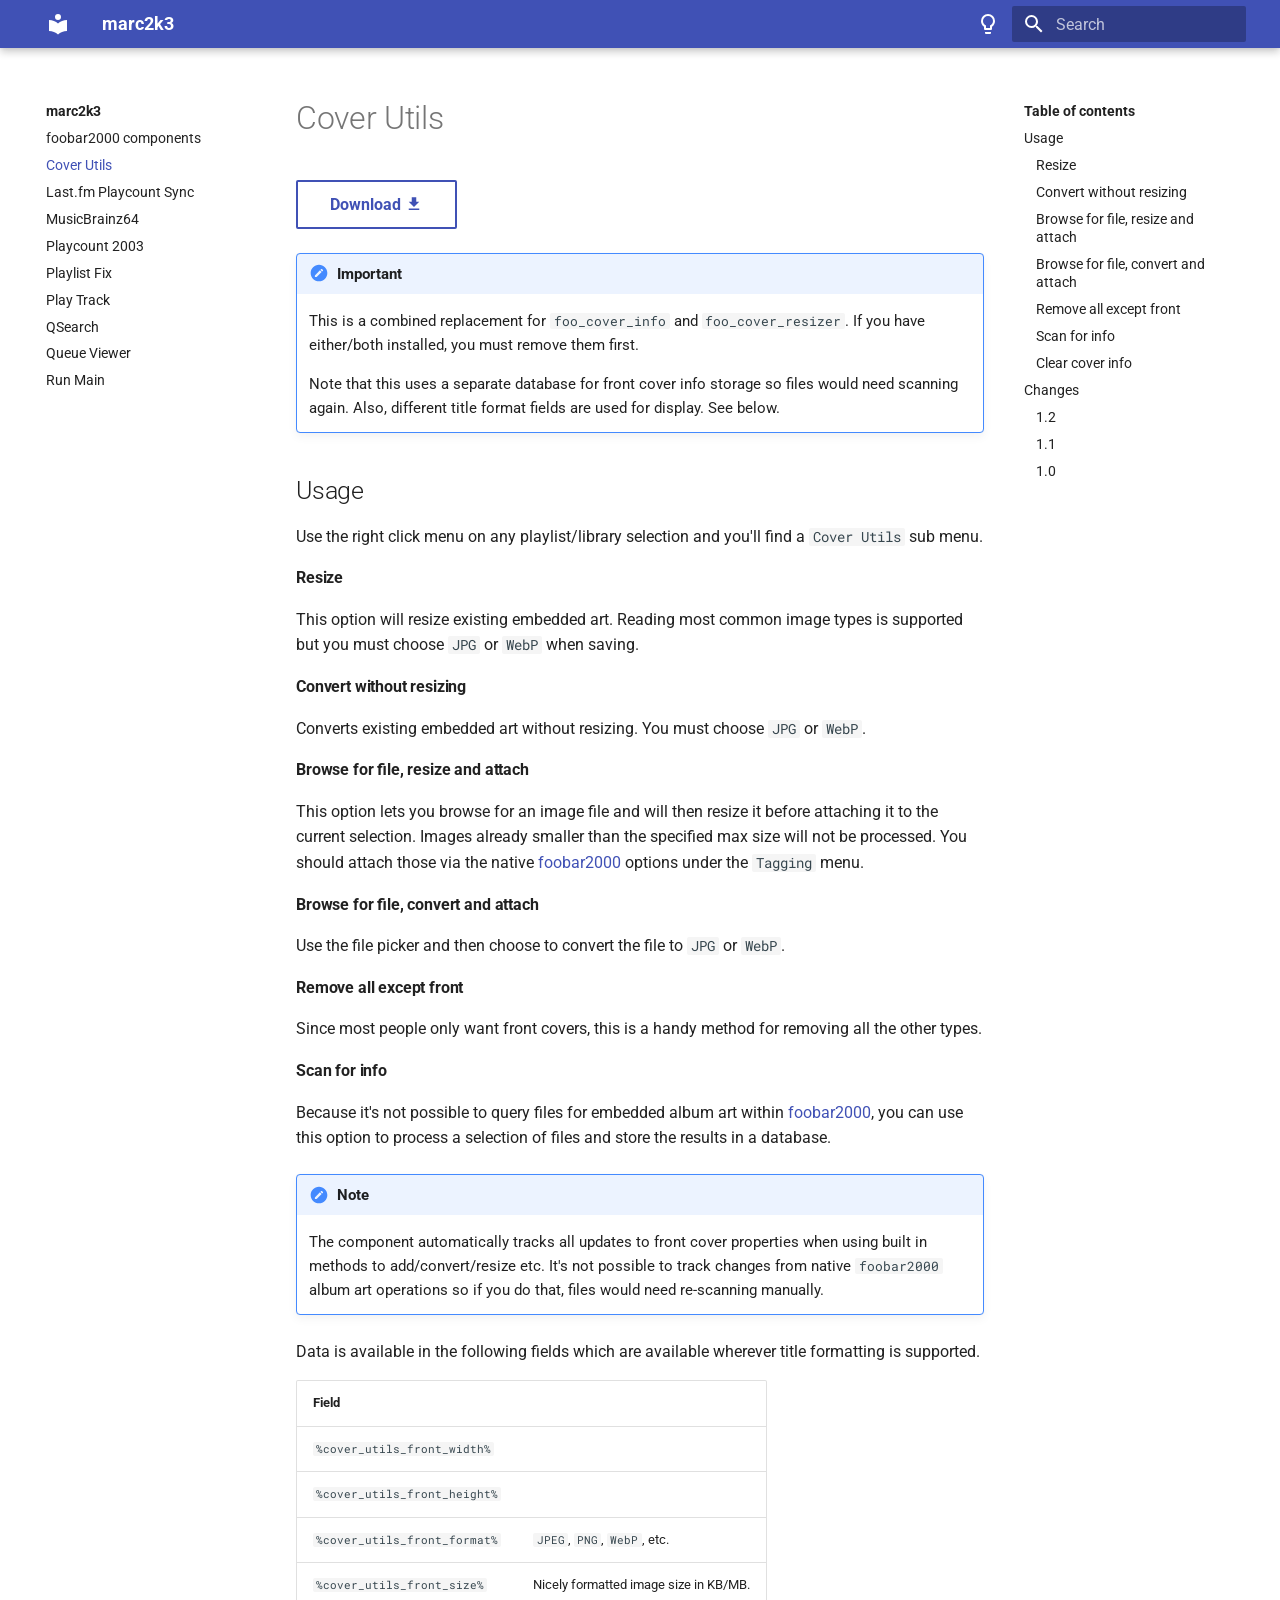
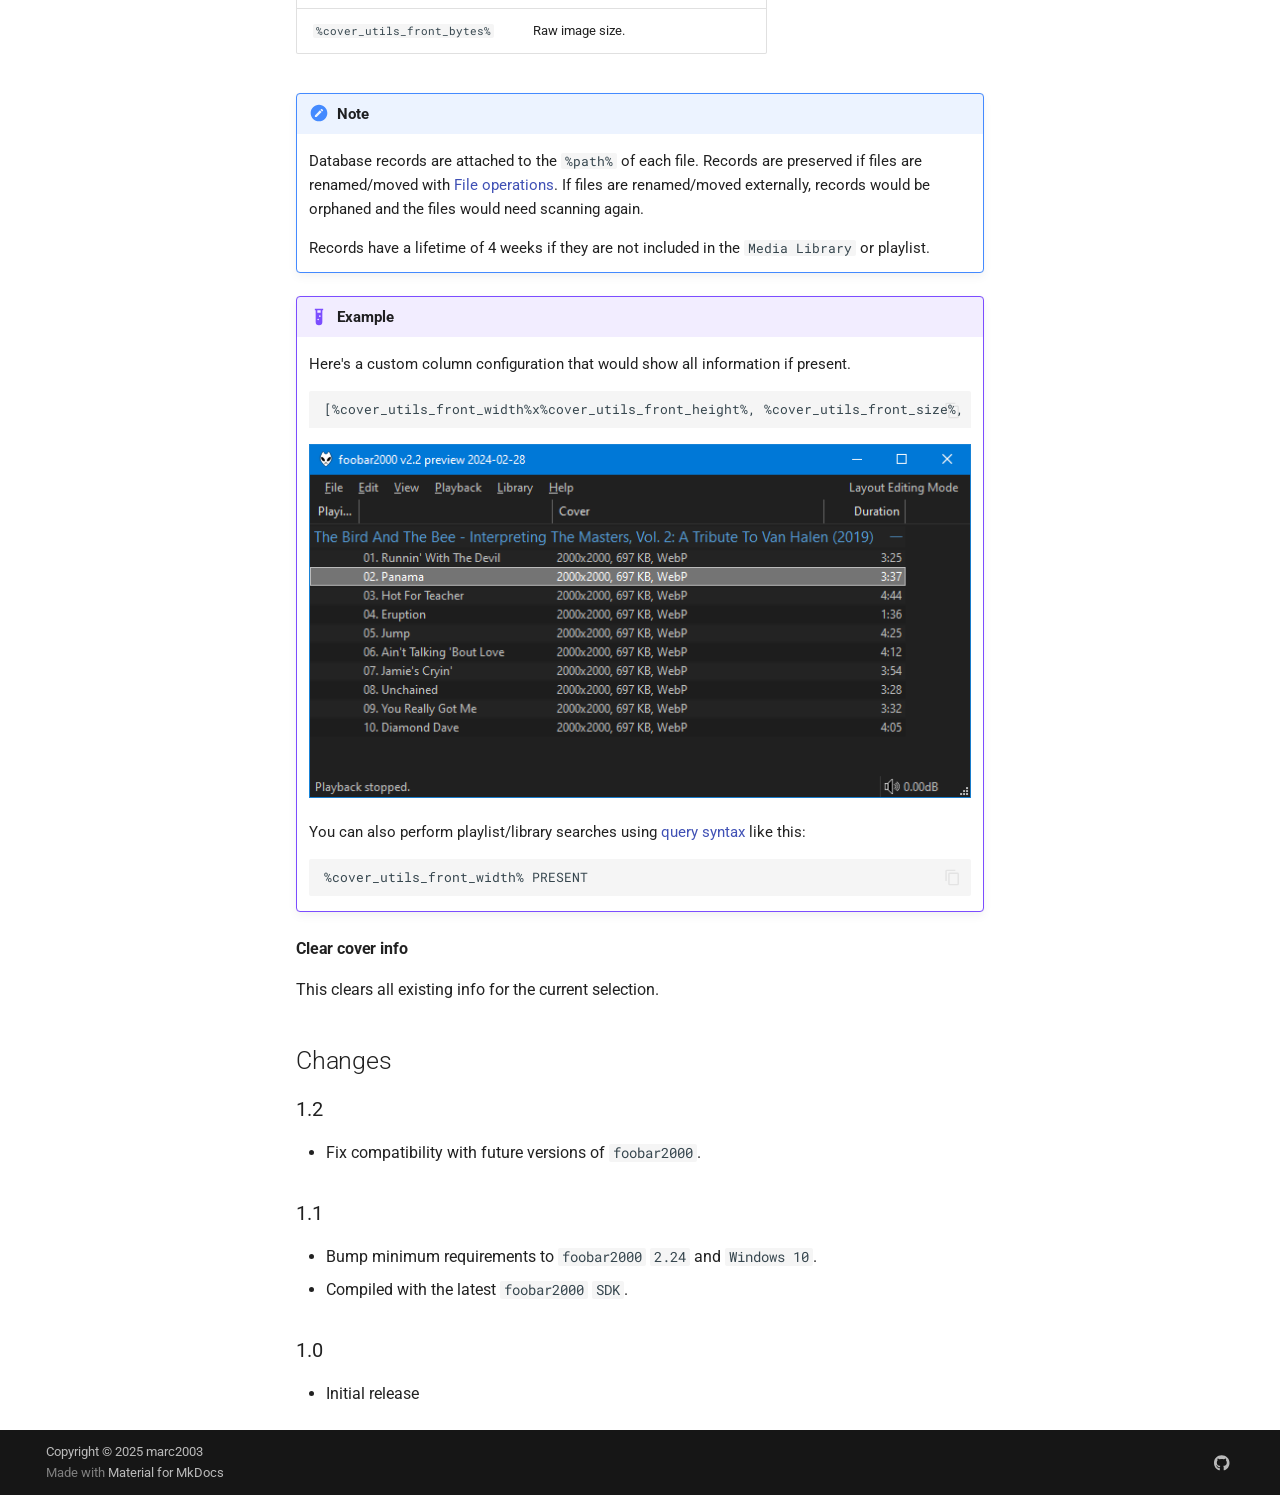
==== component/cover-utils/index.html @ f394acb6 "Deployed d3b11fa with MkDocs version: 1.6.1" ====
<!doctype html>
<html lang="en" class="no-js">
  <head>
    
      <meta charset="utf-8">
      <meta name="viewport" content="width=device-width,initial-scale=1">
      
      
      
      
        <link rel="prev" href="../..">
      
      
        <link rel="next" href="../lastfm-playcount-sync/">
      
      
      <link rel="icon" href="../../assets/images/favicon.png">
      <meta name="generator" content="mkdocs-1.6.1, mkdocs-material-9.6.12">
    
    
      
        <title>Cover Utils - marc2k3</title>
      
    
    
      <link rel="stylesheet" href="../../assets/stylesheets/main.2afb09e1.min.css">
      
        
        <link rel="stylesheet" href="../../assets/stylesheets/palette.06af60db.min.css">
      
      


    
    
      
    
    
      
        
        
        <link rel="preconnect" href="https://fonts.gstatic.com" crossorigin>
        <link rel="stylesheet" href="https://fonts.googleapis.com/css?family=Roboto:300,300i,400,400i,700,700i%7CRoboto+Mono:400,400i,700,700i&display=fallback">
        <style>:root{--md-text-font:"Roboto";--md-code-font:"Roboto Mono"}</style>
      
    
    
      <link rel="stylesheet" href="../../stylesheets/extra.css">
    
    <script>__md_scope=new URL("../..",location),__md_hash=e=>[...e].reduce(((e,_)=>(e<<5)-e+_.charCodeAt(0)),0),__md_get=(e,_=localStorage,t=__md_scope)=>JSON.parse(_.getItem(t.pathname+"."+e)),__md_set=(e,_,t=localStorage,a=__md_scope)=>{try{t.setItem(a.pathname+"."+e,JSON.stringify(_))}catch(e){}}</script>
    
      

    
    
    
  </head>
  
  
    
    
      
    
    
    
    
    <body dir="ltr" data-md-color-scheme="default" data-md-color-primary="indigo" data-md-color-accent="indigo">
  
    
    <input class="md-toggle" data-md-toggle="drawer" type="checkbox" id="__drawer" autocomplete="off">
    <input class="md-toggle" data-md-toggle="search" type="checkbox" id="__search" autocomplete="off">
    <label class="md-overlay" for="__drawer"></label>
    <div data-md-component="skip">
      
        
        <a href="#cover-utils" class="md-skip">
          Skip to content
        </a>
      
    </div>
    <div data-md-component="announce">
      
    </div>
    
    
      

  

<header class="md-header md-header--shadow" data-md-component="header">
  <nav class="md-header__inner md-grid" aria-label="Header">
    <a href="../.." title="marc2k3" class="md-header__button md-logo" aria-label="marc2k3" data-md-component="logo">
      
  
  <svg xmlns="http://www.w3.org/2000/svg" viewBox="0 0 24 24"><path d="M12 8a3 3 0 0 0 3-3 3 3 0 0 0-3-3 3 3 0 0 0-3 3 3 3 0 0 0 3 3m0 3.54C9.64 9.35 6.5 8 3 8v11c3.5 0 6.64 1.35 9 3.54 2.36-2.19 5.5-3.54 9-3.54V8c-3.5 0-6.64 1.35-9 3.54"/></svg>

    </a>
    <label class="md-header__button md-icon" for="__drawer">
      
      <svg xmlns="http://www.w3.org/2000/svg" viewBox="0 0 24 24"><path d="M3 6h18v2H3zm0 5h18v2H3zm0 5h18v2H3z"/></svg>
    </label>
    <div class="md-header__title" data-md-component="header-title">
      <div class="md-header__ellipsis">
        <div class="md-header__topic">
          <span class="md-ellipsis">
            marc2k3
          </span>
        </div>
        <div class="md-header__topic" data-md-component="header-topic">
          <span class="md-ellipsis">
            
              Cover Utils
            
          </span>
        </div>
      </div>
    </div>
    
      
        <form class="md-header__option" data-md-component="palette">
  
    
    
    
    <input class="md-option" data-md-color-media="" data-md-color-scheme="default" data-md-color-primary="indigo" data-md-color-accent="indigo"  aria-label="Switch to dark mode"  type="radio" name="__palette" id="__palette_0">
    
      <label class="md-header__button md-icon" title="Switch to dark mode" for="__palette_1" hidden>
        <svg xmlns="http://www.w3.org/2000/svg" viewBox="0 0 24 24"><path d="M12 2a7 7 0 0 1 7 7c0 2.38-1.19 4.47-3 5.74V17a1 1 0 0 1-1 1H9a1 1 0 0 1-1-1v-2.26C6.19 13.47 5 11.38 5 9a7 7 0 0 1 7-7M9 21v-1h6v1a1 1 0 0 1-1 1h-4a1 1 0 0 1-1-1m3-17a5 5 0 0 0-5 5c0 2.05 1.23 3.81 3 4.58V16h4v-2.42c1.77-.77 3-2.53 3-4.58a5 5 0 0 0-5-5"/></svg>
      </label>
    
  
    
    
    
    <input class="md-option" data-md-color-media="" data-md-color-scheme="slate" data-md-color-primary="indigo" data-md-color-accent="indigo"  aria-label="Switch to light mode"  type="radio" name="__palette" id="__palette_1">
    
      <label class="md-header__button md-icon" title="Switch to light mode" for="__palette_0" hidden>
        <svg xmlns="http://www.w3.org/2000/svg" viewBox="0 0 24 24"><path d="M12 2a7 7 0 0 0-7 7c0 2.38 1.19 4.47 3 5.74V17a1 1 0 0 0 1 1h6a1 1 0 0 0 1-1v-2.26c1.81-1.27 3-3.36 3-5.74a7 7 0 0 0-7-7M9 21a1 1 0 0 0 1 1h4a1 1 0 0 0 1-1v-1H9z"/></svg>
      </label>
    
  
</form>
      
    
    
      <script>var palette=__md_get("__palette");if(palette&&palette.color){if("(prefers-color-scheme)"===palette.color.media){var media=matchMedia("(prefers-color-scheme: light)"),input=document.querySelector(media.matches?"[data-md-color-media='(prefers-color-scheme: light)']":"[data-md-color-media='(prefers-color-scheme: dark)']");palette.color.media=input.getAttribute("data-md-color-media"),palette.color.scheme=input.getAttribute("data-md-color-scheme"),palette.color.primary=input.getAttribute("data-md-color-primary"),palette.color.accent=input.getAttribute("data-md-color-accent")}for(var[key,value]of Object.entries(palette.color))document.body.setAttribute("data-md-color-"+key,value)}</script>
    
    
    
      
      
        <label class="md-header__button md-icon" for="__search">
          
          <svg xmlns="http://www.w3.org/2000/svg" viewBox="0 0 24 24"><path d="M9.5 3A6.5 6.5 0 0 1 16 9.5c0 1.61-.59 3.09-1.56 4.23l.27.27h.79l5 5-1.5 1.5-5-5v-.79l-.27-.27A6.52 6.52 0 0 1 9.5 16 6.5 6.5 0 0 1 3 9.5 6.5 6.5 0 0 1 9.5 3m0 2C7 5 5 7 5 9.5S7 14 9.5 14 14 12 14 9.5 12 5 9.5 5"/></svg>
        </label>
        <div class="md-search" data-md-component="search" role="dialog">
  <label class="md-search__overlay" for="__search"></label>
  <div class="md-search__inner" role="search">
    <form class="md-search__form" name="search">
      <input type="text" class="md-search__input" name="query" aria-label="Search" placeholder="Search" autocapitalize="off" autocorrect="off" autocomplete="off" spellcheck="false" data-md-component="search-query" required>
      <label class="md-search__icon md-icon" for="__search">
        
        <svg xmlns="http://www.w3.org/2000/svg" viewBox="0 0 24 24"><path d="M9.5 3A6.5 6.5 0 0 1 16 9.5c0 1.61-.59 3.09-1.56 4.23l.27.27h.79l5 5-1.5 1.5-5-5v-.79l-.27-.27A6.52 6.52 0 0 1 9.5 16 6.5 6.5 0 0 1 3 9.5 6.5 6.5 0 0 1 9.5 3m0 2C7 5 5 7 5 9.5S7 14 9.5 14 14 12 14 9.5 12 5 9.5 5"/></svg>
        
        <svg xmlns="http://www.w3.org/2000/svg" viewBox="0 0 24 24"><path d="M20 11v2H8l5.5 5.5-1.42 1.42L4.16 12l7.92-7.92L13.5 5.5 8 11z"/></svg>
      </label>
      <nav class="md-search__options" aria-label="Search">
        
        <button type="reset" class="md-search__icon md-icon" title="Clear" aria-label="Clear" tabindex="-1">
          
          <svg xmlns="http://www.w3.org/2000/svg" viewBox="0 0 24 24"><path d="M19 6.41 17.59 5 12 10.59 6.41 5 5 6.41 10.59 12 5 17.59 6.41 19 12 13.41 17.59 19 19 17.59 13.41 12z"/></svg>
        </button>
      </nav>
      
    </form>
    <div class="md-search__output">
      <div class="md-search__scrollwrap" tabindex="0" data-md-scrollfix>
        <div class="md-search-result" data-md-component="search-result">
          <div class="md-search-result__meta">
            Initializing search
          </div>
          <ol class="md-search-result__list" role="presentation"></ol>
        </div>
      </div>
    </div>
  </div>
</div>
      
    
    
  </nav>
  
</header>
    
    <div class="md-container" data-md-component="container">
      
      
        
          
        
      
      <main class="md-main" data-md-component="main">
        <div class="md-main__inner md-grid">
          
            
              
              <div class="md-sidebar md-sidebar--primary" data-md-component="sidebar" data-md-type="navigation" >
                <div class="md-sidebar__scrollwrap">
                  <div class="md-sidebar__inner">
                    



<nav class="md-nav md-nav--primary" aria-label="Navigation" data-md-level="0">
  <label class="md-nav__title" for="__drawer">
    <a href="../.." title="marc2k3" class="md-nav__button md-logo" aria-label="marc2k3" data-md-component="logo">
      
  
  <svg xmlns="http://www.w3.org/2000/svg" viewBox="0 0 24 24"><path d="M12 8a3 3 0 0 0 3-3 3 3 0 0 0-3-3 3 3 0 0 0-3 3 3 3 0 0 0 3 3m0 3.54C9.64 9.35 6.5 8 3 8v11c3.5 0 6.64 1.35 9 3.54 2.36-2.19 5.5-3.54 9-3.54V8c-3.5 0-6.64 1.35-9 3.54"/></svg>

    </a>
    marc2k3
  </label>
  
  <ul class="md-nav__list" data-md-scrollfix>
    
      
      
  
  
  
  
    <li class="md-nav__item">
      <a href="../.." class="md-nav__link">
        
  
  
  <span class="md-ellipsis">
    foobar2000 components
    
  </span>
  

      </a>
    </li>
  

    
      
      
  
  
    
  
  
  
    <li class="md-nav__item md-nav__item--active">
      
      <input class="md-nav__toggle md-toggle" type="checkbox" id="__toc">
      
      
        
      
      
        <label class="md-nav__link md-nav__link--active" for="__toc">
          
  
  
  <span class="md-ellipsis">
    Cover Utils
    
  </span>
  

          <span class="md-nav__icon md-icon"></span>
        </label>
      
      <a href="./" class="md-nav__link md-nav__link--active">
        
  
  
  <span class="md-ellipsis">
    Cover Utils
    
  </span>
  

      </a>
      
        

<nav class="md-nav md-nav--secondary" aria-label="Table of contents">
  
  
  
    
  
  
    <label class="md-nav__title" for="__toc">
      <span class="md-nav__icon md-icon"></span>
      Table of contents
    </label>
    <ul class="md-nav__list" data-md-component="toc" data-md-scrollfix>
      
        <li class="md-nav__item">
  <a href="#usage" class="md-nav__link">
    <span class="md-ellipsis">
      Usage
    </span>
  </a>
  
    <nav class="md-nav" aria-label="Usage">
      <ul class="md-nav__list">
        
          <li class="md-nav__item">
  <a href="#resize" class="md-nav__link">
    <span class="md-ellipsis">
      Resize
    </span>
  </a>
  
</li>
        
          <li class="md-nav__item">
  <a href="#convert-without-resizing" class="md-nav__link">
    <span class="md-ellipsis">
      Convert without resizing
    </span>
  </a>
  
</li>
        
          <li class="md-nav__item">
  <a href="#browse-for-file-resize-and-attach" class="md-nav__link">
    <span class="md-ellipsis">
      Browse for file, resize and attach
    </span>
  </a>
  
</li>
        
          <li class="md-nav__item">
  <a href="#browse-for-file-convert-and-attach" class="md-nav__link">
    <span class="md-ellipsis">
      Browse for file, convert and attach
    </span>
  </a>
  
</li>
        
          <li class="md-nav__item">
  <a href="#remove-all-except-front" class="md-nav__link">
    <span class="md-ellipsis">
      Remove all except front
    </span>
  </a>
  
</li>
        
          <li class="md-nav__item">
  <a href="#scan-for-info" class="md-nav__link">
    <span class="md-ellipsis">
      Scan for info
    </span>
  </a>
  
</li>
        
          <li class="md-nav__item">
  <a href="#clear-cover-info" class="md-nav__link">
    <span class="md-ellipsis">
      Clear cover info
    </span>
  </a>
  
</li>
        
      </ul>
    </nav>
  
</li>
      
        <li class="md-nav__item">
  <a href="#changes" class="md-nav__link">
    <span class="md-ellipsis">
      Changes
    </span>
  </a>
  
    <nav class="md-nav" aria-label="Changes">
      <ul class="md-nav__list">
        
          <li class="md-nav__item">
  <a href="#12" class="md-nav__link">
    <span class="md-ellipsis">
      1.2
    </span>
  </a>
  
</li>
        
          <li class="md-nav__item">
  <a href="#11" class="md-nav__link">
    <span class="md-ellipsis">
      1.1
    </span>
  </a>
  
</li>
        
          <li class="md-nav__item">
  <a href="#10" class="md-nav__link">
    <span class="md-ellipsis">
      1.0
    </span>
  </a>
  
</li>
        
      </ul>
    </nav>
  
</li>
      
    </ul>
  
</nav>
      
    </li>
  

    
      
      
  
  
  
  
    <li class="md-nav__item">
      <a href="../lastfm-playcount-sync/" class="md-nav__link">
        
  
  
  <span class="md-ellipsis">
    Last.fm Playcount Sync
    
  </span>
  

      </a>
    </li>
  

    
      
      
  
  
  
  
    <li class="md-nav__item">
      <a href="../musicbrainz64/" class="md-nav__link">
        
  
  
  <span class="md-ellipsis">
    MusicBrainz64
    
  </span>
  

      </a>
    </li>
  

    
      
      
  
  
  
  
    <li class="md-nav__item">
      <a href="../playcount-2003/" class="md-nav__link">
        
  
  
  <span class="md-ellipsis">
    Playcount 2003
    
  </span>
  

      </a>
    </li>
  

    
      
      
  
  
  
  
    <li class="md-nav__item">
      <a href="../playlist-fix/" class="md-nav__link">
        
  
  
  <span class="md-ellipsis">
    Playlist Fix
    
  </span>
  

      </a>
    </li>
  

    
      
      
  
  
  
  
    <li class="md-nav__item">
      <a href="../play-track/" class="md-nav__link">
        
  
  
  <span class="md-ellipsis">
    Play Track
    
  </span>
  

      </a>
    </li>
  

    
      
      
  
  
  
  
    <li class="md-nav__item">
      <a href="../qsearch/" class="md-nav__link">
        
  
  
  <span class="md-ellipsis">
    QSearch
    
  </span>
  

      </a>
    </li>
  

    
      
      
  
  
  
  
    <li class="md-nav__item">
      <a href="../queue-viewer/" class="md-nav__link">
        
  
  
  <span class="md-ellipsis">
    Queue Viewer
    
  </span>
  

      </a>
    </li>
  

    
      
      
  
  
  
  
    <li class="md-nav__item">
      <a href="../run-main/" class="md-nav__link">
        
  
  
  <span class="md-ellipsis">
    Run Main
    
  </span>
  

      </a>
    </li>
  

    
  </ul>
</nav>
                  </div>
                </div>
              </div>
            
            
              
              <div class="md-sidebar md-sidebar--secondary" data-md-component="sidebar" data-md-type="toc" >
                <div class="md-sidebar__scrollwrap">
                  <div class="md-sidebar__inner">
                    

<nav class="md-nav md-nav--secondary" aria-label="Table of contents">
  
  
  
    
  
  
    <label class="md-nav__title" for="__toc">
      <span class="md-nav__icon md-icon"></span>
      Table of contents
    </label>
    <ul class="md-nav__list" data-md-component="toc" data-md-scrollfix>
      
        <li class="md-nav__item">
  <a href="#usage" class="md-nav__link">
    <span class="md-ellipsis">
      Usage
    </span>
  </a>
  
    <nav class="md-nav" aria-label="Usage">
      <ul class="md-nav__list">
        
          <li class="md-nav__item">
  <a href="#resize" class="md-nav__link">
    <span class="md-ellipsis">
      Resize
    </span>
  </a>
  
</li>
        
          <li class="md-nav__item">
  <a href="#convert-without-resizing" class="md-nav__link">
    <span class="md-ellipsis">
      Convert without resizing
    </span>
  </a>
  
</li>
        
          <li class="md-nav__item">
  <a href="#browse-for-file-resize-and-attach" class="md-nav__link">
    <span class="md-ellipsis">
      Browse for file, resize and attach
    </span>
  </a>
  
</li>
        
          <li class="md-nav__item">
  <a href="#browse-for-file-convert-and-attach" class="md-nav__link">
    <span class="md-ellipsis">
      Browse for file, convert and attach
    </span>
  </a>
  
</li>
        
          <li class="md-nav__item">
  <a href="#remove-all-except-front" class="md-nav__link">
    <span class="md-ellipsis">
      Remove all except front
    </span>
  </a>
  
</li>
        
          <li class="md-nav__item">
  <a href="#scan-for-info" class="md-nav__link">
    <span class="md-ellipsis">
      Scan for info
    </span>
  </a>
  
</li>
        
          <li class="md-nav__item">
  <a href="#clear-cover-info" class="md-nav__link">
    <span class="md-ellipsis">
      Clear cover info
    </span>
  </a>
  
</li>
        
      </ul>
    </nav>
  
</li>
      
        <li class="md-nav__item">
  <a href="#changes" class="md-nav__link">
    <span class="md-ellipsis">
      Changes
    </span>
  </a>
  
    <nav class="md-nav" aria-label="Changes">
      <ul class="md-nav__list">
        
          <li class="md-nav__item">
  <a href="#12" class="md-nav__link">
    <span class="md-ellipsis">
      1.2
    </span>
  </a>
  
</li>
        
          <li class="md-nav__item">
  <a href="#11" class="md-nav__link">
    <span class="md-ellipsis">
      1.1
    </span>
  </a>
  
</li>
        
          <li class="md-nav__item">
  <a href="#10" class="md-nav__link">
    <span class="md-ellipsis">
      1.0
    </span>
  </a>
  
</li>
        
      </ul>
    </nav>
  
</li>
      
    </ul>
  
</nav>
                  </div>
                </div>
              </div>
            
          
          
            <div class="md-content" data-md-component="content">
              <article class="md-content__inner md-typeset">
                
                  



<h1 id="cover-utils">Cover Utils<a class="headerlink" href="#cover-utils" title="Permanent link">#</a></h1>
<p><a class="md-button" href="https://github.com/marc2k3/marc2k3/releases">Download <span class="twemoji"><svg xmlns="http://www.w3.org/2000/svg" viewBox="0 0 24 24"><path d="M5 20h14v-2H5m14-9h-4V3H9v6H5l7 7z"/></svg></span></a></p>
<div class="admonition important">
<p class="admonition-title">Important</p>
<p>This is a combined replacement for <code>foo_cover_info</code> and
<code>foo_cover_resizer</code>. If you have either/both installed,
you must remove them first.</p>
<p>Note that this uses a separate database for front cover info
storage so files would need scanning again. Also, different title
format fields are used for display. See below.</p>
</div>
<h2 id="usage">Usage<a class="headerlink" href="#usage" title="Permanent link">#</a></h2>
<p>Use the right click menu on any playlist/library selection and you'll find
a <code>Cover Utils</code> sub menu.</p>
<h4 id="resize">Resize<a class="headerlink" href="#resize" title="Permanent link">#</a></h4>
<p>This option will resize existing embedded art. Reading most common image
types is supported but you must choose <code>JPG</code> or <code>WebP</code> when saving.</p>
<h4 id="convert-without-resizing">Convert without resizing<a class="headerlink" href="#convert-without-resizing" title="Permanent link">#</a></h4>
<p>Converts existing embedded art without resizing. You must choose
<code>JPG</code> or <code>WebP</code>.</p>
<h4 id="browse-for-file-resize-and-attach">Browse for file, resize and attach<a class="headerlink" href="#browse-for-file-resize-and-attach" title="Permanent link">#</a></h4>
<p>This option lets you browse for an image file and will then resize it
before attaching it to the current selection. Images already smaller than
the specified max size will not be processed. You should attach those
via the native <a href="https://www.foobar2000.org">foobar2000</a> options under the
<code>Tagging</code> menu.</p>
<h4 id="browse-for-file-convert-and-attach">Browse for file, convert and attach<a class="headerlink" href="#browse-for-file-convert-and-attach" title="Permanent link">#</a></h4>
<p>Use the file picker and then choose to convert the file to <code>JPG</code> or <code>WebP</code>.</p>
<h4 id="remove-all-except-front">Remove all except front<a class="headerlink" href="#remove-all-except-front" title="Permanent link">#</a></h4>
<p>Since most people only want front covers, this is a handy method for
removing all the other types.</p>
<h4 id="scan-for-info">Scan for info<a class="headerlink" href="#scan-for-info" title="Permanent link">#</a></h4>
<p>Because it's not possible to query files for embedded album art within
<a href="https://www.foobar2000.org">foobar2000</a>, you can use this option
to process a selection of files and store the results in a database.</p>
<div class="admonition note">
<p class="admonition-title">Note</p>
<p>The component automatically tracks all updates to front cover
properties when using built in methods to add/convert/resize etc.
It's not possible to track changes from native <code>foobar2000</code> album art
operations so if you do that, files would need re-scanning
manually.</p>
</div>
<p>Data is available in the following fields which are available wherever
title formatting is supported.</p>
<table>
<thead>
<tr>
<th>Field</th>
<th></th>
</tr>
</thead>
<tbody>
<tr>
<td><code>%cover_utils_front_width%</code></td>
<td></td>
</tr>
<tr>
<td><code>%cover_utils_front_height%</code></td>
<td></td>
</tr>
<tr>
<td><code>%cover_utils_front_format%</code></td>
<td><code>JPEG</code>, <code>PNG</code>, <code>WebP</code>, etc.</td>
</tr>
<tr>
<td><code>%cover_utils_front_size%</code></td>
<td>Nicely formatted image size in KB/MB.</td>
</tr>
<tr>
<td><code>%cover_utils_front_bytes%</code></td>
<td>Raw image size.</td>
</tr>
</tbody>
</table>
<div class="admonition note">
<p class="admonition-title">Note</p>
<p>Database records are attached to the <code>%path%</code> of each file. Records
are preserved if files are renamed/moved with <a href="https://wiki.hydrogenaud.io/index.php?title=Foobar2000:File_operations">File operations</a>.
If files are renamed/moved externally, records would be orphaned and the files would need
scanning again.</p>
<p>Records have a lifetime of 4 weeks if they are
not included in the <code>Media Library</code> or playlist.</p>
</div>
<div class="admonition example">
<p class="admonition-title">Example</p>
<p>Here's a custom column configuration that would show all information
if present.</p>
<div class="highlight"><pre><span></span><code>[%cover_utils_front_width%x%cover_utils_front_height%, %cover_utils_front_size%, %cover_utils_front_format%]
</code></pre></div>
<p><img alt="cover info" src="../../images/cover-info.png" /></p>
<p>You can also perform playlist/library searches using <a href="https://wiki.hydrogenaud.io/index.php?title=Foobar2000:Query_syntax">query syntax</a> like this:</p>
<div class="highlight"><pre><span></span><code>%cover_utils_front_width% PRESENT
</code></pre></div>
</div>
<h4 id="clear-cover-info">Clear cover info<a class="headerlink" href="#clear-cover-info" title="Permanent link">#</a></h4>
<p>This clears all existing info for the current selection.</p>
<h2 id="changes">Changes<a class="headerlink" href="#changes" title="Permanent link">#</a></h2>
<h3 id="12">1.2<a class="headerlink" href="#12" title="Permanent link">#</a></h3>
<ul>
<li>Fix compatibility with future versions of <code>foobar2000</code>.</li>
</ul>
<h3 id="11">1.1<a class="headerlink" href="#11" title="Permanent link">#</a></h3>
<ul>
<li>Bump minimum requirements to <code>foobar2000</code> <code>2.24</code> and <code>Windows 10</code>.</li>
<li>Compiled with the latest <code>foobar2000</code> <code>SDK</code>.</li>
</ul>
<h3 id="10">1.0<a class="headerlink" href="#10" title="Permanent link">#</a></h3>
<ul>
<li>Initial release</li>
</ul>












                
              </article>
            </div>
          
          
<script>var target=document.getElementById(location.hash.slice(1));target&&target.name&&(target.checked=target.name.startsWith("__tabbed_"))</script>
        </div>
        
      </main>
      
        <footer class="md-footer">
  
  <div class="md-footer-meta md-typeset">
    <div class="md-footer-meta__inner md-grid">
      <div class="md-copyright">
  
    <div class="md-copyright__highlight">
      Copyright &copy; 2025 marc2003
    </div>
  
  
    Made with
    <a href="https://squidfunk.github.io/mkdocs-material/" target="_blank" rel="noopener">
      Material for MkDocs
    </a>
  
</div>
      
        <div class="md-social">
  
    
    
    
    
      
      
    
    <a href="https://github.com/marc2k3" target="_blank" rel="noopener" title="github.com" class="md-social__link">
      <svg xmlns="http://www.w3.org/2000/svg" viewBox="0 0 496 512"><!--! Font Awesome Free 6.7.2 by @fontawesome - https://fontawesome.com License - https://fontawesome.com/license/free (Icons: CC BY 4.0, Fonts: SIL OFL 1.1, Code: MIT License) Copyright 2024 Fonticons, Inc.--><path d="M165.9 397.4c0 2-2.3 3.6-5.2 3.6-3.3.3-5.6-1.3-5.6-3.6 0-2 2.3-3.6 5.2-3.6 3-.3 5.6 1.3 5.6 3.6m-31.1-4.5c-.7 2 1.3 4.3 4.3 4.9 2.6 1 5.6 0 6.2-2s-1.3-4.3-4.3-5.2c-2.6-.7-5.5.3-6.2 2.3m44.2-1.7c-2.9.7-4.9 2.6-4.6 4.9.3 2 2.9 3.3 5.9 2.6 2.9-.7 4.9-2.6 4.6-4.6-.3-1.9-3-3.2-5.9-2.9M244.8 8C106.1 8 0 113.3 0 252c0 110.9 69.8 205.8 169.5 239.2 12.8 2.3 17.3-5.6 17.3-12.1 0-6.2-.3-40.4-.3-61.4 0 0-70 15-84.7-29.8 0 0-11.4-29.1-27.8-36.6 0 0-22.9-15.7 1.6-15.4 0 0 24.9 2 38.6 25.8 21.9 38.6 58.6 27.5 72.9 20.9 2.3-16 8.8-27.1 16-33.7-55.9-6.2-112.3-14.3-112.3-110.5 0-27.5 7.6-41.3 23.6-58.9-2.6-6.5-11.1-33.3 2.6-67.9 20.9-6.5 69 27 69 27 20-5.6 41.5-8.5 62.8-8.5s42.8 2.9 62.8 8.5c0 0 48.1-33.6 69-27 13.7 34.7 5.2 61.4 2.6 67.9 16 17.7 25.8 31.5 25.8 58.9 0 96.5-58.9 104.2-114.8 110.5 9.2 7.9 17 22.9 17 46.4 0 33.7-.3 75.4-.3 83.6 0 6.5 4.6 14.4 17.3 12.1C428.2 457.8 496 362.9 496 252 496 113.3 383.5 8 244.8 8M97.2 352.9c-1.3 1-1 3.3.7 5.2 1.6 1.6 3.9 2.3 5.2 1 1.3-1 1-3.3-.7-5.2-1.6-1.6-3.9-2.3-5.2-1m-10.8-8.1c-.7 1.3.3 2.9 2.3 3.9 1.6 1 3.6.7 4.3-.7.7-1.3-.3-2.9-2.3-3.9-2-.6-3.6-.3-4.3.7m32.4 35.6c-1.6 1.3-1 4.3 1.3 6.2 2.3 2.3 5.2 2.6 6.5 1 1.3-1.3.7-4.3-1.3-6.2-2.2-2.3-5.2-2.6-6.5-1m-11.4-14.7c-1.6 1-1.6 3.6 0 5.9s4.3 3.3 5.6 2.3c1.6-1.3 1.6-3.9 0-6.2-1.4-2.3-4-3.3-5.6-2"/></svg>
    </a>
  
</div>
      
    </div>
  </div>
</footer>
      
    </div>
    <div class="md-dialog" data-md-component="dialog">
      <div class="md-dialog__inner md-typeset"></div>
    </div>
    
    
    
      
      <script id="__config" type="application/json">{"base": "../..", "features": ["content.code.copy", "navigation.sections"], "search": "../../assets/javascripts/workers/search.f8cc74c7.min.js", "tags": null, "translations": {"clipboard.copied": "Copied to clipboard", "clipboard.copy": "Copy to clipboard", "search.result.more.one": "1 more on this page", "search.result.more.other": "# more on this page", "search.result.none": "No matching documents", "search.result.one": "1 matching document", "search.result.other": "# matching documents", "search.result.placeholder": "Type to start searching", "search.result.term.missing": "Missing", "select.version": "Select version"}, "version": null}</script>
    
    
      <script src="../../assets/javascripts/bundle.c8b220af.min.js"></script>
      
    
  </body>
</html>
---- assets/stylesheets/main.2afb09e1.min.css ----
@charset "UTF-8";html{-webkit-text-size-adjust:none;-moz-text-size-adjust:none;text-size-adjust:none;box-sizing:border-box}*,:after,:before{box-sizing:inherit}@media (prefers-reduced-motion){*,:after,:before{transition:none!important}}body{margin:0}a,button,input,label{-webkit-tap-highlight-color:transparent}a{color:inherit;text-decoration:none}hr{border:0;box-sizing:initial;display:block;height:.05rem;overflow:visible;padding:0}small{font-size:80%}sub,sup{line-height:1em}img{border-style:none}table{border-collapse:initial;border-spacing:0}td,th{font-weight:400;vertical-align:top}button{background:#0000;border:0;font-family:inherit;font-size:inherit;margin:0;padding:0}input{border:0;outline:none}:root{--md-primary-fg-color:#4051b5;--md-primary-fg-color--light:#5d6cc0;--md-primary-fg-color--dark:#303fa1;--md-primary-bg-color:#fff;--md-primary-bg-color--light:#ffffffb3;--md-accent-fg-color:#526cfe;--md-accent-fg-color--transparent:#526cfe1a;--md-accent-bg-color:#fff;--md-accent-bg-color--light:#ffffffb3}[data-md-color-scheme=default]{color-scheme:light}[data-md-color-scheme=default] img[src$="#gh-dark-mode-only"],[data-md-color-scheme=default] img[src$="#only-dark"]{display:none}:root,[data-md-color-scheme=default]{--md-hue:225deg;--md-default-fg-color:#000000de;--md-default-fg-color--light:#0000008a;--md-default-fg-color--lighter:#00000052;--md-default-fg-color--lightest:#00000012;--md-default-bg-color:#fff;--md-default-bg-color--light:#ffffffb3;--md-default-bg-color--lighter:#ffffff4d;--md-default-bg-color--lightest:#ffffff1f;--md-code-fg-color:#36464e;--md-code-bg-color:#f5f5f5;--md-code-hl-color:#4287ff;--md-code-hl-color--light:#4287ff1a;--md-code-hl-number-color:#d52a2a;--md-code-hl-special-color:#db1457;--md-code-hl-function-color:#a846b9;--md-code-hl-constant-color:#6e59d9;--md-code-hl-keyword-color:#3f6ec6;--md-code-hl-string-color:#1c7d4d;--md-code-hl-name-color:var(--md-code-fg-color);--md-code-hl-operator-color:var(--md-default-fg-color--light);--md-code-hl-punctuation-color:var(--md-default-fg-color--light);--md-code-hl-comment-color:var(--md-default-fg-color--light);--md-code-hl-generic-color:var(--md-default-fg-color--light);--md-code-hl-variable-color:var(--md-default-fg-color--light);--md-typeset-color:var(--md-default-fg-color);--md-typeset-a-color:var(--md-primary-fg-color);--md-typeset-del-color:#f5503d26;--md-typeset-ins-color:#0bd57026;--md-typeset-kbd-color:#fafafa;--md-typeset-kbd-accent-color:#fff;--md-typeset-kbd-border-color:#b8b8b8;--md-typeset-mark-color:#ffff0080;--md-typeset-table-color:#0000001f;--md-typeset-table-color--light:rgba(0,0,0,.035);--md-admonition-fg-color:var(--md-default-fg-color);--md-admonition-bg-color:var(--md-default-bg-color);--md-warning-fg-color:#000000de;--md-warning-bg-color:#ff9;--md-footer-fg-color:#fff;--md-footer-fg-color--light:#ffffffb3;--md-footer-fg-color--lighter:#ffffff73;--md-footer-bg-color:#000000de;--md-footer-bg-color--dark:#00000052;--md-shadow-z1:0 0.2rem 0.5rem #0000000d,0 0 0.05rem #0000001a;--md-shadow-z2:0 0.2rem 0.5rem #0000001a,0 0 0.05rem #00000040;--md-shadow-z3:0 0.2rem 0.5rem #0003,0 0 0.05rem #00000059}.md-icon svg{fill:currentcolor;display:block;height:1.2rem;width:1.2rem}body{-webkit-font-smoothing:antialiased;-moz-osx-font-smoothing:grayscale;--md-text-font-family:var(--md-text-font,_),-apple-system,BlinkMacSystemFont,Helvetica,Arial,sans-serif;--md-code-font-family:var(--md-code-font,_),SFMono-Regular,Consolas,Menlo,monospace}aside,body,input{font-feature-settings:"kern","liga";color:var(--md-typeset-color);font-family:var(--md-text-font-family)}code,kbd,pre{font-feature-settings:"kern";font-family:var(--md-code-font-family)}:root{--md-typeset-table-sort-icon:url('data:image/svg+xml;charset=utf-8,<svg xmlns="http://www.w3.org/2000/svg" viewBox="0 0 24 24"><path d="m18 21-4-4h3V7h-3l4-4 4 4h-3v10h3M2 19v-2h10v2M2 13v-2h7v2M2 7V5h4v2z"/></svg>');--md-typeset-table-sort-icon--asc:url('data:image/svg+xml;charset=utf-8,<svg xmlns="http://www.w3.org/2000/svg" viewBox="0 0 24 24"><path d="M19 17h3l-4 4-4-4h3V3h2M2 17h10v2H2M6 5v2H2V5m0 6h7v2H2z"/></svg>');--md-typeset-table-sort-icon--desc:url('data:image/svg+xml;charset=utf-8,<svg xmlns="http://www.w3.org/2000/svg" viewBox="0 0 24 24"><path d="M19 7h3l-4-4-4 4h3v14h2M2 17h10v2H2M6 5v2H2V5m0 6h7v2H2z"/></svg>')}.md-typeset{-webkit-print-color-adjust:exact;color-adjust:exact;font-size:.8rem;line-height:1.6;overflow-wrap:break-word}@media print{.md-typeset{font-size:.68rem}}.md-typeset blockquote,.md-typeset dl,.md-typeset figure,.md-typeset ol,.md-typeset pre,.md-typeset ul{margin-bottom:1em;margin-top:1em}.md-typeset h1{color:var(--md-default-fg-color--light);font-size:2em;line-height:1.3;margin:0 0 1.25em}.md-typeset h1,.md-typeset h2{font-weight:300;letter-spacing:-.01em}.md-typeset h2{font-size:1.5625em;line-height:1.4;margin:1.6em 0 .64em}.md-typeset h3{font-size:1.25em;font-weight:400;letter-spacing:-.01em;line-height:1.5;margin:1.6em 0 .8em}.md-typeset h2+h3{margin-top:.8em}.md-typeset h4{font-weight:700;letter-spacing:-.01em;margin:1em 0}.md-typeset h5,.md-typeset h6{color:var(--md-default-fg-color--light);font-size:.8em;font-weight:700;letter-spacing:-.01em;margin:1.25em 0}.md-typeset h5{text-transform:uppercase}.md-typeset h5 code{text-transform:none}.md-typeset hr{border-bottom:.05rem solid var(--md-default-fg-color--lightest);display:flow-root;margin:1.5em 0}.md-typeset a{color:var(--md-typeset-a-color);word-break:break-word}.md-typeset a,.md-typeset a:before{transition:color 125ms}.md-typeset a:focus,.md-typeset a:hover{color:var(--md-accent-fg-color)}.md-typeset a:focus code,.md-typeset a:hover code{background-color:var(--md-accent-fg-color--transparent)}.md-typeset a code{color:currentcolor;transition:background-color 125ms}.md-typeset a.focus-visible{outline-color:var(--md-accent-fg-color);outline-offset:.2rem}.md-typeset code,.md-typeset kbd,.md-typeset pre{color:var(--md-code-fg-color);direction:ltr;font-variant-ligatures:none}@media print{.md-typeset code,.md-typeset kbd,.md-typeset pre{white-space:pre-wrap}}.md-typeset code{background-color:var(--md-code-bg-color);border-radius:.1rem;-webkit-box-decoration-break:clone;box-decoration-break:clone;font-size:.85em;padding:0 .2941176471em;word-break:break-word}.md-typeset code:not(.focus-visible){-webkit-tap-highlight-color:transparent;outline:none}.md-typeset pre{display:flow-root;line-height:1.4;position:relative}.md-typeset pre>code{-webkit-box-decoration-break:slice;box-decoration-break:slice;box-shadow:none;display:block;margin:0;outline-color:var(--md-accent-fg-color);overflow:auto;padding:.7720588235em 1.1764705882em;scrollbar-color:var(--md-default-fg-color--lighter) #0000;scrollbar-width:thin;touch-action:auto;word-break:normal}.md-typeset pre>code:hover{scrollbar-color:var(--md-accent-fg-color) #0000}.md-typeset pre>code::-webkit-scrollbar{height:.2rem;width:.2rem}.md-typeset pre>code::-webkit-scrollbar-thumb{background-color:var(--md-default-fg-color--lighter)}.md-typeset pre>code::-webkit-scrollbar-thumb:hover{background-color:var(--md-accent-fg-color)}.md-typeset kbd{background-color:var(--md-typeset-kbd-color);border-radius:.1rem;box-shadow:0 .1rem 0 .05rem var(--md-typeset-kbd-border-color),0 .1rem 0 var(--md-typeset-kbd-border-color),0 -.1rem .2rem var(--md-typeset-kbd-accent-color) inset;color:var(--md-default-fg-color);display:inline-block;font-size:.75em;padding:0 .6666666667em;vertical-align:text-top;word-break:break-word}.md-typeset mark{background-color:var(--md-typeset-mark-color);-webkit-box-decoration-break:clone;box-decoration-break:clone;color:inherit;word-break:break-word}.md-typeset abbr{border-bottom:.05rem dotted var(--md-default-fg-color--light);cursor:help;text-decoration:none}.md-typeset small{opacity:.75}[dir=ltr] .md-typeset sub,[dir=ltr] .md-typeset sup{margin-left:.078125em}[dir=rtl] .md-typeset sub,[dir=rtl] .md-typeset sup{margin-right:.078125em}[dir=ltr] .md-typeset blockquote{padding-left:.6rem}[dir=rtl] .md-typeset blockquote{padding-right:.6rem}[dir=ltr] .md-typeset blockquote{border-left:.2rem solid var(--md-default-fg-color--lighter)}[dir=rtl] .md-typeset blockquote{border-right:.2rem solid var(--md-default-fg-color--lighter)}.md-typeset blockquote{color:var(--md-default-fg-color--light);margin-left:0;margin-right:0}.md-typeset ul{list-style-type:disc}.md-typeset ul[type]{list-style-type:revert-layer}[dir=ltr] .md-typeset ol,[dir=ltr] .md-typeset ul{margin-left:.625em}[dir=rtl] .md-typeset ol,[dir=rtl] .md-typeset ul{margin-right:.625em}.md-typeset ol,.md-typeset ul{padding:0}.md-typeset ol:not([hidden]),.md-typeset ul:not([hidden]){display:flow-root}.md-typeset ol ol,.md-typeset ul ol{list-style-type:lower-alpha}.md-typeset ol ol ol,.md-typeset ul ol ol{list-style-type:lower-roman}.md-typeset ol ol ol ol,.md-typeset ul ol ol ol{list-style-type:upper-alpha}.md-typeset ol ol ol ol ol,.md-typeset ul ol ol ol ol{list-style-type:upper-roman}.md-typeset ol[type],.md-typeset ul[type]{list-style-type:revert-layer}[dir=ltr] .md-typeset ol li,[dir=ltr] .md-typeset ul li{margin-left:1.25em}[dir=rtl] .md-typeset ol li,[dir=rtl] .md-typeset ul li{margin-right:1.25em}.md-typeset ol li,.md-typeset ul li{margin-bottom:.5em}.md-typeset ol li blockquote,.md-typeset ol li p,.md-typeset ul li blockquote,.md-typeset ul li p{margin:.5em 0}.md-typeset ol li:last-child,.md-typeset ul li:last-child{margin-bottom:0}[dir=ltr] .md-typeset ol li ol,[dir=ltr] .md-typeset ol li ul,[dir=ltr] .md-typeset ul li ol,[dir=ltr] .md-typeset ul li ul{margin-left:.625em}[dir=rtl] .md-typeset ol li ol,[dir=rtl] .md-typeset ol li ul,[dir=rtl] .md-typeset ul li ol,[dir=rtl] .md-typeset ul li ul{margin-right:.625em}.md-typeset ol li ol,.md-typeset ol li ul,.md-typeset ul li ol,.md-typeset ul li ul{margin-bottom:.5em;margin-top:.5em}[dir=ltr] .md-typeset dd{margin-left:1.875em}[dir=rtl] .md-typeset dd{margin-right:1.875em}.md-typeset dd{margin-bottom:1.5em;margin-top:1em}.md-typeset img,.md-typeset svg,.md-typeset video{height:auto;max-width:100%}.md-typeset img[align=left]{margin:1em 1em 1em 0}.md-typeset img[align=right]{margin:1em 0 1em 1em}.md-typeset img[align]:only-child{margin-top:0}.md-typeset figure{display:flow-root;margin:1em auto;max-width:100%;text-align:center;width:-moz-fit-content;width:fit-content}.md-typeset figure img{display:block;margin:0 auto}.md-typeset figcaption{font-style:italic;margin:1em auto;max-width:24rem}.md-typeset iframe{max-width:100%}.md-typeset table:not([class]){background-color:var(--md-default-bg-color);border:.05rem solid var(--md-typeset-table-color);border-radius:.1rem;display:inline-block;font-size:.64rem;max-width:100%;overflow:auto;touch-action:auto}@media print{.md-typeset table:not([class]){display:table}}.md-typeset table:not([class])+*{margin-top:1.5em}.md-typeset table:not([class]) td>:first-child,.md-typeset table:not([class]) th>:first-child{margin-top:0}.md-typeset table:not([class]) td>:last-child,.md-typeset table:not([class]) th>:last-child{margin-bottom:0}.md-typeset table:not([class]) td:not([align]),.md-typeset table:not([class]) th:not([align]){text-align:left}[dir=rtl] .md-typeset table:not([class]) td:not([align]),[dir=rtl] .md-typeset table:not([class]) th:not([align]){text-align:right}.md-typeset table:not([class]) th{font-weight:700;min-width:5rem;padding:.9375em 1.25em;vertical-align:top}.md-typeset table:not([class]) td{border-top:.05rem solid var(--md-typeset-table-color);padding:.9375em 1.25em;vertical-align:top}.md-typeset table:not([class]) tbody tr{transition:background-color 125ms}.md-typeset table:not([class]) tbody tr:hover{background-color:var(--md-typeset-table-color--light);box-shadow:0 .05rem 0 var(--md-default-bg-color) inset}.md-typeset table:not([class]) a{word-break:normal}.md-typeset table th[role=columnheader]{cursor:pointer}[dir=ltr] .md-typeset table th[role=columnheader]:after{margin-left:.5em}[dir=rtl] .md-typeset table th[role=columnheader]:after{margin-right:.5em}.md-typeset table th[role=columnheader]:after{content:"";display:inline-block;height:1.2em;-webkit-mask-image:var(--md-typeset-table-sort-icon);mask-image:var(--md-typeset-table-sort-icon);-webkit-mask-repeat:no-repeat;mask-repeat:no-repeat;-webkit-mask-size:contain;mask-size:contain;transition:background-color 125ms;vertical-align:text-bottom;width:1.2em}.md-typeset table th[role=columnheader]:hover:after{background-color:var(--md-default-fg-color--lighter)}.md-typeset table th[role=columnheader][aria-sort=ascending]:after{background-color:var(--md-default-fg-color--light);-webkit-mask-image:var(--md-typeset-table-sort-icon--asc);mask-image:var(--md-typeset-table-sort-icon--asc)}.md-typeset table th[role=columnheader][aria-sort=descending]:after{background-color:var(--md-default-fg-color--light);-webkit-mask-image:var(--md-typeset-table-sort-icon--desc);mask-image:var(--md-typeset-table-sort-icon--desc)}.md-typeset__scrollwrap{margin:1em -.8rem;overflow-x:auto;touch-action:auto}.md-typeset__table{display:inline-block;margin-bottom:.5em;padding:0 .8rem}@media print{.md-typeset__table{display:block}}html .md-typeset__table table{display:table;margin:0;overflow:hidden;width:100%}@media screen and (max-width:44.984375em){.md-content__inner>pre{margin:1em -.8rem}.md-content__inner>pre code{border-radius:0}}.md-typeset .md-author{border-radius:100%;display:block;flex-shrink:0;height:1.6rem;overflow:hidden;position:relative;transition:color 125ms,transform 125ms;width:1.6rem}.md-typeset .md-author img{display:block}.md-typeset .md-author--more{background:var(--md-default-fg-color--lightest);color:var(--md-default-fg-color--lighter);font-size:.6rem;font-weight:700;line-height:1.6rem;text-align:center}.md-typeset .md-author--long{height:2.4rem;width:2.4rem}.md-typeset a.md-author{transform:scale(1)}.md-typeset a.md-author img{border-radius:100%;filter:grayscale(100%) opacity(75%);transition:filter 125ms}.md-typeset a.md-author:focus,.md-typeset a.md-author:hover{transform:scale(1.1);z-index:1}.md-typeset a.md-author:focus img,.md-typeset a.md-author:hover img{filter:grayscale(0)}.md-banner{background-color:var(--md-footer-bg-color);color:var(--md-footer-fg-color);overflow:auto}@media print{.md-banner{display:none}}.md-banner--warning{background-color:var(--md-warning-bg-color);color:var(--md-warning-fg-color)}.md-banner__inner{font-size:.7rem;margin:.6rem auto;padding:0 .8rem}[dir=ltr] .md-banner__button{float:right}[dir=rtl] .md-banner__button{float:left}.md-banner__button{color:inherit;cursor:pointer;transition:opacity .25s}.no-js .md-banner__button{display:none}.md-banner__button:hover{opacity:.7}html{font-size:125%;height:100%;overflow-x:hidden}@media screen and (min-width:100em){html{font-size:137.5%}}@media screen and (min-width:125em){html{font-size:150%}}body{background-color:var(--md-default-bg-color);display:flex;flex-direction:column;font-size:.5rem;min-height:100%;position:relative;width:100%}@media print{body{display:block}}@media screen and (max-width:59.984375em){body[data-md-scrolllock]{position:fixed}}.md-grid{margin-left:auto;margin-right:auto;max-width:61rem}.md-container{display:flex;flex-direction:column;flex-grow:1}@media print{.md-container{display:block}}.md-main{flex-grow:1}.md-main__inner{display:flex;height:100%;margin-top:1.5rem}.md-ellipsis{overflow:hidden;text-overflow:ellipsis}.md-toggle{display:none}.md-option{height:0;opacity:0;position:absolute;width:0}.md-option:checked+label:not([hidden]){display:block}.md-option.focus-visible+label{outline-color:var(--md-accent-fg-color);outline-style:auto}.md-skip{background-color:var(--md-default-fg-color);border-radius:.1rem;color:var(--md-default-bg-color);font-size:.64rem;margin:.5rem;opacity:0;outline-color:var(--md-accent-fg-color);padding:.3rem .5rem;position:fixed;transform:translateY(.4rem);z-index:-1}.md-skip:focus{opacity:1;transform:translateY(0);transition:transform .25s cubic-bezier(.4,0,.2,1),opacity 175ms 75ms;z-index:10}@page{margin:25mm}:root{--md-clipboard-icon:url('data:image/svg+xml;charset=utf-8,<svg xmlns="http://www.w3.org/2000/svg" viewBox="0 0 24 24"><path d="M19 21H8V7h11m0-2H8a2 2 0 0 0-2 2v14a2 2 0 0 0 2 2h11a2 2 0 0 0 2-2V7a2 2 0 0 0-2-2m-3-4H4a2 2 0 0 0-2 2v14h2V3h12z"/></svg>')}.md-clipboard{border-radius:.1rem;color:var(--md-default-fg-color--lightest);cursor:pointer;height:1.5em;outline-color:var(--md-accent-fg-color);outline-offset:.1rem;position:absolute;right:.5em;top:.5em;transition:color .25s;width:1.5em;z-index:1}@media print{.md-clipboard{display:none}}.md-clipboard:not(.focus-visible){-webkit-tap-highlight-color:transparent;outline:none}:hover>.md-clipboard{color:var(--md-default-fg-color--light)}.md-clipboard:focus,.md-clipboard:hover{color:var(--md-accent-fg-color)}.md-clipboard:after{background-color:currentcolor;content:"";display:block;height:1.125em;margin:0 auto;-webkit-mask-image:var(--md-clipboard-icon);mask-image:var(--md-clipboard-icon);-webkit-mask-position:center;mask-position:center;-webkit-mask-repeat:no-repeat;mask-repeat:no-repeat;-webkit-mask-size:contain;mask-size:contain;width:1.125em}.md-clipboard--inline{cursor:pointer}.md-clipboard--inline code{transition:color .25s,background-color .25s}.md-clipboard--inline:focus code,.md-clipboard--inline:hover code{background-color:var(--md-accent-fg-color--transparent);color:var(--md-accent-fg-color)}.md-typeset .md-code__content{display:grid}@keyframes consent{0%{opacity:0;transform:translateY(100%)}to{opacity:1;transform:translateY(0)}}@keyframes overlay{0%{opacity:0}to{opacity:1}}.md-consent__overlay{animation:overlay .25s both;-webkit-backdrop-filter:blur(.1rem);backdrop-filter:blur(.1rem);background-color:#0000008a;height:100%;opacity:1;position:fixed;top:0;width:100%;z-index:5}.md-consent__inner{animation:consent .5s cubic-bezier(.1,.7,.1,1) both;background-color:var(--md-default-bg-color);border:0;border-radius:.1rem;bottom:0;box-shadow:0 0 .2rem #0000001a,0 .2rem .4rem #0003;max-height:100%;overflow:auto;padding:0;position:fixed;width:100%;z-index:5}.md-consent__form{padding:.8rem}.md-consent__settings{display:none;margin:1em 0}input:checked+.md-consent__settings{display:block}.md-consent__controls{margin-bottom:.8rem}.md-typeset .md-consent__controls .md-button{display:inline}@media screen and (max-width:44.984375em){.md-typeset .md-consent__controls .md-button{display:block;margin-top:.4rem;text-align:center;width:100%}}.md-consent label{cursor:pointer}.md-content{flex-grow:1;min-width:0}.md-content__inner{margin:0 .8rem 1.2rem;padding-top:.6rem}@media screen and (min-width:76.25em){[dir=ltr] .md-sidebar--primary:not([hidden])~.md-content>.md-content__inner{margin-left:1.2rem}[dir=ltr] .md-sidebar--secondary:not([hidden])~.md-content>.md-content__inner,[dir=rtl] .md-sidebar--primary:not([hidden])~.md-content>.md-content__inner{margin-right:1.2rem}[dir=rtl] .md-sidebar--secondary:not([hidden])~.md-content>.md-content__inner{margin-left:1.2rem}}.md-content__inner:before{content:"";display:block;height:.4rem}.md-content__inner>:last-child{margin-bottom:0}[dir=ltr] .md-content__button{float:right}[dir=rtl] .md-content__button{float:left}[dir=ltr] .md-content__button{margin-left:.4rem}[dir=rtl] .md-content__button{margin-right:.4rem}.md-content__button{margin:.4rem 0;padding:0}@media print{.md-content__button{display:none}}.md-typeset .md-content__button{color:var(--md-default-fg-color--lighter)}.md-content__button svg{display:inline;vertical-align:top}[dir=rtl] .md-content__button svg{transform:scaleX(-1)}[dir=ltr] .md-dialog{right:.8rem}[dir=rtl] .md-dialog{left:.8rem}.md-dialog{background-color:var(--md-default-fg-color);border-radius:.1rem;bottom:.8rem;box-shadow:var(--md-shadow-z3);min-width:11.1rem;opacity:0;padding:.4rem .6rem;pointer-events:none;position:fixed;transform:translateY(100%);transition:transform 0ms .4s,opacity .4s;z-index:4}@media print{.md-dialog{display:none}}.md-dialog--active{opacity:1;pointer-events:auto;transform:translateY(0);transition:transform .4s cubic-bezier(.075,.85,.175,1),opacity .4s}.md-dialog__inner{color:var(--md-default-bg-color);font-size:.7rem}.md-feedback{margin:2em 0 1em;text-align:center}.md-feedback fieldset{border:none;margin:0;padding:0}.md-feedback__title{font-weight:700;margin:1em auto}.md-feedback__inner{position:relative}.md-feedback__list{display:flex;flex-wrap:wrap;place-content:baseline center;position:relative}.md-feedback__list:hover .md-icon:not(:disabled){color:var(--md-default-fg-color--lighter)}:disabled .md-feedback__list{min-height:1.8rem}.md-feedback__icon{color:var(--md-default-fg-color--light);cursor:pointer;flex-shrink:0;margin:0 .1rem;transition:color 125ms}.md-feedback__icon:not(:disabled).md-icon:hover{color:var(--md-accent-fg-color)}.md-feedback__icon:disabled{color:var(--md-default-fg-color--lightest);pointer-events:none}.md-feedback__note{opacity:0;position:relative;transform:translateY(.4rem);transition:transform .4s cubic-bezier(.1,.7,.1,1),opacity .15s}.md-feedback__note>*{margin:0 auto;max-width:16rem}:disabled .md-feedback__note{opacity:1;transform:translateY(0)}@media print{.md-feedback{display:none}}.md-footer{background-color:var(--md-footer-bg-color);color:var(--md-footer-fg-color)}@media print{.md-footer{display:none}}.md-footer__inner{justify-content:space-between;overflow:auto;padding:.2rem}.md-footer__inner:not([hidden]){display:flex}.md-footer__link{align-items:end;display:flex;flex-grow:0.01;margin-bottom:.4rem;margin-top:1rem;max-width:100%;outline-color:var(--md-accent-fg-color);overflow:hidden;transition:opacity .25s}.md-footer__link:focus,.md-footer__link:hover{opacity:.7}[dir=rtl] .md-footer__link svg{transform:scaleX(-1)}@media screen and (max-width:44.984375em){.md-footer__link--prev{flex-shrink:0}.md-footer__link--prev .md-footer__title{display:none}}[dir=ltr] .md-footer__link--next{margin-left:auto}[dir=rtl] .md-footer__link--next{margin-right:auto}.md-footer__link--next{text-align:right}[dir=rtl] .md-footer__link--next{text-align:left}.md-footer__title{flex-grow:1;font-size:.9rem;margin-bottom:.7rem;max-width:calc(100% - 2.4rem);padding:0 1rem;white-space:nowrap}.md-footer__button{margin:.2rem;padding:.4rem}.md-footer__direction{font-size:.64rem;opacity:.7}.md-footer-meta{background-color:var(--md-footer-bg-color--dark)}.md-footer-meta__inner{display:flex;flex-wrap:wrap;justify-content:space-between;padding:.2rem}html .md-footer-meta.md-typeset a{color:var(--md-footer-fg-color--light)}html .md-footer-meta.md-typeset a:focus,html .md-footer-meta.md-typeset a:hover{color:var(--md-footer-fg-color)}.md-copyright{color:var(--md-footer-fg-color--lighter);font-size:.64rem;margin:auto .6rem;padding:.4rem 0;width:100%}@media screen and (min-width:45em){.md-copyright{width:auto}}.md-copyright__highlight{color:var(--md-footer-fg-color--light)}.md-social{display:inline-flex;gap:.2rem;margin:0 .4rem;padding:.2rem 0 .6rem}@media screen and (min-width:45em){.md-social{padding:.6rem 0}}.md-social__link{display:inline-block;height:1.6rem;text-align:center;width:1.6rem}.md-social__link:before{line-height:1.9}.md-social__link svg{fill:currentcolor;max-height:.8rem;vertical-align:-25%}.md-typeset .md-button{border:.1rem solid;border-radius:.1rem;color:var(--md-primary-fg-color);cursor:pointer;display:inline-block;font-weight:700;padding:.625em 2em;transition:color 125ms,background-color 125ms,border-color 125ms}.md-typeset .md-button--primary{background-color:var(--md-primary-fg-color);border-color:var(--md-primary-fg-color);color:var(--md-primary-bg-color)}.md-typeset .md-button:focus,.md-typeset .md-button:hover{background-color:var(--md-accent-fg-color);border-color:var(--md-accent-fg-color);color:var(--md-accent-bg-color)}[dir=ltr] .md-typeset .md-input{border-top-left-radius:.1rem}[dir=ltr] .md-typeset .md-input,[dir=rtl] .md-typeset .md-input{border-top-right-radius:.1rem}[dir=rtl] .md-typeset .md-input{border-top-left-radius:.1rem}.md-typeset .md-input{border-bottom:.1rem solid var(--md-default-fg-color--lighter);box-shadow:var(--md-shadow-z1);font-size:.8rem;height:1.8rem;padding:0 .6rem;transition:border .25s,box-shadow .25s}.md-typeset .md-input:focus,.md-typeset .md-input:hover{border-bottom-color:var(--md-accent-fg-color);box-shadow:var(--md-shadow-z2)}.md-typeset .md-input--stretch{width:100%}.md-header{background-color:var(--md-primary-fg-color);box-shadow:0 0 .2rem #0000,0 .2rem .4rem #0000;color:var(--md-primary-bg-color);display:block;left:0;position:sticky;right:0;top:0;z-index:4}@media print{.md-header{display:none}}.md-header[hidden]{transform:translateY(-100%);transition:transform .25s cubic-bezier(.8,0,.6,1),box-shadow .25s}.md-header--shadow{box-shadow:0 0 .2rem #0000001a,0 .2rem .4rem #0003;transition:transform .25s cubic-bezier(.1,.7,.1,1),box-shadow .25s}.md-header__inner{align-items:center;display:flex;padding:0 .2rem}.md-header__button{color:currentcolor;cursor:pointer;margin:.2rem;outline-color:var(--md-accent-fg-color);padding:.4rem;position:relative;transition:opacity .25s;vertical-align:middle;z-index:1}.md-header__button:hover{opacity:.7}.md-header__button:not([hidden]){display:inline-block}.md-header__button:not(.focus-visible){-webkit-tap-highlight-color:transparent;outline:none}.md-header__button.md-logo{margin:.2rem;padding:.4rem}@media screen and (max-width:76.234375em){.md-header__button.md-logo{display:none}}.md-header__button.md-logo img,.md-header__button.md-logo svg{fill:currentcolor;display:block;height:1.2rem;width:auto}@media screen and (min-width:60em){.md-header__button[for=__search]{display:none}}.no-js .md-header__button[for=__search]{display:none}[dir=rtl] .md-header__button[for=__search] svg{transform:scaleX(-1)}@media screen and (min-width:76.25em){.md-header__button[for=__drawer]{display:none}}.md-header__topic{display:flex;max-width:100%;position:absolute;transition:transform .4s cubic-bezier(.1,.7,.1,1),opacity .15s;white-space:nowrap}.md-header__topic+.md-header__topic{opacity:0;pointer-events:none;transform:translateX(1.25rem);transition:transform .4s cubic-bezier(1,.7,.1,.1),opacity .15s;z-index:-1}[dir=rtl] .md-header__topic+.md-header__topic{transform:translateX(-1.25rem)}.md-header__topic:first-child{font-weight:700}[dir=ltr] .md-header__title{margin-left:1rem;margin-right:.4rem}[dir=rtl] .md-header__title{margin-left:.4rem;margin-right:1rem}.md-header__title{flex-grow:1;font-size:.9rem;height:2.4rem;line-height:2.4rem}.md-header__title--active .md-header__topic{opacity:0;pointer-events:none;transform:translateX(-1.25rem);transition:transform .4s cubic-bezier(1,.7,.1,.1),opacity .15s;z-index:-1}[dir=rtl] .md-header__title--active .md-header__topic{transform:translateX(1.25rem)}.md-header__title--active .md-header__topic+.md-header__topic{opacity:1;pointer-events:auto;transform:translateX(0);transition:transform .4s cubic-bezier(.1,.7,.1,1),opacity .15s;z-index:0}.md-header__title>.md-header__ellipsis{height:100%;position:relative;width:100%}.md-header__option{display:flex;flex-shrink:0;max-width:100%;transition:max-width 0ms .25s,opacity .25s .25s;white-space:nowrap}[data-md-toggle=search]:checked~.md-header .md-header__option{max-width:0;opacity:0;transition:max-width 0ms,opacity 0ms}.md-header__option>input{bottom:0}.md-header__source{display:none}@media screen and (min-width:60em){[dir=ltr] .md-header__source{margin-left:1rem}[dir=rtl] .md-header__source{margin-right:1rem}.md-header__source{display:block;max-width:11.7rem;width:11.7rem}}@media screen and (min-width:76.25em){[dir=ltr] .md-header__source{margin-left:1.4rem}[dir=rtl] .md-header__source{margin-right:1.4rem}}.md-meta{color:var(--md-default-fg-color--light);font-size:.7rem;line-height:1.3}.md-meta__list{display:inline-flex;flex-wrap:wrap;list-style:none;margin:0;padding:0}.md-meta__item:not(:last-child):after{content:"·";margin-left:.2rem;margin-right:.2rem}.md-meta__link{color:var(--md-typeset-a-color)}.md-meta__link:focus,.md-meta__link:hover{color:var(--md-accent-fg-color)}.md-draft{background-color:#ff1744;border-radius:.125em;color:#fff;display:inline-block;font-weight:700;padding-left:.5714285714em;padding-right:.5714285714em}:root{--md-nav-icon--prev:url('data:image/svg+xml;charset=utf-8,<svg xmlns="http://www.w3.org/2000/svg" viewBox="0 0 24 24"><path d="M20 11v2H8l5.5 5.5-1.42 1.42L4.16 12l7.92-7.92L13.5 5.5 8 11z"/></svg>');--md-nav-icon--next:url('data:image/svg+xml;charset=utf-8,<svg xmlns="http://www.w3.org/2000/svg" viewBox="0 0 24 24"><path d="M8.59 16.58 13.17 12 8.59 7.41 10 6l6 6-6 6z"/></svg>');--md-toc-icon:url('data:image/svg+xml;charset=utf-8,<svg xmlns="http://www.w3.org/2000/svg" viewBox="0 0 24 24"><path d="M3 9h14V7H3zm0 4h14v-2H3zm0 4h14v-2H3zm16 0h2v-2h-2zm0-10v2h2V7zm0 6h2v-2h-2z"/></svg>')}.md-nav{font-size:.7rem;line-height:1.3}.md-nav__title{color:var(--md-default-fg-color--light);display:block;font-weight:700;overflow:hidden;padding:0 .6rem;text-overflow:ellipsis}.md-nav__title .md-nav__button{display:none}.md-nav__title .md-nav__button img{height:100%;width:auto}.md-nav__title .md-nav__button.md-logo img,.md-nav__title .md-nav__button.md-logo svg{fill:currentcolor;display:block;height:2.4rem;max-width:100%;object-fit:contain;width:auto}.md-nav__list{list-style:none;margin:0;padding:0}.md-nav__link{align-items:flex-start;display:flex;gap:.4rem;margin-top:.625em;scroll-snap-align:start;transition:color 125ms}.md-nav__link--passed{color:var(--md-default-fg-color--light)}.md-nav__item .md-nav__link--active,.md-nav__item .md-nav__link--active code{color:var(--md-typeset-a-color)}.md-nav__link .md-ellipsis{position:relative}[dir=ltr] .md-nav__link .md-icon:last-child{margin-left:auto}[dir=rtl] .md-nav__link .md-icon:last-child{margin-right:auto}.md-nav__link svg{fill:currentcolor;flex-shrink:0;height:1.3em;position:relative}.md-nav__link[for]:focus,.md-nav__link[for]:hover,.md-nav__link[href]:focus,.md-nav__link[href]:hover{color:var(--md-accent-fg-color);cursor:pointer}.md-nav__link.focus-visible{outline-color:var(--md-accent-fg-color);outline-offset:.2rem}.md-nav--primary .md-nav__link[for=__toc]{display:none}.md-nav--primary .md-nav__link[for=__toc] .md-icon:after{background-color:currentcolor;display:block;height:100%;-webkit-mask-image:var(--md-toc-icon);mask-image:var(--md-toc-icon);width:100%}.md-nav--primary .md-nav__link[for=__toc]~.md-nav{display:none}.md-nav__container>.md-nav__link{margin-top:0}.md-nav__container>.md-nav__link:first-child{flex-grow:1;min-width:0}.md-nav__icon{flex-shrink:0}.md-nav__source{display:none}@media screen and (max-width:76.234375em){.md-nav--primary,.md-nav--primary .md-nav{background-color:var(--md-default-bg-color);display:flex;flex-direction:column;height:100%;left:0;position:absolute;right:0;top:0;z-index:1}.md-nav--primary .md-nav__item,.md-nav--primary .md-nav__title{font-size:.8rem;line-height:1.5}.md-nav--primary .md-nav__title{background-color:var(--md-default-fg-color--lightest);color:var(--md-default-fg-color--light);cursor:pointer;height:5.6rem;line-height:2.4rem;padding:3rem .8rem .2rem;position:relative;white-space:nowrap}[dir=ltr] .md-nav--primary .md-nav__title .md-nav__icon{left:.4rem}[dir=rtl] .md-nav--primary .md-nav__title .md-nav__icon{right:.4rem}.md-nav--primary .md-nav__title .md-nav__icon{display:block;height:1.2rem;margin:.2rem;position:absolute;top:.4rem;width:1.2rem}.md-nav--primary .md-nav__title .md-nav__icon:after{background-color:currentcolor;content:"";display:block;height:100%;-webkit-mask-image:var(--md-nav-icon--prev);mask-image:var(--md-nav-icon--prev);-webkit-mask-position:center;mask-position:center;-webkit-mask-repeat:no-repeat;mask-repeat:no-repeat;-webkit-mask-size:contain;mask-size:contain;width:100%}.md-nav--primary .md-nav__title~.md-nav__list{background-color:var(--md-default-bg-color);box-shadow:0 .05rem 0 var(--md-default-fg-color--lightest) inset;overflow-y:auto;scroll-snap-type:y mandatory;touch-action:pan-y}.md-nav--primary .md-nav__title~.md-nav__list>:first-child{border-top:0}.md-nav--primary .md-nav__title[for=__drawer]{background-color:var(--md-primary-fg-color);color:var(--md-primary-bg-color);font-weight:700}.md-nav--primary .md-nav__title .md-logo{display:block;left:.2rem;margin:.2rem;padding:.4rem;position:absolute;right:.2rem;top:.2rem}.md-nav--primary .md-nav__list{flex:1}.md-nav--primary .md-nav__item{border-top:.05rem solid var(--md-default-fg-color--lightest)}.md-nav--primary .md-nav__item--active>.md-nav__link{color:var(--md-typeset-a-color)}.md-nav--primary .md-nav__item--active>.md-nav__link:focus,.md-nav--primary .md-nav__item--active>.md-nav__link:hover{color:var(--md-accent-fg-color)}.md-nav--primary .md-nav__link{margin-top:0;padding:.6rem .8rem}.md-nav--primary .md-nav__link svg{margin-top:.1em}.md-nav--primary .md-nav__link>.md-nav__link{padding:0}[dir=ltr] .md-nav--primary .md-nav__link .md-nav__icon{margin-right:-.2rem}[dir=rtl] .md-nav--primary .md-nav__link .md-nav__icon{margin-left:-.2rem}.md-nav--primary .md-nav__link .md-nav__icon{font-size:1.2rem;height:1.2rem;width:1.2rem}.md-nav--primary .md-nav__link .md-nav__icon:after{background-color:currentcolor;content:"";display:block;height:100%;-webkit-mask-image:var(--md-nav-icon--next);mask-image:var(--md-nav-icon--next);-webkit-mask-position:center;mask-position:center;-webkit-mask-repeat:no-repeat;mask-repeat:no-repeat;-webkit-mask-size:contain;mask-size:contain;width:100%}[dir=rtl] .md-nav--primary .md-nav__icon:after{transform:scale(-1)}.md-nav--primary .md-nav--secondary .md-nav{background-color:initial;position:static}[dir=ltr] .md-nav--primary .md-nav--secondary .md-nav .md-nav__link{padding-left:1.4rem}[dir=rtl] .md-nav--primary .md-nav--secondary .md-nav .md-nav__link{padding-right:1.4rem}[dir=ltr] .md-nav--primary .md-nav--secondary .md-nav .md-nav .md-nav__link{padding-left:2rem}[dir=rtl] .md-nav--primary .md-nav--secondary .md-nav .md-nav .md-nav__link{padding-right:2rem}[dir=ltr] .md-nav--primary .md-nav--secondary .md-nav .md-nav .md-nav .md-nav__link{padding-left:2.6rem}[dir=rtl] .md-nav--primary .md-nav--secondary .md-nav .md-nav .md-nav .md-nav__link{padding-right:2.6rem}[dir=ltr] .md-nav--primary .md-nav--secondary .md-nav .md-nav .md-nav .md-nav .md-nav__link{padding-left:3.2rem}[dir=rtl] .md-nav--primary .md-nav--secondary .md-nav .md-nav .md-nav .md-nav .md-nav__link{padding-right:3.2rem}.md-nav--secondary{background-color:initial}.md-nav__toggle~.md-nav{display:flex;opacity:0;transform:translateX(100%);transition:transform .25s cubic-bezier(.8,0,.6,1),opacity 125ms 50ms}[dir=rtl] .md-nav__toggle~.md-nav{transform:translateX(-100%)}.md-nav__toggle:checked~.md-nav{opacity:1;transform:translateX(0);transition:transform .25s cubic-bezier(.4,0,.2,1),opacity 125ms 125ms}.md-nav__toggle:checked~.md-nav>.md-nav__list{-webkit-backface-visibility:hidden;backface-visibility:hidden}}@media screen and (max-width:59.984375em){.md-nav--primary .md-nav__link[for=__toc]{display:flex}.md-nav--primary .md-nav__link[for=__toc] .md-icon:after{content:""}.md-nav--primary .md-nav__link[for=__toc]+.md-nav__link{display:none}.md-nav--primary .md-nav__link[for=__toc]~.md-nav{display:flex}.md-nav__source{background-color:var(--md-primary-fg-color--dark);color:var(--md-primary-bg-color);display:block;padding:0 .2rem}}@media screen and (min-width:60em) and (max-width:76.234375em){.md-nav--integrated .md-nav__link[for=__toc]{display:flex}.md-nav--integrated .md-nav__link[for=__toc] .md-icon:after{content:""}.md-nav--integrated .md-nav__link[for=__toc]+.md-nav__link{display:none}.md-nav--integrated .md-nav__link[for=__toc]~.md-nav{display:flex}}@media screen and (min-width:60em){.md-nav{margin-bottom:-.4rem}.md-nav--secondary .md-nav__title{background:var(--md-default-bg-color);box-shadow:0 0 .4rem .4rem var(--md-default-bg-color);position:sticky;top:0;z-index:1}.md-nav--secondary .md-nav__title[for=__toc]{scroll-snap-align:start}.md-nav--secondary .md-nav__title .md-nav__icon{display:none}[dir=ltr] .md-nav--secondary .md-nav__list{padding-left:.6rem}[dir=rtl] .md-nav--secondary .md-nav__list{padding-right:.6rem}.md-nav--secondary .md-nav__list{padding-bottom:.4rem}[dir=ltr] .md-nav--secondary .md-nav__item>.md-nav__link{margin-right:.4rem}[dir=rtl] .md-nav--secondary .md-nav__item>.md-nav__link{margin-left:.4rem}}@media screen and (min-width:76.25em){.md-nav{margin-bottom:-.4rem;transition:max-height .25s cubic-bezier(.86,0,.07,1)}.md-nav--primary .md-nav__title{background:var(--md-default-bg-color);box-shadow:0 0 .4rem .4rem var(--md-default-bg-color);position:sticky;top:0;z-index:1}.md-nav--primary .md-nav__title[for=__drawer]{scroll-snap-align:start}.md-nav--primary .md-nav__title .md-nav__icon{display:none}[dir=ltr] .md-nav--primary .md-nav__list{padding-left:.6rem}[dir=rtl] .md-nav--primary .md-nav__list{padding-right:.6rem}.md-nav--primary .md-nav__list{padding-bottom:.4rem}[dir=ltr] .md-nav--primary .md-nav__item>.md-nav__link{margin-right:.4rem}[dir=rtl] .md-nav--primary .md-nav__item>.md-nav__link{margin-left:.4rem}.md-nav__toggle~.md-nav{display:grid;grid-template-rows:minmax(.4rem,0fr);opacity:0;transition:grid-template-rows .25s cubic-bezier(.86,0,.07,1),opacity .25s,visibility 0ms .25s;visibility:collapse}.md-nav__toggle~.md-nav>.md-nav__list{overflow:hidden}.md-nav__toggle.md-toggle--indeterminate~.md-nav,.md-nav__toggle:checked~.md-nav{grid-template-rows:minmax(.4rem,1fr);opacity:1;transition:grid-template-rows .25s cubic-bezier(.86,0,.07,1),opacity .15s .1s,visibility 0ms;visibility:visible}.md-nav__toggle.md-toggle--indeterminate~.md-nav{transition:none}.md-nav__item--nested>.md-nav>.md-nav__title{display:none}.md-nav__item--section{display:block;margin:1.25em 0}.md-nav__item--section:last-child{margin-bottom:0}.md-nav__item--section>.md-nav__link{font-weight:700}.md-nav__item--section>.md-nav__link[for]{color:var(--md-default-fg-color--light)}.md-nav__item--section>.md-nav__link:not(.md-nav__container){pointer-events:none}.md-nav__item--section>.md-nav__link .md-icon,.md-nav__item--section>.md-nav__link>[for]{display:none}[dir=ltr] .md-nav__item--section>.md-nav{margin-left:-.6rem}[dir=rtl] .md-nav__item--section>.md-nav{margin-right:-.6rem}.md-nav__item--section>.md-nav{display:block;opacity:1;visibility:visible}.md-nav__item--section>.md-nav>.md-nav__list>.md-nav__item{padding:0}.md-nav__icon{border-radius:100%;height:.9rem;transition:background-color .25s;width:.9rem}.md-nav__icon:hover{background-color:var(--md-accent-fg-color--transparent)}.md-nav__icon:after{background-color:currentcolor;border-radius:100%;content:"";display:inline-block;height:100%;-webkit-mask-image:var(--md-nav-icon--next);mask-image:var(--md-nav-icon--next);-webkit-mask-position:center;mask-position:center;-webkit-mask-repeat:no-repeat;mask-repeat:no-repeat;-webkit-mask-size:contain;mask-size:contain;transition:transform .25s;vertical-align:-.1rem;width:100%}[dir=rtl] .md-nav__icon:after{transform:rotate(180deg)}.md-nav__item--nested .md-nav__toggle:checked~.md-nav__link .md-nav__icon:after,.md-nav__item--nested .md-toggle--indeterminate~.md-nav__link .md-nav__icon:after{transform:rotate(90deg)}.md-nav--lifted>.md-nav__list>.md-nav__item,.md-nav--lifted>.md-nav__title{display:none}.md-nav--lifted>.md-nav__list>.md-nav__item--active{display:block}.md-nav--lifted>.md-nav__list>.md-nav__item--active>.md-nav__link{background:var(--md-default-bg-color);box-shadow:0 0 .4rem .4rem var(--md-default-bg-color);margin-top:0;position:sticky;top:0;z-index:1}.md-nav--lifted>.md-nav__list>.md-nav__item--active>.md-nav__link:not(.md-nav__container){pointer-events:none}.md-nav--lifted>.md-nav__list>.md-nav__item--active.md-nav__item--section{margin:0}[dir=ltr] .md-nav--lifted>.md-nav__list>.md-nav__item>.md-nav:not(.md-nav--secondary){margin-left:-.6rem}[dir=rtl] .md-nav--lifted>.md-nav__list>.md-nav__item>.md-nav:not(.md-nav--secondary){margin-right:-.6rem}.md-nav--lifted>.md-nav__list>.md-nav__item>[for]{color:var(--md-default-fg-color--light)}.md-nav--lifted .md-nav[data-md-level="1"]{grid-template-rows:minmax(.4rem,1fr);opacity:1;visibility:visible}[dir=ltr] .md-nav--integrated>.md-nav__list>.md-nav__item--active .md-nav--secondary{border-left:.05rem solid var(--md-primary-fg-color)}[dir=rtl] .md-nav--integrated>.md-nav__list>.md-nav__item--active .md-nav--secondary{border-right:.05rem solid var(--md-primary-fg-color)}.md-nav--integrated>.md-nav__list>.md-nav__item--active .md-nav--secondary{display:block;margin-bottom:1.25em;opacity:1;visibility:visible}.md-nav--integrated>.md-nav__list>.md-nav__item--active .md-nav--secondary>.md-nav__list{overflow:visible;padding-bottom:0}.md-nav--integrated>.md-nav__list>.md-nav__item--active .md-nav--secondary>.md-nav__title{display:none}}.md-pagination{font-size:.8rem;font-weight:700;gap:.4rem}.md-pagination,.md-pagination>*{align-items:center;display:flex;justify-content:center}.md-pagination>*{border-radius:.2rem;height:1.8rem;min-width:1.8rem;text-align:center}.md-pagination__current{background-color:var(--md-default-fg-color--lightest);color:var(--md-default-fg-color--light)}.md-pagination__link{transition:color 125ms,background-color 125ms}.md-pagination__link:focus,.md-pagination__link:hover{background-color:var(--md-accent-fg-color--transparent);color:var(--md-accent-fg-color)}.md-pagination__link:focus svg,.md-pagination__link:hover svg{color:var(--md-accent-fg-color)}.md-pagination__link.focus-visible{outline-color:var(--md-accent-fg-color);outline-offset:.2rem}.md-pagination__link svg{fill:currentcolor;color:var(--md-default-fg-color--lighter);display:block;max-height:100%;width:1.2rem}.md-post__back{border-bottom:.05rem solid var(--md-default-fg-color--lightest);margin-bottom:1.2rem;padding-bottom:1.2rem}@media screen and (max-width:76.234375em){.md-post__back{display:none}}[dir=rtl] .md-post__back svg{transform:scaleX(-1)}.md-post__authors{display:flex;flex-direction:column;gap:.6rem;margin:0 .6rem 1.2rem}.md-post .md-post__meta a{transition:color 125ms}.md-post .md-post__meta a:focus,.md-post .md-post__meta a:hover{color:var(--md-accent-fg-color)}.md-post__title{color:var(--md-default-fg-color--light);font-weight:700}.md-post--excerpt{margin-bottom:3.2rem}.md-post--excerpt .md-post__header{align-items:center;display:flex;gap:.6rem;min-height:1.6rem}.md-post--excerpt .md-post__authors{align-items:center;display:inline-flex;flex-direction:row;gap:.2rem;margin:0;min-height:2.4rem}[dir=ltr] .md-post--excerpt .md-post__meta .md-meta__list{margin-right:.4rem}[dir=rtl] .md-post--excerpt .md-post__meta .md-meta__list{margin-left:.4rem}.md-post--excerpt .md-post__content>:first-child{--md-scroll-margin:6rem;margin-top:0}.md-post>.md-nav--secondary{margin:1em 0}.md-profile{align-items:center;display:flex;font-size:.7rem;gap:.6rem;line-height:1.4;width:100%}.md-profile__description{flex-grow:1}.md-content--post{display:flex}@media screen and (max-width:76.234375em){.md-content--post{flex-flow:column-reverse}}.md-content--post>.md-content__inner{flex-grow:1;min-width:0}@media screen and (min-width:76.25em){[dir=ltr] .md-content--post>.md-content__inner{margin-left:1.2rem}[dir=rtl] .md-content--post>.md-content__inner{margin-right:1.2rem}}@media screen and (max-width:76.234375em){.md-sidebar.md-sidebar--post{padding:0;position:static;width:100%}.md-sidebar.md-sidebar--post .md-sidebar__scrollwrap{overflow:visible}.md-sidebar.md-sidebar--post .md-sidebar__inner{padding:0}.md-sidebar.md-sidebar--post .md-post__meta{margin-left:.6rem;margin-right:.6rem}.md-sidebar.md-sidebar--post .md-nav__item{border:none;display:inline}.md-sidebar.md-sidebar--post .md-nav__list{display:inline-flex;flex-wrap:wrap;gap:.6rem;padding-bottom:.6rem;padding-top:.6rem}.md-sidebar.md-sidebar--post .md-nav__link{padding:0}.md-sidebar.md-sidebar--post .md-nav{height:auto;margin-bottom:0;position:static}}:root{--md-progress-value:0;--md-progress-delay:400ms}.md-progress{background:var(--md-primary-bg-color);height:.075rem;opacity:min(clamp(0,var(--md-progress-value),1),clamp(0,100 - var(--md-progress-value),1));position:fixed;top:0;transform:scaleX(calc(var(--md-progress-value)*1%));transform-origin:left;transition:transform .5s cubic-bezier(.19,1,.22,1),opacity .25s var(--md-progress-delay);width:100%;z-index:4}:root{--md-search-result-icon:url('data:image/svg+xml;charset=utf-8,<svg xmlns="http://www.w3.org/2000/svg" viewBox="0 0 24 24"><path d="M14 2H6a2 2 0 0 0-2 2v16a2 2 0 0 0 2 2h7c-.41-.25-.8-.56-1.14-.9-.33-.33-.61-.7-.86-1.1H6V4h7v5h5v1.18c.71.16 1.39.43 2 .82V8zm6.31 16.9c1.33-2.11.69-4.9-1.4-6.22-2.11-1.33-4.91-.68-6.22 1.4-1.34 2.11-.69 4.89 1.4 6.22 1.46.93 3.32.93 4.79.02L22 23.39 23.39 22zm-3.81.1a2.5 2.5 0 0 1-2.5-2.5 2.5 2.5 0 0 1 2.5-2.5 2.5 2.5 0 0 1 2.5 2.5 2.5 2.5 0 0 1-2.5 2.5"/></svg>')}.md-search{position:relative}@media screen and (min-width:60em){.md-search{padding:.2rem 0}}.no-js .md-search{display:none}.md-search__overlay{opacity:0;z-index:1}@media screen and (max-width:59.984375em){[dir=ltr] .md-search__overlay{left:-2.2rem}[dir=rtl] .md-search__overlay{right:-2.2rem}.md-search__overlay{background-color:var(--md-default-bg-color);border-radius:1rem;height:2rem;overflow:hidden;pointer-events:none;position:absolute;top:-1rem;transform-origin:center;transition:transform .3s .1s,opacity .2s .2s;width:2rem}[data-md-toggle=search]:checked~.md-header .md-search__overlay{opacity:1;transition:transform .4s,opacity .1s}}@media screen and (min-width:60em){[dir=ltr] .md-search__overlay{left:0}[dir=rtl] .md-search__overlay{right:0}.md-search__overlay{background-color:#0000008a;cursor:pointer;height:0;position:fixed;top:0;transition:width 0ms .25s,height 0ms .25s,opacity .25s;width:0}[data-md-toggle=search]:checked~.md-header .md-search__overlay{height:200vh;opacity:1;transition:width 0ms,height 0ms,opacity .25s;width:100%}}@media screen and (max-width:29.984375em){[data-md-toggle=search]:checked~.md-header .md-search__overlay{transform:scale(45)}}@media screen and (min-width:30em) and (max-width:44.984375em){[data-md-toggle=search]:checked~.md-header .md-search__overlay{transform:scale(60)}}@media screen and (min-width:45em) and (max-width:59.984375em){[data-md-toggle=search]:checked~.md-header .md-search__overlay{transform:scale(75)}}.md-search__inner{-webkit-backface-visibility:hidden;backface-visibility:hidden}@media screen and (max-width:59.984375em){[dir=ltr] .md-search__inner{left:0}[dir=rtl] .md-search__inner{right:0}.md-search__inner{height:0;opacity:0;overflow:hidden;position:fixed;top:0;transform:translateX(5%);transition:width 0ms .3s,height 0ms .3s,transform .15s cubic-bezier(.4,0,.2,1) .15s,opacity .15s .15s;width:0;z-index:2}[dir=rtl] .md-search__inner{transform:translateX(-5%)}[data-md-toggle=search]:checked~.md-header .md-search__inner{height:100%;opacity:1;transform:translateX(0);transition:width 0ms 0ms,height 0ms 0ms,transform .15s cubic-bezier(.1,.7,.1,1) .15s,opacity .15s .15s;width:100%}}@media screen and (min-width:60em){[dir=ltr] .md-search__inner{float:right}[dir=rtl] .md-search__inner{float:left}.md-search__inner{padding:.1rem 0;position:relative;transition:width .25s cubic-bezier(.1,.7,.1,1);width:11.7rem}}@media screen and (min-width:60em) and (max-width:76.234375em){[data-md-toggle=search]:checked~.md-header .md-search__inner{width:23.4rem}}@media screen and (min-width:76.25em){[data-md-toggle=search]:checked~.md-header .md-search__inner{width:34.4rem}}.md-search__form{background-color:var(--md-default-bg-color);box-shadow:0 0 .6rem #0000;height:2.4rem;position:relative;transition:color .25s,background-color .25s;z-index:2}@media screen and (min-width:60em){.md-search__form{background-color:#00000042;border-radius:.1rem;height:1.8rem}.md-search__form:hover{background-color:#ffffff1f}}[data-md-toggle=search]:checked~.md-header .md-search__form{background-color:var(--md-default-bg-color);border-radius:.1rem .1rem 0 0;box-shadow:0 0 .6rem #00000012;color:var(--md-default-fg-color)}[dir=ltr] .md-search__input{padding-left:3.6rem;padding-right:2.2rem}[dir=rtl] .md-search__input{padding-left:2.2rem;padding-right:3.6rem}.md-search__input{background:#0000;font-size:.9rem;height:100%;position:relative;text-overflow:ellipsis;width:100%;z-index:2}.md-search__input::placeholder{transition:color .25s}.md-search__input::placeholder,.md-search__input~.md-search__icon{color:var(--md-default-fg-color--light)}.md-search__input::-ms-clear{display:none}@media screen and (max-width:59.984375em){.md-search__input{font-size:.9rem;height:2.4rem;width:100%}}@media screen and (min-width:60em){[dir=ltr] .md-search__input{padding-left:2.2rem}[dir=rtl] .md-search__input{padding-right:2.2rem}.md-search__input{color:inherit;font-size:.8rem}.md-search__input::placeholder{color:var(--md-primary-bg-color--light)}.md-search__input+.md-search__icon{color:var(--md-primary-bg-color)}[data-md-toggle=search]:checked~.md-header .md-search__input{text-overflow:clip}[data-md-toggle=search]:checked~.md-header .md-search__input+.md-search__icon{color:var(--md-default-fg-color--light)}[data-md-toggle=search]:checked~.md-header .md-search__input::placeholder{color:#0000}}.md-search__icon{cursor:pointer;display:inline-block;height:1.2rem;transition:color .25s,opacity .25s;width:1.2rem}.md-search__icon:hover{opacity:.7}[dir=ltr] .md-search__icon[for=__search]{left:.5rem}[dir=rtl] .md-search__icon[for=__search]{right:.5rem}.md-search__icon[for=__search]{position:absolute;top:.3rem;z-index:2}[dir=rtl] .md-search__icon[for=__search] svg{transform:scaleX(-1)}@media screen and (max-width:59.984375em){[dir=ltr] .md-search__icon[for=__search]{left:.8rem}[dir=rtl] .md-search__icon[for=__search]{right:.8rem}.md-search__icon[for=__search]{top:.6rem}.md-search__icon[for=__search] svg:first-child{display:none}}@media screen and (min-width:60em){.md-search__icon[for=__search]{pointer-events:none}.md-search__icon[for=__search] svg:last-child{display:none}}[dir=ltr] .md-search__options{right:.5rem}[dir=rtl] .md-search__options{left:.5rem}.md-search__options{pointer-events:none;position:absolute;top:.3rem;z-index:2}@media screen and (max-width:59.984375em){[dir=ltr] .md-search__options{right:.8rem}[dir=rtl] .md-search__options{left:.8rem}.md-search__options{top:.6rem}}[dir=ltr] .md-search__options>.md-icon{margin-left:.2rem}[dir=rtl] .md-search__options>.md-icon{margin-right:.2rem}.md-search__options>.md-icon{color:var(--md-default-fg-color--light);opacity:0;transform:scale(.75);transition:transform .15s cubic-bezier(.1,.7,.1,1),opacity .15s}.md-search__options>.md-icon:not(.focus-visible){-webkit-tap-highlight-color:transparent;outline:none}[data-md-toggle=search]:checked~.md-header .md-search__input:valid~.md-search__options>.md-icon{opacity:1;pointer-events:auto;transform:scale(1)}[data-md-toggle=search]:checked~.md-header .md-search__input:valid~.md-search__options>.md-icon:hover{opacity:.7}[dir=ltr] .md-search__suggest{padding-left:3.6rem;padding-right:2.2rem}[dir=rtl] .md-search__suggest{padding-left:2.2rem;padding-right:3.6rem}.md-search__suggest{align-items:center;color:var(--md-default-fg-color--lighter);display:flex;font-size:.9rem;height:100%;opacity:0;position:absolute;top:0;transition:opacity 50ms;white-space:nowrap;width:100%}@media screen and (min-width:60em){[dir=ltr] .md-search__suggest{padding-left:2.2rem}[dir=rtl] .md-search__suggest{padding-right:2.2rem}.md-search__suggest{font-size:.8rem}}[data-md-toggle=search]:checked~.md-header .md-search__suggest{opacity:1;transition:opacity .3s .1s}[dir=ltr] .md-search__output{border-bottom-left-radius:.1rem}[dir=ltr] .md-search__output,[dir=rtl] .md-search__output{border-bottom-right-radius:.1rem}[dir=rtl] .md-search__output{border-bottom-left-radius:.1rem}.md-search__output{overflow:hidden;position:absolute;width:100%;z-index:1}@media screen and (max-width:59.984375em){.md-search__output{bottom:0;top:2.4rem}}@media screen and (min-width:60em){.md-search__output{opacity:0;top:1.9rem;transition:opacity .4s}[data-md-toggle=search]:checked~.md-header .md-search__output{box-shadow:var(--md-shadow-z3);opacity:1}}.md-search__scrollwrap{-webkit-backface-visibility:hidden;backface-visibility:hidden;background-color:var(--md-default-bg-color);height:100%;overflow-y:auto;touch-action:pan-y}@media (-webkit-max-device-pixel-ratio:1),(max-resolution:1dppx){.md-search__scrollwrap{transform:translateZ(0)}}@media screen and (min-width:60em) and (max-width:76.234375em){.md-search__scrollwrap{width:23.4rem}}@media screen and (min-width:76.25em){.md-search__scrollwrap{width:34.4rem}}@media screen and (min-width:60em){.md-search__scrollwrap{max-height:0;scrollbar-color:var(--md-default-fg-color--lighter) #0000;scrollbar-width:thin}[data-md-toggle=search]:checked~.md-header .md-search__scrollwrap{max-height:75vh}.md-search__scrollwrap:hover{scrollbar-color:var(--md-accent-fg-color) #0000}.md-search__scrollwrap::-webkit-scrollbar{height:.2rem;width:.2rem}.md-search__scrollwrap::-webkit-scrollbar-thumb{background-color:var(--md-default-fg-color--lighter)}.md-search__scrollwrap::-webkit-scrollbar-thumb:hover{background-color:var(--md-accent-fg-color)}}.md-search-result{color:var(--md-default-fg-color);word-break:break-word}.md-search-result__meta{background-color:var(--md-default-fg-color--lightest);color:var(--md-default-fg-color--light);font-size:.64rem;line-height:1.8rem;padding:0 .8rem;scroll-snap-align:start}@media screen and (min-width:60em){[dir=ltr] .md-search-result__meta{padding-left:2.2rem}[dir=rtl] .md-search-result__meta{padding-right:2.2rem}}.md-search-result__list{list-style:none;margin:0;padding:0;-webkit-user-select:none;user-select:none}.md-search-result__item{box-shadow:0 -.05rem var(--md-default-fg-color--lightest)}.md-search-result__item:first-child{box-shadow:none}.md-search-result__link{display:block;outline:none;scroll-snap-align:start;transition:background-color .25s}.md-search-result__link:focus,.md-search-result__link:hover{background-color:var(--md-accent-fg-color--transparent)}.md-search-result__link:last-child p:last-child{margin-bottom:.6rem}.md-search-result__more>summary{cursor:pointer;display:block;outline:none;position:sticky;scroll-snap-align:start;top:0;z-index:1}.md-search-result__more>summary::marker{display:none}.md-search-result__more>summary::-webkit-details-marker{display:none}.md-search-result__more>summary>div{color:var(--md-typeset-a-color);font-size:.64rem;padding:.75em .8rem;transition:color .25s,background-color .25s}@media screen and (min-width:60em){[dir=ltr] .md-search-result__more>summary>div{padding-left:2.2rem}[dir=rtl] .md-search-result__more>summary>div{padding-right:2.2rem}}.md-search-result__more>summary:focus>div,.md-search-result__more>summary:hover>div{background-color:var(--md-accent-fg-color--transparent);color:var(--md-accent-fg-color)}.md-search-result__more[open]>summary{background-color:var(--md-default-bg-color)}.md-search-result__article{overflow:hidden;padding:0 .8rem;position:relative}@media screen and (min-width:60em){[dir=ltr] .md-search-result__article{padding-left:2.2rem}[dir=rtl] .md-search-result__article{padding-right:2.2rem}}[dir=ltr] .md-search-result__icon{left:0}[dir=rtl] .md-search-result__icon{right:0}.md-search-result__icon{color:var(--md-default-fg-color--light);height:1.2rem;margin:.5rem;position:absolute;width:1.2rem}@media screen and (max-width:59.984375em){.md-search-result__icon{display:none}}.md-search-result__icon:after{background-color:currentcolor;content:"";display:inline-block;height:100%;-webkit-mask-image:var(--md-search-result-icon);mask-image:var(--md-search-result-icon);-webkit-mask-position:center;mask-position:center;-webkit-mask-repeat:no-repeat;mask-repeat:no-repeat;-webkit-mask-size:contain;mask-size:contain;width:100%}[dir=rtl] .md-search-result__icon:after{transform:scaleX(-1)}.md-search-result .md-typeset{color:var(--md-default-fg-color--light);font-size:.64rem;line-height:1.6}.md-search-result .md-typeset h1{color:var(--md-default-fg-color);font-size:.8rem;font-weight:400;line-height:1.4;margin:.55rem 0}.md-search-result .md-typeset h1 mark{text-decoration:none}.md-search-result .md-typeset h2{color:var(--md-default-fg-color);font-size:.64rem;font-weight:700;line-height:1.6;margin:.5em 0}.md-search-result .md-typeset h2 mark{text-decoration:none}.md-search-result__terms{color:var(--md-default-fg-color);display:block;font-size:.64rem;font-style:italic;margin:.5em 0}.md-search-result mark{background-color:initial;color:var(--md-accent-fg-color);text-decoration:underline}.md-select{position:relative;z-index:1}.md-select__inner{background-color:var(--md-default-bg-color);border-radius:.1rem;box-shadow:var(--md-shadow-z2);color:var(--md-default-fg-color);left:50%;margin-top:.2rem;max-height:0;opacity:0;position:absolute;top:calc(100% - .2rem);transform:translate3d(-50%,.3rem,0);transition:transform .25s 375ms,opacity .25s .25s,max-height 0ms .5s}.md-select:focus-within .md-select__inner,.md-select:hover .md-select__inner{max-height:10rem;opacity:1;transform:translate3d(-50%,0,0);transition:transform .25s cubic-bezier(.1,.7,.1,1),opacity .25s,max-height 0ms}.md-select__inner:after{border-bottom:.2rem solid #0000;border-bottom-color:var(--md-default-bg-color);border-left:.2rem solid #0000;border-right:.2rem solid #0000;border-top:0;content:"";height:0;left:50%;margin-left:-.2rem;margin-top:-.2rem;position:absolute;top:0;width:0}.md-select__list{border-radius:.1rem;font-size:.8rem;list-style-type:none;margin:0;max-height:inherit;overflow:auto;padding:0}.md-select__item{line-height:1.8rem}[dir=ltr] .md-select__link{padding-left:.6rem;padding-right:1.2rem}[dir=rtl] .md-select__link{padding-left:1.2rem;padding-right:.6rem}.md-select__link{cursor:pointer;display:block;outline:none;scroll-snap-align:start;transition:background-color .25s,color .25s;width:100%}.md-select__link:focus,.md-select__link:hover{color:var(--md-accent-fg-color)}.md-select__link:focus{background-color:var(--md-default-fg-color--lightest)}.md-sidebar{align-self:flex-start;flex-shrink:0;padding:1.2rem 0;position:sticky;top:2.4rem;width:12.1rem}@media print{.md-sidebar{display:none}}@media screen and (max-width:76.234375em){[dir=ltr] .md-sidebar--primary{left:-12.1rem}[dir=rtl] .md-sidebar--primary{right:-12.1rem}.md-sidebar--primary{background-color:var(--md-default-bg-color);display:block;height:100%;position:fixed;top:0;transform:translateX(0);transition:transform .25s cubic-bezier(.4,0,.2,1),box-shadow .25s;width:12.1rem;z-index:5}[data-md-toggle=drawer]:checked~.md-container .md-sidebar--primary{box-shadow:var(--md-shadow-z3);transform:translateX(12.1rem)}[dir=rtl] [data-md-toggle=drawer]:checked~.md-container .md-sidebar--primary{transform:translateX(-12.1rem)}.md-sidebar--primary .md-sidebar__scrollwrap{bottom:0;left:0;margin:0;overflow:hidden;position:absolute;right:0;scroll-snap-type:none;top:0}}@media screen and (min-width:76.25em){.md-sidebar{height:0}.no-js .md-sidebar{height:auto}.md-header--lifted~.md-container .md-sidebar{top:4.8rem}}.md-sidebar--secondary{display:none;order:2}@media screen and (min-width:60em){.md-sidebar--secondary{height:0}.no-js .md-sidebar--secondary{height:auto}.md-sidebar--secondary:not([hidden]){display:block}.md-sidebar--secondary .md-sidebar__scrollwrap{touch-action:pan-y}}.md-sidebar__scrollwrap{-webkit-backface-visibility:hidden;backface-visibility:hidden;margin:0 .2rem;overflow-y:auto;scrollbar-color:var(--md-default-fg-color--lighter) #0000}@media screen and (min-width:60em){.md-sidebar__scrollwrap{scrollbar-gutter:stable;scrollbar-width:thin}}.md-sidebar__scrollwrap::-webkit-scrollbar{height:.2rem;width:.2rem}.md-sidebar__scrollwrap:focus-within,.md-sidebar__scrollwrap:hover{scrollbar-color:var(--md-accent-fg-color) #0000}.md-sidebar__scrollwrap:focus-within::-webkit-scrollbar-thumb,.md-sidebar__scrollwrap:hover::-webkit-scrollbar-thumb{background-color:var(--md-default-fg-color--lighter)}.md-sidebar__scrollwrap:focus-within::-webkit-scrollbar-thumb:hover,.md-sidebar__scrollwrap:hover::-webkit-scrollbar-thumb:hover{background-color:var(--md-accent-fg-color)}@supports selector(::-webkit-scrollbar){.md-sidebar__scrollwrap{scrollbar-gutter:auto}[dir=ltr] .md-sidebar__inner{padding-right:calc(100% - 11.5rem)}[dir=rtl] .md-sidebar__inner{padding-left:calc(100% - 11.5rem)}}@media screen and (max-width:76.234375em){.md-overlay{background-color:#0000008a;height:0;opacity:0;position:fixed;top:0;transition:width 0ms .25s,height 0ms .25s,opacity .25s;width:0;z-index:5}[data-md-toggle=drawer]:checked~.md-overlay{height:100%;opacity:1;transition:width 0ms,height 0ms,opacity .25s;width:100%}}@keyframes facts{0%{height:0}to{height:.65rem}}@keyframes fact{0%{opacity:0;transform:translateY(100%)}50%{opacity:0}to{opacity:1;transform:translateY(0)}}:root{--md-source-forks-icon:url('data:image/svg+xml;charset=utf-8,<svg xmlns="http://www.w3.org/2000/svg" viewBox="0 0 16 16"><path d="M5 5.372v.878c0 .414.336.75.75.75h4.5a.75.75 0 0 0 .75-.75v-.878a2.25 2.25 0 1 1 1.5 0v.878a2.25 2.25 0 0 1-2.25 2.25h-1.5v2.128a2.251 2.251 0 1 1-1.5 0V8.5h-1.5A2.25 2.25 0 0 1 3.5 6.25v-.878a2.25 2.25 0 1 1 1.5 0M5 3.25a.75.75 0 1 0-1.5 0 .75.75 0 0 0 1.5 0m6.75.75a.75.75 0 1 0 0-1.5.75.75 0 0 0 0 1.5m-3 8.75a.75.75 0 1 0-1.5 0 .75.75 0 0 0 1.5 0"/></svg>');--md-source-repositories-icon:url('data:image/svg+xml;charset=utf-8,<svg xmlns="http://www.w3.org/2000/svg" viewBox="0 0 16 16"><path d="M2 2.5A2.5 2.5 0 0 1 4.5 0h8.75a.75.75 0 0 1 .75.75v12.5a.75.75 0 0 1-.75.75h-2.5a.75.75 0 0 1 0-1.5h1.75v-2h-8a1 1 0 0 0-.714 1.7.75.75 0 1 1-1.072 1.05A2.5 2.5 0 0 1 2 11.5Zm10.5-1h-8a1 1 0 0 0-1 1v6.708A2.5 2.5 0 0 1 4.5 9h8ZM5 12.25a.25.25 0 0 1 .25-.25h3.5a.25.25 0 0 1 .25.25v3.25a.25.25 0 0 1-.4.2l-1.45-1.087a.25.25 0 0 0-.3 0L5.4 15.7a.25.25 0 0 1-.4-.2Z"/></svg>');--md-source-stars-icon:url('data:image/svg+xml;charset=utf-8,<svg xmlns="http://www.w3.org/2000/svg" viewBox="0 0 16 16"><path d="M8 .25a.75.75 0 0 1 .673.418l1.882 3.815 4.21.612a.75.75 0 0 1 .416 1.279l-3.046 2.97.719 4.192a.751.751 0 0 1-1.088.791L8 12.347l-3.766 1.98a.75.75 0 0 1-1.088-.79l.72-4.194L.818 6.374a.75.75 0 0 1 .416-1.28l4.21-.611L7.327.668A.75.75 0 0 1 8 .25m0 2.445L6.615 5.5a.75.75 0 0 1-.564.41l-3.097.45 2.24 2.184a.75.75 0 0 1 .216.664l-.528 3.084 2.769-1.456a.75.75 0 0 1 .698 0l2.77 1.456-.53-3.084a.75.75 0 0 1 .216-.664l2.24-2.183-3.096-.45a.75.75 0 0 1-.564-.41z"/></svg>');--md-source-version-icon:url('data:image/svg+xml;charset=utf-8,<svg xmlns="http://www.w3.org/2000/svg" viewBox="0 0 16 16"><path d="M1 7.775V2.75C1 1.784 1.784 1 2.75 1h5.025c.464 0 .91.184 1.238.513l6.25 6.25a1.75 1.75 0 0 1 0 2.474l-5.026 5.026a1.75 1.75 0 0 1-2.474 0l-6.25-6.25A1.75 1.75 0 0 1 1 7.775m1.5 0c0 .066.026.13.073.177l6.25 6.25a.25.25 0 0 0 .354 0l5.025-5.025a.25.25 0 0 0 0-.354l-6.25-6.25a.25.25 0 0 0-.177-.073H2.75a.25.25 0 0 0-.25.25ZM6 5a1 1 0 1 1 0 2 1 1 0 0 1 0-2"/></svg>')}.md-source{-webkit-backface-visibility:hidden;backface-visibility:hidden;display:block;font-size:.65rem;line-height:1.2;outline-color:var(--md-accent-fg-color);transition:opacity .25s;white-space:nowrap}.md-source:hover{opacity:.7}.md-source__icon{display:inline-block;height:2.4rem;vertical-align:middle;width:2rem}[dir=ltr] .md-source__icon svg{margin-left:.6rem}[dir=rtl] .md-source__icon svg{margin-right:.6rem}.md-source__icon svg{margin-top:.6rem}[dir=ltr] .md-source__icon+.md-source__repository{padding-left:2rem}[dir=rtl] .md-source__icon+.md-source__repository{padding-right:2rem}[dir=ltr] .md-source__icon+.md-source__repository{margin-left:-2rem}[dir=rtl] .md-source__icon+.md-source__repository{margin-right:-2rem}[dir=ltr] .md-source__repository{margin-left:.6rem}[dir=rtl] .md-source__repository{margin-right:.6rem}.md-source__repository{display:inline-block;max-width:calc(100% - 1.2rem);overflow:hidden;text-overflow:ellipsis;vertical-align:middle}.md-source__facts{display:flex;font-size:.55rem;gap:.4rem;list-style-type:none;margin:.1rem 0 0;opacity:.75;overflow:hidden;padding:0;width:100%}.md-source__repository--active .md-source__facts{animation:facts .25s ease-in}.md-source__fact{overflow:hidden;text-overflow:ellipsis}.md-source__repository--active .md-source__fact{animation:fact .4s ease-out}[dir=ltr] .md-source__fact:before{margin-right:.1rem}[dir=rtl] .md-source__fact:before{margin-left:.1rem}.md-source__fact:before{background-color:currentcolor;content:"";display:inline-block;height:.6rem;-webkit-mask-position:center;mask-position:center;-webkit-mask-repeat:no-repeat;mask-repeat:no-repeat;-webkit-mask-size:contain;mask-size:contain;vertical-align:text-top;width:.6rem}.md-source__fact:nth-child(1n+2){flex-shrink:0}.md-source__fact--version:before{-webkit-mask-image:var(--md-source-version-icon);mask-image:var(--md-source-version-icon)}.md-source__fact--stars:before{-webkit-mask-image:var(--md-source-stars-icon);mask-image:var(--md-source-stars-icon)}.md-source__fact--forks:before{-webkit-mask-image:var(--md-source-forks-icon);mask-image:var(--md-source-forks-icon)}.md-source__fact--repositories:before{-webkit-mask-image:var(--md-source-repositories-icon);mask-image:var(--md-source-repositories-icon)}.md-source-file{margin:1em 0}[dir=ltr] .md-source-file__fact{margin-right:.6rem}[dir=rtl] .md-source-file__fact{margin-left:.6rem}.md-source-file__fact{align-items:center;color:var(--md-default-fg-color--light);display:inline-flex;font-size:.68rem;gap:.3rem}.md-source-file__fact .md-icon{flex-shrink:0;margin-bottom:.05rem}[dir=ltr] .md-source-file__fact .md-author{float:left}[dir=rtl] .md-source-file__fact .md-author{float:right}.md-source-file__fact .md-author{margin-right:.2rem}.md-source-file__fact svg{width:.9rem}:root{--md-status:url('data:image/svg+xml;charset=utf-8,<svg xmlns="http://www.w3.org/2000/svg" viewBox="0 0 24 24"><path d="M11 9h2V7h-2m1 13c-4.41 0-8-3.59-8-8s3.59-8 8-8 8 3.59 8 8-3.59 8-8 8m0-18A10 10 0 0 0 2 12a10 10 0 0 0 10 10 10 10 0 0 0 10-10A10 10 0 0 0 12 2m-1 15h2v-6h-2z"/></svg>');--md-status--new:url('data:image/svg+xml;charset=utf-8,<svg xmlns="http://www.w3.org/2000/svg" viewBox="0 0 24 24"><path d="m23 12-2.44-2.78.34-3.68-3.61-.82-1.89-3.18L12 3 8.6 1.54 6.71 4.72l-3.61.81.34 3.68L1 12l2.44 2.78-.34 3.69 3.61.82 1.89 3.18L12 21l3.4 1.46 1.89-3.18 3.61-.82-.34-3.68zm-10 5h-2v-2h2zm0-4h-2V7h2z"/></svg>');--md-status--deprecated:url('data:image/svg+xml;charset=utf-8,<svg xmlns="http://www.w3.org/2000/svg" viewBox="0 0 24 24"><path d="M9 3v1H4v2h1v13a2 2 0 0 0 2 2h10a2 2 0 0 0 2-2V6h1V4h-5V3zm0 5h2v9H9zm4 0h2v9h-2z"/></svg>');--md-status--encrypted:url('data:image/svg+xml;charset=utf-8,<svg xmlns="http://www.w3.org/2000/svg" viewBox="0 0 24 24"><path d="M12 1 3 5v6c0 5.55 3.84 10.74 9 12 5.16-1.26 9-6.45 9-12V5zm0 6c1.4 0 2.8 1.1 2.8 2.5V11c.6 0 1.2.6 1.2 1.3v3.5c0 .6-.6 1.2-1.3 1.2H9.2c-.6 0-1.2-.6-1.2-1.3v-3.5c0-.6.6-1.2 1.2-1.2V9.5C9.2 8.1 10.6 7 12 7m0 1.2c-.8 0-1.5.5-1.5 1.3V11h3V9.5c0-.8-.7-1.3-1.5-1.3"/></svg>')}.md-status:after{background-color:var(--md-default-fg-color--light);content:"";display:inline-block;height:1.125em;-webkit-mask-image:var(--md-status);mask-image:var(--md-status);-webkit-mask-position:center;mask-position:center;-webkit-mask-repeat:no-repeat;mask-repeat:no-repeat;-webkit-mask-size:contain;mask-size:contain;vertical-align:text-bottom;width:1.125em}.md-status:hover:after{background-color:currentcolor}.md-status--new:after{-webkit-mask-image:var(--md-status--new);mask-image:var(--md-status--new)}.md-status--deprecated:after{-webkit-mask-image:var(--md-status--deprecated);mask-image:var(--md-status--deprecated)}.md-status--encrypted:after{-webkit-mask-image:var(--md-status--encrypted);mask-image:var(--md-status--encrypted)}.md-tabs{background-color:var(--md-primary-fg-color);color:var(--md-primary-bg-color);display:block;line-height:1.3;overflow:auto;width:100%;z-index:3}@media print{.md-tabs{display:none}}@media screen and (max-width:76.234375em){.md-tabs{display:none}}.md-tabs[hidden]{pointer-events:none}[dir=ltr] .md-tabs__list{margin-left:.2rem}[dir=rtl] .md-tabs__list{margin-right:.2rem}.md-tabs__list{contain:content;display:flex;list-style:none;margin:0;overflow:auto;padding:0;scrollbar-width:none;white-space:nowrap}.md-tabs__list::-webkit-scrollbar{display:none}.md-tabs__item{height:2.4rem;padding-left:.6rem;padding-right:.6rem}.md-tabs__item--active .md-tabs__link{color:inherit;opacity:1}.md-tabs__link{-webkit-backface-visibility:hidden;backface-visibility:hidden;display:flex;font-size:.7rem;margin-top:.8rem;opacity:.7;outline-color:var(--md-accent-fg-color);outline-offset:.2rem;transition:transform .4s cubic-bezier(.1,.7,.1,1),opacity .25s}.md-tabs__link:focus,.md-tabs__link:hover{color:inherit;opacity:1}[dir=ltr] .md-tabs__link svg{margin-right:.4rem}[dir=rtl] .md-tabs__link svg{margin-left:.4rem}.md-tabs__link svg{fill:currentcolor;height:1.3em}.md-tabs__item:nth-child(2) .md-tabs__link{transition-delay:20ms}.md-tabs__item:nth-child(3) .md-tabs__link{transition-delay:40ms}.md-tabs__item:nth-child(4) .md-tabs__link{transition-delay:60ms}.md-tabs__item:nth-child(5) .md-tabs__link{transition-delay:80ms}.md-tabs__item:nth-child(6) .md-tabs__link{transition-delay:.1s}.md-tabs__item:nth-child(7) .md-tabs__link{transition-delay:.12s}.md-tabs__item:nth-child(8) .md-tabs__link{transition-delay:.14s}.md-tabs__item:nth-child(9) .md-tabs__link{transition-delay:.16s}.md-tabs__item:nth-child(10) .md-tabs__link{transition-delay:.18s}.md-tabs__item:nth-child(11) .md-tabs__link{transition-delay:.2s}.md-tabs__item:nth-child(12) .md-tabs__link{transition-delay:.22s}.md-tabs__item:nth-child(13) .md-tabs__link{transition-delay:.24s}.md-tabs__item:nth-child(14) .md-tabs__link{transition-delay:.26s}.md-tabs__item:nth-child(15) .md-tabs__link{transition-delay:.28s}.md-tabs__item:nth-child(16) .md-tabs__link{transition-delay:.3s}.md-tabs[hidden] .md-tabs__link{opacity:0;transform:translateY(50%);transition:transform 0ms .1s,opacity .1s}:root{--md-tag-icon:url('data:image/svg+xml;charset=utf-8,<svg xmlns="http://www.w3.org/2000/svg" viewBox="0 0 24 24"><path d="m5.41 21 .71-4h-4l.35-2h4l1.06-6h-4l.35-2h4l.71-4h2l-.71 4h6l.71-4h2l-.71 4h4l-.35 2h-4l-1.06 6h4l-.35 2h-4l-.71 4h-2l.71-4h-6l-.71 4zM9.53 9l-1.06 6h6l1.06-6z"/></svg>')}.md-typeset .md-tags:not([hidden]){display:inline-flex;flex-wrap:wrap;gap:.5em;margin-bottom:.75em;margin-top:-.125em}.md-typeset .md-tag{align-items:center;background:var(--md-default-fg-color--lightest);border-radius:2.4rem;display:inline-flex;font-size:.64rem;font-size:min(.8em,.64rem);font-weight:700;gap:.5em;letter-spacing:normal;line-height:1.6;padding:.3125em .78125em}.md-typeset .md-tag[href]{-webkit-tap-highlight-color:transparent;color:inherit;outline:none;transition:color 125ms,background-color 125ms}.md-typeset .md-tag[href]:focus,.md-typeset .md-tag[href]:hover{background-color:var(--md-accent-fg-color);color:var(--md-accent-bg-color)}[id]>.md-typeset .md-tag{vertical-align:text-top}.md-typeset .md-tag-icon:before{background-color:var(--md-default-fg-color--lighter);content:"";display:inline-block;height:1.2em;-webkit-mask-image:var(--md-tag-icon);mask-image:var(--md-tag-icon);-webkit-mask-position:center;mask-position:center;-webkit-mask-repeat:no-repeat;mask-repeat:no-repeat;-webkit-mask-size:contain;mask-size:contain;transition:background-color 125ms;vertical-align:text-bottom;width:1.2em}.md-typeset .md-tag-icon[href]:focus:before,.md-typeset .md-tag-icon[href]:hover:before{background-color:var(--md-accent-bg-color)}@keyframes pulse{0%{transform:scale(.95)}75%{transform:scale(1)}to{transform:scale(.95)}}:root{--md-annotation-bg-icon:url('data:image/svg+xml;charset=utf-8,<svg xmlns="http://www.w3.org/2000/svg" viewBox="0 0 24 24"><path d="M12 2A10 10 0 0 0 2 12a10 10 0 0 0 10 10 10 10 0 0 0 10-10A10 10 0 0 0 12 2"/></svg>');--md-annotation-icon:url('data:image/svg+xml;charset=utf-8,<svg xmlns="http://www.w3.org/2000/svg" viewBox="0 0 24 24"><path d="M17 13h-4v4h-2v-4H7v-2h4V7h2v4h4m-5-9A10 10 0 0 0 2 12a10 10 0 0 0 10 10 10 10 0 0 0 10-10A10 10 0 0 0 12 2"/></svg>')}.md-tooltip{-webkit-backface-visibility:hidden;backface-visibility:hidden;background-color:var(--md-default-bg-color);border-radius:.1rem;box-shadow:var(--md-shadow-z2);color:var(--md-default-fg-color);font-family:var(--md-text-font-family);left:clamp(var(--md-tooltip-0,0rem) + .8rem,var(--md-tooltip-x),100vw + var(--md-tooltip-0,0rem) + .8rem - var(--md-tooltip-width) - 2 * .8rem);max-width:calc(100vw - 1.6rem);opacity:0;position:absolute;top:var(--md-tooltip-y);transform:translateY(-.4rem);transition:transform 0ms .25s,opacity .25s,z-index .25s;width:var(--md-tooltip-width);z-index:0}.md-tooltip--active{opacity:1;transform:translateY(0);transition:transform .25s cubic-bezier(.1,.7,.1,1),opacity .25s,z-index 0ms;z-index:2}.md-tooltip--inline{font-weight:700;-webkit-user-select:none;user-select:none;width:auto}.md-tooltip--inline:not(.md-tooltip--active){transform:translateY(.2rem) scale(.9)}.md-tooltip--inline .md-tooltip__inner{font-size:.5rem;padding:.2rem .4rem}[hidden]+.md-tooltip--inline{display:none}.focus-visible>.md-tooltip,.md-tooltip:target{outline:var(--md-accent-fg-color) auto}.md-tooltip__inner{font-size:.64rem;padding:.8rem}.md-tooltip__inner.md-typeset>:first-child{margin-top:0}.md-tooltip__inner.md-typeset>:last-child{margin-bottom:0}.md-annotation{font-style:normal;font-weight:400;outline:none;text-align:initial;vertical-align:text-bottom;white-space:normal}[dir=rtl] .md-annotation{direction:rtl}code .md-annotation{font-family:var(--md-code-font-family);font-size:inherit}.md-annotation:not([hidden]){display:inline-block;line-height:1.25}.md-annotation__index{border-radius:.01px;cursor:pointer;display:inline-block;margin-left:.4ch;margin-right:.4ch;outline:none;overflow:hidden;position:relative;-webkit-user-select:none;user-select:none;vertical-align:text-top;z-index:0}.md-annotation .md-annotation__index{transition:z-index .25s}@media screen{.md-annotation__index{width:2.2ch}[data-md-visible]>.md-annotation__index{animation:pulse 2s infinite}.md-annotation__index:before{background:var(--md-default-bg-color);-webkit-mask-image:var(--md-annotation-bg-icon);mask-image:var(--md-annotation-bg-icon)}.md-annotation__index:after,.md-annotation__index:before{content:"";height:2.2ch;-webkit-mask-position:center;mask-position:center;-webkit-mask-repeat:no-repeat;mask-repeat:no-repeat;-webkit-mask-size:contain;mask-size:contain;position:absolute;top:-.1ch;width:2.2ch;z-index:-1}.md-annotation__index:after{background-color:var(--md-default-fg-color--lighter);-webkit-mask-image:var(--md-annotation-icon);mask-image:var(--md-annotation-icon);transform:scale(1.0001);transition:background-color .25s,transform .25s}.md-tooltip--active+.md-annotation__index:after{transform:rotate(45deg)}.md-tooltip--active+.md-annotation__index:after,:hover>.md-annotation__index:after{background-color:var(--md-accent-fg-color)}}.md-tooltip--active+.md-annotation__index{animation-play-state:paused;transition-duration:0ms;z-index:2}.md-annotation__index [data-md-annotation-id]{display:inline-block}@media print{.md-annotation__index [data-md-annotation-id]{background:var(--md-default-fg-color--lighter);border-radius:2ch;color:var(--md-default-bg-color);font-weight:700;padding:0 .6ch;white-space:nowrap}.md-annotation__index [data-md-annotation-id]:after{content:attr(data-md-annotation-id)}}.md-typeset .md-annotation-list{counter-reset:xxx;list-style:none}.md-typeset .md-annotation-list li{position:relative}[dir=ltr] .md-typeset .md-annotation-list li:before{left:-2.125em}[dir=rtl] .md-typeset .md-annotation-list li:before{right:-2.125em}.md-typeset .md-annotation-list li:before{background:var(--md-default-fg-color--lighter);border-radius:2ch;color:var(--md-default-bg-color);content:counter(xxx);counter-increment:xxx;font-size:.8875em;font-weight:700;height:2ch;line-height:1.25;min-width:2ch;padding:0 .6ch;position:absolute;text-align:center;top:.25em}:root{--md-tooltip-width:20rem;--md-tooltip-tail:0.3rem}.md-tooltip2{-webkit-backface-visibility:hidden;backface-visibility:hidden;color:var(--md-default-fg-color);font-family:var(--md-text-font-family);opacity:0;pointer-events:none;position:absolute;top:calc(var(--md-tooltip-host-y) + var(--md-tooltip-y));transform:translateY(-.4rem);transform-origin:calc(var(--md-tooltip-host-x) + var(--md-tooltip-x)) 0;transition:transform 0ms .25s,opacity .25s,z-index .25s;width:100%;z-index:0}.md-tooltip2:before{border-left:var(--md-tooltip-tail) solid #0000;border-right:var(--md-tooltip-tail) solid #0000;content:"";display:block;left:clamp(1.5 * .8rem,var(--md-tooltip-host-x) + var(--md-tooltip-x) - var(--md-tooltip-tail),100vw - 2 * var(--md-tooltip-tail) - 1.5 * .8rem);position:absolute;z-index:1}.md-tooltip2--top:before{border-top:var(--md-tooltip-tail) solid var(--md-default-bg-color);bottom:calc(var(--md-tooltip-tail)*-1 + .025rem);filter:drop-shadow(0 1px 0 hsla(0,0%,0%,.05))}.md-tooltip2--bottom:before{border-bottom:var(--md-tooltip-tail) solid var(--md-default-bg-color);filter:drop-shadow(0 -1px 0 hsla(0,0%,0%,.05));top:calc(var(--md-tooltip-tail)*-1 + .025rem)}.md-tooltip2--active{opacity:1;transform:translateY(0);transition:transform .4s cubic-bezier(0,1,.5,1),opacity .25s,z-index 0ms;z-index:2}.md-tooltip2__inner{scrollbar-gutter:stable;background-color:var(--md-default-bg-color);border-radius:.1rem;box-shadow:var(--md-shadow-z2);left:clamp(.8rem,var(--md-tooltip-host-x) - .8rem,100vw - var(--md-tooltip-width) - .8rem);max-height:40vh;max-width:calc(100vw - 1.6rem);position:relative;scrollbar-width:thin}.md-tooltip2__inner::-webkit-scrollbar{height:.2rem;width:.2rem}.md-tooltip2__inner::-webkit-scrollbar-thumb{background-color:var(--md-default-fg-color--lighter)}.md-tooltip2__inner::-webkit-scrollbar-thumb:hover{background-color:var(--md-accent-fg-color)}[role=tooltip]>.md-tooltip2__inner{font-size:.5rem;font-weight:700;left:clamp(.8rem,var(--md-tooltip-host-x) + var(--md-tooltip-x) - var(--md-tooltip-width)/2,100vw - var(--md-tooltip-width) - .8rem);max-width:min(100vw - 2 * .8rem,400px);padding:.2rem .4rem;-webkit-user-select:none;user-select:none;width:-moz-fit-content;width:fit-content}.md-tooltip2__inner.md-typeset>:first-child{margin-top:0}.md-tooltip2__inner.md-typeset>:last-child{margin-bottom:0}[dir=ltr] .md-top{margin-left:50%}[dir=rtl] .md-top{margin-right:50%}.md-top{background-color:var(--md-default-bg-color);border-radius:1.6rem;box-shadow:var(--md-shadow-z2);color:var(--md-default-fg-color--light);cursor:pointer;display:block;font-size:.7rem;outline:none;padding:.4rem .8rem;position:fixed;top:3.2rem;transform:translate(-50%);transition:color 125ms,background-color 125ms,transform 125ms cubic-bezier(.4,0,.2,1),opacity 125ms;z-index:2}@media print{.md-top{display:none}}[dir=rtl] .md-top{transform:translate(50%)}.md-top[hidden]{opacity:0;pointer-events:none;transform:translate(-50%,.2rem);transition-duration:0ms}[dir=rtl] .md-top[hidden]{transform:translate(50%,.2rem)}.md-top:focus,.md-top:hover{background-color:var(--md-accent-fg-color);color:var(--md-accent-bg-color)}.md-top svg{display:inline-block;vertical-align:-.5em}@keyframes hoverfix{0%{pointer-events:none}}:root{--md-version-icon:url('data:image/svg+xml;charset=utf-8,<svg xmlns="http://www.w3.org/2000/svg" viewBox="0 0 320 512"><!--! Font Awesome Free 6.7.2 by @fontawesome - https://fontawesome.com License - https://fontawesome.com/license/free (Icons: CC BY 4.0, Fonts: SIL OFL 1.1, Code: MIT License) Copyright 2024 Fonticons, Inc.--><path d="M137.4 374.6c12.5 12.5 32.8 12.5 45.3 0l128-128c9.2-9.2 11.9-22.9 6.9-34.9S301 191.9 288 191.9L32 192c-12.9 0-24.6 7.8-29.6 19.8s-2.2 25.7 6.9 34.9l128 128z"/></svg>')}.md-version{flex-shrink:0;font-size:.8rem;height:2.4rem}[dir=ltr] .md-version__current{margin-left:1.4rem;margin-right:.4rem}[dir=rtl] .md-version__current{margin-left:.4rem;margin-right:1.4rem}.md-version__current{color:inherit;cursor:pointer;outline:none;position:relative;top:.05rem}[dir=ltr] .md-version__current:after{margin-left:.4rem}[dir=rtl] .md-version__current:after{margin-right:.4rem}.md-version__current:after{background-color:currentcolor;content:"";display:inline-block;height:.6rem;-webkit-mask-image:var(--md-version-icon);mask-image:var(--md-version-icon);-webkit-mask-position:center;mask-position:center;-webkit-mask-repeat:no-repeat;mask-repeat:no-repeat;-webkit-mask-size:contain;mask-size:contain;width:.4rem}.md-version__alias{margin-left:.3rem;opacity:.7}.md-version__list{background-color:var(--md-default-bg-color);border-radius:.1rem;box-shadow:var(--md-shadow-z2);color:var(--md-default-fg-color);list-style-type:none;margin:.2rem .8rem;max-height:0;opacity:0;overflow:auto;padding:0;position:absolute;scroll-snap-type:y mandatory;top:.15rem;transition:max-height 0ms .5s,opacity .25s .25s;z-index:3}.md-version:focus-within .md-version__list,.md-version:hover .md-version__list{max-height:10rem;opacity:1;transition:max-height 0ms,opacity .25s}@media (hover:none),(pointer:coarse){.md-version:hover .md-version__list{animation:hoverfix .25s forwards}.md-version:focus-within .md-version__list{animation:none}}.md-version__item{line-height:1.8rem}[dir=ltr] .md-version__link{padding-left:.6rem;padding-right:1.2rem}[dir=rtl] .md-version__link{padding-left:1.2rem;padding-right:.6rem}.md-version__link{cursor:pointer;display:block;outline:none;scroll-snap-align:start;transition:color .25s,background-color .25s;white-space:nowrap;width:100%}.md-version__link:focus,.md-version__link:hover{color:var(--md-accent-fg-color)}.md-version__link:focus{background-color:var(--md-default-fg-color--lightest)}:root{--md-admonition-icon--note:url('data:image/svg+xml;charset=utf-8,<svg xmlns="http://www.w3.org/2000/svg" viewBox="0 0 24 24"><path d="M12 2C6.47 2 2 6.47 2 12s4.47 10 10 10 10-4.47 10-10S17.53 2 12 2m3.1 5.07c.14 0 .28.05.4.16l1.27 1.27c.23.22.23.57 0 .78l-1 1-2.05-2.05 1-1c.1-.11.24-.16.38-.16m-1.97 1.74 2.06 2.06-6.06 6.06H7.07v-2.06z"/></svg>');--md-admonition-icon--abstract:url('data:image/svg+xml;charset=utf-8,<svg xmlns="http://www.w3.org/2000/svg" viewBox="0 0 24 24"><path d="M17 9H7V7h10m0 6H7v-2h10m-3 6H7v-2h7M12 3a1 1 0 0 1 1 1 1 1 0 0 1-1 1 1 1 0 0 1-1-1 1 1 0 0 1 1-1m7 0h-4.18C14.4 1.84 13.3 1 12 1s-2.4.84-2.82 2H5a2 2 0 0 0-2 2v14a2 2 0 0 0 2 2h14a2 2 0 0 0 2-2V5a2 2 0 0 0-2-2"/></svg>');--md-admonition-icon--info:url('data:image/svg+xml;charset=utf-8,<svg xmlns="http://www.w3.org/2000/svg" viewBox="0 0 24 24"><path d="M13 9h-2V7h2m0 10h-2v-6h2m-1-9A10 10 0 0 0 2 12a10 10 0 0 0 10 10 10 10 0 0 0 10-10A10 10 0 0 0 12 2"/></svg>');--md-admonition-icon--tip:url('data:image/svg+xml;charset=utf-8,<svg xmlns="http://www.w3.org/2000/svg" viewBox="0 0 24 24"><path d="M17.66 11.2c-.23-.3-.51-.56-.77-.82-.67-.6-1.43-1.03-2.07-1.66C13.33 7.26 13 4.85 13.95 3c-.95.23-1.78.75-2.49 1.32-2.59 2.08-3.61 5.75-2.39 8.9.04.1.08.2.08.33 0 .22-.15.42-.35.5-.23.1-.47.04-.66-.12a.6.6 0 0 1-.14-.17c-1.13-1.43-1.31-3.48-.55-5.12C5.78 10 4.87 12.3 5 14.47c.06.5.12 1 .29 1.5.14.6.41 1.2.71 1.73 1.08 1.73 2.95 2.97 4.96 3.22 2.14.27 4.43-.12 6.07-1.6 1.83-1.66 2.47-4.32 1.53-6.6l-.13-.26c-.21-.46-.77-1.26-.77-1.26m-3.16 6.3c-.28.24-.74.5-1.1.6-1.12.4-2.24-.16-2.9-.82 1.19-.28 1.9-1.16 2.11-2.05.17-.8-.15-1.46-.28-2.23-.12-.74-.1-1.37.17-2.06.19.38.39.76.63 1.06.77 1 1.98 1.44 2.24 2.8.04.14.06.28.06.43.03.82-.33 1.72-.93 2.27"/></svg>');--md-admonition-icon--success:url('data:image/svg+xml;charset=utf-8,<svg xmlns="http://www.w3.org/2000/svg" viewBox="0 0 24 24"><path d="M21 7 9 19l-5.5-5.5 1.41-1.41L9 16.17 19.59 5.59z"/></svg>');--md-admonition-icon--question:url('data:image/svg+xml;charset=utf-8,<svg xmlns="http://www.w3.org/2000/svg" viewBox="0 0 24 24"><path d="m15.07 11.25-.9.92C13.45 12.89 13 13.5 13 15h-2v-.5c0-1.11.45-2.11 1.17-2.83l1.24-1.26c.37-.36.59-.86.59-1.41a2 2 0 0 0-2-2 2 2 0 0 0-2 2H8a4 4 0 0 1 4-4 4 4 0 0 1 4 4 3.2 3.2 0 0 1-.93 2.25M13 19h-2v-2h2M12 2A10 10 0 0 0 2 12a10 10 0 0 0 10 10 10 10 0 0 0 10-10c0-5.53-4.5-10-10-10"/></svg>');--md-admonition-icon--warning:url('data:image/svg+xml;charset=utf-8,<svg xmlns="http://www.w3.org/2000/svg" viewBox="0 0 24 24"><path d="M13 14h-2V9h2m0 9h-2v-2h2M1 21h22L12 2z"/></svg>');--md-admonition-icon--failure:url('data:image/svg+xml;charset=utf-8,<svg xmlns="http://www.w3.org/2000/svg" viewBox="0 0 24 24"><path d="M19 6.41 17.59 5 12 10.59 6.41 5 5 6.41 10.59 12 5 17.59 6.41 19 12 13.41 17.59 19 19 17.59 13.41 12z"/></svg>');--md-admonition-icon--danger:url('data:image/svg+xml;charset=utf-8,<svg xmlns="http://www.w3.org/2000/svg" viewBox="0 0 24 24"><path d="m11.5 20 4.86-9.73H13V4l-5 9.73h3.5zM12 2c2.75 0 5.1 1 7.05 2.95S22 9.25 22 12s-1 5.1-2.95 7.05S14.75 22 12 22s-5.1-1-7.05-2.95S2 14.75 2 12s1-5.1 2.95-7.05S9.25 2 12 2"/></svg>');--md-admonition-icon--bug:url('data:image/svg+xml;charset=utf-8,<svg xmlns="http://www.w3.org/2000/svg" viewBox="0 0 24 24"><path d="M11 13h2v1h-2zm10-8v6c0 5.5-3.8 10.7-9 12-5.2-1.3-9-6.5-9-12V5l9-4zm-4 5h-2.2c-.2-.6-.6-1.1-1.1-1.5l1.2-1.2-.7-.7L12.8 8H12c-.2 0-.5 0-.7.1L9.9 6.6l-.8.8 1.2 1.2c-.5.3-.9.8-1.1 1.4H7v1h2v1H7v1h2v1H7v1h2.2c.4 1.2 1.5 2 2.8 2s2.4-.8 2.8-2H17v-1h-2v-1h2v-1h-2v-1h2zm-6 2h2v-1h-2z"/></svg>');--md-admonition-icon--example:url('data:image/svg+xml;charset=utf-8,<svg xmlns="http://www.w3.org/2000/svg" viewBox="0 0 24 24"><path d="M7 2v2h1v14a4 4 0 0 0 4 4 4 4 0 0 0 4-4V4h1V2zm4 14c-.6 0-1-.4-1-1s.4-1 1-1 1 .4 1 1-.4 1-1 1m2-4c-.6 0-1-.4-1-1s.4-1 1-1 1 .4 1 1-.4 1-1 1m1-5h-4V4h4z"/></svg>');--md-admonition-icon--quote:url('data:image/svg+xml;charset=utf-8,<svg xmlns="http://www.w3.org/2000/svg" viewBox="0 0 24 24"><path d="M14 17h3l2-4V7h-6v6h3M6 17h3l2-4V7H5v6h3z"/></svg>')}.md-typeset .admonition,.md-typeset details{background-color:var(--md-admonition-bg-color);border:.075rem solid #448aff;border-radius:.2rem;box-shadow:var(--md-shadow-z1);color:var(--md-admonition-fg-color);display:flow-root;font-size:.64rem;margin:1.5625em 0;padding:0 .6rem;page-break-inside:avoid;transition:box-shadow 125ms}@media print{.md-typeset .admonition,.md-typeset details{box-shadow:none}}.md-typeset .admonition:focus-within,.md-typeset details:focus-within{box-shadow:0 0 0 .2rem #448aff1a}.md-typeset .admonition>*,.md-typeset details>*{box-sizing:border-box}.md-typeset .admonition .admonition,.md-typeset .admonition details,.md-typeset details .admonition,.md-typeset details details{margin-bottom:1em;margin-top:1em}.md-typeset .admonition .md-typeset__scrollwrap,.md-typeset details .md-typeset__scrollwrap{margin:1em -.6rem}.md-typeset .admonition .md-typeset__table,.md-typeset details .md-typeset__table{padding:0 .6rem}.md-typeset .admonition>.tabbed-set:only-child,.md-typeset details>.tabbed-set:only-child{margin-top:0}html .md-typeset .admonition>:last-child,html .md-typeset details>:last-child{margin-bottom:.6rem}[dir=ltr] .md-typeset .admonition-title,[dir=ltr] .md-typeset summary{padding-left:2rem;padding-right:.6rem}[dir=rtl] .md-typeset .admonition-title,[dir=rtl] .md-typeset summary{padding-left:.6rem;padding-right:2rem}[dir=ltr] .md-typeset .admonition-title,[dir=ltr] .md-typeset summary{border-left-width:.2rem}[dir=rtl] .md-typeset .admonition-title,[dir=rtl] .md-typeset summary{border-right-width:.2rem}[dir=ltr] .md-typeset .admonition-title,[dir=ltr] .md-typeset summary{border-top-left-radius:.1rem}[dir=ltr] .md-typeset .admonition-title,[dir=ltr] .md-typeset summary,[dir=rtl] .md-typeset .admonition-title,[dir=rtl] .md-typeset summary{border-top-right-radius:.1rem}[dir=rtl] .md-typeset .admonition-title,[dir=rtl] .md-typeset summary{border-top-left-radius:.1rem}.md-typeset .admonition-title,.md-typeset summary{background-color:#448aff1a;border:none;font-weight:700;margin:0 -.6rem;padding-bottom:.4rem;padding-top:.4rem;position:relative}html .md-typeset .admonition-title:last-child,html .md-typeset summary:last-child{margin-bottom:0}[dir=ltr] .md-typeset .admonition-title:before,[dir=ltr] .md-typeset summary:before{left:.6rem}[dir=rtl] .md-typeset .admonition-title:before,[dir=rtl] .md-typeset summary:before{right:.6rem}.md-typeset .admonition-title:before,.md-typeset summary:before{background-color:#448aff;content:"";height:1rem;-webkit-mask-image:var(--md-admonition-icon--note);mask-image:var(--md-admonition-icon--note);-webkit-mask-position:center;mask-position:center;-webkit-mask-repeat:no-repeat;mask-repeat:no-repeat;-webkit-mask-size:contain;mask-size:contain;position:absolute;top:.625em;width:1rem}.md-typeset .admonition-title code,.md-typeset summary code{box-shadow:0 0 0 .05rem var(--md-default-fg-color--lightest)}.md-typeset .admonition.note,.md-typeset details.note{border-color:#448aff}.md-typeset .admonition.note:focus-within,.md-typeset details.note:focus-within{box-shadow:0 0 0 .2rem #448aff1a}.md-typeset .note>.admonition-title,.md-typeset .note>summary{background-color:#448aff1a}.md-typeset .note>.admonition-title:before,.md-typeset .note>summary:before{background-color:#448aff;-webkit-mask-image:var(--md-admonition-icon--note);mask-image:var(--md-admonition-icon--note)}.md-typeset .note>.admonition-title:after,.md-typeset .note>summary:after{color:#448aff}.md-typeset .admonition.abstract,.md-typeset details.abstract{border-color:#00b0ff}.md-typeset .admonition.abstract:focus-within,.md-typeset details.abstract:focus-within{box-shadow:0 0 0 .2rem #00b0ff1a}.md-typeset .abstract>.admonition-title,.md-typeset .abstract>summary{background-color:#00b0ff1a}.md-typeset .abstract>.admonition-title:before,.md-typeset .abstract>summary:before{background-color:#00b0ff;-webkit-mask-image:var(--md-admonition-icon--abstract);mask-image:var(--md-admonition-icon--abstract)}.md-typeset .abstract>.admonition-title:after,.md-typeset .abstract>summary:after{color:#00b0ff}.md-typeset .admonition.info,.md-typeset details.info{border-color:#00b8d4}.md-typeset .admonition.info:focus-within,.md-typeset details.info:focus-within{box-shadow:0 0 0 .2rem #00b8d41a}.md-typeset .info>.admonition-title,.md-typeset .info>summary{background-color:#00b8d41a}.md-typeset .info>.admonition-title:before,.md-typeset .info>summary:before{background-color:#00b8d4;-webkit-mask-image:var(--md-admonition-icon--info);mask-image:var(--md-admonition-icon--info)}.md-typeset .info>.admonition-title:after,.md-typeset .info>summary:after{color:#00b8d4}.md-typeset .admonition.tip,.md-typeset details.tip{border-color:#00bfa5}.md-typeset .admonition.tip:focus-within,.md-typeset details.tip:focus-within{box-shadow:0 0 0 .2rem #00bfa51a}.md-typeset .tip>.admonition-title,.md-typeset .tip>summary{background-color:#00bfa51a}.md-typeset .tip>.admonition-title:before,.md-typeset .tip>summary:before{background-color:#00bfa5;-webkit-mask-image:var(--md-admonition-icon--tip);mask-image:var(--md-admonition-icon--tip)}.md-typeset .tip>.admonition-title:after,.md-typeset .tip>summary:after{color:#00bfa5}.md-typeset .admonition.success,.md-typeset details.success{border-color:#00c853}.md-typeset .admonition.success:focus-within,.md-typeset details.success:focus-within{box-shadow:0 0 0 .2rem #00c8531a}.md-typeset .success>.admonition-title,.md-typeset .success>summary{background-color:#00c8531a}.md-typeset .success>.admonition-title:before,.md-typeset .success>summary:before{background-color:#00c853;-webkit-mask-image:var(--md-admonition-icon--success);mask-image:var(--md-admonition-icon--success)}.md-typeset .success>.admonition-title:after,.md-typeset .success>summary:after{color:#00c853}.md-typeset .admonition.question,.md-typeset details.question{border-color:#64dd17}.md-typeset .admonition.question:focus-within,.md-typeset details.question:focus-within{box-shadow:0 0 0 .2rem #64dd171a}.md-typeset .question>.admonition-title,.md-typeset .question>summary{background-color:#64dd171a}.md-typeset .question>.admonition-title:before,.md-typeset .question>summary:before{background-color:#64dd17;-webkit-mask-image:var(--md-admonition-icon--question);mask-image:var(--md-admonition-icon--question)}.md-typeset .question>.admonition-title:after,.md-typeset .question>summary:after{color:#64dd17}.md-typeset .admonition.warning,.md-typeset details.warning{border-color:#ff9100}.md-typeset .admonition.warning:focus-within,.md-typeset details.warning:focus-within{box-shadow:0 0 0 .2rem #ff91001a}.md-typeset .warning>.admonition-title,.md-typeset .warning>summary{background-color:#ff91001a}.md-typeset .warning>.admonition-title:before,.md-typeset .warning>summary:before{background-color:#ff9100;-webkit-mask-image:var(--md-admonition-icon--warning);mask-image:var(--md-admonition-icon--warning)}.md-typeset .warning>.admonition-title:after,.md-typeset .warning>summary:after{color:#ff9100}.md-typeset .admonition.failure,.md-typeset details.failure{border-color:#ff5252}.md-typeset .admonition.failure:focus-within,.md-typeset details.failure:focus-within{box-shadow:0 0 0 .2rem #ff52521a}.md-typeset .failure>.admonition-title,.md-typeset .failure>summary{background-color:#ff52521a}.md-typeset .failure>.admonition-title:before,.md-typeset .failure>summary:before{background-color:#ff5252;-webkit-mask-image:var(--md-admonition-icon--failure);mask-image:var(--md-admonition-icon--failure)}.md-typeset .failure>.admonition-title:after,.md-typeset .failure>summary:after{color:#ff5252}.md-typeset .admonition.danger,.md-typeset details.danger{border-color:#ff1744}.md-typeset .admonition.danger:focus-within,.md-typeset details.danger:focus-within{box-shadow:0 0 0 .2rem #ff17441a}.md-typeset .danger>.admonition-title,.md-typeset .danger>summary{background-color:#ff17441a}.md-typeset .danger>.admonition-title:before,.md-typeset .danger>summary:before{background-color:#ff1744;-webkit-mask-image:var(--md-admonition-icon--danger);mask-image:var(--md-admonition-icon--danger)}.md-typeset .danger>.admonition-title:after,.md-typeset .danger>summary:after{color:#ff1744}.md-typeset .admonition.bug,.md-typeset details.bug{border-color:#f50057}.md-typeset .admonition.bug:focus-within,.md-typeset details.bug:focus-within{box-shadow:0 0 0 .2rem #f500571a}.md-typeset .bug>.admonition-title,.md-typeset .bug>summary{background-color:#f500571a}.md-typeset .bug>.admonition-title:before,.md-typeset .bug>summary:before{background-color:#f50057;-webkit-mask-image:var(--md-admonition-icon--bug);mask-image:var(--md-admonition-icon--bug)}.md-typeset .bug>.admonition-title:after,.md-typeset .bug>summary:after{color:#f50057}.md-typeset .admonition.example,.md-typeset details.example{border-color:#7c4dff}.md-typeset .admonition.example:focus-within,.md-typeset details.example:focus-within{box-shadow:0 0 0 .2rem #7c4dff1a}.md-typeset .example>.admonition-title,.md-typeset .example>summary{background-color:#7c4dff1a}.md-typeset .example>.admonition-title:before,.md-typeset .example>summary:before{background-color:#7c4dff;-webkit-mask-image:var(--md-admonition-icon--example);mask-image:var(--md-admonition-icon--example)}.md-typeset .example>.admonition-title:after,.md-typeset .example>summary:after{color:#7c4dff}.md-typeset .admonition.quote,.md-typeset details.quote{border-color:#9e9e9e}.md-typeset .admonition.quote:focus-within,.md-typeset details.quote:focus-within{box-shadow:0 0 0 .2rem #9e9e9e1a}.md-typeset .quote>.admonition-title,.md-typeset .quote>summary{background-color:#9e9e9e1a}.md-typeset .quote>.admonition-title:before,.md-typeset .quote>summary:before{background-color:#9e9e9e;-webkit-mask-image:var(--md-admonition-icon--quote);mask-image:var(--md-admonition-icon--quote)}.md-typeset .quote>.admonition-title:after,.md-typeset .quote>summary:after{color:#9e9e9e}:root{--md-footnotes-icon:url('data:image/svg+xml;charset=utf-8,<svg xmlns="http://www.w3.org/2000/svg" viewBox="0 0 24 24"><path d="M19 7v4H5.83l3.58-3.59L8 6l-6 6 6 6 1.41-1.42L5.83 13H21V7z"/></svg>')}.md-typeset .footnote{color:var(--md-default-fg-color--light);font-size:.64rem}[dir=ltr] .md-typeset .footnote>ol{margin-left:0}[dir=rtl] .md-typeset .footnote>ol{margin-right:0}.md-typeset .footnote>ol>li{transition:color 125ms}.md-typeset .footnote>ol>li:target{color:var(--md-default-fg-color)}.md-typeset .footnote>ol>li:focus-within .footnote-backref{opacity:1;transform:translateX(0);transition:none}.md-typeset .footnote>ol>li:hover .footnote-backref,.md-typeset .footnote>ol>li:target .footnote-backref{opacity:1;transform:translateX(0)}.md-typeset .footnote>ol>li>:first-child{margin-top:0}.md-typeset .footnote-ref{font-size:.75em;font-weight:700}html .md-typeset .footnote-ref{outline-offset:.1rem}.md-typeset [id^="fnref:"]:target>.footnote-ref{outline:auto}.md-typeset .footnote-backref{color:var(--md-typeset-a-color);display:inline-block;font-size:0;opacity:0;transform:translateX(.25rem);transition:color .25s,transform .25s .25s,opacity 125ms .25s;vertical-align:text-bottom}@media print{.md-typeset .footnote-backref{color:var(--md-typeset-a-color);opacity:1;transform:translateX(0)}}[dir=rtl] .md-typeset .footnote-backref{transform:translateX(-.25rem)}.md-typeset .footnote-backref:hover{color:var(--md-accent-fg-color)}.md-typeset .footnote-backref:before{background-color:currentcolor;content:"";display:inline-block;height:.8rem;-webkit-mask-image:var(--md-footnotes-icon);mask-image:var(--md-footnotes-icon);-webkit-mask-position:center;mask-position:center;-webkit-mask-repeat:no-repeat;mask-repeat:no-repeat;-webkit-mask-size:contain;mask-size:contain;width:.8rem}[dir=rtl] .md-typeset .footnote-backref:before{transform:scaleX(-1)}[dir=ltr] .md-typeset .headerlink{margin-left:.5rem}[dir=rtl] .md-typeset .headerlink{margin-right:.5rem}.md-typeset .headerlink{color:var(--md-default-fg-color--lighter);display:inline-block;opacity:0;transition:color .25s,opacity 125ms}@media print{.md-typeset .headerlink{display:none}}.md-typeset .headerlink:focus,.md-typeset :hover>.headerlink,.md-typeset :target>.headerlink{opacity:1;transition:color .25s,opacity 125ms}.md-typeset .headerlink:focus,.md-typeset .headerlink:hover,.md-typeset :target>.headerlink{color:var(--md-accent-fg-color)}.md-typeset :target{--md-scroll-margin:3.6rem;--md-scroll-offset:0rem;scroll-margin-top:calc(var(--md-scroll-margin) - var(--md-scroll-offset))}@media screen and (min-width:76.25em){.md-header--lifted~.md-container .md-typeset :target{--md-scroll-margin:6rem}}.md-typeset h1:target,.md-typeset h2:target,.md-typeset h3:target{--md-scroll-offset:0.2rem}.md-typeset h4:target{--md-scroll-offset:0.15rem}.md-typeset div.arithmatex{overflow:auto}@media screen and (max-width:44.984375em){.md-typeset div.arithmatex{margin:0 -.8rem}.md-typeset div.arithmatex>*{width:min-content}}.md-typeset div.arithmatex>*{margin-left:auto!important;margin-right:auto!important;padding:0 .8rem;touch-action:auto}.md-typeset div.arithmatex>* mjx-container{margin:0!important}.md-typeset div.arithmatex mjx-assistive-mml{height:0}.md-typeset del.critic{background-color:var(--md-typeset-del-color)}.md-typeset del.critic,.md-typeset ins.critic{-webkit-box-decoration-break:clone;box-decoration-break:clone}.md-typeset ins.critic{background-color:var(--md-typeset-ins-color)}.md-typeset .critic.comment{-webkit-box-decoration-break:clone;box-decoration-break:clone;color:var(--md-code-hl-comment-color)}.md-typeset .critic.comment:before{content:"/* "}.md-typeset .critic.comment:after{content:" */"}.md-typeset .critic.block{box-shadow:none;display:block;margin:1em 0;overflow:auto;padding-left:.8rem;padding-right:.8rem}.md-typeset .critic.block>:first-child{margin-top:.5em}.md-typeset .critic.block>:last-child{margin-bottom:.5em}:root{--md-details-icon:url('data:image/svg+xml;charset=utf-8,<svg xmlns="http://www.w3.org/2000/svg" viewBox="0 0 24 24"><path d="M8.59 16.58 13.17 12 8.59 7.41 10 6l6 6-6 6z"/></svg>')}.md-typeset details{display:flow-root;overflow:visible;padding-top:0}.md-typeset details[open]>summary:after{transform:rotate(90deg)}.md-typeset details:not([open]){box-shadow:none;padding-bottom:0}.md-typeset details:not([open])>summary{border-radius:.1rem}[dir=ltr] .md-typeset summary{padding-right:1.8rem}[dir=rtl] .md-typeset summary{padding-left:1.8rem}[dir=ltr] .md-typeset summary{border-top-left-radius:.1rem}[dir=ltr] .md-typeset summary,[dir=rtl] .md-typeset summary{border-top-right-radius:.1rem}[dir=rtl] .md-typeset summary{border-top-left-radius:.1rem}.md-typeset summary{cursor:pointer;display:block;min-height:1rem;overflow:hidden}.md-typeset summary.focus-visible{outline-color:var(--md-accent-fg-color);outline-offset:.2rem}.md-typeset summary:not(.focus-visible){-webkit-tap-highlight-color:transparent;outline:none}[dir=ltr] .md-typeset summary:after{right:.4rem}[dir=rtl] .md-typeset summary:after{left:.4rem}.md-typeset summary:after{background-color:currentcolor;content:"";height:1rem;-webkit-mask-image:var(--md-details-icon);mask-image:var(--md-details-icon);-webkit-mask-position:center;mask-position:center;-webkit-mask-repeat:no-repeat;mask-repeat:no-repeat;-webkit-mask-size:contain;mask-size:contain;position:absolute;top:.625em;transform:rotate(0deg);transition:transform .25s;width:1rem}[dir=rtl] .md-typeset summary:after{transform:rotate(180deg)}.md-typeset summary::marker{display:none}.md-typeset summary::-webkit-details-marker{display:none}.md-typeset .emojione,.md-typeset .gemoji,.md-typeset .twemoji{--md-icon-size:1.125em;display:inline-flex;height:var(--md-icon-size);vertical-align:text-top}.md-typeset .emojione svg,.md-typeset .gemoji svg,.md-typeset .twemoji svg{fill:currentcolor;max-height:100%;width:var(--md-icon-size)}.md-typeset .lg,.md-typeset .xl,.md-typeset .xxl,.md-typeset .xxxl{vertical-align:text-bottom}.md-typeset .middle{vertical-align:middle}.md-typeset .lg{--md-icon-size:1.5em}.md-typeset .xl{--md-icon-size:2.25em}.md-typeset .xxl{--md-icon-size:3em}.md-typeset .xxxl{--md-icon-size:4em}.highlight .o,.highlight .ow{color:var(--md-code-hl-operator-color)}.highlight .p{color:var(--md-code-hl-punctuation-color)}.highlight .cpf,.highlight .l,.highlight .s,.highlight .s1,.highlight .s2,.highlight .sb,.highlight .sc,.highlight .si,.highlight .ss{color:var(--md-code-hl-string-color)}.highlight .cp,.highlight .se,.highlight .sh,.highlight .sr,.highlight .sx{color:var(--md-code-hl-special-color)}.highlight .il,.highlight .m,.highlight .mb,.highlight .mf,.highlight .mh,.highlight .mi,.highlight .mo{color:var(--md-code-hl-number-color)}.highlight .k,.highlight .kd,.highlight .kn,.highlight .kp,.highlight .kr,.highlight .kt{color:var(--md-code-hl-keyword-color)}.highlight .kc,.highlight .n{color:var(--md-code-hl-name-color)}.highlight .bp,.highlight .nb,.highlight .no{color:var(--md-code-hl-constant-color)}.highlight .nc,.highlight .ne,.highlight .nf,.highlight .nn{color:var(--md-code-hl-function-color)}.highlight .nd,.highlight .ni,.highlight .nl,.highlight .nt{color:var(--md-code-hl-keyword-color)}.highlight .c,.highlight .c1,.highlight .ch,.highlight .cm,.highlight .cs,.highlight .sd{color:var(--md-code-hl-comment-color)}.highlight .na,.highlight .nv,.highlight .vc,.highlight .vg,.highlight .vi{color:var(--md-code-hl-variable-color)}.highlight .ge,.highlight .gh,.highlight .go,.highlight .gp,.highlight .gr,.highlight .gs,.highlight .gt,.highlight .gu{color:var(--md-code-hl-generic-color)}.highlight .gd,.highlight .gi{border-radius:.1rem;margin:0 -.125em;padding:0 .125em}.highlight .gd{background-color:var(--md-typeset-del-color)}.highlight .gi{background-color:var(--md-typeset-ins-color)}.highlight .hll{background-color:var(--md-code-hl-color--light);box-shadow:2px 0 0 0 var(--md-code-hl-color) inset;display:block;margin:0 -1.1764705882em;padding:0 1.1764705882em}.highlight span.filename{background-color:var(--md-code-bg-color);border-bottom:.05rem solid var(--md-default-fg-color--lightest);border-top-left-radius:.1rem;border-top-right-radius:.1rem;display:flow-root;font-size:.85em;font-weight:700;margin-top:1em;padding:.6617647059em 1.1764705882em;position:relative}.highlight span.filename+pre{margin-top:0}.highlight span.filename+pre>code{border-top-left-radius:0;border-top-right-radius:0}.highlight [data-linenos]:before{background-color:var(--md-code-bg-color);box-shadow:-.05rem 0 var(--md-default-fg-color--lightest) inset;color:var(--md-default-fg-color--light);content:attr(data-linenos);float:left;left:-1.1764705882em;margin-left:-1.1764705882em;margin-right:1.1764705882em;padding-left:1.1764705882em;position:sticky;-webkit-user-select:none;user-select:none;z-index:3}.highlight code a[id]{position:absolute;visibility:hidden}.highlight code[data-md-copying]{display:initial}.highlight code[data-md-copying] .hll{display:contents}.highlight code[data-md-copying] .md-annotation{display:none}.highlighttable{display:flow-root}.highlighttable tbody,.highlighttable td{display:block;padding:0}.highlighttable tr{display:flex}.highlighttable pre{margin:0}.highlighttable th.filename{flex-grow:1;padding:0;text-align:left}.highlighttable th.filename span.filename{margin-top:0}.highlighttable .linenos{background-color:var(--md-code-bg-color);border-bottom-left-radius:.1rem;border-top-left-radius:.1rem;font-size:.85em;padding:.7720588235em 0 .7720588235em 1.1764705882em;-webkit-user-select:none;user-select:none}.highlighttable .linenodiv{box-shadow:-.05rem 0 var(--md-default-fg-color--lightest) inset;padding-right:.5882352941em}.highlighttable .linenodiv pre{color:var(--md-default-fg-color--light);text-align:right}.highlighttable .code{flex:1;min-width:0}.linenodiv a{color:inherit}.md-typeset .highlighttable{direction:ltr;margin:1em 0}.md-typeset .highlighttable>tbody>tr>.code>div>pre>code{border-bottom-left-radius:0;border-top-left-radius:0}.md-typeset .highlight+.result{border:.05rem solid var(--md-code-bg-color);border-bottom-left-radius:.1rem;border-bottom-right-radius:.1rem;border-top-width:.1rem;margin-top:-1.125em;overflow:visible;padding:0 1em}.md-typeset .highlight+.result:after{clear:both;content:"";display:block}@media screen and (max-width:44.984375em){.md-content__inner>.highlight{margin:1em -.8rem}.md-content__inner>.highlight>.filename,.md-content__inner>.highlight>.highlighttable>tbody>tr>.code>div>pre>code,.md-content__inner>.highlight>.highlighttable>tbody>tr>.filename span.filename,.md-content__inner>.highlight>.highlighttable>tbody>tr>.linenos,.md-content__inner>.highlight>pre>code{border-radius:0}.md-content__inner>.highlight+.result{border-left-width:0;border-radius:0;border-right-width:0;margin-left:-.8rem;margin-right:-.8rem}}.md-typeset .keys kbd:after,.md-typeset .keys kbd:before{-moz-osx-font-smoothing:initial;-webkit-font-smoothing:initial;color:inherit;margin:0;position:relative}.md-typeset .keys span{color:var(--md-default-fg-color--light);padding:0 .2em}.md-typeset .keys .key-alt:before,.md-typeset .keys .key-left-alt:before,.md-typeset .keys .key-right-alt:before{content:"⎇";padding-right:.4em}.md-typeset .keys .key-command:before,.md-typeset .keys .key-left-command:before,.md-typeset .keys .key-right-command:before{content:"⌘";padding-right:.4em}.md-typeset .keys .key-control:before,.md-typeset .keys .key-left-control:before,.md-typeset .keys .key-right-control:before{content:"⌃";padding-right:.4em}.md-typeset .keys .key-left-meta:before,.md-typeset .keys .key-meta:before,.md-typeset .keys .key-right-meta:before{content:"◆";padding-right:.4em}.md-typeset .keys .key-left-option:before,.md-typeset .keys .key-option:before,.md-typeset .keys .key-right-option:before{content:"⌥";padding-right:.4em}.md-typeset .keys .key-left-shift:before,.md-typeset .keys .key-right-shift:before,.md-typeset .keys .key-shift:before{content:"⇧";padding-right:.4em}.md-typeset .keys .key-left-super:before,.md-typeset .keys .key-right-super:before,.md-typeset .keys .key-super:before{content:"❖";padding-right:.4em}.md-typeset .keys .key-left-windows:before,.md-typeset .keys .key-right-windows:before,.md-typeset .keys .key-windows:before{content:"⊞";padding-right:.4em}.md-typeset .keys .key-arrow-down:before{content:"↓";padding-right:.4em}.md-typeset .keys .key-arrow-left:before{content:"←";padding-right:.4em}.md-typeset .keys .key-arrow-right:before{content:"→";padding-right:.4em}.md-typeset .keys .key-arrow-up:before{content:"↑";padding-right:.4em}.md-typeset .keys .key-backspace:before{content:"⌫";padding-right:.4em}.md-typeset .keys .key-backtab:before{content:"⇤";padding-right:.4em}.md-typeset .keys .key-caps-lock:before{content:"⇪";padding-right:.4em}.md-typeset .keys .key-clear:before{content:"⌧";padding-right:.4em}.md-typeset .keys .key-context-menu:before{content:"☰";padding-right:.4em}.md-typeset .keys .key-delete:before{content:"⌦";padding-right:.4em}.md-typeset .keys .key-eject:before{content:"⏏";padding-right:.4em}.md-typeset .keys .key-end:before{content:"⤓";padding-right:.4em}.md-typeset .keys .key-escape:before{content:"⎋";padding-right:.4em}.md-typeset .keys .key-home:before{content:"⤒";padding-right:.4em}.md-typeset .keys .key-insert:before{content:"⎀";padding-right:.4em}.md-typeset .keys .key-page-down:before{content:"⇟";padding-right:.4em}.md-typeset .keys .key-page-up:before{content:"⇞";padding-right:.4em}.md-typeset .keys .key-print-screen:before{content:"⎙";padding-right:.4em}.md-typeset .keys .key-tab:after{content:"⇥";padding-left:.4em}.md-typeset .keys .key-num-enter:after{content:"⌤";padding-left:.4em}.md-typeset .keys .key-enter:after{content:"⏎";padding-left:.4em}:root{--md-tabbed-icon--prev:url('data:image/svg+xml;charset=utf-8,<svg xmlns="http://www.w3.org/2000/svg" viewBox="0 0 24 24"><path d="M15.41 16.58 10.83 12l4.58-4.59L14 6l-6 6 6 6z"/></svg>');--md-tabbed-icon--next:url('data:image/svg+xml;charset=utf-8,<svg xmlns="http://www.w3.org/2000/svg" viewBox="0 0 24 24"><path d="M8.59 16.58 13.17 12 8.59 7.41 10 6l6 6-6 6z"/></svg>')}.md-typeset .tabbed-set{border-radius:.1rem;display:flex;flex-flow:column wrap;margin:1em 0;position:relative}.md-typeset .tabbed-set>input{height:0;opacity:0;position:absolute;width:0}.md-typeset .tabbed-set>input:target{--md-scroll-offset:0.625em}.md-typeset .tabbed-set>input.focus-visible~.tabbed-labels:before{background-color:var(--md-accent-fg-color)}.md-typeset .tabbed-labels{-ms-overflow-style:none;box-shadow:0 -.05rem var(--md-default-fg-color--lightest) inset;display:flex;max-width:100%;overflow:auto;scrollbar-width:none}@media print{.md-typeset .tabbed-labels{display:contents}}@media screen{.js .md-typeset .tabbed-labels{position:relative}.js .md-typeset .tabbed-labels:before{background:var(--md-default-fg-color);bottom:0;content:"";display:block;height:2px;left:0;position:absolute;transform:translateX(var(--md-indicator-x));transition:width 225ms,background-color .25s,transform .25s;transition-timing-function:cubic-bezier(.4,0,.2,1);width:var(--md-indicator-width)}}.md-typeset .tabbed-labels::-webkit-scrollbar{display:none}.md-typeset .tabbed-labels>label{border-bottom:.1rem solid #0000;border-radius:.1rem .1rem 0 0;color:var(--md-default-fg-color--light);cursor:pointer;flex-shrink:0;font-size:.64rem;font-weight:700;padding:.78125em 1.25em .625em;scroll-margin-inline-start:1rem;transition:background-color .25s,color .25s;white-space:nowrap;width:auto}@media print{.md-typeset .tabbed-labels>label:first-child{order:1}.md-typeset .tabbed-labels>label:nth-child(2){order:2}.md-typeset .tabbed-labels>label:nth-child(3){order:3}.md-typeset .tabbed-labels>label:nth-child(4){order:4}.md-typeset .tabbed-labels>label:nth-child(5){order:5}.md-typeset .tabbed-labels>label:nth-child(6){order:6}.md-typeset .tabbed-labels>label:nth-child(7){order:7}.md-typeset .tabbed-labels>label:nth-child(8){order:8}.md-typeset .tabbed-labels>label:nth-child(9){order:9}.md-typeset .tabbed-labels>label:nth-child(10){order:10}.md-typeset .tabbed-labels>label:nth-child(11){order:11}.md-typeset .tabbed-labels>label:nth-child(12){order:12}.md-typeset .tabbed-labels>label:nth-child(13){order:13}.md-typeset .tabbed-labels>label:nth-child(14){order:14}.md-typeset .tabbed-labels>label:nth-child(15){order:15}.md-typeset .tabbed-labels>label:nth-child(16){order:16}.md-typeset .tabbed-labels>label:nth-child(17){order:17}.md-typeset .tabbed-labels>label:nth-child(18){order:18}.md-typeset .tabbed-labels>label:nth-child(19){order:19}.md-typeset .tabbed-labels>label:nth-child(20){order:20}}.md-typeset .tabbed-labels>label:hover{color:var(--md-default-fg-color)}.md-typeset .tabbed-labels>label>[href]:first-child{color:inherit}.md-typeset .tabbed-labels--linked>label{padding:0}.md-typeset .tabbed-labels--linked>label>a{display:block;padding:.78125em 1.25em .625em}.md-typeset .tabbed-content{width:100%}@media print{.md-typeset .tabbed-content{display:contents}}.md-typeset .tabbed-block{display:none}@media print{.md-typeset .tabbed-block{display:block}.md-typeset .tabbed-block:first-child{order:1}.md-typeset .tabbed-block:nth-child(2){order:2}.md-typeset .tabbed-block:nth-child(3){order:3}.md-typeset .tabbed-block:nth-child(4){order:4}.md-typeset .tabbed-block:nth-child(5){order:5}.md-typeset .tabbed-block:nth-child(6){order:6}.md-typeset .tabbed-block:nth-child(7){order:7}.md-typeset .tabbed-block:nth-child(8){order:8}.md-typeset .tabbed-block:nth-child(9){order:9}.md-typeset .tabbed-block:nth-child(10){order:10}.md-typeset .tabbed-block:nth-child(11){order:11}.md-typeset .tabbed-block:nth-child(12){order:12}.md-typeset .tabbed-block:nth-child(13){order:13}.md-typeset .tabbed-block:nth-child(14){order:14}.md-typeset .tabbed-block:nth-child(15){order:15}.md-typeset .tabbed-block:nth-child(16){order:16}.md-typeset .tabbed-block:nth-child(17){order:17}.md-typeset .tabbed-block:nth-child(18){order:18}.md-typeset .tabbed-block:nth-child(19){order:19}.md-typeset .tabbed-block:nth-child(20){order:20}}.md-typeset .tabbed-block>.highlight:first-child>pre,.md-typeset .tabbed-block>pre:first-child{margin:0}.md-typeset .tabbed-block>.highlight:first-child>pre>code,.md-typeset .tabbed-block>pre:first-child>code{border-top-left-radius:0;border-top-right-radius:0}.md-typeset .tabbed-block>.highlight:first-child>.filename{border-top-left-radius:0;border-top-right-radius:0;margin:0}.md-typeset .tabbed-block>.highlight:first-child>.highlighttable{margin:0}.md-typeset .tabbed-block>.highlight:first-child>.highlighttable>tbody>tr>.filename span.filename,.md-typeset .tabbed-block>.highlight:first-child>.highlighttable>tbody>tr>.linenos{border-top-left-radius:0;border-top-right-radius:0;margin:0}.md-typeset .tabbed-block>.highlight:first-child>.highlighttable>tbody>tr>.code>div>pre>code{border-top-left-radius:0;border-top-right-radius:0}.md-typeset .tabbed-block>.highlight:first-child+.result{margin-top:-.125em}.md-typeset .tabbed-block>.tabbed-set{margin:0}.md-typeset .tabbed-button{align-self:center;border-radius:100%;color:var(--md-default-fg-color--light);cursor:pointer;display:block;height:.9rem;margin-top:.1rem;pointer-events:auto;transition:background-color .25s;width:.9rem}.md-typeset .tabbed-button:hover{background-color:var(--md-accent-fg-color--transparent);color:var(--md-accent-fg-color)}.md-typeset .tabbed-button:after{background-color:currentcolor;content:"";display:block;height:100%;-webkit-mask-image:var(--md-tabbed-icon--prev);mask-image:var(--md-tabbed-icon--prev);-webkit-mask-position:center;mask-position:center;-webkit-mask-repeat:no-repeat;mask-repeat:no-repeat;-webkit-mask-size:contain;mask-size:contain;transition:background-color .25s,transform .25s;width:100%}.md-typeset .tabbed-control{background:linear-gradient(to right,var(--md-default-bg-color) 60%,#0000);display:flex;height:1.9rem;justify-content:start;pointer-events:none;position:absolute;transition:opacity 125ms;width:1.2rem}[dir=rtl] .md-typeset .tabbed-control{transform:rotate(180deg)}.md-typeset .tabbed-control[hidden]{opacity:0}.md-typeset .tabbed-control--next{background:linear-gradient(to left,var(--md-default-bg-color) 60%,#0000);justify-content:end;right:0}.md-typeset .tabbed-control--next .tabbed-button:after{-webkit-mask-image:var(--md-tabbed-icon--next);mask-image:var(--md-tabbed-icon--next)}@media screen and (max-width:44.984375em){[dir=ltr] .md-content__inner>.tabbed-set .tabbed-labels{padding-left:.8rem}[dir=rtl] .md-content__inner>.tabbed-set .tabbed-labels{padding-right:.8rem}.md-content__inner>.tabbed-set .tabbed-labels{margin:0 -.8rem;max-width:100vw;scroll-padding-inline-start:.8rem}[dir=ltr] .md-content__inner>.tabbed-set .tabbed-labels:after{padding-right:.8rem}[dir=rtl] .md-content__inner>.tabbed-set .tabbed-labels:after{padding-left:.8rem}.md-content__inner>.tabbed-set .tabbed-labels:after{content:""}[dir=ltr] .md-content__inner>.tabbed-set .tabbed-labels~.tabbed-control--prev{padding-left:.8rem}[dir=rtl] .md-content__inner>.tabbed-set .tabbed-labels~.tabbed-control--prev{padding-right:.8rem}[dir=ltr] .md-content__inner>.tabbed-set .tabbed-labels~.tabbed-control--prev{margin-left:-.8rem}[dir=rtl] .md-content__inner>.tabbed-set .tabbed-labels~.tabbed-control--prev{margin-right:-.8rem}.md-content__inner>.tabbed-set .tabbed-labels~.tabbed-control--prev{width:2rem}[dir=ltr] .md-content__inner>.tabbed-set .tabbed-labels~.tabbed-control--next{padding-right:.8rem}[dir=rtl] .md-content__inner>.tabbed-set .tabbed-labels~.tabbed-control--next{padding-left:.8rem}[dir=ltr] .md-content__inner>.tabbed-set .tabbed-labels~.tabbed-control--next{margin-right:-.8rem}[dir=rtl] .md-content__inner>.tabbed-set .tabbed-labels~.tabbed-control--next{margin-left:-.8rem}.md-content__inner>.tabbed-set .tabbed-labels~.tabbed-control--next{width:2rem}}@media screen{.md-typeset .tabbed-set>input:first-child:checked~.tabbed-labels>:first-child,.md-typeset .tabbed-set>input:nth-child(10):checked~.tabbed-labels>:nth-child(10),.md-typeset .tabbed-set>input:nth-child(11):checked~.tabbed-labels>:nth-child(11),.md-typeset .tabbed-set>input:nth-child(12):checked~.tabbed-labels>:nth-child(12),.md-typeset .tabbed-set>input:nth-child(13):checked~.tabbed-labels>:nth-child(13),.md-typeset .tabbed-set>input:nth-child(14):checked~.tabbed-labels>:nth-child(14),.md-typeset .tabbed-set>input:nth-child(15):checked~.tabbed-labels>:nth-child(15),.md-typeset .tabbed-set>input:nth-child(16):checked~.tabbed-labels>:nth-child(16),.md-typeset .tabbed-set>input:nth-child(17):checked~.tabbed-labels>:nth-child(17),.md-typeset .tabbed-set>input:nth-child(18):checked~.tabbed-labels>:nth-child(18),.md-typeset .tabbed-set>input:nth-child(19):checked~.tabbed-labels>:nth-child(19),.md-typeset .tabbed-set>input:nth-child(2):checked~.tabbed-labels>:nth-child(2),.md-typeset .tabbed-set>input:nth-child(20):checked~.tabbed-labels>:nth-child(20),.md-typeset .tabbed-set>input:nth-child(3):checked~.tabbed-labels>:nth-child(3),.md-typeset .tabbed-set>input:nth-child(4):checked~.tabbed-labels>:nth-child(4),.md-typeset .tabbed-set>input:nth-child(5):checked~.tabbed-labels>:nth-child(5),.md-typeset .tabbed-set>input:nth-child(6):checked~.tabbed-labels>:nth-child(6),.md-typeset .tabbed-set>input:nth-child(7):checked~.tabbed-labels>:nth-child(7),.md-typeset .tabbed-set>input:nth-child(8):checked~.tabbed-labels>:nth-child(8),.md-typeset .tabbed-set>input:nth-child(9):checked~.tabbed-labels>:nth-child(9){color:var(--md-default-fg-color)}.md-typeset .no-js .tabbed-set>input:first-child:checked~.tabbed-labels>:first-child,.md-typeset .no-js .tabbed-set>input:nth-child(10):checked~.tabbed-labels>:nth-child(10),.md-typeset .no-js .tabbed-set>input:nth-child(11):checked~.tabbed-labels>:nth-child(11),.md-typeset .no-js .tabbed-set>input:nth-child(12):checked~.tabbed-labels>:nth-child(12),.md-typeset .no-js .tabbed-set>input:nth-child(13):checked~.tabbed-labels>:nth-child(13),.md-typeset .no-js .tabbed-set>input:nth-child(14):checked~.tabbed-labels>:nth-child(14),.md-typeset .no-js .tabbed-set>input:nth-child(15):checked~.tabbed-labels>:nth-child(15),.md-typeset .no-js .tabbed-set>input:nth-child(16):checked~.tabbed-labels>:nth-child(16),.md-typeset .no-js .tabbed-set>input:nth-child(17):checked~.tabbed-labels>:nth-child(17),.md-typeset .no-js .tabbed-set>input:nth-child(18):checked~.tabbed-labels>:nth-child(18),.md-typeset .no-js .tabbed-set>input:nth-child(19):checked~.tabbed-labels>:nth-child(19),.md-typeset .no-js .tabbed-set>input:nth-child(2):checked~.tabbed-labels>:nth-child(2),.md-typeset .no-js .tabbed-set>input:nth-child(20):checked~.tabbed-labels>:nth-child(20),.md-typeset .no-js .tabbed-set>input:nth-child(3):checked~.tabbed-labels>:nth-child(3),.md-typeset .no-js .tabbed-set>input:nth-child(4):checked~.tabbed-labels>:nth-child(4),.md-typeset .no-js .tabbed-set>input:nth-child(5):checked~.tabbed-labels>:nth-child(5),.md-typeset .no-js .tabbed-set>input:nth-child(6):checked~.tabbed-labels>:nth-child(6),.md-typeset .no-js .tabbed-set>input:nth-child(7):checked~.tabbed-labels>:nth-child(7),.md-typeset .no-js .tabbed-set>input:nth-child(8):checked~.tabbed-labels>:nth-child(8),.md-typeset .no-js .tabbed-set>input:nth-child(9):checked~.tabbed-labels>:nth-child(9),.no-js .md-typeset .tabbed-set>input:first-child:checked~.tabbed-labels>:first-child,.no-js .md-typeset .tabbed-set>input:nth-child(10):checked~.tabbed-labels>:nth-child(10),.no-js .md-typeset .tabbed-set>input:nth-child(11):checked~.tabbed-labels>:nth-child(11),.no-js .md-typeset .tabbed-set>input:nth-child(12):checked~.tabbed-labels>:nth-child(12),.no-js .md-typeset .tabbed-set>input:nth-child(13):checked~.tabbed-labels>:nth-child(13),.no-js .md-typeset .tabbed-set>input:nth-child(14):checked~.tabbed-labels>:nth-child(14),.no-js .md-typeset .tabbed-set>input:nth-child(15):checked~.tabbed-labels>:nth-child(15),.no-js .md-typeset .tabbed-set>input:nth-child(16):checked~.tabbed-labels>:nth-child(16),.no-js .md-typeset .tabbed-set>input:nth-child(17):checked~.tabbed-labels>:nth-child(17),.no-js .md-typeset .tabbed-set>input:nth-child(18):checked~.tabbed-labels>:nth-child(18),.no-js .md-typeset .tabbed-set>input:nth-child(19):checked~.tabbed-labels>:nth-child(19),.no-js .md-typeset .tabbed-set>input:nth-child(2):checked~.tabbed-labels>:nth-child(2),.no-js .md-typeset .tabbed-set>input:nth-child(20):checked~.tabbed-labels>:nth-child(20),.no-js .md-typeset .tabbed-set>input:nth-child(3):checked~.tabbed-labels>:nth-child(3),.no-js .md-typeset .tabbed-set>input:nth-child(4):checked~.tabbed-labels>:nth-child(4),.no-js .md-typeset .tabbed-set>input:nth-child(5):checked~.tabbed-labels>:nth-child(5),.no-js .md-typeset .tabbed-set>input:nth-child(6):checked~.tabbed-labels>:nth-child(6),.no-js .md-typeset .tabbed-set>input:nth-child(7):checked~.tabbed-labels>:nth-child(7),.no-js .md-typeset .tabbed-set>input:nth-child(8):checked~.tabbed-labels>:nth-child(8),.no-js .md-typeset .tabbed-set>input:nth-child(9):checked~.tabbed-labels>:nth-child(9){border-color:var(--md-default-fg-color)}}.md-typeset .tabbed-set>input:first-child.focus-visible~.tabbed-labels>:first-child,.md-typeset .tabbed-set>input:nth-child(10).focus-visible~.tabbed-labels>:nth-child(10),.md-typeset .tabbed-set>input:nth-child(11).focus-visible~.tabbed-labels>:nth-child(11),.md-typeset .tabbed-set>input:nth-child(12).focus-visible~.tabbed-labels>:nth-child(12),.md-typeset .tabbed-set>input:nth-child(13).focus-visible~.tabbed-labels>:nth-child(13),.md-typeset .tabbed-set>input:nth-child(14).focus-visible~.tabbed-labels>:nth-child(14),.md-typeset .tabbed-set>input:nth-child(15).focus-visible~.tabbed-labels>:nth-child(15),.md-typeset .tabbed-set>input:nth-child(16).focus-visible~.tabbed-labels>:nth-child(16),.md-typeset .tabbed-set>input:nth-child(17).focus-visible~.tabbed-labels>:nth-child(17),.md-typeset .tabbed-set>input:nth-child(18).focus-visible~.tabbed-labels>:nth-child(18),.md-typeset .tabbed-set>input:nth-child(19).focus-visible~.tabbed-labels>:nth-child(19),.md-typeset .tabbed-set>input:nth-child(2).focus-visible~.tabbed-labels>:nth-child(2),.md-typeset .tabbed-set>input:nth-child(20).focus-visible~.tabbed-labels>:nth-child(20),.md-typeset .tabbed-set>input:nth-child(3).focus-visible~.tabbed-labels>:nth-child(3),.md-typeset .tabbed-set>input:nth-child(4).focus-visible~.tabbed-labels>:nth-child(4),.md-typeset .tabbed-set>input:nth-child(5).focus-visible~.tabbed-labels>:nth-child(5),.md-typeset .tabbed-set>input:nth-child(6).focus-visible~.tabbed-labels>:nth-child(6),.md-typeset .tabbed-set>input:nth-child(7).focus-visible~.tabbed-labels>:nth-child(7),.md-typeset .tabbed-set>input:nth-child(8).focus-visible~.tabbed-labels>:nth-child(8),.md-typeset .tabbed-set>input:nth-child(9).focus-visible~.tabbed-labels>:nth-child(9){color:var(--md-accent-fg-color)}.md-typeset .tabbed-set>input:first-child:checked~.tabbed-content>:first-child,.md-typeset .tabbed-set>input:nth-child(10):checked~.tabbed-content>:nth-child(10),.md-typeset .tabbed-set>input:nth-child(11):checked~.tabbed-content>:nth-child(11),.md-typeset .tabbed-set>input:nth-child(12):checked~.tabbed-content>:nth-child(12),.md-typeset .tabbed-set>input:nth-child(13):checked~.tabbed-content>:nth-child(13),.md-typeset .tabbed-set>input:nth-child(14):checked~.tabbed-content>:nth-child(14),.md-typeset .tabbed-set>input:nth-child(15):checked~.tabbed-content>:nth-child(15),.md-typeset .tabbed-set>input:nth-child(16):checked~.tabbed-content>:nth-child(16),.md-typeset .tabbed-set>input:nth-child(17):checked~.tabbed-content>:nth-child(17),.md-typeset .tabbed-set>input:nth-child(18):checked~.tabbed-content>:nth-child(18),.md-typeset .tabbed-set>input:nth-child(19):checked~.tabbed-content>:nth-child(19),.md-typeset .tabbed-set>input:nth-child(2):checked~.tabbed-content>:nth-child(2),.md-typeset .tabbed-set>input:nth-child(20):checked~.tabbed-content>:nth-child(20),.md-typeset .tabbed-set>input:nth-child(3):checked~.tabbed-content>:nth-child(3),.md-typeset .tabbed-set>input:nth-child(4):checked~.tabbed-content>:nth-child(4),.md-typeset .tabbed-set>input:nth-child(5):checked~.tabbed-content>:nth-child(5),.md-typeset .tabbed-set>input:nth-child(6):checked~.tabbed-content>:nth-child(6),.md-typeset .tabbed-set>input:nth-child(7):checked~.tabbed-content>:nth-child(7),.md-typeset .tabbed-set>input:nth-child(8):checked~.tabbed-content>:nth-child(8),.md-typeset .tabbed-set>input:nth-child(9):checked~.tabbed-content>:nth-child(9){display:block}:root{--md-tasklist-icon:url('data:image/svg+xml;charset=utf-8,<svg xmlns="http://www.w3.org/2000/svg" viewBox="0 0 24 24"><path d="M1 12C1 5.925 5.925 1 12 1s11 4.925 11 11-4.925 11-11 11S1 18.075 1 12m16.28-2.72a.75.75 0 0 0-.018-1.042.75.75 0 0 0-1.042-.018l-5.97 5.97-2.47-2.47a.75.75 0 0 0-1.042.018.75.75 0 0 0-.018 1.042l3 3a.75.75 0 0 0 1.06 0Z"/></svg>');--md-tasklist-icon--checked:url('data:image/svg+xml;charset=utf-8,<svg xmlns="http://www.w3.org/2000/svg" viewBox="0 0 24 24"><path d="M1 12C1 5.925 5.925 1 12 1s11 4.925 11 11-4.925 11-11 11S1 18.075 1 12m16.28-2.72a.75.75 0 0 0-.018-1.042.75.75 0 0 0-1.042-.018l-5.97 5.97-2.47-2.47a.75.75 0 0 0-1.042.018.75.75 0 0 0-.018 1.042l3 3a.75.75 0 0 0 1.06 0Z"/></svg>')}.md-typeset .task-list-item{list-style-type:none;position:relative}[dir=ltr] .md-typeset .task-list-item [type=checkbox]{left:-2em}[dir=rtl] .md-typeset .task-list-item [type=checkbox]{right:-2em}.md-typeset .task-list-item [type=checkbox]{position:absolute;top:.45em}.md-typeset .task-list-control [type=checkbox]{opacity:0;z-index:-1}[dir=ltr] .md-typeset .task-list-indicator:before{left:-1.5em}[dir=rtl] .md-typeset .task-list-indicator:before{right:-1.5em}.md-typeset .task-list-indicator:before{background-color:var(--md-default-fg-color--lightest);content:"";height:1.25em;-webkit-mask-image:var(--md-tasklist-icon);mask-image:var(--md-tasklist-icon);-webkit-mask-position:center;mask-position:center;-webkit-mask-repeat:no-repeat;mask-repeat:no-repeat;-webkit-mask-size:contain;mask-size:contain;position:absolute;top:.15em;width:1.25em}.md-typeset [type=checkbox]:checked+.task-list-indicator:before{background-color:#00e676;-webkit-mask-image:var(--md-tasklist-icon--checked);mask-image:var(--md-tasklist-icon--checked)}@media print{.giscus,[id=__comments]{display:none}}:root>*{--md-mermaid-font-family:var(--md-text-font-family),sans-serif;--md-mermaid-edge-color:var(--md-code-fg-color);--md-mermaid-node-bg-color:var(--md-accent-fg-color--transparent);--md-mermaid-node-fg-color:var(--md-accent-fg-color);--md-mermaid-label-bg-color:var(--md-default-bg-color);--md-mermaid-label-fg-color:var(--md-code-fg-color);--md-mermaid-sequence-actor-bg-color:var(--md-mermaid-label-bg-color);--md-mermaid-sequence-actor-fg-color:var(--md-mermaid-label-fg-color);--md-mermaid-sequence-actor-border-color:var(--md-mermaid-node-fg-color);--md-mermaid-sequence-actor-line-color:var(--md-default-fg-color--lighter);--md-mermaid-sequence-actorman-bg-color:var(--md-mermaid-label-bg-color);--md-mermaid-sequence-actorman-line-color:var(--md-mermaid-node-fg-color);--md-mermaid-sequence-box-bg-color:var(--md-mermaid-node-bg-color);--md-mermaid-sequence-box-fg-color:var(--md-mermaid-edge-color);--md-mermaid-sequence-label-bg-color:var(--md-mermaid-node-bg-color);--md-mermaid-sequence-label-fg-color:var(--md-mermaid-node-fg-color);--md-mermaid-sequence-loop-bg-color:var(--md-mermaid-node-bg-color);--md-mermaid-sequence-loop-fg-color:var(--md-mermaid-edge-color);--md-mermaid-sequence-loop-border-color:var(--md-mermaid-node-fg-color);--md-mermaid-sequence-message-fg-color:var(--md-mermaid-edge-color);--md-mermaid-sequence-message-line-color:var(--md-mermaid-edge-color);--md-mermaid-sequence-note-bg-color:var(--md-mermaid-label-bg-color);--md-mermaid-sequence-note-fg-color:var(--md-mermaid-edge-color);--md-mermaid-sequence-note-border-color:var(--md-mermaid-label-fg-color);--md-mermaid-sequence-number-bg-color:var(--md-mermaid-node-fg-color);--md-mermaid-sequence-number-fg-color:var(--md-accent-bg-color)}.mermaid{line-height:normal;margin:1em 0}.md-typeset .grid{grid-gap:.4rem;display:grid;grid-template-columns:repeat(auto-fit,minmax(min(100%,16rem),1fr));margin:1em 0}.md-typeset .grid.cards>ol,.md-typeset .grid.cards>ul{display:contents}.md-typeset .grid.cards>ol>li,.md-typeset .grid.cards>ul>li,.md-typeset .grid>.card{border:.05rem solid var(--md-default-fg-color--lightest);border-radius:.1rem;display:block;margin:0;padding:.8rem;transition:border .25s,box-shadow .25s}.md-typeset .grid.cards>ol>li:focus-within,.md-typeset .grid.cards>ol>li:hover,.md-typeset .grid.cards>ul>li:focus-within,.md-typeset .grid.cards>ul>li:hover,.md-typeset .grid>.card:focus-within,.md-typeset .grid>.card:hover{border-color:#0000;box-shadow:var(--md-shadow-z2)}.md-typeset .grid.cards>ol>li>hr,.md-typeset .grid.cards>ul>li>hr,.md-typeset .grid>.card>hr{margin-bottom:1em;margin-top:1em}.md-typeset .grid.cards>ol>li>:first-child,.md-typeset .grid.cards>ul>li>:first-child,.md-typeset .grid>.card>:first-child{margin-top:0}.md-typeset .grid.cards>ol>li>:last-child,.md-typeset .grid.cards>ul>li>:last-child,.md-typeset .grid>.card>:last-child{margin-bottom:0}.md-typeset .grid>*,.md-typeset .grid>.admonition,.md-typeset .grid>.highlight>*,.md-typeset .grid>.highlighttable,.md-typeset .grid>.md-typeset details,.md-typeset .grid>details,.md-typeset .grid>pre{margin-bottom:0;margin-top:0}.md-typeset .grid>.highlight>pre:only-child,.md-typeset .grid>.highlight>pre>code,.md-typeset .grid>.highlighttable,.md-typeset .grid>.highlighttable>tbody,.md-typeset .grid>.highlighttable>tbody>tr,.md-typeset .grid>.highlighttable>tbody>tr>.code,.md-typeset .grid>.highlighttable>tbody>tr>.code>.highlight,.md-typeset .grid>.highlighttable>tbody>tr>.code>.highlight>pre,.md-typeset .grid>.highlighttable>tbody>tr>.code>.highlight>pre>code{height:100%}.md-typeset .grid>.tabbed-set{margin-bottom:0;margin-top:0}@media screen and (min-width:45em){[dir=ltr] .md-typeset .inline{float:left}[dir=rtl] .md-typeset .inline{float:right}[dir=ltr] .md-typeset .inline{margin-right:.8rem}[dir=rtl] .md-typeset .inline{margin-left:.8rem}.md-typeset .inline{margin-bottom:.8rem;margin-top:0;width:11.7rem}[dir=ltr] .md-typeset .inline.end{float:right}[dir=rtl] .md-typeset .inline.end{float:left}[dir=ltr] .md-typeset .inline.end{margin-left:.8rem;margin-right:0}[dir=rtl] .md-typeset .inline.end{margin-left:0;margin-right:.8rem}}
---- assets/stylesheets/palette.06af60db.min.css ----
@media screen{[data-md-color-scheme=slate]{--md-default-fg-color:hsla(var(--md-hue),15%,90%,0.82);--md-default-fg-color--light:hsla(var(--md-hue),15%,90%,0.56);--md-default-fg-color--lighter:hsla(var(--md-hue),15%,90%,0.32);--md-default-fg-color--lightest:hsla(var(--md-hue),15%,90%,0.12);--md-default-bg-color:hsla(var(--md-hue),15%,14%,1);--md-default-bg-color--light:hsla(var(--md-hue),15%,14%,0.54);--md-default-bg-color--lighter:hsla(var(--md-hue),15%,14%,0.26);--md-default-bg-color--lightest:hsla(var(--md-hue),15%,14%,0.07);--md-code-fg-color:hsla(var(--md-hue),18%,86%,0.82);--md-code-bg-color:hsla(var(--md-hue),15%,18%,1);--md-code-hl-color:#2977ff;--md-code-hl-color--light:#2977ff1a;--md-code-hl-number-color:#e6695b;--md-code-hl-special-color:#f06090;--md-code-hl-function-color:#c973d9;--md-code-hl-constant-color:#9383e2;--md-code-hl-keyword-color:#6791e0;--md-code-hl-string-color:#2fb170;--md-code-hl-name-color:var(--md-code-fg-color);--md-code-hl-operator-color:var(--md-default-fg-color--light);--md-code-hl-punctuation-color:var(--md-default-fg-color--light);--md-code-hl-comment-color:var(--md-default-fg-color--light);--md-code-hl-generic-color:var(--md-default-fg-color--light);--md-code-hl-variable-color:var(--md-default-fg-color--light);--md-typeset-color:var(--md-default-fg-color);--md-typeset-a-color:var(--md-primary-fg-color);--md-typeset-kbd-color:hsla(var(--md-hue),15%,90%,0.12);--md-typeset-kbd-accent-color:hsla(var(--md-hue),15%,90%,0.2);--md-typeset-kbd-border-color:hsla(var(--md-hue),15%,14%,1);--md-typeset-mark-color:#4287ff4d;--md-typeset-table-color:hsla(var(--md-hue),15%,95%,0.12);--md-typeset-table-color--light:hsla(var(--md-hue),15%,95%,0.035);--md-admonition-fg-color:var(--md-default-fg-color);--md-admonition-bg-color:var(--md-default-bg-color);--md-footer-bg-color:hsla(var(--md-hue),15%,10%,0.87);--md-footer-bg-color--dark:hsla(var(--md-hue),15%,8%,1);--md-shadow-z1:0 0.2rem 0.5rem #0000000d,0 0 0.05rem #0000001a;--md-shadow-z2:0 0.2rem 0.5rem #00000040,0 0 0.05rem #00000040;--md-shadow-z3:0 0.2rem 0.5rem #0006,0 0 0.05rem #00000059;color-scheme:dark}[data-md-color-scheme=slate] img[src$="#gh-light-mode-only"],[data-md-color-scheme=slate] img[src$="#only-light"]{display:none}[data-md-color-scheme=slate][data-md-color-primary=pink]{--md-typeset-a-color:#ed5487}[data-md-color-scheme=slate][data-md-color-primary=purple]{--md-typeset-a-color:#c46fd3}[data-md-color-scheme=slate][data-md-color-primary=deep-purple]{--md-typeset-a-color:#a47bea}[data-md-color-scheme=slate][data-md-color-primary=indigo]{--md-typeset-a-color:#5488e8}[data-md-color-scheme=slate][data-md-color-primary=teal]{--md-typeset-a-color:#00ccb8}[data-md-color-scheme=slate][data-md-color-primary=green]{--md-typeset-a-color:#71c174}[data-md-color-scheme=slate][data-md-color-primary=deep-orange]{--md-typeset-a-color:#ff764d}[data-md-color-scheme=slate][data-md-color-primary=brown]{--md-typeset-a-color:#c1775c}[data-md-color-scheme=slate][data-md-color-primary=black],[data-md-color-scheme=slate][data-md-color-primary=blue-grey],[data-md-color-scheme=slate][data-md-color-primary=grey],[data-md-color-scheme=slate][data-md-color-primary=white]{--md-typeset-a-color:#5e8bde}[data-md-color-switching] *,[data-md-color-switching] :after,[data-md-color-switching] :before{transition-duration:0ms!important}}[data-md-color-accent=red]{--md-accent-fg-color:#ff1947;--md-accent-fg-color--transparent:#ff19471a;--md-accent-bg-color:#fff;--md-accent-bg-color--light:#ffffffb3}[data-md-color-accent=pink]{--md-accent-fg-color:#f50056;--md-accent-fg-color--transparent:#f500561a;--md-accent-bg-color:#fff;--md-accent-bg-color--light:#ffffffb3}[data-md-color-accent=purple]{--md-accent-fg-color:#df41fb;--md-accent-fg-color--transparent:#df41fb1a;--md-accent-bg-color:#fff;--md-accent-bg-color--light:#ffffffb3}[data-md-color-accent=deep-purple]{--md-accent-fg-color:#7c4dff;--md-accent-fg-color--transparent:#7c4dff1a;--md-accent-bg-color:#fff;--md-accent-bg-color--light:#ffffffb3}[data-md-color-accent=indigo]{--md-accent-fg-color:#526cfe;--md-accent-fg-color--transparent:#526cfe1a;--md-accent-bg-color:#fff;--md-accent-bg-color--light:#ffffffb3}[data-md-color-accent=blue]{--md-accent-fg-color:#4287ff;--md-accent-fg-color--transparent:#4287ff1a;--md-accent-bg-color:#fff;--md-accent-bg-color--light:#ffffffb3}[data-md-color-accent=light-blue]{--md-accent-fg-color:#0091eb;--md-accent-fg-color--transparent:#0091eb1a;--md-accent-bg-color:#fff;--md-accent-bg-color--light:#ffffffb3}[data-md-color-accent=cyan]{--md-accent-fg-color:#00bad6;--md-accent-fg-color--transparent:#00bad61a;--md-accent-bg-color:#fff;--md-accent-bg-color--light:#ffffffb3}[data-md-color-accent=teal]{--md-accent-fg-color:#00bda4;--md-accent-fg-color--transparent:#00bda41a;--md-accent-bg-color:#fff;--md-accent-bg-color--light:#ffffffb3}[data-md-color-accent=green]{--md-accent-fg-color:#00c753;--md-accent-fg-color--transparent:#00c7531a;--md-accent-bg-color:#fff;--md-accent-bg-color--light:#ffffffb3}[data-md-color-accent=light-green]{--md-accent-fg-color:#63de17;--md-accent-fg-color--transparent:#63de171a;--md-accent-bg-color:#fff;--md-accent-bg-color--light:#ffffffb3}[data-md-color-accent=lime]{--md-accent-fg-color:#b0eb00;--md-accent-fg-color--transparent:#b0eb001a;--md-accent-bg-color:#000000de;--md-accent-bg-color--light:#0000008a}[data-md-color-accent=yellow]{--md-accent-fg-color:#ffd500;--md-accent-fg-color--transparent:#ffd5001a;--md-accent-bg-color:#000000de;--md-accent-bg-color--light:#0000008a}[data-md-color-accent=amber]{--md-accent-fg-color:#fa0;--md-accent-fg-color--transparent:#ffaa001a;--md-accent-bg-color:#000000de;--md-accent-bg-color--light:#0000008a}[data-md-color-accent=orange]{--md-accent-fg-color:#ff9100;--md-accent-fg-color--transparent:#ff91001a;--md-accent-bg-color:#000000de;--md-accent-bg-color--light:#0000008a}[data-md-color-accent=deep-orange]{--md-accent-fg-color:#ff6e42;--md-accent-fg-color--transparent:#ff6e421a;--md-accent-bg-color:#fff;--md-accent-bg-color--light:#ffffffb3}[data-md-color-primary=red]{--md-primary-fg-color:#ef5552;--md-primary-fg-color--light:#e57171;--md-primary-fg-color--dark:#e53734;--md-primary-bg-color:#fff;--md-primary-bg-color--light:#ffffffb3}[data-md-color-primary=pink]{--md-primary-fg-color:#e92063;--md-primary-fg-color--light:#ec417a;--md-primary-fg-color--dark:#c3185d;--md-primary-bg-color:#fff;--md-primary-bg-color--light:#ffffffb3}[data-md-color-primary=purple]{--md-primary-fg-color:#ab47bd;--md-primary-fg-color--light:#bb69c9;--md-primary-fg-color--dark:#8c24a8;--md-primary-bg-color:#fff;--md-primary-bg-color--light:#ffffffb3}[data-md-color-primary=deep-purple]{--md-primary-fg-color:#7e56c2;--md-primary-fg-color--light:#9574cd;--md-primary-fg-color--dark:#673ab6;--md-primary-bg-color:#fff;--md-primary-bg-color--light:#ffffffb3}[data-md-color-primary=indigo]{--md-primary-fg-color:#4051b5;--md-primary-fg-color--light:#5d6cc0;--md-primary-fg-color--dark:#303fa1;--md-primary-bg-color:#fff;--md-primary-bg-color--light:#ffffffb3}[data-md-color-primary=blue]{--md-primary-fg-color:#2094f3;--md-primary-fg-color--light:#42a5f5;--md-primary-fg-color--dark:#1975d2;--md-primary-bg-color:#fff;--md-primary-bg-color--light:#ffffffb3}[data-md-color-primary=light-blue]{--md-primary-fg-color:#02a6f2;--md-primary-fg-color--light:#28b5f6;--md-primary-fg-color--dark:#0287cf;--md-primary-bg-color:#fff;--md-primary-bg-color--light:#ffffffb3}[data-md-color-primary=cyan]{--md-primary-fg-color:#00bdd6;--md-primary-fg-color--light:#25c5da;--md-primary-fg-color--dark:#0097a8;--md-primary-bg-color:#fff;--md-primary-bg-color--light:#ffffffb3}[data-md-color-primary=teal]{--md-primary-fg-color:#009485;--md-primary-fg-color--light:#26a699;--md-primary-fg-color--dark:#007a6c;--md-primary-bg-color:#fff;--md-primary-bg-color--light:#ffffffb3}[data-md-color-primary=green]{--md-primary-fg-color:#4cae4f;--md-primary-fg-color--light:#68bb6c;--md-primary-fg-color--dark:#398e3d;--md-primary-bg-color:#fff;--md-primary-bg-color--light:#ffffffb3}[data-md-color-primary=light-green]{--md-primary-fg-color:#8bc34b;--md-primary-fg-color--light:#9ccc66;--md-primary-fg-color--dark:#689f38;--md-primary-bg-color:#fff;--md-primary-bg-color--light:#ffffffb3}[data-md-color-primary=lime]{--md-primary-fg-color:#cbdc38;--md-primary-fg-color--light:#d3e156;--md-primary-fg-color--dark:#b0b52c;--md-primary-bg-color:#000000de;--md-primary-bg-color--light:#0000008a}[data-md-color-primary=yellow]{--md-primary-fg-color:#ffec3d;--md-primary-fg-color--light:#ffee57;--md-primary-fg-color--dark:#fbc02d;--md-primary-bg-color:#000000de;--md-primary-bg-color--light:#0000008a}[data-md-color-primary=amber]{--md-primary-fg-color:#ffc105;--md-primary-fg-color--light:#ffc929;--md-primary-fg-color--dark:#ffa200;--md-primary-bg-color:#000000de;--md-primary-bg-color--light:#0000008a}[data-md-color-primary=orange]{--md-primary-fg-color:#ffa724;--md-primary-fg-color--light:#ffa724;--md-primary-fg-color--dark:#fa8900;--md-primary-bg-color:#000000de;--md-primary-bg-color--light:#0000008a}[data-md-color-primary=deep-orange]{--md-primary-fg-color:#ff6e42;--md-primary-fg-color--light:#ff8a66;--md-primary-fg-color--dark:#f4511f;--md-primary-bg-color:#fff;--md-primary-bg-color--light:#ffffffb3}[data-md-color-primary=brown]{--md-primary-fg-color:#795649;--md-primary-fg-color--light:#8d6e62;--md-primary-fg-color--dark:#5d4037;--md-primary-bg-color:#fff;--md-primary-bg-color--light:#ffffffb3}[data-md-color-primary=grey]{--md-primary-fg-color:#757575;--md-primary-fg-color--light:#9e9e9e;--md-primary-fg-color--dark:#616161;--md-primary-bg-color:#fff;--md-primary-bg-color--light:#ffffffb3;--md-typeset-a-color:#4051b5}[data-md-color-primary=blue-grey]{--md-primary-fg-color:#546d78;--md-primary-fg-color--light:#607c8a;--md-primary-fg-color--dark:#455a63;--md-primary-bg-color:#fff;--md-primary-bg-color--light:#ffffffb3;--md-typeset-a-color:#4051b5}[data-md-color-primary=light-green]:not([data-md-color-scheme=slate]){--md-typeset-a-color:#72ad2e}[data-md-color-primary=lime]:not([data-md-color-scheme=slate]){--md-typeset-a-color:#8b990a}[data-md-color-primary=yellow]:not([data-md-color-scheme=slate]){--md-typeset-a-color:#b8a500}[data-md-color-primary=amber]:not([data-md-color-scheme=slate]){--md-typeset-a-color:#d19d00}[data-md-color-primary=orange]:not([data-md-color-scheme=slate]){--md-typeset-a-color:#e68a00}[data-md-color-primary=white]{--md-primary-fg-color:hsla(var(--md-hue),0%,100%,1);--md-primary-fg-color--light:hsla(var(--md-hue),0%,100%,0.7);--md-primary-fg-color--dark:hsla(var(--md-hue),0%,0%,0.07);--md-primary-bg-color:hsla(var(--md-hue),0%,0%,0.87);--md-primary-bg-color--light:hsla(var(--md-hue),0%,0%,0.54);--md-typeset-a-color:#4051b5}[data-md-color-primary=white] .md-button{color:var(--md-typeset-a-color)}[data-md-color-primary=white] .md-button--primary{background-color:var(--md-typeset-a-color);border-color:var(--md-typeset-a-color);color:hsla(var(--md-hue),0%,100%,1)}@media screen and (min-width:60em){[data-md-color-primary=white] .md-search__form{background-color:hsla(var(--md-hue),0%,0%,.07)}[data-md-color-primary=white] .md-search__form:hover{background-color:hsla(var(--md-hue),0%,0%,.32)}[data-md-color-primary=white] .md-search__input+.md-search__icon{color:hsla(var(--md-hue),0%,0%,.87)}}@media screen and (min-width:76.25em){[data-md-color-primary=white] .md-tabs{border-bottom:.05rem solid #00000012}}[data-md-color-primary=black]{--md-primary-fg-color:hsla(var(--md-hue),15%,9%,1);--md-primary-fg-color--light:hsla(var(--md-hue),15%,9%,0.54);--md-primary-fg-color--dark:hsla(var(--md-hue),15%,9%,1);--md-primary-bg-color:hsla(var(--md-hue),15%,100%,1);--md-primary-bg-color--light:hsla(var(--md-hue),15%,100%,0.7);--md-typeset-a-color:#4051b5}[data-md-color-primary=black] .md-button{color:var(--md-typeset-a-color)}[data-md-color-primary=black] .md-button--primary{background-color:var(--md-typeset-a-color);border-color:var(--md-typeset-a-color);color:hsla(var(--md-hue),0%,100%,1)}[data-md-color-primary=black] .md-header{background-color:hsla(var(--md-hue),15%,9%,1)}@media screen and (max-width:59.984375em){[data-md-color-primary=black] .md-nav__source{background-color:hsla(var(--md-hue),15%,11%,.87)}}@media screen and (max-width:76.234375em){html [data-md-color-primary=black] .md-nav--primary .md-nav__title[for=__drawer]{background-color:hsla(var(--md-hue),15%,9%,1)}}@media screen and (min-width:76.25em){[data-md-color-primary=black] .md-tabs{background-color:hsla(var(--md-hue),15%,9%,1)}}
---- stylesheets/extra.css ----
.md-nav__link[for] { color: var(--md-default-fg-color) !important }
.md-nav__title[for] { color: var(--md-default-fg-color) }
.md-typeset .admonition { font-size: .75rem; }
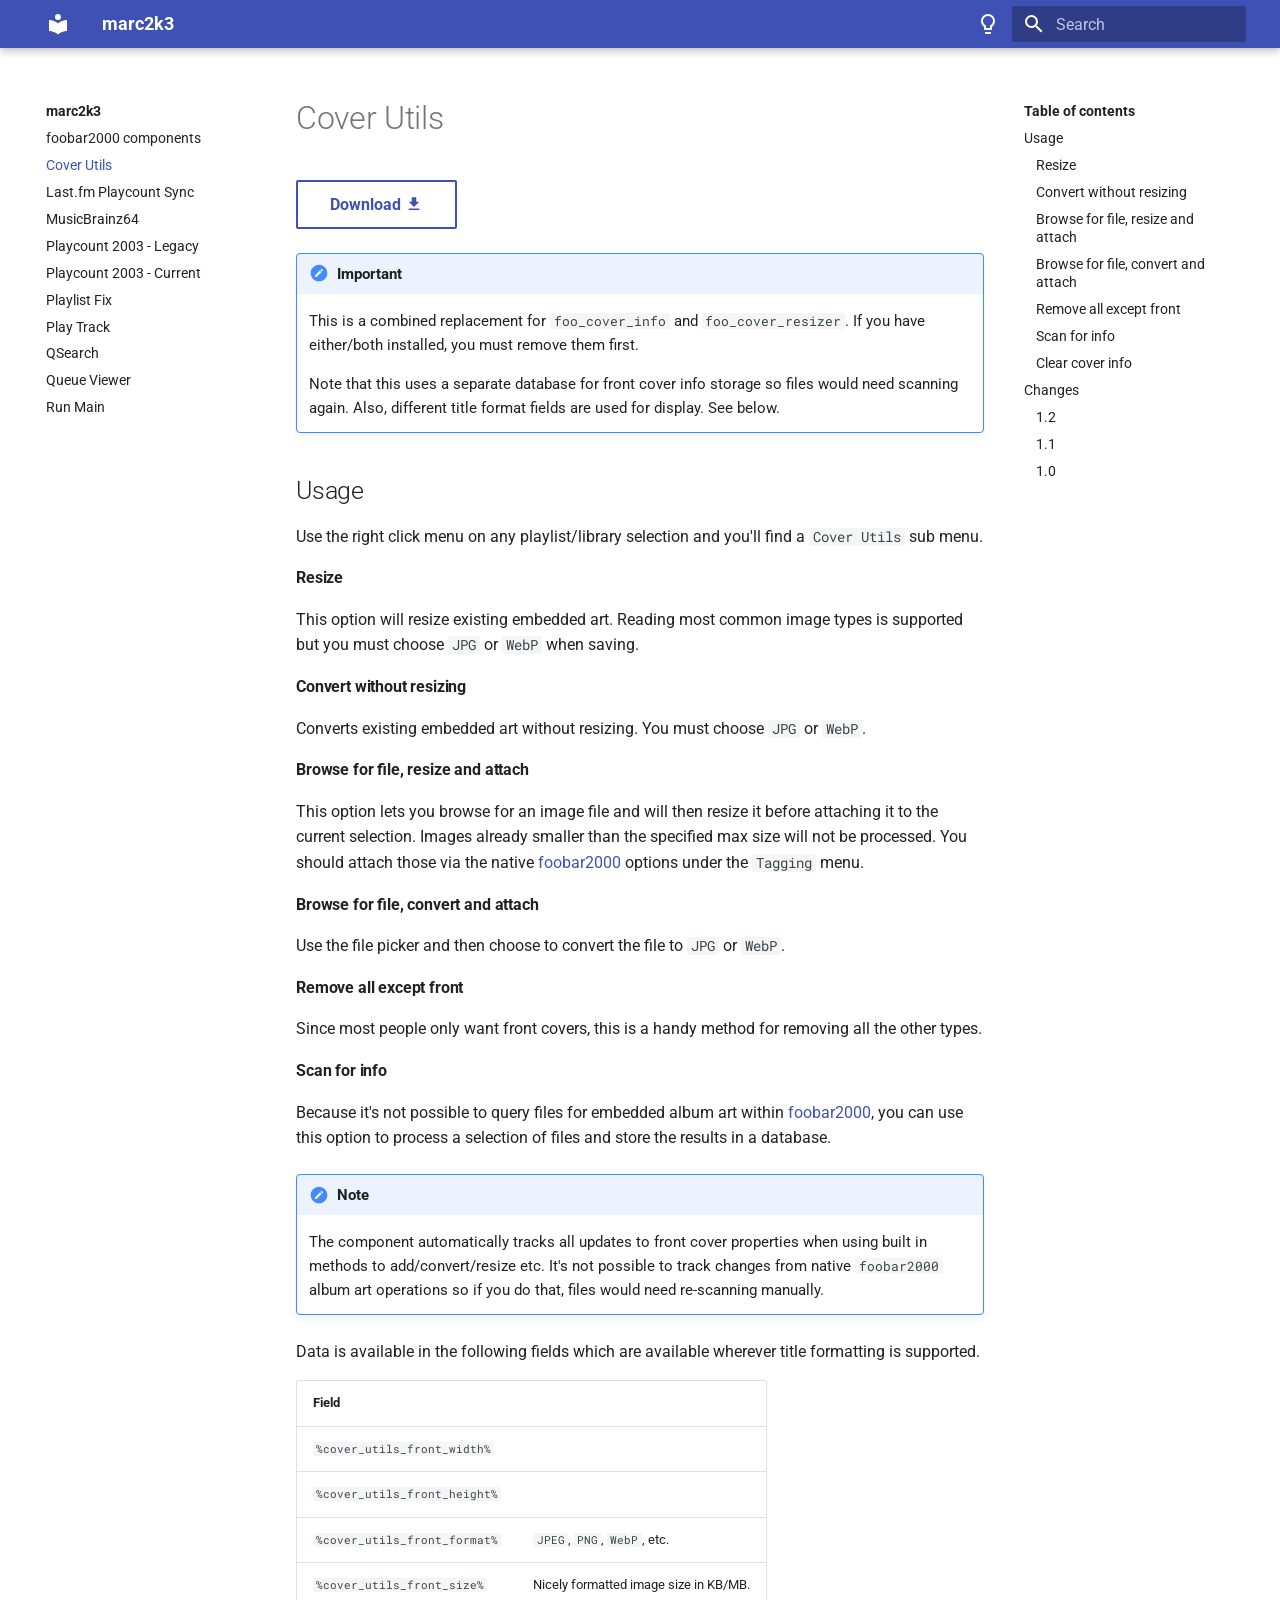
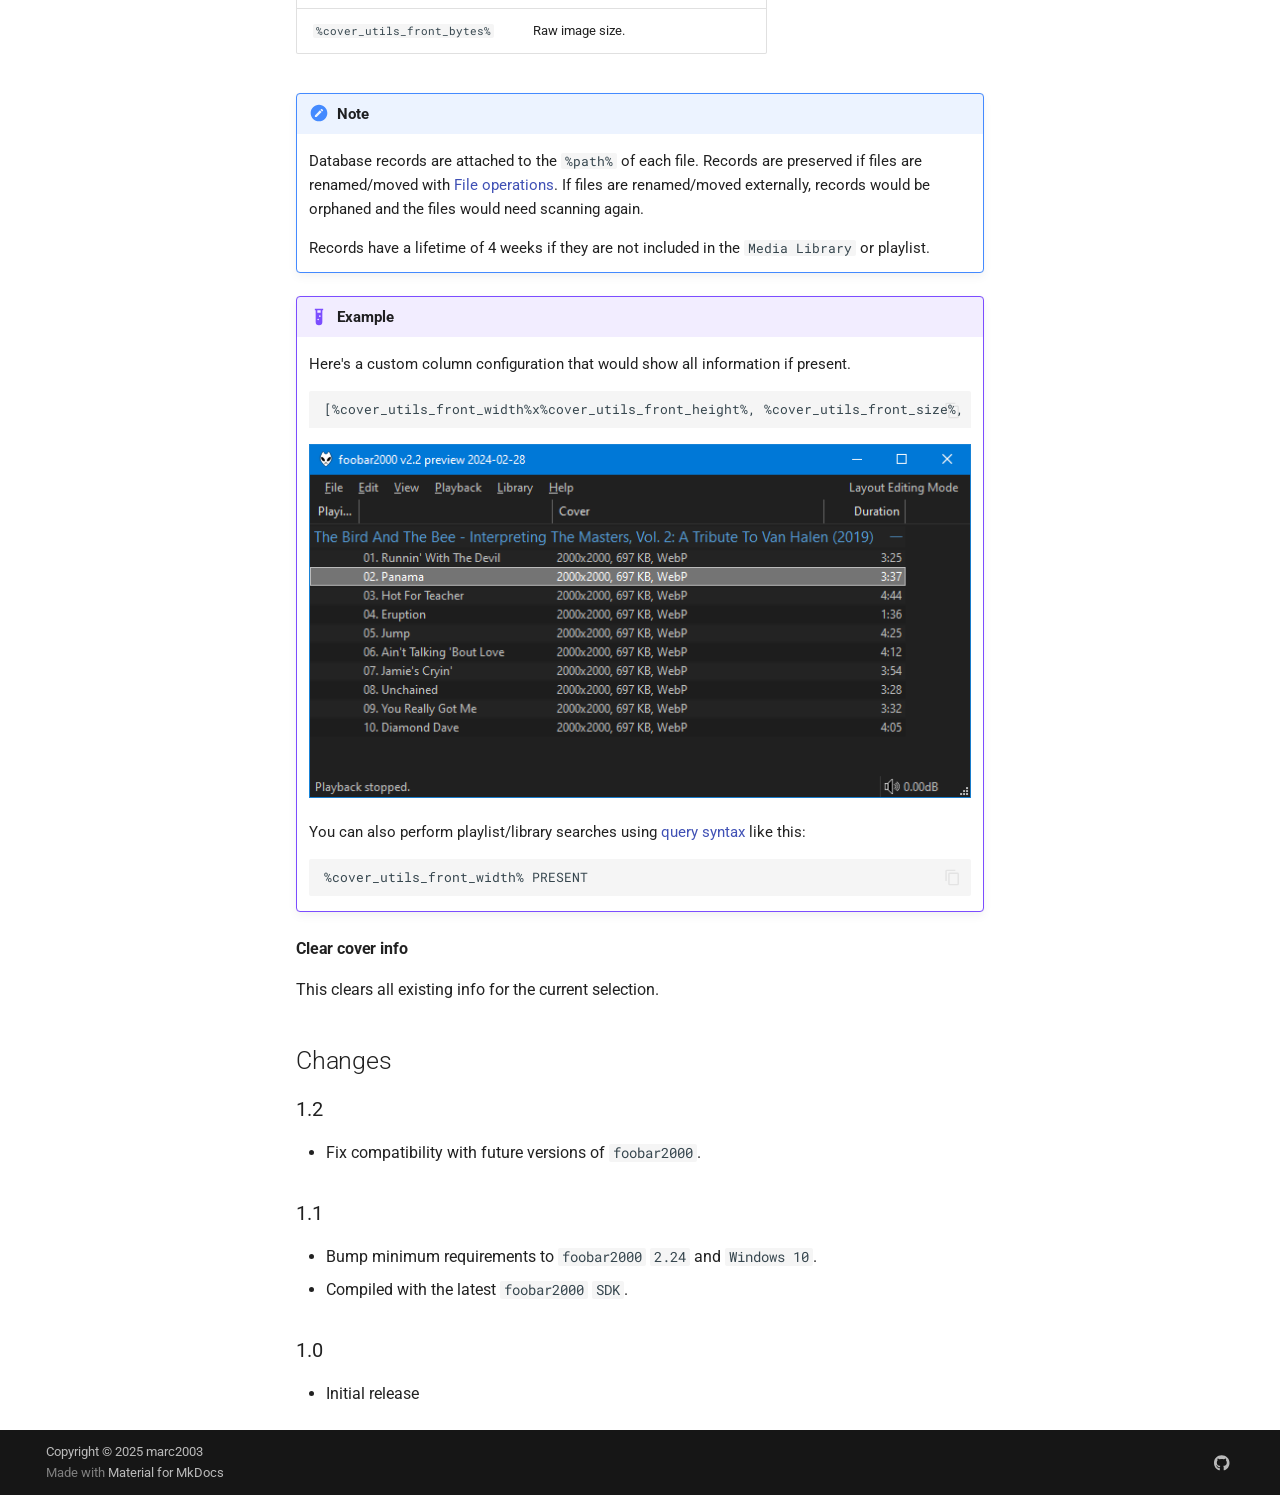
==== commit adacaa6b: "Deployed f3e6989 with MkDocs version: 1.6.1" ====
--- a/component/cover-utils/index.html
+++ b/component/cover-utils/index.html
@@ -16,7 +16,7 @@
       
       
       <link rel="icon" href="../../assets/images/favicon.png">
-      <meta name="generator" content="mkdocs-1.6.1, mkdocs-material-9.6.12">
+      <meta name="generator" content="mkdocs-1.6.1, mkdocs-material-9.6.15">
     
     
       
@@ -24,7 +24,7 @@
       
     
     
-      <link rel="stylesheet" href="../../assets/stylesheets/main.2afb09e1.min.css">
+      <link rel="stylesheet" href="../../assets/stylesheets/main.342714a4.min.css">
       
         
         <link rel="stylesheet" href="../../assets/stylesheets/palette.06af60db.min.css">
@@ -487,7 +487,29 @@
   
   
   <span class="md-ellipsis">
-    Playcount 2003
+    Playcount 2003 - Legacy
+    
+  </span>
+  
+
+      </a>
+    </li>
+  
+
+    
+      
+      
+  
+  
+  
+  
+    <li class="md-nav__item">
+      <a href="../playcount-2003-current/" class="md-nav__link">
+        
+  
+  
+  <span class="md-ellipsis">
+    Playcount 2003 - Current
     
   </span>
   
@@ -947,10 +969,10 @@
     
     
       
-      <script id="__config" type="application/json">{"base": "../..", "features": ["content.code.copy", "navigation.sections"], "search": "../../assets/javascripts/workers/search.f8cc74c7.min.js", "tags": null, "translations": {"clipboard.copied": "Copied to clipboard", "clipboard.copy": "Copy to clipboard", "search.result.more.one": "1 more on this page", "search.result.more.other": "# more on this page", "search.result.none": "No matching documents", "search.result.one": "1 matching document", "search.result.other": "# matching documents", "search.result.placeholder": "Type to start searching", "search.result.term.missing": "Missing", "select.version": "Select version"}, "version": null}</script>
-    
-    
-      <script src="../../assets/javascripts/bundle.c8b220af.min.js"></script>
+      <script id="__config" type="application/json">{"base": "../..", "features": ["content.code.copy", "navigation.sections"], "search": "../../assets/javascripts/workers/search.d50fe291.min.js", "tags": null, "translations": {"clipboard.copied": "Copied to clipboard", "clipboard.copy": "Copy to clipboard", "search.result.more.one": "1 more on this page", "search.result.more.other": "# more on this page", "search.result.none": "No matching documents", "search.result.one": "1 matching document", "search.result.other": "# matching documents", "search.result.placeholder": "Type to start searching", "search.result.term.missing": "Missing", "select.version": "Select version"}, "version": null}</script>
+    
+    
+      <script src="../../assets/javascripts/bundle.56ea9cef.min.js"></script>
       
     
   </body>
--- a/assets/stylesheets/main.342714a4.min.css
+++ b/assets/stylesheets/main.342714a4.min.css
@@ -0,0 +1 @@
+@charset "UTF-8";html{-webkit-text-size-adjust:none;-moz-text-size-adjust:none;text-size-adjust:none;box-sizing:border-box}*,:after,:before{box-sizing:inherit}@media (prefers-reduced-motion){*,:after,:before{transition:none!important}}body{margin:0}a,button,input,label{-webkit-tap-highlight-color:transparent}a{color:inherit;text-decoration:none}hr{border:0;box-sizing:initial;display:block;height:.05rem;overflow:visible;padding:0}small{font-size:80%}sub,sup{line-height:1em}img{border-style:none}table{border-collapse:initial;border-spacing:0}td,th{font-weight:400;vertical-align:top}button{background:#0000;border:0;font-family:inherit;font-size:inherit;margin:0;padding:0}input{border:0;outline:none}:root{--md-primary-fg-color:#4051b5;--md-primary-fg-color--light:#5d6cc0;--md-primary-fg-color--dark:#303fa1;--md-primary-bg-color:#fff;--md-primary-bg-color--light:#ffffffb3;--md-accent-fg-color:#526cfe;--md-accent-fg-color--transparent:#526cfe1a;--md-accent-bg-color:#fff;--md-accent-bg-color--light:#ffffffb3}[data-md-color-scheme=default]{color-scheme:light}[data-md-color-scheme=default] img[src$="#gh-dark-mode-only"],[data-md-color-scheme=default] img[src$="#only-dark"]{display:none}:root,[data-md-color-scheme=default]{--md-hue:225deg;--md-default-fg-color:#000000de;--md-default-fg-color--light:#0000008a;--md-default-fg-color--lighter:#00000052;--md-default-fg-color--lightest:#00000012;--md-default-bg-color:#fff;--md-default-bg-color--light:#ffffffb3;--md-default-bg-color--lighter:#ffffff4d;--md-default-bg-color--lightest:#ffffff1f;--md-code-fg-color:#36464e;--md-code-bg-color:#f5f5f5;--md-code-hl-color:#4287ff;--md-code-hl-color--light:#4287ff1a;--md-code-hl-number-color:#d52a2a;--md-code-hl-special-color:#db1457;--md-code-hl-function-color:#a846b9;--md-code-hl-constant-color:#6e59d9;--md-code-hl-keyword-color:#3f6ec6;--md-code-hl-string-color:#1c7d4d;--md-code-hl-name-color:var(--md-code-fg-color);--md-code-hl-operator-color:var(--md-default-fg-color--light);--md-code-hl-punctuation-color:var(--md-default-fg-color--light);--md-code-hl-comment-color:var(--md-default-fg-color--light);--md-code-hl-generic-color:var(--md-default-fg-color--light);--md-code-hl-variable-color:var(--md-default-fg-color--light);--md-typeset-color:var(--md-default-fg-color);--md-typeset-a-color:var(--md-primary-fg-color);--md-typeset-del-color:#f5503d26;--md-typeset-ins-color:#0bd57026;--md-typeset-kbd-color:#fafafa;--md-typeset-kbd-accent-color:#fff;--md-typeset-kbd-border-color:#b8b8b8;--md-typeset-mark-color:#ffff0080;--md-typeset-table-color:#0000001f;--md-typeset-table-color--light:rgba(0,0,0,.035);--md-admonition-fg-color:var(--md-default-fg-color);--md-admonition-bg-color:var(--md-default-bg-color);--md-warning-fg-color:#000000de;--md-warning-bg-color:#ff9;--md-footer-fg-color:#fff;--md-footer-fg-color--light:#ffffffb3;--md-footer-fg-color--lighter:#ffffff73;--md-footer-bg-color:#000000de;--md-footer-bg-color--dark:#00000052;--md-shadow-z1:0 0.2rem 0.5rem #0000000d,0 0 0.05rem #0000001a;--md-shadow-z2:0 0.2rem 0.5rem #0000001a,0 0 0.05rem #00000040;--md-shadow-z3:0 0.2rem 0.5rem #0003,0 0 0.05rem #00000059}.md-icon svg{fill:currentcolor;display:block;height:1.2rem;width:1.2rem}body{-webkit-font-smoothing:antialiased;-moz-osx-font-smoothing:grayscale;--md-text-font-family:var(--md-text-font,_),-apple-system,BlinkMacSystemFont,Helvetica,Arial,sans-serif;--md-code-font-family:var(--md-code-font,_),SFMono-Regular,Consolas,Menlo,monospace}aside,body,input{font-feature-settings:"kern","liga";color:var(--md-typeset-color);font-family:var(--md-text-font-family)}code,kbd,pre{font-feature-settings:"kern";font-family:var(--md-code-font-family)}:root{--md-typeset-table-sort-icon:url('data:image/svg+xml;charset=utf-8,<svg xmlns="http://www.w3.org/2000/svg" viewBox="0 0 24 24"><path d="m18 21-4-4h3V7h-3l4-4 4 4h-3v10h3M2 19v-2h10v2M2 13v-2h7v2M2 7V5h4v2z"/></svg>');--md-typeset-table-sort-icon--asc:url('data:image/svg+xml;charset=utf-8,<svg xmlns="http://www.w3.org/2000/svg" viewBox="0 0 24 24"><path d="M19 17h3l-4 4-4-4h3V3h2M2 17h10v2H2M6 5v2H2V5m0 6h7v2H2z"/></svg>');--md-typeset-table-sort-icon--desc:url('data:image/svg+xml;charset=utf-8,<svg xmlns="http://www.w3.org/2000/svg" viewBox="0 0 24 24"><path d="M19 7h3l-4-4-4 4h3v14h2M2 17h10v2H2M6 5v2H2V5m0 6h7v2H2z"/></svg>')}.md-typeset{-webkit-print-color-adjust:exact;color-adjust:exact;font-size:.8rem;line-height:1.6;overflow-wrap:break-word}@media print{.md-typeset{font-size:.68rem}}.md-typeset blockquote,.md-typeset dl,.md-typeset figure,.md-typeset ol,.md-typeset pre,.md-typeset ul{margin-bottom:1em;margin-top:1em}.md-typeset h1{color:var(--md-default-fg-color--light);font-size:2em;line-height:1.3;margin:0 0 1.25em}.md-typeset h1,.md-typeset h2{font-weight:300;letter-spacing:-.01em}.md-typeset h2{font-size:1.5625em;line-height:1.4;margin:1.6em 0 .64em}.md-typeset h3{font-size:1.25em;font-weight:400;letter-spacing:-.01em;line-height:1.5;margin:1.6em 0 .8em}.md-typeset h2+h3{margin-top:.8em}.md-typeset h4{font-weight:700;letter-spacing:-.01em;margin:1em 0}.md-typeset h5,.md-typeset h6{color:var(--md-default-fg-color--light);font-size:.8em;font-weight:700;letter-spacing:-.01em;margin:1.25em 0}.md-typeset h5{text-transform:uppercase}.md-typeset h5 code{text-transform:none}.md-typeset hr{border-bottom:.05rem solid var(--md-default-fg-color--lightest);display:flow-root;margin:1.5em 0}.md-typeset a{color:var(--md-typeset-a-color);word-break:break-word}.md-typeset a,.md-typeset a:before{transition:color 125ms}.md-typeset a:focus,.md-typeset a:hover{color:var(--md-accent-fg-color)}.md-typeset a:focus code,.md-typeset a:hover code{background-color:var(--md-accent-fg-color--transparent)}.md-typeset a code{color:currentcolor;transition:background-color 125ms}.md-typeset a.focus-visible{outline-color:var(--md-accent-fg-color);outline-offset:.2rem}.md-typeset code,.md-typeset kbd,.md-typeset pre{color:var(--md-code-fg-color);direction:ltr;font-variant-ligatures:none}@media print{.md-typeset code,.md-typeset kbd,.md-typeset pre{white-space:pre-wrap}}.md-typeset code{background-color:var(--md-code-bg-color);border-radius:.1rem;-webkit-box-decoration-break:clone;box-decoration-break:clone;font-size:.85em;padding:0 .2941176471em;word-break:break-word}.md-typeset code:not(.focus-visible){-webkit-tap-highlight-color:transparent;outline:none}.md-typeset pre{display:flow-root;line-height:1.4;position:relative}.md-typeset pre>code{-webkit-box-decoration-break:slice;box-decoration-break:slice;box-shadow:none;display:block;margin:0;outline-color:var(--md-accent-fg-color);overflow:auto;padding:.7720588235em 1.1764705882em;scrollbar-color:var(--md-default-fg-color--lighter) #0000;scrollbar-width:thin;touch-action:auto;word-break:normal}.md-typeset pre>code:hover{scrollbar-color:var(--md-accent-fg-color) #0000}.md-typeset pre>code::-webkit-scrollbar{height:.2rem;width:.2rem}.md-typeset pre>code::-webkit-scrollbar-thumb{background-color:var(--md-default-fg-color--lighter)}.md-typeset pre>code::-webkit-scrollbar-thumb:hover{background-color:var(--md-accent-fg-color)}.md-typeset kbd{background-color:var(--md-typeset-kbd-color);border-radius:.1rem;box-shadow:0 .1rem 0 .05rem var(--md-typeset-kbd-border-color),0 .1rem 0 var(--md-typeset-kbd-border-color),0 -.1rem .2rem var(--md-typeset-kbd-accent-color) inset;color:var(--md-default-fg-color);display:inline-block;font-size:.75em;padding:0 .6666666667em;vertical-align:text-top;word-break:break-word}.md-typeset mark{background-color:var(--md-typeset-mark-color);-webkit-box-decoration-break:clone;box-decoration-break:clone;color:inherit;word-break:break-word}.md-typeset abbr{border-bottom:.05rem dotted var(--md-default-fg-color--light);cursor:help;text-decoration:none}.md-typeset small{opacity:.75}[dir=ltr] .md-typeset sub,[dir=ltr] .md-typeset sup{margin-left:.078125em}[dir=rtl] .md-typeset sub,[dir=rtl] .md-typeset sup{margin-right:.078125em}[dir=ltr] .md-typeset blockquote{padding-left:.6rem}[dir=rtl] .md-typeset blockquote{padding-right:.6rem}[dir=ltr] .md-typeset blockquote{border-left:.2rem solid var(--md-default-fg-color--lighter)}[dir=rtl] .md-typeset blockquote{border-right:.2rem solid var(--md-default-fg-color--lighter)}.md-typeset blockquote{color:var(--md-default-fg-color--light);margin-left:0;margin-right:0}.md-typeset ul{list-style-type:disc}.md-typeset ul[type]{list-style-type:revert-layer}[dir=ltr] .md-typeset ol,[dir=ltr] .md-typeset ul{margin-left:.625em}[dir=rtl] .md-typeset ol,[dir=rtl] .md-typeset ul{margin-right:.625em}.md-typeset ol,.md-typeset ul{padding:0}.md-typeset ol:not([hidden]),.md-typeset ul:not([hidden]){display:flow-root}.md-typeset ol ol,.md-typeset ul ol{list-style-type:lower-alpha}.md-typeset ol ol ol,.md-typeset ul ol ol{list-style-type:lower-roman}.md-typeset ol ol ol ol,.md-typeset ul ol ol ol{list-style-type:upper-alpha}.md-typeset ol ol ol ol ol,.md-typeset ul ol ol ol ol{list-style-type:upper-roman}.md-typeset ol[type],.md-typeset ul[type]{list-style-type:revert-layer}[dir=ltr] .md-typeset ol li,[dir=ltr] .md-typeset ul li{margin-left:1.25em}[dir=rtl] .md-typeset ol li,[dir=rtl] .md-typeset ul li{margin-right:1.25em}.md-typeset ol li,.md-typeset ul li{margin-bottom:.5em}.md-typeset ol li blockquote,.md-typeset ol li p,.md-typeset ul li blockquote,.md-typeset ul li p{margin:.5em 0}.md-typeset ol li:last-child,.md-typeset ul li:last-child{margin-bottom:0}[dir=ltr] .md-typeset ol li ol,[dir=ltr] .md-typeset ol li ul,[dir=ltr] .md-typeset ul li ol,[dir=ltr] .md-typeset ul li ul{margin-left:.625em}[dir=rtl] .md-typeset ol li ol,[dir=rtl] .md-typeset ol li ul,[dir=rtl] .md-typeset ul li ol,[dir=rtl] .md-typeset ul li ul{margin-right:.625em}.md-typeset ol li ol,.md-typeset ol li ul,.md-typeset ul li ol,.md-typeset ul li ul{margin-bottom:.5em;margin-top:.5em}[dir=ltr] .md-typeset dd{margin-left:1.875em}[dir=rtl] .md-typeset dd{margin-right:1.875em}.md-typeset dd{margin-bottom:1.5em;margin-top:1em}.md-typeset img,.md-typeset svg,.md-typeset video{height:auto;max-width:100%}.md-typeset img[align=left]{margin:1em 1em 1em 0}.md-typeset img[align=right]{margin:1em 0 1em 1em}.md-typeset img[align]:only-child{margin-top:0}.md-typeset figure{display:flow-root;margin:1em auto;max-width:100%;text-align:center;width:-moz-fit-content;width:fit-content}.md-typeset figure img{display:block;margin:0 auto}.md-typeset figcaption{font-style:italic;margin:1em auto;max-width:24rem}.md-typeset iframe{max-width:100%}.md-typeset table:not([class]){background-color:var(--md-default-bg-color);border:.05rem solid var(--md-typeset-table-color);border-radius:.1rem;display:inline-block;font-size:.64rem;max-width:100%;overflow:auto;touch-action:auto}@media print{.md-typeset table:not([class]){display:table}}.md-typeset table:not([class])+*{margin-top:1.5em}.md-typeset table:not([class]) td>:first-child,.md-typeset table:not([class]) th>:first-child{margin-top:0}.md-typeset table:not([class]) td>:last-child,.md-typeset table:not([class]) th>:last-child{margin-bottom:0}.md-typeset table:not([class]) td:not([align]),.md-typeset table:not([class]) th:not([align]){text-align:left}[dir=rtl] .md-typeset table:not([class]) td:not([align]),[dir=rtl] .md-typeset table:not([class]) th:not([align]){text-align:right}.md-typeset table:not([class]) th{font-weight:700;min-width:5rem;padding:.9375em 1.25em;vertical-align:top}.md-typeset table:not([class]) td{border-top:.05rem solid var(--md-typeset-table-color);padding:.9375em 1.25em;vertical-align:top}.md-typeset table:not([class]) tbody tr{transition:background-color 125ms}.md-typeset table:not([class]) tbody tr:hover{background-color:var(--md-typeset-table-color--light);box-shadow:0 .05rem 0 var(--md-default-bg-color) inset}.md-typeset table:not([class]) a{word-break:normal}.md-typeset table th[role=columnheader]{cursor:pointer}[dir=ltr] .md-typeset table th[role=columnheader]:after{margin-left:.5em}[dir=rtl] .md-typeset table th[role=columnheader]:after{margin-right:.5em}.md-typeset table th[role=columnheader]:after{content:"";display:inline-block;height:1.2em;-webkit-mask-image:var(--md-typeset-table-sort-icon);mask-image:var(--md-typeset-table-sort-icon);-webkit-mask-repeat:no-repeat;mask-repeat:no-repeat;-webkit-mask-size:contain;mask-size:contain;transition:background-color 125ms;vertical-align:text-bottom;width:1.2em}.md-typeset table th[role=columnheader]:hover:after{background-color:var(--md-default-fg-color--lighter)}.md-typeset table th[role=columnheader][aria-sort=ascending]:after{background-color:var(--md-default-fg-color--light);-webkit-mask-image:var(--md-typeset-table-sort-icon--asc);mask-image:var(--md-typeset-table-sort-icon--asc)}.md-typeset table th[role=columnheader][aria-sort=descending]:after{background-color:var(--md-default-fg-color--light);-webkit-mask-image:var(--md-typeset-table-sort-icon--desc);mask-image:var(--md-typeset-table-sort-icon--desc)}.md-typeset__scrollwrap{margin:1em -.8rem;overflow-x:auto;touch-action:auto}.md-typeset__table{display:inline-block;margin-bottom:.5em;padding:0 .8rem}@media print{.md-typeset__table{display:block}}html .md-typeset__table table{display:table;margin:0;overflow:hidden;width:100%}@media screen and (max-width:44.984375em){.md-content__inner>pre{margin:1em -.8rem}.md-content__inner>pre code{border-radius:0}}.md-typeset .md-author{border-radius:100%;display:block;flex-shrink:0;height:1.6rem;overflow:hidden;position:relative;transition:color 125ms,transform 125ms;width:1.6rem}.md-typeset .md-author img{display:block}.md-typeset .md-author--more{background:var(--md-default-fg-color--lightest);color:var(--md-default-fg-color--lighter);font-size:.6rem;font-weight:700;line-height:1.6rem;text-align:center}.md-typeset .md-author--long{height:2.4rem;width:2.4rem}.md-typeset a.md-author{transform:scale(1)}.md-typeset a.md-author img{border-radius:100%;filter:grayscale(100%) opacity(75%);transition:filter 125ms}.md-typeset a.md-author:focus,.md-typeset a.md-author:hover{transform:scale(1.1);z-index:1}.md-typeset a.md-author:focus img,.md-typeset a.md-author:hover img{filter:grayscale(0)}.md-banner{background-color:var(--md-footer-bg-color);color:var(--md-footer-fg-color);overflow:auto}@media print{.md-banner{display:none}}.md-banner--warning{background-color:var(--md-warning-bg-color);color:var(--md-warning-fg-color)}.md-banner__inner{font-size:.7rem;margin:.6rem auto;padding:0 .8rem}[dir=ltr] .md-banner__button{float:right}[dir=rtl] .md-banner__button{float:left}.md-banner__button{color:inherit;cursor:pointer;transition:opacity .25s}.no-js .md-banner__button{display:none}.md-banner__button:hover{opacity:.7}html{font-size:125%;height:100%;overflow-x:hidden}@media screen and (min-width:100em){html{font-size:137.5%}}@media screen and (min-width:125em){html{font-size:150%}}body{background-color:var(--md-default-bg-color);display:flex;flex-direction:column;font-size:.5rem;min-height:100%;position:relative;width:100%}@media print{body{display:block}}@media screen and (max-width:59.984375em){body[data-md-scrolllock]{position:fixed}}.md-grid{margin-left:auto;margin-right:auto;max-width:61rem}.md-container{display:flex;flex-direction:column;flex-grow:1}@media print{.md-container{display:block}}.md-main{flex-grow:1}.md-main__inner{display:flex;height:100%;margin-top:1.5rem}.md-ellipsis{overflow:hidden;text-overflow:ellipsis}.md-toggle{display:none}.md-option{height:0;opacity:0;position:absolute;width:0}.md-option:checked+label:not([hidden]){display:block}.md-option.focus-visible+label{outline-color:var(--md-accent-fg-color);outline-style:auto}.md-skip{background-color:var(--md-default-fg-color);border-radius:.1rem;color:var(--md-default-bg-color);font-size:.64rem;margin:.5rem;opacity:0;outline-color:var(--md-accent-fg-color);padding:.3rem .5rem;position:fixed;transform:translateY(.4rem);z-index:-1}.md-skip:focus{opacity:1;transform:translateY(0);transition:transform .25s cubic-bezier(.4,0,.2,1),opacity 175ms 75ms;z-index:10}@page{margin:25mm}:root{--md-clipboard-icon:url('data:image/svg+xml;charset=utf-8,<svg xmlns="http://www.w3.org/2000/svg" viewBox="0 0 24 24"><path d="M19 21H8V7h11m0-2H8a2 2 0 0 0-2 2v14a2 2 0 0 0 2 2h11a2 2 0 0 0 2-2V7a2 2 0 0 0-2-2m-3-4H4a2 2 0 0 0-2 2v14h2V3h12z"/></svg>')}.md-clipboard{border-radius:.1rem;color:var(--md-default-fg-color--lightest);cursor:pointer;height:1.5em;outline-color:var(--md-accent-fg-color);outline-offset:.1rem;position:absolute;right:.5em;top:.5em;transition:color .25s;width:1.5em;z-index:1}@media print{.md-clipboard{display:none}}.md-clipboard:not(.focus-visible){-webkit-tap-highlight-color:transparent;outline:none}:hover>.md-clipboard{color:var(--md-default-fg-color--light)}.md-clipboard:focus,.md-clipboard:hover{color:var(--md-accent-fg-color)}.md-clipboard:after{background-color:currentcolor;content:"";display:block;height:1.125em;margin:0 auto;-webkit-mask-image:var(--md-clipboard-icon);mask-image:var(--md-clipboard-icon);-webkit-mask-position:center;mask-position:center;-webkit-mask-repeat:no-repeat;mask-repeat:no-repeat;-webkit-mask-size:contain;mask-size:contain;width:1.125em}.md-clipboard--inline{cursor:pointer}.md-clipboard--inline code{transition:color .25s,background-color .25s}.md-clipboard--inline:focus code,.md-clipboard--inline:hover code{background-color:var(--md-accent-fg-color--transparent);color:var(--md-accent-fg-color)}.md-typeset .md-code__content{display:grid}@keyframes consent{0%{opacity:0;transform:translateY(100%)}to{opacity:1;transform:translateY(0)}}@keyframes overlay{0%{opacity:0}to{opacity:1}}.md-consent__overlay{animation:overlay .25s both;-webkit-backdrop-filter:blur(.1rem);backdrop-filter:blur(.1rem);background-color:#0000008a;height:100%;opacity:1;position:fixed;top:0;width:100%;z-index:5}.md-consent__inner{animation:consent .5s cubic-bezier(.1,.7,.1,1) both;background-color:var(--md-default-bg-color);border:0;border-radius:.1rem;bottom:0;box-shadow:0 0 .2rem #0000001a,0 .2rem .4rem #0003;max-height:100%;overflow:auto;padding:0;position:fixed;width:100%;z-index:5}.md-consent__form{padding:.8rem}.md-consent__settings{display:none;margin:1em 0}input:checked+.md-consent__settings{display:block}.md-consent__controls{margin-bottom:.8rem}.md-typeset .md-consent__controls .md-button{display:inline}@media screen and (max-width:44.984375em){.md-typeset .md-consent__controls .md-button{display:block;margin-top:.4rem;text-align:center;width:100%}}.md-consent label{cursor:pointer}.md-content{flex-grow:1;min-width:0}.md-content__inner{margin:0 .8rem 1.2rem;padding-top:.6rem}@media screen and (min-width:76.25em){[dir=ltr] .md-sidebar--primary:not([hidden])~.md-content>.md-content__inner{margin-left:1.2rem}[dir=ltr] .md-sidebar--secondary:not([hidden])~.md-content>.md-content__inner,[dir=rtl] .md-sidebar--primary:not([hidden])~.md-content>.md-content__inner{margin-right:1.2rem}[dir=rtl] .md-sidebar--secondary:not([hidden])~.md-content>.md-content__inner{margin-left:1.2rem}}.md-content__inner:before{content:"";display:block;height:.4rem}.md-content__inner>:last-child{margin-bottom:0}[dir=ltr] .md-content__button{float:right}[dir=rtl] .md-content__button{float:left}[dir=ltr] .md-content__button{margin-left:.4rem}[dir=rtl] .md-content__button{margin-right:.4rem}.md-content__button{margin:.4rem 0;padding:0}@media print{.md-content__button{display:none}}.md-typeset .md-content__button{color:var(--md-default-fg-color--lighter)}.md-content__button svg{display:inline;vertical-align:top}[dir=rtl] .md-content__button svg{transform:scaleX(-1)}[dir=ltr] .md-dialog{right:.8rem}[dir=rtl] .md-dialog{left:.8rem}.md-dialog{background-color:var(--md-default-fg-color);border-radius:.1rem;bottom:.8rem;box-shadow:var(--md-shadow-z3);min-width:11.1rem;opacity:0;padding:.4rem .6rem;pointer-events:none;position:fixed;transform:translateY(100%);transition:transform 0ms .4s,opacity .4s;z-index:4}@media print{.md-dialog{display:none}}.md-dialog--active{opacity:1;pointer-events:auto;transform:translateY(0);transition:transform .4s cubic-bezier(.075,.85,.175,1),opacity .4s}.md-dialog__inner{color:var(--md-default-bg-color);font-size:.7rem}.md-feedback{margin:2em 0 1em;text-align:center}.md-feedback fieldset{border:none;margin:0;padding:0}.md-feedback__title{font-weight:700;margin:1em auto}.md-feedback__inner{position:relative}.md-feedback__list{display:flex;flex-wrap:wrap;place-content:baseline center;position:relative}.md-feedback__list:hover .md-icon:not(:disabled){color:var(--md-default-fg-color--lighter)}:disabled .md-feedback__list{min-height:1.8rem}.md-feedback__icon{color:var(--md-default-fg-color--light);cursor:pointer;flex-shrink:0;margin:0 .1rem;transition:color 125ms}.md-feedback__icon:not(:disabled).md-icon:hover{color:var(--md-accent-fg-color)}.md-feedback__icon:disabled{color:var(--md-default-fg-color--lightest);pointer-events:none}.md-feedback__note{opacity:0;position:relative;transform:translateY(.4rem);transition:transform .4s cubic-bezier(.1,.7,.1,1),opacity .15s}.md-feedback__note>*{margin:0 auto;max-width:16rem}:disabled .md-feedback__note{opacity:1;transform:translateY(0)}@media print{.md-feedback{display:none}}.md-footer{background-color:var(--md-footer-bg-color);color:var(--md-footer-fg-color)}@media print{.md-footer{display:none}}.md-footer__inner{justify-content:space-between;overflow:auto;padding:.2rem}.md-footer__inner:not([hidden]){display:flex}.md-footer__link{align-items:end;display:flex;flex-grow:0.01;margin-bottom:.4rem;margin-top:1rem;max-width:100%;outline-color:var(--md-accent-fg-color);overflow:hidden;transition:opacity .25s}.md-footer__link:focus,.md-footer__link:hover{opacity:.7}[dir=rtl] .md-footer__link svg{transform:scaleX(-1)}@media screen and (max-width:44.984375em){.md-footer__link--prev{flex-shrink:0}.md-footer__link--prev .md-footer__title{display:none}}[dir=ltr] .md-footer__link--next{margin-left:auto}[dir=rtl] .md-footer__link--next{margin-right:auto}.md-footer__link--next{text-align:right}[dir=rtl] .md-footer__link--next{text-align:left}.md-footer__title{flex-grow:1;font-size:.9rem;margin-bottom:.7rem;max-width:calc(100% - 2.4rem);padding:0 1rem;white-space:nowrap}.md-footer__button{margin:.2rem;padding:.4rem}.md-footer__direction{font-size:.64rem;opacity:.7}.md-footer-meta{background-color:var(--md-footer-bg-color--dark)}.md-footer-meta__inner{display:flex;flex-wrap:wrap;justify-content:space-between;padding:.2rem}html .md-footer-meta.md-typeset a{color:var(--md-footer-fg-color--light)}html .md-footer-meta.md-typeset a:focus,html .md-footer-meta.md-typeset a:hover{color:var(--md-footer-fg-color)}.md-copyright{color:var(--md-footer-fg-color--lighter);font-size:.64rem;margin:auto .6rem;padding:.4rem 0;width:100%}@media screen and (min-width:45em){.md-copyright{width:auto}}.md-copyright__highlight{color:var(--md-footer-fg-color--light)}.md-social{display:inline-flex;gap:.2rem;margin:0 .4rem;padding:.2rem 0 .6rem}@media screen and (min-width:45em){.md-social{padding:.6rem 0}}.md-social__link{display:inline-block;height:1.6rem;text-align:center;width:1.6rem}.md-social__link:before{line-height:1.9}.md-social__link svg{fill:currentcolor;max-height:.8rem;vertical-align:-25%}.md-typeset .md-button{border:.1rem solid;border-radius:.1rem;color:var(--md-primary-fg-color);cursor:pointer;display:inline-block;font-weight:700;padding:.625em 2em;transition:color 125ms,background-color 125ms,border-color 125ms}.md-typeset .md-button--primary{background-color:var(--md-primary-fg-color);border-color:var(--md-primary-fg-color);color:var(--md-primary-bg-color)}.md-typeset .md-button:focus,.md-typeset .md-button:hover{background-color:var(--md-accent-fg-color);border-color:var(--md-accent-fg-color);color:var(--md-accent-bg-color)}[dir=ltr] .md-typeset .md-input{border-top-left-radius:.1rem}[dir=ltr] .md-typeset .md-input,[dir=rtl] .md-typeset .md-input{border-top-right-radius:.1rem}[dir=rtl] .md-typeset .md-input{border-top-left-radius:.1rem}.md-typeset .md-input{border-bottom:.1rem solid var(--md-default-fg-color--lighter);box-shadow:var(--md-shadow-z1);font-size:.8rem;height:1.8rem;padding:0 .6rem;transition:border .25s,box-shadow .25s}.md-typeset .md-input:focus,.md-typeset .md-input:hover{border-bottom-color:var(--md-accent-fg-color);box-shadow:var(--md-shadow-z2)}.md-typeset .md-input--stretch{width:100%}.md-header{background-color:var(--md-primary-fg-color);box-shadow:0 0 .2rem #0000,0 .2rem .4rem #0000;color:var(--md-primary-bg-color);display:block;left:0;position:sticky;right:0;top:0;z-index:4}@media print{.md-header{display:none}}.md-header[hidden]{transform:translateY(-100%);transition:transform .25s cubic-bezier(.8,0,.6,1),box-shadow .25s}.md-header--shadow{box-shadow:0 0 .2rem #0000001a,0 .2rem .4rem #0003;transition:transform .25s cubic-bezier(.1,.7,.1,1),box-shadow .25s}.md-header__inner{align-items:center;display:flex;padding:0 .2rem}.md-header__button{color:currentcolor;cursor:pointer;margin:.2rem;outline-color:var(--md-accent-fg-color);padding:.4rem;position:relative;transition:opacity .25s;vertical-align:middle;z-index:1}.md-header__button:hover{opacity:.7}.md-header__button:not([hidden]){display:inline-block}.md-header__button:not(.focus-visible){-webkit-tap-highlight-color:transparent;outline:none}.md-header__button.md-logo{margin:.2rem;padding:.4rem}@media screen and (max-width:76.234375em){.md-header__button.md-logo{display:none}}.md-header__button.md-logo img,.md-header__button.md-logo svg{fill:currentcolor;display:block;height:1.2rem;width:auto}@media screen and (min-width:60em){.md-header__button[for=__search]{display:none}}.no-js .md-header__button[for=__search]{display:none}[dir=rtl] .md-header__button[for=__search] svg{transform:scaleX(-1)}@media screen and (min-width:76.25em){.md-header__button[for=__drawer]{display:none}}.md-header__topic{display:flex;max-width:100%;position:absolute;transition:transform .4s cubic-bezier(.1,.7,.1,1),opacity .15s;white-space:nowrap}.md-header__topic+.md-header__topic{opacity:0;pointer-events:none;transform:translateX(1.25rem);transition:transform .4s cubic-bezier(1,.7,.1,.1),opacity .15s;z-index:-1}[dir=rtl] .md-header__topic+.md-header__topic{transform:translateX(-1.25rem)}.md-header__topic:first-child{font-weight:700}[dir=ltr] .md-header__title{margin-left:1rem;margin-right:.4rem}[dir=rtl] .md-header__title{margin-left:.4rem;margin-right:1rem}.md-header__title{flex-grow:1;font-size:.9rem;height:2.4rem;line-height:2.4rem}.md-header__title--active .md-header__topic{opacity:0;pointer-events:none;transform:translateX(-1.25rem);transition:transform .4s cubic-bezier(1,.7,.1,.1),opacity .15s;z-index:-1}[dir=rtl] .md-header__title--active .md-header__topic{transform:translateX(1.25rem)}.md-header__title--active .md-header__topic+.md-header__topic{opacity:1;pointer-events:auto;transform:translateX(0);transition:transform .4s cubic-bezier(.1,.7,.1,1),opacity .15s;z-index:0}.md-header__title>.md-header__ellipsis{height:100%;position:relative;width:100%}.md-header__option{display:flex;flex-shrink:0;max-width:100%;transition:max-width 0ms .25s,opacity .25s .25s;white-space:nowrap}[data-md-toggle=search]:checked~.md-header .md-header__option{max-width:0;opacity:0;transition:max-width 0ms,opacity 0ms}.md-header__option>input{bottom:0}.md-header__source{display:none}@media screen and (min-width:60em){[dir=ltr] .md-header__source{margin-left:1rem}[dir=rtl] .md-header__source{margin-right:1rem}.md-header__source{display:block;max-width:11.7rem;width:11.7rem}}@media screen and (min-width:76.25em){[dir=ltr] .md-header__source{margin-left:1.4rem}[dir=rtl] .md-header__source{margin-right:1.4rem}}.md-meta{color:var(--md-default-fg-color--light);font-size:.7rem;line-height:1.3}.md-meta__list{display:inline-flex;flex-wrap:wrap;list-style:none;margin:0;padding:0}.md-meta__item:not(:last-child):after{content:"·";margin-left:.2rem;margin-right:.2rem}.md-meta__link{color:var(--md-typeset-a-color)}.md-meta__link:focus,.md-meta__link:hover{color:var(--md-accent-fg-color)}.md-draft{background-color:#ff1744;border-radius:.125em;color:#fff;display:inline-block;font-weight:700;padding-left:.5714285714em;padding-right:.5714285714em}:root{--md-nav-icon--prev:url('data:image/svg+xml;charset=utf-8,<svg xmlns="http://www.w3.org/2000/svg" viewBox="0 0 24 24"><path d="M20 11v2H8l5.5 5.5-1.42 1.42L4.16 12l7.92-7.92L13.5 5.5 8 11z"/></svg>');--md-nav-icon--next:url('data:image/svg+xml;charset=utf-8,<svg xmlns="http://www.w3.org/2000/svg" viewBox="0 0 24 24"><path d="M8.59 16.58 13.17 12 8.59 7.41 10 6l6 6-6 6z"/></svg>');--md-toc-icon:url('data:image/svg+xml;charset=utf-8,<svg xmlns="http://www.w3.org/2000/svg" viewBox="0 0 24 24"><path d="M3 9h14V7H3zm0 4h14v-2H3zm0 4h14v-2H3zm16 0h2v-2h-2zm0-10v2h2V7zm0 6h2v-2h-2z"/></svg>')}.md-nav{font-size:.7rem;line-height:1.3}.md-nav__title{color:var(--md-default-fg-color--light);display:block;font-weight:700;overflow:hidden;padding:0 .6rem;text-overflow:ellipsis}.md-nav__title .md-nav__button{display:none}.md-nav__title .md-nav__button img{height:100%;width:auto}.md-nav__title .md-nav__button.md-logo img,.md-nav__title .md-nav__button.md-logo svg{fill:currentcolor;display:block;height:2.4rem;max-width:100%;object-fit:contain;width:auto}.md-nav__list{list-style:none;margin:0;padding:0}.md-nav__link{align-items:flex-start;display:flex;gap:.4rem;margin-top:.625em;scroll-snap-align:start;transition:color 125ms}.md-nav__link--passed{color:var(--md-default-fg-color--light)}.md-nav__item .md-nav__link--active,.md-nav__item .md-nav__link--active code{color:var(--md-typeset-a-color)}.md-nav__link .md-ellipsis{position:relative}[dir=ltr] .md-nav__link .md-icon:last-child{margin-left:auto}[dir=rtl] .md-nav__link .md-icon:last-child{margin-right:auto}.md-nav__link svg{fill:currentcolor;flex-shrink:0;height:1.3em;position:relative}.md-nav__link[for]:focus,.md-nav__link[for]:hover,.md-nav__link[href]:focus,.md-nav__link[href]:hover{color:var(--md-accent-fg-color);cursor:pointer}.md-nav__link.focus-visible{outline-color:var(--md-accent-fg-color);outline-offset:.2rem}.md-nav--primary .md-nav__link[for=__toc]{display:none}.md-nav--primary .md-nav__link[for=__toc] .md-icon:after{background-color:currentcolor;display:block;height:100%;-webkit-mask-image:var(--md-toc-icon);mask-image:var(--md-toc-icon);width:100%}.md-nav--primary .md-nav__link[for=__toc]~.md-nav{display:none}.md-nav__container>.md-nav__link{margin-top:0}.md-nav__container>.md-nav__link:first-child{flex-grow:1;min-width:0}.md-nav__icon{flex-shrink:0}.md-nav__source{display:none}@media screen and (max-width:76.234375em){.md-nav--primary,.md-nav--primary .md-nav{background-color:var(--md-default-bg-color);display:flex;flex-direction:column;height:100%;left:0;position:absolute;right:0;top:0;z-index:1}.md-nav--primary .md-nav__item,.md-nav--primary .md-nav__title{font-size:.8rem;line-height:1.5}.md-nav--primary .md-nav__title{background-color:var(--md-default-fg-color--lightest);color:var(--md-default-fg-color--light);cursor:pointer;height:5.6rem;line-height:2.4rem;padding:3rem .8rem .2rem;position:relative;white-space:nowrap}[dir=ltr] .md-nav--primary .md-nav__title .md-nav__icon{left:.4rem}[dir=rtl] .md-nav--primary .md-nav__title .md-nav__icon{right:.4rem}.md-nav--primary .md-nav__title .md-nav__icon{display:block;height:1.2rem;margin:.2rem;position:absolute;top:.4rem;width:1.2rem}.md-nav--primary .md-nav__title .md-nav__icon:after{background-color:currentcolor;content:"";display:block;height:100%;-webkit-mask-image:var(--md-nav-icon--prev);mask-image:var(--md-nav-icon--prev);-webkit-mask-position:center;mask-position:center;-webkit-mask-repeat:no-repeat;mask-repeat:no-repeat;-webkit-mask-size:contain;mask-size:contain;width:100%}.md-nav--primary .md-nav__title~.md-nav__list{background-color:var(--md-default-bg-color);box-shadow:0 .05rem 0 var(--md-default-fg-color--lightest) inset;overflow-y:auto;scroll-snap-type:y mandatory;touch-action:pan-y}.md-nav--primary .md-nav__title~.md-nav__list>:first-child{border-top:0}.md-nav--primary .md-nav__title[for=__drawer]{background-color:var(--md-primary-fg-color);color:var(--md-primary-bg-color);font-weight:700}.md-nav--primary .md-nav__title .md-logo{display:block;left:.2rem;margin:.2rem;padding:.4rem;position:absolute;right:.2rem;top:.2rem}.md-nav--primary .md-nav__list{flex:1}.md-nav--primary .md-nav__item{border-top:.05rem solid var(--md-default-fg-color--lightest)}.md-nav--primary .md-nav__item--active>.md-nav__link{color:var(--md-typeset-a-color)}.md-nav--primary .md-nav__item--active>.md-nav__link:focus,.md-nav--primary .md-nav__item--active>.md-nav__link:hover{color:var(--md-accent-fg-color)}.md-nav--primary .md-nav__link{margin-top:0;padding:.6rem .8rem}.md-nav--primary .md-nav__link svg{margin-top:.1em}.md-nav--primary .md-nav__link>.md-nav__link{padding:0}[dir=ltr] .md-nav--primary .md-nav__link .md-nav__icon{margin-right:-.2rem}[dir=rtl] .md-nav--primary .md-nav__link .md-nav__icon{margin-left:-.2rem}.md-nav--primary .md-nav__link .md-nav__icon{font-size:1.2rem;height:1.2rem;width:1.2rem}.md-nav--primary .md-nav__link .md-nav__icon:after{background-color:currentcolor;content:"";display:block;height:100%;-webkit-mask-image:var(--md-nav-icon--next);mask-image:var(--md-nav-icon--next);-webkit-mask-position:center;mask-position:center;-webkit-mask-repeat:no-repeat;mask-repeat:no-repeat;-webkit-mask-size:contain;mask-size:contain;width:100%}[dir=rtl] .md-nav--primary .md-nav__icon:after{transform:scale(-1)}.md-nav--primary .md-nav--secondary .md-nav{background-color:initial;position:static}[dir=ltr] .md-nav--primary .md-nav--secondary .md-nav .md-nav__link{padding-left:1.4rem}[dir=rtl] .md-nav--primary .md-nav--secondary .md-nav .md-nav__link{padding-right:1.4rem}[dir=ltr] .md-nav--primary .md-nav--secondary .md-nav .md-nav .md-nav__link{padding-left:2rem}[dir=rtl] .md-nav--primary .md-nav--secondary .md-nav .md-nav .md-nav__link{padding-right:2rem}[dir=ltr] .md-nav--primary .md-nav--secondary .md-nav .md-nav .md-nav .md-nav__link{padding-left:2.6rem}[dir=rtl] .md-nav--primary .md-nav--secondary .md-nav .md-nav .md-nav .md-nav__link{padding-right:2.6rem}[dir=ltr] .md-nav--primary .md-nav--secondary .md-nav .md-nav .md-nav .md-nav .md-nav__link{padding-left:3.2rem}[dir=rtl] .md-nav--primary .md-nav--secondary .md-nav .md-nav .md-nav .md-nav .md-nav__link{padding-right:3.2rem}.md-nav--secondary{background-color:initial}.md-nav__toggle~.md-nav{display:flex;opacity:0;transform:translateX(100%);transition:transform .25s cubic-bezier(.8,0,.6,1),opacity 125ms 50ms}[dir=rtl] .md-nav__toggle~.md-nav{transform:translateX(-100%)}.md-nav__toggle:checked~.md-nav{opacity:1;transform:translateX(0);transition:transform .25s cubic-bezier(.4,0,.2,1),opacity 125ms 125ms}.md-nav__toggle:checked~.md-nav>.md-nav__list{-webkit-backface-visibility:hidden;backface-visibility:hidden}}@media screen and (max-width:59.984375em){.md-nav--primary .md-nav__link[for=__toc]{display:flex}.md-nav--primary .md-nav__link[for=__toc] .md-icon:after{content:""}.md-nav--primary .md-nav__link[for=__toc]+.md-nav__link{display:none}.md-nav--primary .md-nav__link[for=__toc]~.md-nav{display:flex}.md-nav__source{background-color:var(--md-primary-fg-color--dark);color:var(--md-primary-bg-color);display:block;padding:0 .2rem}}@media screen and (min-width:60em) and (max-width:76.234375em){.md-nav--integrated .md-nav__link[for=__toc]{display:flex}.md-nav--integrated .md-nav__link[for=__toc] .md-icon:after{content:""}.md-nav--integrated .md-nav__link[for=__toc]+.md-nav__link{display:none}.md-nav--integrated .md-nav__link[for=__toc]~.md-nav{display:flex}}@media screen and (min-width:60em){.md-nav{margin-bottom:-.4rem}.md-nav--secondary .md-nav__title{background:var(--md-default-bg-color);box-shadow:0 0 .4rem .4rem var(--md-default-bg-color);position:sticky;top:0;z-index:1}.md-nav--secondary .md-nav__title[for=__toc]{scroll-snap-align:start}.md-nav--secondary .md-nav__title .md-nav__icon{display:none}[dir=ltr] .md-nav--secondary .md-nav__list{padding-left:.6rem}[dir=rtl] .md-nav--secondary .md-nav__list{padding-right:.6rem}.md-nav--secondary .md-nav__list{padding-bottom:.4rem}[dir=ltr] .md-nav--secondary .md-nav__item>.md-nav__link{margin-right:.4rem}[dir=rtl] .md-nav--secondary .md-nav__item>.md-nav__link{margin-left:.4rem}}@media screen and (min-width:76.25em){.md-nav{margin-bottom:-.4rem;transition:max-height .25s cubic-bezier(.86,0,.07,1)}.md-nav--primary .md-nav__title{background:var(--md-default-bg-color);box-shadow:0 0 .4rem .4rem var(--md-default-bg-color);position:sticky;top:0;z-index:1}.md-nav--primary .md-nav__title[for=__drawer]{scroll-snap-align:start}.md-nav--primary .md-nav__title .md-nav__icon{display:none}[dir=ltr] .md-nav--primary .md-nav__list{padding-left:.6rem}[dir=rtl] .md-nav--primary .md-nav__list{padding-right:.6rem}.md-nav--primary .md-nav__list{padding-bottom:.4rem}[dir=ltr] .md-nav--primary .md-nav__item>.md-nav__link{margin-right:.4rem}[dir=rtl] .md-nav--primary .md-nav__item>.md-nav__link{margin-left:.4rem}.md-nav__toggle~.md-nav{display:grid;grid-template-rows:minmax(.4rem,0fr);opacity:0;transition:grid-template-rows .25s cubic-bezier(.86,0,.07,1),opacity .25s,visibility 0ms .25s;visibility:collapse}.md-nav__toggle~.md-nav>.md-nav__list{overflow:hidden}.md-nav__toggle.md-toggle--indeterminate~.md-nav,.md-nav__toggle:checked~.md-nav{grid-template-rows:minmax(.4rem,1fr);opacity:1;transition:grid-template-rows .25s cubic-bezier(.86,0,.07,1),opacity .15s .1s,visibility 0ms;visibility:visible}.md-nav__toggle.md-toggle--indeterminate~.md-nav{transition:none}.md-nav__item--nested>.md-nav>.md-nav__title{display:none}.md-nav__item--section{display:block;margin:1.25em 0}.md-nav__item--section:last-child{margin-bottom:0}.md-nav__item--section>.md-nav__link{font-weight:700}.md-nav__item--section>.md-nav__link[for]{color:var(--md-default-fg-color--light)}.md-nav__item--section>.md-nav__link:not(.md-nav__container){pointer-events:none}.md-nav__item--section>.md-nav__link .md-icon,.md-nav__item--section>.md-nav__link>[for]{display:none}[dir=ltr] .md-nav__item--section>.md-nav{margin-left:-.6rem}[dir=rtl] .md-nav__item--section>.md-nav{margin-right:-.6rem}.md-nav__item--section>.md-nav{display:block;opacity:1;visibility:visible}.md-nav__item--section>.md-nav>.md-nav__list>.md-nav__item{padding:0}.md-nav__icon{border-radius:100%;height:.9rem;transition:background-color .25s;width:.9rem}.md-nav__icon:hover{background-color:var(--md-accent-fg-color--transparent)}.md-nav__icon:after{background-color:currentcolor;border-radius:100%;content:"";display:inline-block;height:100%;-webkit-mask-image:var(--md-nav-icon--next);mask-image:var(--md-nav-icon--next);-webkit-mask-position:center;mask-position:center;-webkit-mask-repeat:no-repeat;mask-repeat:no-repeat;-webkit-mask-size:contain;mask-size:contain;transition:transform .25s;vertical-align:-.1rem;width:100%}[dir=rtl] .md-nav__icon:after{transform:rotate(180deg)}.md-nav__item--nested .md-nav__toggle:checked~.md-nav__link .md-nav__icon:after,.md-nav__item--nested .md-toggle--indeterminate~.md-nav__link .md-nav__icon:after{transform:rotate(90deg)}.md-nav--lifted>.md-nav__list>.md-nav__item,.md-nav--lifted>.md-nav__title{display:none}.md-nav--lifted>.md-nav__list>.md-nav__item--active{display:block}.md-nav--lifted>.md-nav__list>.md-nav__item--active>.md-nav__link{background:var(--md-default-bg-color);box-shadow:0 0 .4rem .4rem var(--md-default-bg-color);margin-top:0;position:sticky;top:0;z-index:1}.md-nav--lifted>.md-nav__list>.md-nav__item--active>.md-nav__link:not(.md-nav__container){pointer-events:none}.md-nav--lifted>.md-nav__list>.md-nav__item--active.md-nav__item--section{margin:0}[dir=ltr] .md-nav--lifted>.md-nav__list>.md-nav__item>.md-nav:not(.md-nav--secondary){margin-left:-.6rem}[dir=rtl] .md-nav--lifted>.md-nav__list>.md-nav__item>.md-nav:not(.md-nav--secondary){margin-right:-.6rem}.md-nav--lifted>.md-nav__list>.md-nav__item>[for]{color:var(--md-default-fg-color--light)}.md-nav--lifted .md-nav[data-md-level="1"]{grid-template-rows:minmax(.4rem,1fr);opacity:1;visibility:visible}[dir=ltr] .md-nav--integrated>.md-nav__list>.md-nav__item--active .md-nav--secondary{border-left:.05rem solid var(--md-primary-fg-color)}[dir=rtl] .md-nav--integrated>.md-nav__list>.md-nav__item--active .md-nav--secondary{border-right:.05rem solid var(--md-primary-fg-color)}.md-nav--integrated>.md-nav__list>.md-nav__item--active .md-nav--secondary{display:block;margin-bottom:1.25em;opacity:1;visibility:visible}.md-nav--integrated>.md-nav__list>.md-nav__item--active .md-nav--secondary>.md-nav__list{overflow:visible;padding-bottom:0}.md-nav--integrated>.md-nav__list>.md-nav__item--active .md-nav--secondary>.md-nav__title{display:none}}.md-pagination{font-size:.8rem;font-weight:700;gap:.4rem}.md-pagination,.md-pagination>*{align-items:center;display:flex;justify-content:center}.md-pagination>*{border-radius:.2rem;height:1.8rem;min-width:1.8rem;text-align:center}.md-pagination__current{background-color:var(--md-default-fg-color--lightest);color:var(--md-default-fg-color--light)}.md-pagination__link{transition:color 125ms,background-color 125ms}.md-pagination__link:focus,.md-pagination__link:hover{background-color:var(--md-accent-fg-color--transparent);color:var(--md-accent-fg-color)}.md-pagination__link:focus svg,.md-pagination__link:hover svg{color:var(--md-accent-fg-color)}.md-pagination__link.focus-visible{outline-color:var(--md-accent-fg-color);outline-offset:.2rem}.md-pagination__link svg{fill:currentcolor;color:var(--md-default-fg-color--lighter);display:block;max-height:100%;width:1.2rem}.md-post__back{border-bottom:.05rem solid var(--md-default-fg-color--lightest);margin-bottom:1.2rem;padding-bottom:1.2rem}@media screen and (max-width:76.234375em){.md-post__back{display:none}}[dir=rtl] .md-post__back svg{transform:scaleX(-1)}.md-post__authors{display:flex;flex-direction:column;gap:.6rem;margin:0 .6rem 1.2rem}.md-post .md-post__meta a{transition:color 125ms}.md-post .md-post__meta a:focus,.md-post .md-post__meta a:hover{color:var(--md-accent-fg-color)}.md-post__title{color:var(--md-default-fg-color--light);font-weight:700}.md-post--excerpt{margin-bottom:3.2rem}.md-post--excerpt .md-post__header{align-items:center;display:flex;gap:.6rem;min-height:1.6rem}.md-post--excerpt .md-post__authors{align-items:center;display:inline-flex;flex-direction:row;gap:.2rem;margin:0;min-height:2.4rem}[dir=ltr] .md-post--excerpt .md-post__meta .md-meta__list{margin-right:.4rem}[dir=rtl] .md-post--excerpt .md-post__meta .md-meta__list{margin-left:.4rem}.md-post--excerpt .md-post__content>:first-child{--md-scroll-margin:6rem;margin-top:0}.md-post>.md-nav--secondary{margin:1em 0}.md-profile{align-items:center;display:flex;font-size:.7rem;gap:.6rem;line-height:1.4;width:100%}.md-profile__description{flex-grow:1}.md-content--post{display:flex}@media screen and (max-width:76.234375em){.md-content--post{flex-flow:column-reverse}}.md-content--post>.md-content__inner{flex-grow:1;min-width:0}@media screen and (min-width:76.25em){[dir=ltr] .md-content--post>.md-content__inner{margin-left:1.2rem}[dir=rtl] .md-content--post>.md-content__inner{margin-right:1.2rem}}@media screen and (max-width:76.234375em){.md-sidebar.md-sidebar--post{padding:0;position:static;width:100%}.md-sidebar.md-sidebar--post .md-sidebar__scrollwrap{overflow:visible}.md-sidebar.md-sidebar--post .md-sidebar__inner{padding:0}.md-sidebar.md-sidebar--post .md-post__meta{margin-left:.6rem;margin-right:.6rem}.md-sidebar.md-sidebar--post .md-nav__item{border:none;display:inline}.md-sidebar.md-sidebar--post .md-nav__list{display:inline-flex;flex-wrap:wrap;gap:.6rem;padding-bottom:.6rem;padding-top:.6rem}.md-sidebar.md-sidebar--post .md-nav__link{padding:0}.md-sidebar.md-sidebar--post .md-nav{height:auto;margin-bottom:0;position:static}}:root{--md-progress-value:0;--md-progress-delay:400ms}.md-progress{background:var(--md-primary-bg-color);height:.075rem;opacity:min(clamp(0,var(--md-progress-value),1),clamp(0,100 - var(--md-progress-value),1));position:fixed;top:0;transform:scaleX(calc(var(--md-progress-value)*1%));transform-origin:left;transition:transform .5s cubic-bezier(.19,1,.22,1),opacity .25s var(--md-progress-delay);width:100%;z-index:4}:root{--md-search-result-icon:url('data:image/svg+xml;charset=utf-8,<svg xmlns="http://www.w3.org/2000/svg" viewBox="0 0 24 24"><path d="M14 2H6a2 2 0 0 0-2 2v16a2 2 0 0 0 2 2h7c-.41-.25-.8-.56-1.14-.9-.33-.33-.61-.7-.86-1.1H6V4h7v5h5v1.18c.71.16 1.39.43 2 .82V8zm6.31 16.9c1.33-2.11.69-4.9-1.4-6.22-2.11-1.33-4.91-.68-6.22 1.4-1.34 2.11-.69 4.89 1.4 6.22 1.46.93 3.32.93 4.79.02L22 23.39 23.39 22zm-3.81.1a2.5 2.5 0 0 1-2.5-2.5 2.5 2.5 0 0 1 2.5-2.5 2.5 2.5 0 0 1 2.5 2.5 2.5 2.5 0 0 1-2.5 2.5"/></svg>')}.md-search{position:relative}@media screen and (min-width:60em){.md-search{padding:.2rem 0}}.no-js .md-search{display:none}.md-search__overlay{opacity:0;z-index:1}@media screen and (max-width:59.984375em){[dir=ltr] .md-search__overlay{left:-2.2rem}[dir=rtl] .md-search__overlay{right:-2.2rem}.md-search__overlay{background-color:var(--md-default-bg-color);border-radius:1rem;height:2rem;overflow:hidden;pointer-events:none;position:absolute;top:-1rem;transform-origin:center;transition:transform .3s .1s,opacity .2s .2s;width:2rem}[data-md-toggle=search]:checked~.md-header .md-search__overlay{opacity:1;transition:transform .4s,opacity .1s}}@media screen and (min-width:60em){[dir=ltr] .md-search__overlay{left:0}[dir=rtl] .md-search__overlay{right:0}.md-search__overlay{background-color:#0000008a;cursor:pointer;height:0;position:fixed;top:0;transition:width 0ms .25s,height 0ms .25s,opacity .25s;width:0}[data-md-toggle=search]:checked~.md-header .md-search__overlay{height:200vh;opacity:1;transition:width 0ms,height 0ms,opacity .25s;width:100%}}@media screen and (max-width:29.984375em){[data-md-toggle=search]:checked~.md-header .md-search__overlay{transform:scale(45)}}@media screen and (min-width:30em) and (max-width:44.984375em){[data-md-toggle=search]:checked~.md-header .md-search__overlay{transform:scale(60)}}@media screen and (min-width:45em) and (max-width:59.984375em){[data-md-toggle=search]:checked~.md-header .md-search__overlay{transform:scale(75)}}.md-search__inner{-webkit-backface-visibility:hidden;backface-visibility:hidden}@media screen and (max-width:59.984375em){[dir=ltr] .md-search__inner{left:0}[dir=rtl] .md-search__inner{right:0}.md-search__inner{height:0;opacity:0;overflow:hidden;position:fixed;top:0;transform:translateX(5%);transition:width 0ms .3s,height 0ms .3s,transform .15s cubic-bezier(.4,0,.2,1) .15s,opacity .15s .15s;width:0;z-index:2}[dir=rtl] .md-search__inner{transform:translateX(-5%)}[data-md-toggle=search]:checked~.md-header .md-search__inner{height:100%;opacity:1;transform:translateX(0);transition:width 0ms 0ms,height 0ms 0ms,transform .15s cubic-bezier(.1,.7,.1,1) .15s,opacity .15s .15s;width:100%}}@media screen and (min-width:60em){[dir=ltr] .md-search__inner{float:right}[dir=rtl] .md-search__inner{float:left}.md-search__inner{padding:.1rem 0;position:relative;transition:width .25s cubic-bezier(.1,.7,.1,1);width:11.7rem}}@media screen and (min-width:60em) and (max-width:76.234375em){[data-md-toggle=search]:checked~.md-header .md-search__inner{width:23.4rem}}@media screen and (min-width:76.25em){[data-md-toggle=search]:checked~.md-header .md-search__inner{width:34.4rem}}.md-search__form{background-color:var(--md-default-bg-color);box-shadow:0 0 .6rem #0000;height:2.4rem;position:relative;transition:color .25s,background-color .25s;z-index:2}@media screen and (min-width:60em){.md-search__form{background-color:#00000042;border-radius:.1rem;height:1.8rem}.md-search__form:hover{background-color:#ffffff1f}}[data-md-toggle=search]:checked~.md-header .md-search__form{background-color:var(--md-default-bg-color);border-radius:.1rem .1rem 0 0;box-shadow:0 0 .6rem #00000012;color:var(--md-default-fg-color)}[dir=ltr] .md-search__input{padding-left:3.6rem;padding-right:2.2rem}[dir=rtl] .md-search__input{padding-left:2.2rem;padding-right:3.6rem}.md-search__input{background:#0000;font-size:.9rem;height:100%;position:relative;text-overflow:ellipsis;width:100%;z-index:2}.md-search__input::placeholder{transition:color .25s}.md-search__input::placeholder,.md-search__input~.md-search__icon{color:var(--md-default-fg-color--light)}.md-search__input::-ms-clear{display:none}@media screen and (max-width:59.984375em){.md-search__input{font-size:.9rem;height:2.4rem;width:100%}}@media screen and (min-width:60em){[dir=ltr] .md-search__input{padding-left:2.2rem}[dir=rtl] .md-search__input{padding-right:2.2rem}.md-search__input{color:inherit;font-size:.8rem}.md-search__input::placeholder{color:var(--md-primary-bg-color--light)}.md-search__input+.md-search__icon{color:var(--md-primary-bg-color)}[data-md-toggle=search]:checked~.md-header .md-search__input{text-overflow:clip}[data-md-toggle=search]:checked~.md-header .md-search__input+.md-search__icon{color:var(--md-default-fg-color--light)}[data-md-toggle=search]:checked~.md-header .md-search__input::placeholder{color:#0000}}.md-search__icon{cursor:pointer;display:inline-block;height:1.2rem;transition:color .25s,opacity .25s;width:1.2rem}.md-search__icon:hover{opacity:.7}[dir=ltr] .md-search__icon[for=__search]{left:.5rem}[dir=rtl] .md-search__icon[for=__search]{right:.5rem}.md-search__icon[for=__search]{position:absolute;top:.3rem;z-index:2}[dir=rtl] .md-search__icon[for=__search] svg{transform:scaleX(-1)}@media screen and (max-width:59.984375em){[dir=ltr] .md-search__icon[for=__search]{left:.8rem}[dir=rtl] .md-search__icon[for=__search]{right:.8rem}.md-search__icon[for=__search]{top:.6rem}.md-search__icon[for=__search] svg:first-child{display:none}}@media screen and (min-width:60em){.md-search__icon[for=__search]{pointer-events:none}.md-search__icon[for=__search] svg:last-child{display:none}}[dir=ltr] .md-search__options{right:.5rem}[dir=rtl] .md-search__options{left:.5rem}.md-search__options{pointer-events:none;position:absolute;top:.3rem;z-index:2}@media screen and (max-width:59.984375em){[dir=ltr] .md-search__options{right:.8rem}[dir=rtl] .md-search__options{left:.8rem}.md-search__options{top:.6rem}}[dir=ltr] .md-search__options>.md-icon{margin-left:.2rem}[dir=rtl] .md-search__options>.md-icon{margin-right:.2rem}.md-search__options>.md-icon{color:var(--md-default-fg-color--light);opacity:0;transform:scale(.75);transition:transform .15s cubic-bezier(.1,.7,.1,1),opacity .15s}.md-search__options>.md-icon:not(.focus-visible){-webkit-tap-highlight-color:transparent;outline:none}[data-md-toggle=search]:checked~.md-header .md-search__input:valid~.md-search__options>.md-icon{opacity:1;pointer-events:auto;transform:scale(1)}[data-md-toggle=search]:checked~.md-header .md-search__input:valid~.md-search__options>.md-icon:hover{opacity:.7}[dir=ltr] .md-search__suggest{padding-left:3.6rem;padding-right:2.2rem}[dir=rtl] .md-search__suggest{padding-left:2.2rem;padding-right:3.6rem}.md-search__suggest{align-items:center;color:var(--md-default-fg-color--lighter);display:flex;font-size:.9rem;height:100%;opacity:0;position:absolute;top:0;transition:opacity 50ms;white-space:nowrap;width:100%}@media screen and (min-width:60em){[dir=ltr] .md-search__suggest{padding-left:2.2rem}[dir=rtl] .md-search__suggest{padding-right:2.2rem}.md-search__suggest{font-size:.8rem}}[data-md-toggle=search]:checked~.md-header .md-search__suggest{opacity:1;transition:opacity .3s .1s}[dir=ltr] .md-search__output{border-bottom-left-radius:.1rem}[dir=ltr] .md-search__output,[dir=rtl] .md-search__output{border-bottom-right-radius:.1rem}[dir=rtl] .md-search__output{border-bottom-left-radius:.1rem}.md-search__output{overflow:hidden;position:absolute;width:100%;z-index:1}@media screen and (max-width:59.984375em){.md-search__output{bottom:0;top:2.4rem}}@media screen and (min-width:60em){.md-search__output{opacity:0;top:1.9rem;transition:opacity .4s}[data-md-toggle=search]:checked~.md-header .md-search__output{box-shadow:var(--md-shadow-z3);opacity:1}}.md-search__scrollwrap{-webkit-backface-visibility:hidden;backface-visibility:hidden;background-color:var(--md-default-bg-color);height:100%;overflow-y:auto;touch-action:pan-y}@media (-webkit-max-device-pixel-ratio:1),(max-resolution:1dppx){.md-search__scrollwrap{transform:translateZ(0)}}@media screen and (min-width:60em) and (max-width:76.234375em){.md-search__scrollwrap{width:23.4rem}}@media screen and (min-width:76.25em){.md-search__scrollwrap{width:34.4rem}}@media screen and (min-width:60em){.md-search__scrollwrap{max-height:0;scrollbar-color:var(--md-default-fg-color--lighter) #0000;scrollbar-width:thin}[data-md-toggle=search]:checked~.md-header .md-search__scrollwrap{max-height:75vh}.md-search__scrollwrap:hover{scrollbar-color:var(--md-accent-fg-color) #0000}.md-search__scrollwrap::-webkit-scrollbar{height:.2rem;width:.2rem}.md-search__scrollwrap::-webkit-scrollbar-thumb{background-color:var(--md-default-fg-color--lighter)}.md-search__scrollwrap::-webkit-scrollbar-thumb:hover{background-color:var(--md-accent-fg-color)}}.md-search-result{color:var(--md-default-fg-color);word-break:break-word}.md-search-result__meta{background-color:var(--md-default-fg-color--lightest);color:var(--md-default-fg-color--light);font-size:.64rem;line-height:1.8rem;padding:0 .8rem;scroll-snap-align:start}@media screen and (min-width:60em){[dir=ltr] .md-search-result__meta{padding-left:2.2rem}[dir=rtl] .md-search-result__meta{padding-right:2.2rem}}.md-search-result__list{list-style:none;margin:0;padding:0;-webkit-user-select:none;user-select:none}.md-search-result__item{box-shadow:0 -.05rem var(--md-default-fg-color--lightest)}.md-search-result__item:first-child{box-shadow:none}.md-search-result__link{display:block;outline:none;scroll-snap-align:start;transition:background-color .25s}.md-search-result__link:focus,.md-search-result__link:hover{background-color:var(--md-accent-fg-color--transparent)}.md-search-result__link:last-child p:last-child{margin-bottom:.6rem}.md-search-result__more>summary{cursor:pointer;display:block;outline:none;position:sticky;scroll-snap-align:start;top:0;z-index:1}.md-search-result__more>summary::marker{display:none}.md-search-result__more>summary::-webkit-details-marker{display:none}.md-search-result__more>summary>div{color:var(--md-typeset-a-color);font-size:.64rem;padding:.75em .8rem;transition:color .25s,background-color .25s}@media screen and (min-width:60em){[dir=ltr] .md-search-result__more>summary>div{padding-left:2.2rem}[dir=rtl] .md-search-result__more>summary>div{padding-right:2.2rem}}.md-search-result__more>summary:focus>div,.md-search-result__more>summary:hover>div{background-color:var(--md-accent-fg-color--transparent);color:var(--md-accent-fg-color)}.md-search-result__more[open]>summary{background-color:var(--md-default-bg-color)}.md-search-result__article{overflow:hidden;padding:0 .8rem;position:relative}@media screen and (min-width:60em){[dir=ltr] .md-search-result__article{padding-left:2.2rem}[dir=rtl] .md-search-result__article{padding-right:2.2rem}}[dir=ltr] .md-search-result__icon{left:0}[dir=rtl] .md-search-result__icon{right:0}.md-search-result__icon{color:var(--md-default-fg-color--light);height:1.2rem;margin:.5rem;position:absolute;width:1.2rem}@media screen and (max-width:59.984375em){.md-search-result__icon{display:none}}.md-search-result__icon:after{background-color:currentcolor;content:"";display:inline-block;height:100%;-webkit-mask-image:var(--md-search-result-icon);mask-image:var(--md-search-result-icon);-webkit-mask-position:center;mask-position:center;-webkit-mask-repeat:no-repeat;mask-repeat:no-repeat;-webkit-mask-size:contain;mask-size:contain;width:100%}[dir=rtl] .md-search-result__icon:after{transform:scaleX(-1)}.md-search-result .md-typeset{color:var(--md-default-fg-color--light);font-size:.64rem;line-height:1.6}.md-search-result .md-typeset h1{color:var(--md-default-fg-color);font-size:.8rem;font-weight:400;line-height:1.4;margin:.55rem 0}.md-search-result .md-typeset h1 mark{text-decoration:none}.md-search-result .md-typeset h2{color:var(--md-default-fg-color);font-size:.64rem;font-weight:700;line-height:1.6;margin:.5em 0}.md-search-result .md-typeset h2 mark{text-decoration:none}.md-search-result__terms{color:var(--md-default-fg-color);display:block;font-size:.64rem;font-style:italic;margin:.5em 0}.md-search-result mark{background-color:initial;color:var(--md-accent-fg-color);text-decoration:underline}.md-select{position:relative;z-index:1}.md-select__inner{background-color:var(--md-default-bg-color);border-radius:.1rem;box-shadow:var(--md-shadow-z2);color:var(--md-default-fg-color);left:50%;margin-top:.2rem;max-height:0;opacity:0;position:absolute;top:calc(100% - .2rem);transform:translate3d(-50%,.3rem,0);transition:transform .25s 375ms,opacity .25s .25s,max-height 0ms .5s}.md-select:focus-within .md-select__inner,.md-select:hover .md-select__inner{max-height:10rem;opacity:1;transform:translate3d(-50%,0,0);transition:transform .25s cubic-bezier(.1,.7,.1,1),opacity .25s,max-height 0ms}.md-select__inner:after{border-bottom:.2rem solid #0000;border-bottom-color:var(--md-default-bg-color);border-left:.2rem solid #0000;border-right:.2rem solid #0000;border-top:0;content:"";height:0;left:50%;margin-left:-.2rem;margin-top:-.2rem;position:absolute;top:0;width:0}.md-select__list{border-radius:.1rem;font-size:.8rem;list-style-type:none;margin:0;max-height:inherit;overflow:auto;padding:0}.md-select__item{line-height:1.8rem}[dir=ltr] .md-select__link{padding-left:.6rem;padding-right:1.2rem}[dir=rtl] .md-select__link{padding-left:1.2rem;padding-right:.6rem}.md-select__link{cursor:pointer;display:block;outline:none;scroll-snap-align:start;transition:background-color .25s,color .25s;width:100%}.md-select__link:focus,.md-select__link:hover{color:var(--md-accent-fg-color)}.md-select__link:focus{background-color:var(--md-default-fg-color--lightest)}.md-sidebar{align-self:flex-start;flex-shrink:0;padding:1.2rem 0;position:sticky;top:2.4rem;width:12.1rem}@media print{.md-sidebar{display:none}}@media screen and (max-width:76.234375em){[dir=ltr] .md-sidebar--primary{left:-12.1rem}[dir=rtl] .md-sidebar--primary{right:-12.1rem}.md-sidebar--primary{background-color:var(--md-default-bg-color);display:block;height:100%;position:fixed;top:0;transform:translateX(0);transition:transform .25s cubic-bezier(.4,0,.2,1),box-shadow .25s;width:12.1rem;z-index:5}[data-md-toggle=drawer]:checked~.md-container .md-sidebar--primary{box-shadow:var(--md-shadow-z3);transform:translateX(12.1rem)}[dir=rtl] [data-md-toggle=drawer]:checked~.md-container .md-sidebar--primary{transform:translateX(-12.1rem)}.md-sidebar--primary .md-sidebar__scrollwrap{bottom:0;left:0;margin:0;overflow:hidden;position:absolute;right:0;scroll-snap-type:none;top:0}}@media screen and (min-width:76.25em){.md-sidebar{height:0}.no-js .md-sidebar{height:auto}.md-header--lifted~.md-container .md-sidebar{top:4.8rem}}.md-sidebar--secondary{display:none;order:2}@media screen and (min-width:60em){.md-sidebar--secondary{height:0}.no-js .md-sidebar--secondary{height:auto}.md-sidebar--secondary:not([hidden]){display:block}.md-sidebar--secondary .md-sidebar__scrollwrap{touch-action:pan-y}}.md-sidebar__scrollwrap{-webkit-backface-visibility:hidden;backface-visibility:hidden;margin:0 .2rem;overflow-y:auto;scrollbar-color:var(--md-default-fg-color--lighter) #0000}@media screen and (min-width:60em){.md-sidebar__scrollwrap{scrollbar-gutter:stable;scrollbar-width:thin}}.md-sidebar__scrollwrap::-webkit-scrollbar{height:.2rem;width:.2rem}.md-sidebar__scrollwrap:focus-within,.md-sidebar__scrollwrap:hover{scrollbar-color:var(--md-accent-fg-color) #0000}.md-sidebar__scrollwrap:focus-within::-webkit-scrollbar-thumb,.md-sidebar__scrollwrap:hover::-webkit-scrollbar-thumb{background-color:var(--md-default-fg-color--lighter)}.md-sidebar__scrollwrap:focus-within::-webkit-scrollbar-thumb:hover,.md-sidebar__scrollwrap:hover::-webkit-scrollbar-thumb:hover{background-color:var(--md-accent-fg-color)}@supports selector(::-webkit-scrollbar){.md-sidebar__scrollwrap{scrollbar-gutter:auto}[dir=ltr] .md-sidebar__inner{padding-right:calc(100% - 11.5rem)}[dir=rtl] .md-sidebar__inner{padding-left:calc(100% - 11.5rem)}}@media screen and (max-width:76.234375em){.md-overlay{background-color:#0000008a;height:0;opacity:0;position:fixed;top:0;transition:width 0ms .25s,height 0ms .25s,opacity .25s;width:0;z-index:5}[data-md-toggle=drawer]:checked~.md-overlay{height:100%;opacity:1;transition:width 0ms,height 0ms,opacity .25s;width:100%}}@keyframes facts{0%{height:0}to{height:.65rem}}@keyframes fact{0%{opacity:0;transform:translateY(100%)}50%{opacity:0}to{opacity:1;transform:translateY(0)}}:root{--md-source-forks-icon:url('data:image/svg+xml;charset=utf-8,<svg xmlns="http://www.w3.org/2000/svg" viewBox="0 0 16 16"><path d="M5 5.372v.878c0 .414.336.75.75.75h4.5a.75.75 0 0 0 .75-.75v-.878a2.25 2.25 0 1 1 1.5 0v.878a2.25 2.25 0 0 1-2.25 2.25h-1.5v2.128a2.251 2.251 0 1 1-1.5 0V8.5h-1.5A2.25 2.25 0 0 1 3.5 6.25v-.878a2.25 2.25 0 1 1 1.5 0M5 3.25a.75.75 0 1 0-1.5 0 .75.75 0 0 0 1.5 0m6.75.75a.75.75 0 1 0 0-1.5.75.75 0 0 0 0 1.5m-3 8.75a.75.75 0 1 0-1.5 0 .75.75 0 0 0 1.5 0"/></svg>');--md-source-repositories-icon:url('data:image/svg+xml;charset=utf-8,<svg xmlns="http://www.w3.org/2000/svg" viewBox="0 0 16 16"><path d="M2 2.5A2.5 2.5 0 0 1 4.5 0h8.75a.75.75 0 0 1 .75.75v12.5a.75.75 0 0 1-.75.75h-2.5a.75.75 0 0 1 0-1.5h1.75v-2h-8a1 1 0 0 0-.714 1.7.75.75 0 1 1-1.072 1.05A2.5 2.5 0 0 1 2 11.5Zm10.5-1h-8a1 1 0 0 0-1 1v6.708A2.5 2.5 0 0 1 4.5 9h8ZM5 12.25a.25.25 0 0 1 .25-.25h3.5a.25.25 0 0 1 .25.25v3.25a.25.25 0 0 1-.4.2l-1.45-1.087a.25.25 0 0 0-.3 0L5.4 15.7a.25.25 0 0 1-.4-.2Z"/></svg>');--md-source-stars-icon:url('data:image/svg+xml;charset=utf-8,<svg xmlns="http://www.w3.org/2000/svg" viewBox="0 0 16 16"><path d="M8 .25a.75.75 0 0 1 .673.418l1.882 3.815 4.21.612a.75.75 0 0 1 .416 1.279l-3.046 2.97.719 4.192a.751.751 0 0 1-1.088.791L8 12.347l-3.766 1.98a.75.75 0 0 1-1.088-.79l.72-4.194L.818 6.374a.75.75 0 0 1 .416-1.28l4.21-.611L7.327.668A.75.75 0 0 1 8 .25m0 2.445L6.615 5.5a.75.75 0 0 1-.564.41l-3.097.45 2.24 2.184a.75.75 0 0 1 .216.664l-.528 3.084 2.769-1.456a.75.75 0 0 1 .698 0l2.77 1.456-.53-3.084a.75.75 0 0 1 .216-.664l2.24-2.183-3.096-.45a.75.75 0 0 1-.564-.41z"/></svg>');--md-source-version-icon:url('data:image/svg+xml;charset=utf-8,<svg xmlns="http://www.w3.org/2000/svg" viewBox="0 0 16 16"><path d="M1 7.775V2.75C1 1.784 1.784 1 2.75 1h5.025c.464 0 .91.184 1.238.513l6.25 6.25a1.75 1.75 0 0 1 0 2.474l-5.026 5.026a1.75 1.75 0 0 1-2.474 0l-6.25-6.25A1.75 1.75 0 0 1 1 7.775m1.5 0c0 .066.026.13.073.177l6.25 6.25a.25.25 0 0 0 .354 0l5.025-5.025a.25.25 0 0 0 0-.354l-6.25-6.25a.25.25 0 0 0-.177-.073H2.75a.25.25 0 0 0-.25.25ZM6 5a1 1 0 1 1 0 2 1 1 0 0 1 0-2"/></svg>')}.md-source{-webkit-backface-visibility:hidden;backface-visibility:hidden;display:block;font-size:.65rem;line-height:1.2;outline-color:var(--md-accent-fg-color);transition:opacity .25s;white-space:nowrap}.md-source:hover{opacity:.7}.md-source__icon{display:inline-block;height:2.4rem;vertical-align:middle;width:2rem}[dir=ltr] .md-source__icon svg{margin-left:.6rem}[dir=rtl] .md-source__icon svg{margin-right:.6rem}.md-source__icon svg{margin-top:.6rem}[dir=ltr] .md-source__icon+.md-source__repository{padding-left:2rem}[dir=rtl] .md-source__icon+.md-source__repository{padding-right:2rem}[dir=ltr] .md-source__icon+.md-source__repository{margin-left:-2rem}[dir=rtl] .md-source__icon+.md-source__repository{margin-right:-2rem}[dir=ltr] .md-source__repository{margin-left:.6rem}[dir=rtl] .md-source__repository{margin-right:.6rem}.md-source__repository{display:inline-block;max-width:calc(100% - 1.2rem);overflow:hidden;text-overflow:ellipsis;vertical-align:middle}.md-source__facts{display:flex;font-size:.55rem;gap:.4rem;list-style-type:none;margin:.1rem 0 0;opacity:.75;overflow:hidden;padding:0;width:100%}.md-source__repository--active .md-source__facts{animation:facts .25s ease-in}.md-source__fact{overflow:hidden;text-overflow:ellipsis}.md-source__repository--active .md-source__fact{animation:fact .4s ease-out}[dir=ltr] .md-source__fact:before{margin-right:.1rem}[dir=rtl] .md-source__fact:before{margin-left:.1rem}.md-source__fact:before{background-color:currentcolor;content:"";display:inline-block;height:.6rem;-webkit-mask-position:center;mask-position:center;-webkit-mask-repeat:no-repeat;mask-repeat:no-repeat;-webkit-mask-size:contain;mask-size:contain;vertical-align:text-top;width:.6rem}.md-source__fact:nth-child(1n+2){flex-shrink:0}.md-source__fact--version:before{-webkit-mask-image:var(--md-source-version-icon);mask-image:var(--md-source-version-icon)}.md-source__fact--stars:before{-webkit-mask-image:var(--md-source-stars-icon);mask-image:var(--md-source-stars-icon)}.md-source__fact--forks:before{-webkit-mask-image:var(--md-source-forks-icon);mask-image:var(--md-source-forks-icon)}.md-source__fact--repositories:before{-webkit-mask-image:var(--md-source-repositories-icon);mask-image:var(--md-source-repositories-icon)}.md-source-file{margin:1em 0}[dir=ltr] .md-source-file__fact{margin-right:.6rem}[dir=rtl] .md-source-file__fact{margin-left:.6rem}.md-source-file__fact{align-items:center;color:var(--md-default-fg-color--light);display:inline-flex;font-size:.68rem;gap:.3rem}.md-source-file__fact .md-icon{flex-shrink:0;margin-bottom:.05rem}[dir=ltr] .md-source-file__fact .md-author{float:left}[dir=rtl] .md-source-file__fact .md-author{float:right}.md-source-file__fact .md-author{margin-right:.2rem}.md-source-file__fact svg{width:.9rem}:root{--md-status:url('data:image/svg+xml;charset=utf-8,<svg xmlns="http://www.w3.org/2000/svg" viewBox="0 0 24 24"><path d="M11 9h2V7h-2m1 13c-4.41 0-8-3.59-8-8s3.59-8 8-8 8 3.59 8 8-3.59 8-8 8m0-18A10 10 0 0 0 2 12a10 10 0 0 0 10 10 10 10 0 0 0 10-10A10 10 0 0 0 12 2m-1 15h2v-6h-2z"/></svg>');--md-status--new:url('data:image/svg+xml;charset=utf-8,<svg xmlns="http://www.w3.org/2000/svg" viewBox="0 0 24 24"><path d="m23 12-2.44-2.78.34-3.68-3.61-.82-1.89-3.18L12 3 8.6 1.54 6.71 4.72l-3.61.81.34 3.68L1 12l2.44 2.78-.34 3.69 3.61.82 1.89 3.18L12 21l3.4 1.46 1.89-3.18 3.61-.82-.34-3.68zm-10 5h-2v-2h2zm0-4h-2V7h2z"/></svg>');--md-status--deprecated:url('data:image/svg+xml;charset=utf-8,<svg xmlns="http://www.w3.org/2000/svg" viewBox="0 0 24 24"><path d="M9 3v1H4v2h1v13a2 2 0 0 0 2 2h10a2 2 0 0 0 2-2V6h1V4h-5V3zm0 5h2v9H9zm4 0h2v9h-2z"/></svg>');--md-status--encrypted:url('data:image/svg+xml;charset=utf-8,<svg xmlns="http://www.w3.org/2000/svg" viewBox="0 0 24 24"><path d="M12 1 3 5v6c0 5.55 3.84 10.74 9 12 5.16-1.26 9-6.45 9-12V5zm0 6c1.4 0 2.8 1.1 2.8 2.5V11c.6 0 1.2.6 1.2 1.3v3.5c0 .6-.6 1.2-1.3 1.2H9.2c-.6 0-1.2-.6-1.2-1.3v-3.5c0-.6.6-1.2 1.2-1.2V9.5C9.2 8.1 10.6 7 12 7m0 1.2c-.8 0-1.5.5-1.5 1.3V11h3V9.5c0-.8-.7-1.3-1.5-1.3"/></svg>')}.md-status:after{background-color:var(--md-default-fg-color--light);content:"";display:inline-block;height:1.125em;-webkit-mask-image:var(--md-status);mask-image:var(--md-status);-webkit-mask-position:center;mask-position:center;-webkit-mask-repeat:no-repeat;mask-repeat:no-repeat;-webkit-mask-size:contain;mask-size:contain;vertical-align:text-bottom;width:1.125em}.md-status:hover:after{background-color:currentcolor}.md-status--new:after{-webkit-mask-image:var(--md-status--new);mask-image:var(--md-status--new)}.md-status--deprecated:after{-webkit-mask-image:var(--md-status--deprecated);mask-image:var(--md-status--deprecated)}.md-status--encrypted:after{-webkit-mask-image:var(--md-status--encrypted);mask-image:var(--md-status--encrypted)}.md-tabs{background-color:var(--md-primary-fg-color);color:var(--md-primary-bg-color);display:block;line-height:1.3;overflow:auto;width:100%;z-index:3}@media print{.md-tabs{display:none}}@media screen and (max-width:76.234375em){.md-tabs{display:none}}.md-tabs[hidden]{pointer-events:none}[dir=ltr] .md-tabs__list{margin-left:.2rem}[dir=rtl] .md-tabs__list{margin-right:.2rem}.md-tabs__list{contain:content;display:flex;list-style:none;margin:0;overflow:auto;padding:0;scrollbar-width:none;white-space:nowrap}.md-tabs__list::-webkit-scrollbar{display:none}.md-tabs__item{height:2.4rem;padding-left:.6rem;padding-right:.6rem}.md-tabs__item--active .md-tabs__link{color:inherit;opacity:1}.md-tabs__link{-webkit-backface-visibility:hidden;backface-visibility:hidden;display:flex;font-size:.7rem;margin-top:.8rem;opacity:.7;outline-color:var(--md-accent-fg-color);outline-offset:.2rem;transition:transform .4s cubic-bezier(.1,.7,.1,1),opacity .25s}.md-tabs__link:focus,.md-tabs__link:hover{color:inherit;opacity:1}[dir=ltr] .md-tabs__link svg{margin-right:.4rem}[dir=rtl] .md-tabs__link svg{margin-left:.4rem}.md-tabs__link svg{fill:currentcolor;height:1.3em}.md-tabs__item:nth-child(2) .md-tabs__link{transition-delay:20ms}.md-tabs__item:nth-child(3) .md-tabs__link{transition-delay:40ms}.md-tabs__item:nth-child(4) .md-tabs__link{transition-delay:60ms}.md-tabs__item:nth-child(5) .md-tabs__link{transition-delay:80ms}.md-tabs__item:nth-child(6) .md-tabs__link{transition-delay:.1s}.md-tabs__item:nth-child(7) .md-tabs__link{transition-delay:.12s}.md-tabs__item:nth-child(8) .md-tabs__link{transition-delay:.14s}.md-tabs__item:nth-child(9) .md-tabs__link{transition-delay:.16s}.md-tabs__item:nth-child(10) .md-tabs__link{transition-delay:.18s}.md-tabs__item:nth-child(11) .md-tabs__link{transition-delay:.2s}.md-tabs__item:nth-child(12) .md-tabs__link{transition-delay:.22s}.md-tabs__item:nth-child(13) .md-tabs__link{transition-delay:.24s}.md-tabs__item:nth-child(14) .md-tabs__link{transition-delay:.26s}.md-tabs__item:nth-child(15) .md-tabs__link{transition-delay:.28s}.md-tabs__item:nth-child(16) .md-tabs__link{transition-delay:.3s}.md-tabs[hidden] .md-tabs__link{opacity:0;transform:translateY(50%);transition:transform 0ms .1s,opacity .1s}:root{--md-tag-icon:url('data:image/svg+xml;charset=utf-8,<svg xmlns="http://www.w3.org/2000/svg" viewBox="0 0 24 24"><path d="m5.41 21 .71-4h-4l.35-2h4l1.06-6h-4l.35-2h4l.71-4h2l-.71 4h6l.71-4h2l-.71 4h4l-.35 2h-4l-1.06 6h4l-.35 2h-4l-.71 4h-2l.71-4h-6l-.71 4zM9.53 9l-1.06 6h6l1.06-6z"/></svg>')}.md-typeset .md-tags:not([hidden]){display:inline-flex;flex-wrap:wrap;gap:.5em;margin-bottom:.75em;margin-top:-.125em}.md-typeset .md-tag{align-items:center;background:var(--md-default-fg-color--lightest);border-radius:2.4rem;display:inline-flex;font-size:.64rem;font-size:min(.8em,.64rem);font-weight:700;gap:.5em;letter-spacing:normal;line-height:1.6;padding:.3125em .78125em}.md-typeset .md-tag[href]{-webkit-tap-highlight-color:transparent;color:inherit;outline:none;transition:color 125ms,background-color 125ms}.md-typeset .md-tag[href]:focus,.md-typeset .md-tag[href]:hover{background-color:var(--md-accent-fg-color);color:var(--md-accent-bg-color)}[id]>.md-typeset .md-tag{vertical-align:text-top}.md-typeset .md-tag-icon:before{background-color:var(--md-default-fg-color--lighter);content:"";display:inline-block;height:1.2em;-webkit-mask-image:var(--md-tag-icon);mask-image:var(--md-tag-icon);-webkit-mask-position:center;mask-position:center;-webkit-mask-repeat:no-repeat;mask-repeat:no-repeat;-webkit-mask-size:contain;mask-size:contain;transition:background-color 125ms;vertical-align:text-bottom;width:1.2em}.md-typeset .md-tag-icon[href]:focus:before,.md-typeset .md-tag-icon[href]:hover:before{background-color:var(--md-accent-bg-color)}@keyframes pulse{0%{transform:scale(.95)}75%{transform:scale(1)}to{transform:scale(.95)}}:root{--md-annotation-bg-icon:url('data:image/svg+xml;charset=utf-8,<svg xmlns="http://www.w3.org/2000/svg" viewBox="0 0 24 24"><path d="M12 2A10 10 0 0 0 2 12a10 10 0 0 0 10 10 10 10 0 0 0 10-10A10 10 0 0 0 12 2"/></svg>');--md-annotation-icon:url('data:image/svg+xml;charset=utf-8,<svg xmlns="http://www.w3.org/2000/svg" viewBox="0 0 24 24"><path d="M17 13h-4v4h-2v-4H7v-2h4V7h2v4h4m-5-9A10 10 0 0 0 2 12a10 10 0 0 0 10 10 10 10 0 0 0 10-10A10 10 0 0 0 12 2"/></svg>')}.md-tooltip{-webkit-backface-visibility:hidden;backface-visibility:hidden;background-color:var(--md-default-bg-color);border-radius:.1rem;box-shadow:var(--md-shadow-z2);color:var(--md-default-fg-color);font-family:var(--md-text-font-family);left:clamp(var(--md-tooltip-0,0rem) + .8rem,var(--md-tooltip-x),100vw + var(--md-tooltip-0,0rem) + .8rem - var(--md-tooltip-width) - 2 * .8rem);max-width:calc(100vw - 1.6rem);opacity:0;position:absolute;top:var(--md-tooltip-y);transform:translateY(-.4rem);transition:transform 0ms .25s,opacity .25s,z-index .25s;width:var(--md-tooltip-width);z-index:0}.md-tooltip--active{opacity:1;transform:translateY(0);transition:transform .25s cubic-bezier(.1,.7,.1,1),opacity .25s,z-index 0ms;z-index:2}.md-tooltip--inline{font-weight:700;-webkit-user-select:none;user-select:none;width:auto}.md-tooltip--inline:not(.md-tooltip--active){transform:translateY(.2rem) scale(.9)}.md-tooltip--inline .md-tooltip__inner{font-size:.5rem;padding:.2rem .4rem}[hidden]+.md-tooltip--inline{display:none}.focus-visible>.md-tooltip,.md-tooltip:target{outline:var(--md-accent-fg-color) auto}.md-tooltip__inner{font-size:.64rem;padding:.8rem}.md-tooltip__inner.md-typeset>:first-child{margin-top:0}.md-tooltip__inner.md-typeset>:last-child{margin-bottom:0}.md-annotation{font-style:normal;font-weight:400;outline:none;text-align:initial;vertical-align:text-bottom;white-space:normal}[dir=rtl] .md-annotation{direction:rtl}code .md-annotation{font-family:var(--md-code-font-family);font-size:inherit}.md-annotation:not([hidden]){display:inline-block;line-height:1.25}.md-annotation__index{border-radius:.01px;cursor:pointer;display:inline-block;margin-left:.4ch;margin-right:.4ch;outline:none;overflow:hidden;position:relative;-webkit-user-select:none;user-select:none;vertical-align:text-top;z-index:0}.md-annotation .md-annotation__index{transition:z-index .25s}@media screen{.md-annotation__index{width:2.2ch}[data-md-visible]>.md-annotation__index{animation:pulse 2s infinite}.md-annotation__index:before{background:var(--md-default-bg-color);-webkit-mask-image:var(--md-annotation-bg-icon);mask-image:var(--md-annotation-bg-icon)}.md-annotation__index:after,.md-annotation__index:before{content:"";height:2.2ch;-webkit-mask-position:center;mask-position:center;-webkit-mask-repeat:no-repeat;mask-repeat:no-repeat;-webkit-mask-size:contain;mask-size:contain;position:absolute;top:-.1ch;width:2.2ch;z-index:-1}.md-annotation__index:after{background-color:var(--md-default-fg-color--lighter);-webkit-mask-image:var(--md-annotation-icon);mask-image:var(--md-annotation-icon);transform:scale(1.0001);transition:background-color .25s,transform .25s}.md-tooltip--active+.md-annotation__index:after{transform:rotate(45deg)}.md-tooltip--active+.md-annotation__index:after,:hover>.md-annotation__index:after{background-color:var(--md-accent-fg-color)}}.md-tooltip--active+.md-annotation__index{animation-play-state:paused;transition-duration:0ms;z-index:2}.md-annotation__index [data-md-annotation-id]{display:inline-block}@media print{.md-annotation__index [data-md-annotation-id]{background:var(--md-default-fg-color--lighter);border-radius:2ch;color:var(--md-default-bg-color);font-weight:700;padding:0 .6ch;white-space:nowrap}.md-annotation__index [data-md-annotation-id]:after{content:attr(data-md-annotation-id)}}.md-typeset .md-annotation-list{counter-reset:annotation;list-style:none!important}.md-typeset .md-annotation-list li{position:relative}[dir=ltr] .md-typeset .md-annotation-list li:before{left:-2.125em}[dir=rtl] .md-typeset .md-annotation-list li:before{right:-2.125em}.md-typeset .md-annotation-list li:before{background:var(--md-default-fg-color--lighter);border-radius:2ch;color:var(--md-default-bg-color);content:counter(annotation);counter-increment:annotation;font-size:.8875em;font-weight:700;height:2ch;line-height:1.25;min-width:2ch;padding:0 .6ch;position:absolute;text-align:center;top:.25em}:root{--md-tooltip-width:20rem;--md-tooltip-tail:0.3rem}.md-tooltip2{-webkit-backface-visibility:hidden;backface-visibility:hidden;color:var(--md-default-fg-color);font-family:var(--md-text-font-family);opacity:0;pointer-events:none;position:absolute;top:calc(var(--md-tooltip-host-y) + var(--md-tooltip-y));transform:translateY(-.4rem);transform-origin:calc(var(--md-tooltip-host-x) + var(--md-tooltip-x)) 0;transition:transform 0ms .25s,opacity .25s,z-index .25s;width:100%;z-index:0}.md-tooltip2:before{border-left:var(--md-tooltip-tail) solid #0000;border-right:var(--md-tooltip-tail) solid #0000;content:"";display:block;left:clamp(1.5 * .8rem,var(--md-tooltip-host-x) + var(--md-tooltip-x) - var(--md-tooltip-tail),100vw - 2 * var(--md-tooltip-tail) - 1.5 * .8rem);position:absolute;z-index:1}.md-tooltip2--top:before{border-top:var(--md-tooltip-tail) solid var(--md-default-bg-color);bottom:calc(var(--md-tooltip-tail)*-1 + .025rem);filter:drop-shadow(0 1px 0 hsla(0,0%,0%,.05))}.md-tooltip2--bottom:before{border-bottom:var(--md-tooltip-tail) solid var(--md-default-bg-color);filter:drop-shadow(0 -1px 0 hsla(0,0%,0%,.05));top:calc(var(--md-tooltip-tail)*-1 + .025rem)}.md-tooltip2--active{opacity:1;transform:translateY(0);transition:transform .4s cubic-bezier(0,1,.5,1),opacity .25s,z-index 0ms;z-index:2}.md-tooltip2__inner{scrollbar-gutter:stable;background-color:var(--md-default-bg-color);border-radius:.1rem;box-shadow:var(--md-shadow-z2);left:clamp(.8rem,var(--md-tooltip-host-x) - .8rem,100vw - var(--md-tooltip-width) - .8rem);max-height:40vh;max-width:calc(100vw - 1.6rem);position:relative;scrollbar-width:thin}.md-tooltip2__inner::-webkit-scrollbar{height:.2rem;width:.2rem}.md-tooltip2__inner::-webkit-scrollbar-thumb{background-color:var(--md-default-fg-color--lighter)}.md-tooltip2__inner::-webkit-scrollbar-thumb:hover{background-color:var(--md-accent-fg-color)}[role=tooltip]>.md-tooltip2__inner{font-size:.5rem;font-weight:700;left:clamp(.8rem,var(--md-tooltip-host-x) + var(--md-tooltip-x) - var(--md-tooltip-width)/2,100vw - var(--md-tooltip-width) - .8rem);max-width:min(100vw - 2 * .8rem,400px);padding:.2rem .4rem;-webkit-user-select:none;user-select:none;width:-moz-fit-content;width:fit-content}.md-tooltip2__inner.md-typeset>:first-child{margin-top:0}.md-tooltip2__inner.md-typeset>:last-child{margin-bottom:0}[dir=ltr] .md-top{margin-left:50%}[dir=rtl] .md-top{margin-right:50%}.md-top{background-color:var(--md-default-bg-color);border-radius:1.6rem;box-shadow:var(--md-shadow-z2);color:var(--md-default-fg-color--light);cursor:pointer;display:block;font-size:.7rem;outline:none;padding:.4rem .8rem;position:fixed;top:3.2rem;transform:translate(-50%);transition:color 125ms,background-color 125ms,transform 125ms cubic-bezier(.4,0,.2,1),opacity 125ms;z-index:2}@media print{.md-top{display:none}}[dir=rtl] .md-top{transform:translate(50%)}.md-top[hidden]{opacity:0;pointer-events:none;transform:translate(-50%,.2rem);transition-duration:0ms}[dir=rtl] .md-top[hidden]{transform:translate(50%,.2rem)}.md-top:focus,.md-top:hover{background-color:var(--md-accent-fg-color);color:var(--md-accent-bg-color)}.md-top svg{display:inline-block;vertical-align:-.5em}@keyframes hoverfix{0%{pointer-events:none}}:root{--md-version-icon:url('data:image/svg+xml;charset=utf-8,<svg xmlns="http://www.w3.org/2000/svg" viewBox="0 0 320 512"><!--! Font Awesome Free 6.7.2 by @fontawesome - https://fontawesome.com License - https://fontawesome.com/license/free (Icons: CC BY 4.0, Fonts: SIL OFL 1.1, Code: MIT License) Copyright 2024 Fonticons, Inc.--><path d="M137.4 374.6c12.5 12.5 32.8 12.5 45.3 0l128-128c9.2-9.2 11.9-22.9 6.9-34.9S301 191.9 288 191.9L32 192c-12.9 0-24.6 7.8-29.6 19.8s-2.2 25.7 6.9 34.9l128 128z"/></svg>')}.md-version{flex-shrink:0;font-size:.8rem;height:2.4rem}[dir=ltr] .md-version__current{margin-left:1.4rem;margin-right:.4rem}[dir=rtl] .md-version__current{margin-left:.4rem;margin-right:1.4rem}.md-version__current{color:inherit;cursor:pointer;outline:none;position:relative;top:.05rem}[dir=ltr] .md-version__current:after{margin-left:.4rem}[dir=rtl] .md-version__current:after{margin-right:.4rem}.md-version__current:after{background-color:currentcolor;content:"";display:inline-block;height:.6rem;-webkit-mask-image:var(--md-version-icon);mask-image:var(--md-version-icon);-webkit-mask-position:center;mask-position:center;-webkit-mask-repeat:no-repeat;mask-repeat:no-repeat;-webkit-mask-size:contain;mask-size:contain;width:.4rem}.md-version__alias{margin-left:.3rem;opacity:.7}.md-version__list{background-color:var(--md-default-bg-color);border-radius:.1rem;box-shadow:var(--md-shadow-z2);color:var(--md-default-fg-color);list-style-type:none;margin:.2rem .8rem;max-height:0;opacity:0;overflow:auto;padding:0;position:absolute;scroll-snap-type:y mandatory;top:.15rem;transition:max-height 0ms .5s,opacity .25s .25s;z-index:3}.md-version:focus-within .md-version__list,.md-version:hover .md-version__list{max-height:10rem;opacity:1;transition:max-height 0ms,opacity .25s}@media (hover:none),(pointer:coarse){.md-version:hover .md-version__list{animation:hoverfix .25s forwards}.md-version:focus-within .md-version__list{animation:none}}.md-version__item{line-height:1.8rem}[dir=ltr] .md-version__link{padding-left:.6rem;padding-right:1.2rem}[dir=rtl] .md-version__link{padding-left:1.2rem;padding-right:.6rem}.md-version__link{cursor:pointer;display:block;outline:none;scroll-snap-align:start;transition:color .25s,background-color .25s;white-space:nowrap;width:100%}.md-version__link:focus,.md-version__link:hover{color:var(--md-accent-fg-color)}.md-version__link:focus{background-color:var(--md-default-fg-color--lightest)}:root{--md-admonition-icon--note:url('data:image/svg+xml;charset=utf-8,<svg xmlns="http://www.w3.org/2000/svg" viewBox="0 0 24 24"><path d="M12 2C6.47 2 2 6.47 2 12s4.47 10 10 10 10-4.47 10-10S17.53 2 12 2m3.1 5.07c.14 0 .28.05.4.16l1.27 1.27c.23.22.23.57 0 .78l-1 1-2.05-2.05 1-1c.1-.11.24-.16.38-.16m-1.97 1.74 2.06 2.06-6.06 6.06H7.07v-2.06z"/></svg>');--md-admonition-icon--abstract:url('data:image/svg+xml;charset=utf-8,<svg xmlns="http://www.w3.org/2000/svg" viewBox="0 0 24 24"><path d="M17 9H7V7h10m0 6H7v-2h10m-3 6H7v-2h7M12 3a1 1 0 0 1 1 1 1 1 0 0 1-1 1 1 1 0 0 1-1-1 1 1 0 0 1 1-1m7 0h-4.18C14.4 1.84 13.3 1 12 1s-2.4.84-2.82 2H5a2 2 0 0 0-2 2v14a2 2 0 0 0 2 2h14a2 2 0 0 0 2-2V5a2 2 0 0 0-2-2"/></svg>');--md-admonition-icon--info:url('data:image/svg+xml;charset=utf-8,<svg xmlns="http://www.w3.org/2000/svg" viewBox="0 0 24 24"><path d="M13 9h-2V7h2m0 10h-2v-6h2m-1-9A10 10 0 0 0 2 12a10 10 0 0 0 10 10 10 10 0 0 0 10-10A10 10 0 0 0 12 2"/></svg>');--md-admonition-icon--tip:url('data:image/svg+xml;charset=utf-8,<svg xmlns="http://www.w3.org/2000/svg" viewBox="0 0 24 24"><path d="M17.66 11.2c-.23-.3-.51-.56-.77-.82-.67-.6-1.43-1.03-2.07-1.66C13.33 7.26 13 4.85 13.95 3c-.95.23-1.78.75-2.49 1.32-2.59 2.08-3.61 5.75-2.39 8.9.04.1.08.2.08.33 0 .22-.15.42-.35.5-.23.1-.47.04-.66-.12a.6.6 0 0 1-.14-.17c-1.13-1.43-1.31-3.48-.55-5.12C5.78 10 4.87 12.3 5 14.47c.06.5.12 1 .29 1.5.14.6.41 1.2.71 1.73 1.08 1.73 2.95 2.97 4.96 3.22 2.14.27 4.43-.12 6.07-1.6 1.83-1.66 2.47-4.32 1.53-6.6l-.13-.26c-.21-.46-.77-1.26-.77-1.26m-3.16 6.3c-.28.24-.74.5-1.1.6-1.12.4-2.24-.16-2.9-.82 1.19-.28 1.9-1.16 2.11-2.05.17-.8-.15-1.46-.28-2.23-.12-.74-.1-1.37.17-2.06.19.38.39.76.63 1.06.77 1 1.98 1.44 2.24 2.8.04.14.06.28.06.43.03.82-.33 1.72-.93 2.27"/></svg>');--md-admonition-icon--success:url('data:image/svg+xml;charset=utf-8,<svg xmlns="http://www.w3.org/2000/svg" viewBox="0 0 24 24"><path d="M21 7 9 19l-5.5-5.5 1.41-1.41L9 16.17 19.59 5.59z"/></svg>');--md-admonition-icon--question:url('data:image/svg+xml;charset=utf-8,<svg xmlns="http://www.w3.org/2000/svg" viewBox="0 0 24 24"><path d="m15.07 11.25-.9.92C13.45 12.89 13 13.5 13 15h-2v-.5c0-1.11.45-2.11 1.17-2.83l1.24-1.26c.37-.36.59-.86.59-1.41a2 2 0 0 0-2-2 2 2 0 0 0-2 2H8a4 4 0 0 1 4-4 4 4 0 0 1 4 4 3.2 3.2 0 0 1-.93 2.25M13 19h-2v-2h2M12 2A10 10 0 0 0 2 12a10 10 0 0 0 10 10 10 10 0 0 0 10-10c0-5.53-4.5-10-10-10"/></svg>');--md-admonition-icon--warning:url('data:image/svg+xml;charset=utf-8,<svg xmlns="http://www.w3.org/2000/svg" viewBox="0 0 24 24"><path d="M13 14h-2V9h2m0 9h-2v-2h2M1 21h22L12 2z"/></svg>');--md-admonition-icon--failure:url('data:image/svg+xml;charset=utf-8,<svg xmlns="http://www.w3.org/2000/svg" viewBox="0 0 24 24"><path d="M19 6.41 17.59 5 12 10.59 6.41 5 5 6.41 10.59 12 5 17.59 6.41 19 12 13.41 17.59 19 19 17.59 13.41 12z"/></svg>');--md-admonition-icon--danger:url('data:image/svg+xml;charset=utf-8,<svg xmlns="http://www.w3.org/2000/svg" viewBox="0 0 24 24"><path d="m11.5 20 4.86-9.73H13V4l-5 9.73h3.5zM12 2c2.75 0 5.1 1 7.05 2.95S22 9.25 22 12s-1 5.1-2.95 7.05S14.75 22 12 22s-5.1-1-7.05-2.95S2 14.75 2 12s1-5.1 2.95-7.05S9.25 2 12 2"/></svg>');--md-admonition-icon--bug:url('data:image/svg+xml;charset=utf-8,<svg xmlns="http://www.w3.org/2000/svg" viewBox="0 0 24 24"><path d="M11 13h2v1h-2zm10-8v6c0 5.5-3.8 10.7-9 12-5.2-1.3-9-6.5-9-12V5l9-4zm-4 5h-2.2c-.2-.6-.6-1.1-1.1-1.5l1.2-1.2-.7-.7L12.8 8H12c-.2 0-.5 0-.7.1L9.9 6.6l-.8.8 1.2 1.2c-.5.3-.9.8-1.1 1.4H7v1h2v1H7v1h2v1H7v1h2.2c.4 1.2 1.5 2 2.8 2s2.4-.8 2.8-2H17v-1h-2v-1h2v-1h-2v-1h2zm-6 2h2v-1h-2z"/></svg>');--md-admonition-icon--example:url('data:image/svg+xml;charset=utf-8,<svg xmlns="http://www.w3.org/2000/svg" viewBox="0 0 24 24"><path d="M7 2v2h1v14a4 4 0 0 0 4 4 4 4 0 0 0 4-4V4h1V2zm4 14c-.6 0-1-.4-1-1s.4-1 1-1 1 .4 1 1-.4 1-1 1m2-4c-.6 0-1-.4-1-1s.4-1 1-1 1 .4 1 1-.4 1-1 1m1-5h-4V4h4z"/></svg>');--md-admonition-icon--quote:url('data:image/svg+xml;charset=utf-8,<svg xmlns="http://www.w3.org/2000/svg" viewBox="0 0 24 24"><path d="M14 17h3l2-4V7h-6v6h3M6 17h3l2-4V7H5v6h3z"/></svg>')}.md-typeset .admonition,.md-typeset details{background-color:var(--md-admonition-bg-color);border:.075rem solid #448aff;border-radius:.2rem;box-shadow:var(--md-shadow-z1);color:var(--md-admonition-fg-color);display:flow-root;font-size:.64rem;margin:1.5625em 0;padding:0 .6rem;page-break-inside:avoid;transition:box-shadow 125ms}@media print{.md-typeset .admonition,.md-typeset details{box-shadow:none}}.md-typeset .admonition:focus-within,.md-typeset details:focus-within{box-shadow:0 0 0 .2rem #448aff1a}.md-typeset .admonition>*,.md-typeset details>*{box-sizing:border-box}.md-typeset .admonition .admonition,.md-typeset .admonition details,.md-typeset details .admonition,.md-typeset details details{margin-bottom:1em;margin-top:1em}.md-typeset .admonition .md-typeset__scrollwrap,.md-typeset details .md-typeset__scrollwrap{margin:1em -.6rem}.md-typeset .admonition .md-typeset__table,.md-typeset details .md-typeset__table{padding:0 .6rem}.md-typeset .admonition>.tabbed-set:only-child,.md-typeset details>.tabbed-set:only-child{margin-top:0}html .md-typeset .admonition>:last-child,html .md-typeset details>:last-child{margin-bottom:.6rem}[dir=ltr] .md-typeset .admonition-title,[dir=ltr] .md-typeset summary{padding-left:2rem;padding-right:.6rem}[dir=rtl] .md-typeset .admonition-title,[dir=rtl] .md-typeset summary{padding-left:.6rem;padding-right:2rem}[dir=ltr] .md-typeset .admonition-title,[dir=ltr] .md-typeset summary{border-left-width:.2rem}[dir=rtl] .md-typeset .admonition-title,[dir=rtl] .md-typeset summary{border-right-width:.2rem}[dir=ltr] .md-typeset .admonition-title,[dir=ltr] .md-typeset summary{border-top-left-radius:.1rem}[dir=ltr] .md-typeset .admonition-title,[dir=ltr] .md-typeset summary,[dir=rtl] .md-typeset .admonition-title,[dir=rtl] .md-typeset summary{border-top-right-radius:.1rem}[dir=rtl] .md-typeset .admonition-title,[dir=rtl] .md-typeset summary{border-top-left-radius:.1rem}.md-typeset .admonition-title,.md-typeset summary{background-color:#448aff1a;border:none;font-weight:700;margin:0 -.6rem;padding-bottom:.4rem;padding-top:.4rem;position:relative}html .md-typeset .admonition-title:last-child,html .md-typeset summary:last-child{margin-bottom:0}[dir=ltr] .md-typeset .admonition-title:before,[dir=ltr] .md-typeset summary:before{left:.6rem}[dir=rtl] .md-typeset .admonition-title:before,[dir=rtl] .md-typeset summary:before{right:.6rem}.md-typeset .admonition-title:before,.md-typeset summary:before{background-color:#448aff;content:"";height:1rem;-webkit-mask-image:var(--md-admonition-icon--note);mask-image:var(--md-admonition-icon--note);-webkit-mask-position:center;mask-position:center;-webkit-mask-repeat:no-repeat;mask-repeat:no-repeat;-webkit-mask-size:contain;mask-size:contain;position:absolute;top:.625em;width:1rem}.md-typeset .admonition-title code,.md-typeset summary code{box-shadow:0 0 0 .05rem var(--md-default-fg-color--lightest)}.md-typeset .admonition.note,.md-typeset details.note{border-color:#448aff}.md-typeset .admonition.note:focus-within,.md-typeset details.note:focus-within{box-shadow:0 0 0 .2rem #448aff1a}.md-typeset .note>.admonition-title,.md-typeset .note>summary{background-color:#448aff1a}.md-typeset .note>.admonition-title:before,.md-typeset .note>summary:before{background-color:#448aff;-webkit-mask-image:var(--md-admonition-icon--note);mask-image:var(--md-admonition-icon--note)}.md-typeset .note>.admonition-title:after,.md-typeset .note>summary:after{color:#448aff}.md-typeset .admonition.abstract,.md-typeset details.abstract{border-color:#00b0ff}.md-typeset .admonition.abstract:focus-within,.md-typeset details.abstract:focus-within{box-shadow:0 0 0 .2rem #00b0ff1a}.md-typeset .abstract>.admonition-title,.md-typeset .abstract>summary{background-color:#00b0ff1a}.md-typeset .abstract>.admonition-title:before,.md-typeset .abstract>summary:before{background-color:#00b0ff;-webkit-mask-image:var(--md-admonition-icon--abstract);mask-image:var(--md-admonition-icon--abstract)}.md-typeset .abstract>.admonition-title:after,.md-typeset .abstract>summary:after{color:#00b0ff}.md-typeset .admonition.info,.md-typeset details.info{border-color:#00b8d4}.md-typeset .admonition.info:focus-within,.md-typeset details.info:focus-within{box-shadow:0 0 0 .2rem #00b8d41a}.md-typeset .info>.admonition-title,.md-typeset .info>summary{background-color:#00b8d41a}.md-typeset .info>.admonition-title:before,.md-typeset .info>summary:before{background-color:#00b8d4;-webkit-mask-image:var(--md-admonition-icon--info);mask-image:var(--md-admonition-icon--info)}.md-typeset .info>.admonition-title:after,.md-typeset .info>summary:after{color:#00b8d4}.md-typeset .admonition.tip,.md-typeset details.tip{border-color:#00bfa5}.md-typeset .admonition.tip:focus-within,.md-typeset details.tip:focus-within{box-shadow:0 0 0 .2rem #00bfa51a}.md-typeset .tip>.admonition-title,.md-typeset .tip>summary{background-color:#00bfa51a}.md-typeset .tip>.admonition-title:before,.md-typeset .tip>summary:before{background-color:#00bfa5;-webkit-mask-image:var(--md-admonition-icon--tip);mask-image:var(--md-admonition-icon--tip)}.md-typeset .tip>.admonition-title:after,.md-typeset .tip>summary:after{color:#00bfa5}.md-typeset .admonition.success,.md-typeset details.success{border-color:#00c853}.md-typeset .admonition.success:focus-within,.md-typeset details.success:focus-within{box-shadow:0 0 0 .2rem #00c8531a}.md-typeset .success>.admonition-title,.md-typeset .success>summary{background-color:#00c8531a}.md-typeset .success>.admonition-title:before,.md-typeset .success>summary:before{background-color:#00c853;-webkit-mask-image:var(--md-admonition-icon--success);mask-image:var(--md-admonition-icon--success)}.md-typeset .success>.admonition-title:after,.md-typeset .success>summary:after{color:#00c853}.md-typeset .admonition.question,.md-typeset details.question{border-color:#64dd17}.md-typeset .admonition.question:focus-within,.md-typeset details.question:focus-within{box-shadow:0 0 0 .2rem #64dd171a}.md-typeset .question>.admonition-title,.md-typeset .question>summary{background-color:#64dd171a}.md-typeset .question>.admonition-title:before,.md-typeset .question>summary:before{background-color:#64dd17;-webkit-mask-image:var(--md-admonition-icon--question);mask-image:var(--md-admonition-icon--question)}.md-typeset .question>.admonition-title:after,.md-typeset .question>summary:after{color:#64dd17}.md-typeset .admonition.warning,.md-typeset details.warning{border-color:#ff9100}.md-typeset .admonition.warning:focus-within,.md-typeset details.warning:focus-within{box-shadow:0 0 0 .2rem #ff91001a}.md-typeset .warning>.admonition-title,.md-typeset .warning>summary{background-color:#ff91001a}.md-typeset .warning>.admonition-title:before,.md-typeset .warning>summary:before{background-color:#ff9100;-webkit-mask-image:var(--md-admonition-icon--warning);mask-image:var(--md-admonition-icon--warning)}.md-typeset .warning>.admonition-title:after,.md-typeset .warning>summary:after{color:#ff9100}.md-typeset .admonition.failure,.md-typeset details.failure{border-color:#ff5252}.md-typeset .admonition.failure:focus-within,.md-typeset details.failure:focus-within{box-shadow:0 0 0 .2rem #ff52521a}.md-typeset .failure>.admonition-title,.md-typeset .failure>summary{background-color:#ff52521a}.md-typeset .failure>.admonition-title:before,.md-typeset .failure>summary:before{background-color:#ff5252;-webkit-mask-image:var(--md-admonition-icon--failure);mask-image:var(--md-admonition-icon--failure)}.md-typeset .failure>.admonition-title:after,.md-typeset .failure>summary:after{color:#ff5252}.md-typeset .admonition.danger,.md-typeset details.danger{border-color:#ff1744}.md-typeset .admonition.danger:focus-within,.md-typeset details.danger:focus-within{box-shadow:0 0 0 .2rem #ff17441a}.md-typeset .danger>.admonition-title,.md-typeset .danger>summary{background-color:#ff17441a}.md-typeset .danger>.admonition-title:before,.md-typeset .danger>summary:before{background-color:#ff1744;-webkit-mask-image:var(--md-admonition-icon--danger);mask-image:var(--md-admonition-icon--danger)}.md-typeset .danger>.admonition-title:after,.md-typeset .danger>summary:after{color:#ff1744}.md-typeset .admonition.bug,.md-typeset details.bug{border-color:#f50057}.md-typeset .admonition.bug:focus-within,.md-typeset details.bug:focus-within{box-shadow:0 0 0 .2rem #f500571a}.md-typeset .bug>.admonition-title,.md-typeset .bug>summary{background-color:#f500571a}.md-typeset .bug>.admonition-title:before,.md-typeset .bug>summary:before{background-color:#f50057;-webkit-mask-image:var(--md-admonition-icon--bug);mask-image:var(--md-admonition-icon--bug)}.md-typeset .bug>.admonition-title:after,.md-typeset .bug>summary:after{color:#f50057}.md-typeset .admonition.example,.md-typeset details.example{border-color:#7c4dff}.md-typeset .admonition.example:focus-within,.md-typeset details.example:focus-within{box-shadow:0 0 0 .2rem #7c4dff1a}.md-typeset .example>.admonition-title,.md-typeset .example>summary{background-color:#7c4dff1a}.md-typeset .example>.admonition-title:before,.md-typeset .example>summary:before{background-color:#7c4dff;-webkit-mask-image:var(--md-admonition-icon--example);mask-image:var(--md-admonition-icon--example)}.md-typeset .example>.admonition-title:after,.md-typeset .example>summary:after{color:#7c4dff}.md-typeset .admonition.quote,.md-typeset details.quote{border-color:#9e9e9e}.md-typeset .admonition.quote:focus-within,.md-typeset details.quote:focus-within{box-shadow:0 0 0 .2rem #9e9e9e1a}.md-typeset .quote>.admonition-title,.md-typeset .quote>summary{background-color:#9e9e9e1a}.md-typeset .quote>.admonition-title:before,.md-typeset .quote>summary:before{background-color:#9e9e9e;-webkit-mask-image:var(--md-admonition-icon--quote);mask-image:var(--md-admonition-icon--quote)}.md-typeset .quote>.admonition-title:after,.md-typeset .quote>summary:after{color:#9e9e9e}:root{--md-footnotes-icon:url('data:image/svg+xml;charset=utf-8,<svg xmlns="http://www.w3.org/2000/svg" viewBox="0 0 24 24"><path d="M19 7v4H5.83l3.58-3.59L8 6l-6 6 6 6 1.41-1.42L5.83 13H21V7z"/></svg>')}.md-typeset .footnote{color:var(--md-default-fg-color--light);font-size:.64rem}[dir=ltr] .md-typeset .footnote>ol{margin-left:0}[dir=rtl] .md-typeset .footnote>ol{margin-right:0}.md-typeset .footnote>ol>li{transition:color 125ms}.md-typeset .footnote>ol>li:target{color:var(--md-default-fg-color)}.md-typeset .footnote>ol>li:focus-within .footnote-backref{opacity:1;transform:translateX(0);transition:none}.md-typeset .footnote>ol>li:hover .footnote-backref,.md-typeset .footnote>ol>li:target .footnote-backref{opacity:1;transform:translateX(0)}.md-typeset .footnote>ol>li>:first-child{margin-top:0}.md-typeset .footnote-ref{font-size:.75em;font-weight:700}html .md-typeset .footnote-ref{outline-offset:.1rem}.md-typeset [id^="fnref:"]:target>.footnote-ref{outline:auto}.md-typeset .footnote-backref{color:var(--md-typeset-a-color);display:inline-block;font-size:0;opacity:0;transform:translateX(.25rem);transition:color .25s,transform .25s .25s,opacity 125ms .25s;vertical-align:text-bottom}@media print{.md-typeset .footnote-backref{color:var(--md-typeset-a-color);opacity:1;transform:translateX(0)}}[dir=rtl] .md-typeset .footnote-backref{transform:translateX(-.25rem)}.md-typeset .footnote-backref:hover{color:var(--md-accent-fg-color)}.md-typeset .footnote-backref:before{background-color:currentcolor;content:"";display:inline-block;height:.8rem;-webkit-mask-image:var(--md-footnotes-icon);mask-image:var(--md-footnotes-icon);-webkit-mask-position:center;mask-position:center;-webkit-mask-repeat:no-repeat;mask-repeat:no-repeat;-webkit-mask-size:contain;mask-size:contain;width:.8rem}[dir=rtl] .md-typeset .footnote-backref:before{transform:scaleX(-1)}[dir=ltr] .md-typeset .headerlink{margin-left:.5rem}[dir=rtl] .md-typeset .headerlink{margin-right:.5rem}.md-typeset .headerlink{color:var(--md-default-fg-color--lighter);display:inline-block;opacity:0;transition:color .25s,opacity 125ms}@media print{.md-typeset .headerlink{display:none}}.md-typeset .headerlink:focus,.md-typeset :hover>.headerlink,.md-typeset :target>.headerlink{opacity:1;transition:color .25s,opacity 125ms}.md-typeset .headerlink:focus,.md-typeset .headerlink:hover,.md-typeset :target>.headerlink{color:var(--md-accent-fg-color)}.md-typeset :target{--md-scroll-margin:3.6rem;--md-scroll-offset:0rem;scroll-margin-top:calc(var(--md-scroll-margin) - var(--md-scroll-offset))}@media screen and (min-width:76.25em){.md-header--lifted~.md-container .md-typeset :target{--md-scroll-margin:6rem}}.md-typeset h1:target,.md-typeset h2:target,.md-typeset h3:target{--md-scroll-offset:0.2rem}.md-typeset h4:target{--md-scroll-offset:0.15rem}.md-typeset div.arithmatex{overflow:auto}@media screen and (max-width:44.984375em){.md-typeset div.arithmatex{margin:0 -.8rem}.md-typeset div.arithmatex>*{width:min-content}}.md-typeset div.arithmatex>*{margin-left:auto!important;margin-right:auto!important;padding:0 .8rem;touch-action:auto}.md-typeset div.arithmatex>* mjx-container{margin:0!important}.md-typeset div.arithmatex mjx-assistive-mml{height:0}.md-typeset del.critic{background-color:var(--md-typeset-del-color)}.md-typeset del.critic,.md-typeset ins.critic{-webkit-box-decoration-break:clone;box-decoration-break:clone}.md-typeset ins.critic{background-color:var(--md-typeset-ins-color)}.md-typeset .critic.comment{-webkit-box-decoration-break:clone;box-decoration-break:clone;color:var(--md-code-hl-comment-color)}.md-typeset .critic.comment:before{content:"/* "}.md-typeset .critic.comment:after{content:" */"}.md-typeset .critic.block{box-shadow:none;display:block;margin:1em 0;overflow:auto;padding-left:.8rem;padding-right:.8rem}.md-typeset .critic.block>:first-child{margin-top:.5em}.md-typeset .critic.block>:last-child{margin-bottom:.5em}:root{--md-details-icon:url('data:image/svg+xml;charset=utf-8,<svg xmlns="http://www.w3.org/2000/svg" viewBox="0 0 24 24"><path d="M8.59 16.58 13.17 12 8.59 7.41 10 6l6 6-6 6z"/></svg>')}.md-typeset details{display:flow-root;overflow:visible;padding-top:0}.md-typeset details[open]>summary:after{transform:rotate(90deg)}.md-typeset details:not([open]){box-shadow:none;padding-bottom:0}.md-typeset details:not([open])>summary{border-radius:.1rem}[dir=ltr] .md-typeset summary{padding-right:1.8rem}[dir=rtl] .md-typeset summary{padding-left:1.8rem}[dir=ltr] .md-typeset summary{border-top-left-radius:.1rem}[dir=ltr] .md-typeset summary,[dir=rtl] .md-typeset summary{border-top-right-radius:.1rem}[dir=rtl] .md-typeset summary{border-top-left-radius:.1rem}.md-typeset summary{cursor:pointer;display:block;min-height:1rem;overflow:hidden}.md-typeset summary.focus-visible{outline-color:var(--md-accent-fg-color);outline-offset:.2rem}.md-typeset summary:not(.focus-visible){-webkit-tap-highlight-color:transparent;outline:none}[dir=ltr] .md-typeset summary:after{right:.4rem}[dir=rtl] .md-typeset summary:after{left:.4rem}.md-typeset summary:after{background-color:currentcolor;content:"";height:1rem;-webkit-mask-image:var(--md-details-icon);mask-image:var(--md-details-icon);-webkit-mask-position:center;mask-position:center;-webkit-mask-repeat:no-repeat;mask-repeat:no-repeat;-webkit-mask-size:contain;mask-size:contain;position:absolute;top:.625em;transform:rotate(0deg);transition:transform .25s;width:1rem}[dir=rtl] .md-typeset summary:after{transform:rotate(180deg)}.md-typeset summary::marker{display:none}.md-typeset summary::-webkit-details-marker{display:none}.md-typeset .emojione,.md-typeset .gemoji,.md-typeset .twemoji{--md-icon-size:1.125em;display:inline-flex;height:var(--md-icon-size);vertical-align:text-top}.md-typeset .emojione svg,.md-typeset .gemoji svg,.md-typeset .twemoji svg{fill:currentcolor;max-height:100%;width:var(--md-icon-size)}.md-typeset .lg,.md-typeset .xl,.md-typeset .xxl,.md-typeset .xxxl{vertical-align:text-bottom}.md-typeset .middle{vertical-align:middle}.md-typeset .lg{--md-icon-size:1.5em}.md-typeset .xl{--md-icon-size:2.25em}.md-typeset .xxl{--md-icon-size:3em}.md-typeset .xxxl{--md-icon-size:4em}.highlight .o,.highlight .ow{color:var(--md-code-hl-operator-color)}.highlight .p{color:var(--md-code-hl-punctuation-color)}.highlight .cpf,.highlight .l,.highlight .s,.highlight .s1,.highlight .s2,.highlight .sb,.highlight .sc,.highlight .si,.highlight .ss{color:var(--md-code-hl-string-color)}.highlight .cp,.highlight .se,.highlight .sh,.highlight .sr,.highlight .sx{color:var(--md-code-hl-special-color)}.highlight .il,.highlight .m,.highlight .mb,.highlight .mf,.highlight .mh,.highlight .mi,.highlight .mo{color:var(--md-code-hl-number-color)}.highlight .k,.highlight .kd,.highlight .kn,.highlight .kp,.highlight .kr,.highlight .kt{color:var(--md-code-hl-keyword-color)}.highlight .kc,.highlight .n{color:var(--md-code-hl-name-color)}.highlight .bp,.highlight .nb,.highlight .no{color:var(--md-code-hl-constant-color)}.highlight .nc,.highlight .ne,.highlight .nf,.highlight .nn{color:var(--md-code-hl-function-color)}.highlight .nd,.highlight .ni,.highlight .nl,.highlight .nt{color:var(--md-code-hl-keyword-color)}.highlight .c,.highlight .c1,.highlight .ch,.highlight .cm,.highlight .cs,.highlight .sd{color:var(--md-code-hl-comment-color)}.highlight .na,.highlight .nv,.highlight .vc,.highlight .vg,.highlight .vi{color:var(--md-code-hl-variable-color)}.highlight .ge,.highlight .gh,.highlight .go,.highlight .gp,.highlight .gr,.highlight .gs,.highlight .gt,.highlight .gu{color:var(--md-code-hl-generic-color)}.highlight .gd,.highlight .gi{border-radius:.1rem;margin:0 -.125em;padding:0 .125em}.highlight .gd{background-color:var(--md-typeset-del-color)}.highlight .gi{background-color:var(--md-typeset-ins-color)}.highlight .hll{background-color:var(--md-code-hl-color--light);box-shadow:2px 0 0 0 var(--md-code-hl-color) inset;display:block;margin:0 -1.1764705882em;padding:0 1.1764705882em}.highlight span.filename{background-color:var(--md-code-bg-color);border-bottom:.05rem solid var(--md-default-fg-color--lightest);border-top-left-radius:.1rem;border-top-right-radius:.1rem;display:flow-root;font-size:.85em;font-weight:700;margin-top:1em;padding:.6617647059em 1.1764705882em;position:relative}.highlight span.filename+pre{margin-top:0}.highlight span.filename+pre>code{border-top-left-radius:0;border-top-right-radius:0}.highlight [data-linenos]:before{background-color:var(--md-code-bg-color);box-shadow:-.05rem 0 var(--md-default-fg-color--lightest) inset;color:var(--md-default-fg-color--light);content:attr(data-linenos);float:left;left:-1.1764705882em;margin-left:-1.1764705882em;margin-right:1.1764705882em;padding-left:1.1764705882em;position:sticky;-webkit-user-select:none;user-select:none;z-index:3}.highlight code a[id]{position:absolute;visibility:hidden}.highlight code[data-md-copying]{display:initial}.highlight code[data-md-copying] .hll{display:contents}.highlight code[data-md-copying] .md-annotation{display:none}.highlighttable{display:flow-root}.highlighttable tbody,.highlighttable td{display:block;padding:0}.highlighttable tr{display:flex}.highlighttable pre{margin:0}.highlighttable th.filename{flex-grow:1;padding:0;text-align:left}.highlighttable th.filename span.filename{margin-top:0}.highlighttable .linenos{background-color:var(--md-code-bg-color);border-bottom-left-radius:.1rem;border-top-left-radius:.1rem;font-size:.85em;padding:.7720588235em 0 .7720588235em 1.1764705882em;-webkit-user-select:none;user-select:none}.highlighttable .linenodiv{box-shadow:-.05rem 0 var(--md-default-fg-color--lightest) inset;padding-right:.5882352941em}.highlighttable .linenodiv pre{color:var(--md-default-fg-color--light);text-align:right}.highlighttable .code{flex:1;min-width:0}.linenodiv a{color:inherit}.md-typeset .highlighttable{direction:ltr;margin:1em 0}.md-typeset .highlighttable>tbody>tr>.code>div>pre>code{border-bottom-left-radius:0;border-top-left-radius:0}.md-typeset .highlight+.result{border:.05rem solid var(--md-code-bg-color);border-bottom-left-radius:.1rem;border-bottom-right-radius:.1rem;border-top-width:.1rem;margin-top:-1.125em;overflow:visible;padding:0 1em}.md-typeset .highlight+.result:after{clear:both;content:"";display:block}@media screen and (max-width:44.984375em){.md-content__inner>.highlight{margin:1em -.8rem}.md-content__inner>.highlight>.filename,.md-content__inner>.highlight>.highlighttable>tbody>tr>.code>div>pre>code,.md-content__inner>.highlight>.highlighttable>tbody>tr>.filename span.filename,.md-content__inner>.highlight>.highlighttable>tbody>tr>.linenos,.md-content__inner>.highlight>pre>code{border-radius:0}.md-content__inner>.highlight+.result{border-left-width:0;border-radius:0;border-right-width:0;margin-left:-.8rem;margin-right:-.8rem}}.md-typeset .keys kbd:after,.md-typeset .keys kbd:before{-moz-osx-font-smoothing:initial;-webkit-font-smoothing:initial;color:inherit;margin:0;position:relative}.md-typeset .keys span{color:var(--md-default-fg-color--light);padding:0 .2em}.md-typeset .keys .key-alt:before,.md-typeset .keys .key-left-alt:before,.md-typeset .keys .key-right-alt:before{content:"⎇";padding-right:.4em}.md-typeset .keys .key-command:before,.md-typeset .keys .key-left-command:before,.md-typeset .keys .key-right-command:before{content:"⌘";padding-right:.4em}.md-typeset .keys .key-control:before,.md-typeset .keys .key-left-control:before,.md-typeset .keys .key-right-control:before{content:"⌃";padding-right:.4em}.md-typeset .keys .key-left-meta:before,.md-typeset .keys .key-meta:before,.md-typeset .keys .key-right-meta:before{content:"◆";padding-right:.4em}.md-typeset .keys .key-left-option:before,.md-typeset .keys .key-option:before,.md-typeset .keys .key-right-option:before{content:"⌥";padding-right:.4em}.md-typeset .keys .key-left-shift:before,.md-typeset .keys .key-right-shift:before,.md-typeset .keys .key-shift:before{content:"⇧";padding-right:.4em}.md-typeset .keys .key-left-super:before,.md-typeset .keys .key-right-super:before,.md-typeset .keys .key-super:before{content:"❖";padding-right:.4em}.md-typeset .keys .key-left-windows:before,.md-typeset .keys .key-right-windows:before,.md-typeset .keys .key-windows:before{content:"⊞";padding-right:.4em}.md-typeset .keys .key-arrow-down:before{content:"↓";padding-right:.4em}.md-typeset .keys .key-arrow-left:before{content:"←";padding-right:.4em}.md-typeset .keys .key-arrow-right:before{content:"→";padding-right:.4em}.md-typeset .keys .key-arrow-up:before{content:"↑";padding-right:.4em}.md-typeset .keys .key-backspace:before{content:"⌫";padding-right:.4em}.md-typeset .keys .key-backtab:before{content:"⇤";padding-right:.4em}.md-typeset .keys .key-caps-lock:before{content:"⇪";padding-right:.4em}.md-typeset .keys .key-clear:before{content:"⌧";padding-right:.4em}.md-typeset .keys .key-context-menu:before{content:"☰";padding-right:.4em}.md-typeset .keys .key-delete:before{content:"⌦";padding-right:.4em}.md-typeset .keys .key-eject:before{content:"⏏";padding-right:.4em}.md-typeset .keys .key-end:before{content:"⤓";padding-right:.4em}.md-typeset .keys .key-escape:before{content:"⎋";padding-right:.4em}.md-typeset .keys .key-home:before{content:"⤒";padding-right:.4em}.md-typeset .keys .key-insert:before{content:"⎀";padding-right:.4em}.md-typeset .keys .key-page-down:before{content:"⇟";padding-right:.4em}.md-typeset .keys .key-page-up:before{content:"⇞";padding-right:.4em}.md-typeset .keys .key-print-screen:before{content:"⎙";padding-right:.4em}.md-typeset .keys .key-tab:after{content:"⇥";padding-left:.4em}.md-typeset .keys .key-num-enter:after{content:"⌤";padding-left:.4em}.md-typeset .keys .key-enter:after{content:"⏎";padding-left:.4em}:root{--md-tabbed-icon--prev:url('data:image/svg+xml;charset=utf-8,<svg xmlns="http://www.w3.org/2000/svg" viewBox="0 0 24 24"><path d="M15.41 16.58 10.83 12l4.58-4.59L14 6l-6 6 6 6z"/></svg>');--md-tabbed-icon--next:url('data:image/svg+xml;charset=utf-8,<svg xmlns="http://www.w3.org/2000/svg" viewBox="0 0 24 24"><path d="M8.59 16.58 13.17 12 8.59 7.41 10 6l6 6-6 6z"/></svg>')}.md-typeset .tabbed-set{border-radius:.1rem;display:flex;flex-flow:column wrap;margin:1em 0;position:relative}.md-typeset .tabbed-set>input{height:0;opacity:0;position:absolute;width:0}.md-typeset .tabbed-set>input:target{--md-scroll-offset:0.625em}.md-typeset .tabbed-set>input.focus-visible~.tabbed-labels:before{background-color:var(--md-accent-fg-color)}.md-typeset .tabbed-labels{-ms-overflow-style:none;box-shadow:0 -.05rem var(--md-default-fg-color--lightest) inset;display:flex;max-width:100%;overflow:auto;scrollbar-width:none}@media print{.md-typeset .tabbed-labels{display:contents}}@media screen{.js .md-typeset .tabbed-labels{position:relative}.js .md-typeset .tabbed-labels:before{background:var(--md-default-fg-color);bottom:0;content:"";display:block;height:2px;left:0;position:absolute;transform:translateX(var(--md-indicator-x));transition:width 225ms,background-color .25s,transform .25s;transition-timing-function:cubic-bezier(.4,0,.2,1);width:var(--md-indicator-width)}}.md-typeset .tabbed-labels::-webkit-scrollbar{display:none}.md-typeset .tabbed-labels>label{border-bottom:.1rem solid #0000;border-radius:.1rem .1rem 0 0;color:var(--md-default-fg-color--light);cursor:pointer;flex-shrink:0;font-size:.64rem;font-weight:700;padding:.78125em 1.25em .625em;scroll-margin-inline-start:1rem;transition:background-color .25s,color .25s;white-space:nowrap;width:auto}@media print{.md-typeset .tabbed-labels>label:first-child{order:1}.md-typeset .tabbed-labels>label:nth-child(2){order:2}.md-typeset .tabbed-labels>label:nth-child(3){order:3}.md-typeset .tabbed-labels>label:nth-child(4){order:4}.md-typeset .tabbed-labels>label:nth-child(5){order:5}.md-typeset .tabbed-labels>label:nth-child(6){order:6}.md-typeset .tabbed-labels>label:nth-child(7){order:7}.md-typeset .tabbed-labels>label:nth-child(8){order:8}.md-typeset .tabbed-labels>label:nth-child(9){order:9}.md-typeset .tabbed-labels>label:nth-child(10){order:10}.md-typeset .tabbed-labels>label:nth-child(11){order:11}.md-typeset .tabbed-labels>label:nth-child(12){order:12}.md-typeset .tabbed-labels>label:nth-child(13){order:13}.md-typeset .tabbed-labels>label:nth-child(14){order:14}.md-typeset .tabbed-labels>label:nth-child(15){order:15}.md-typeset .tabbed-labels>label:nth-child(16){order:16}.md-typeset .tabbed-labels>label:nth-child(17){order:17}.md-typeset .tabbed-labels>label:nth-child(18){order:18}.md-typeset .tabbed-labels>label:nth-child(19){order:19}.md-typeset .tabbed-labels>label:nth-child(20){order:20}}.md-typeset .tabbed-labels>label:hover{color:var(--md-default-fg-color)}.md-typeset .tabbed-labels>label>[href]:first-child{color:inherit}.md-typeset .tabbed-labels--linked>label{padding:0}.md-typeset .tabbed-labels--linked>label>a{display:block;padding:.78125em 1.25em .625em}.md-typeset .tabbed-content{width:100%}@media print{.md-typeset .tabbed-content{display:contents}}.md-typeset .tabbed-block{display:none}@media print{.md-typeset .tabbed-block{display:block}.md-typeset .tabbed-block:first-child{order:1}.md-typeset .tabbed-block:nth-child(2){order:2}.md-typeset .tabbed-block:nth-child(3){order:3}.md-typeset .tabbed-block:nth-child(4){order:4}.md-typeset .tabbed-block:nth-child(5){order:5}.md-typeset .tabbed-block:nth-child(6){order:6}.md-typeset .tabbed-block:nth-child(7){order:7}.md-typeset .tabbed-block:nth-child(8){order:8}.md-typeset .tabbed-block:nth-child(9){order:9}.md-typeset .tabbed-block:nth-child(10){order:10}.md-typeset .tabbed-block:nth-child(11){order:11}.md-typeset .tabbed-block:nth-child(12){order:12}.md-typeset .tabbed-block:nth-child(13){order:13}.md-typeset .tabbed-block:nth-child(14){order:14}.md-typeset .tabbed-block:nth-child(15){order:15}.md-typeset .tabbed-block:nth-child(16){order:16}.md-typeset .tabbed-block:nth-child(17){order:17}.md-typeset .tabbed-block:nth-child(18){order:18}.md-typeset .tabbed-block:nth-child(19){order:19}.md-typeset .tabbed-block:nth-child(20){order:20}}.md-typeset .tabbed-block>.highlight:first-child>pre,.md-typeset .tabbed-block>pre:first-child{margin:0}.md-typeset .tabbed-block>.highlight:first-child>pre>code,.md-typeset .tabbed-block>pre:first-child>code{border-top-left-radius:0;border-top-right-radius:0}.md-typeset .tabbed-block>.highlight:first-child>.filename{border-top-left-radius:0;border-top-right-radius:0;margin:0}.md-typeset .tabbed-block>.highlight:first-child>.highlighttable{margin:0}.md-typeset .tabbed-block>.highlight:first-child>.highlighttable>tbody>tr>.filename span.filename,.md-typeset .tabbed-block>.highlight:first-child>.highlighttable>tbody>tr>.linenos{border-top-left-radius:0;border-top-right-radius:0;margin:0}.md-typeset .tabbed-block>.highlight:first-child>.highlighttable>tbody>tr>.code>div>pre>code{border-top-left-radius:0;border-top-right-radius:0}.md-typeset .tabbed-block>.highlight:first-child+.result{margin-top:-.125em}.md-typeset .tabbed-block>.tabbed-set{margin:0}.md-typeset .tabbed-button{align-self:center;border-radius:100%;color:var(--md-default-fg-color--light);cursor:pointer;display:block;height:.9rem;margin-top:.1rem;pointer-events:auto;transition:background-color .25s;width:.9rem}.md-typeset .tabbed-button:hover{background-color:var(--md-accent-fg-color--transparent);color:var(--md-accent-fg-color)}.md-typeset .tabbed-button:after{background-color:currentcolor;content:"";display:block;height:100%;-webkit-mask-image:var(--md-tabbed-icon--prev);mask-image:var(--md-tabbed-icon--prev);-webkit-mask-position:center;mask-position:center;-webkit-mask-repeat:no-repeat;mask-repeat:no-repeat;-webkit-mask-size:contain;mask-size:contain;transition:background-color .25s,transform .25s;width:100%}.md-typeset .tabbed-control{background:linear-gradient(to right,var(--md-default-bg-color) 60%,#0000);display:flex;height:1.9rem;justify-content:start;pointer-events:none;position:absolute;transition:opacity 125ms;width:1.2rem}[dir=rtl] .md-typeset .tabbed-control{transform:rotate(180deg)}.md-typeset .tabbed-control[hidden]{opacity:0}.md-typeset .tabbed-control--next{background:linear-gradient(to left,var(--md-default-bg-color) 60%,#0000);justify-content:end;right:0}.md-typeset .tabbed-control--next .tabbed-button:after{-webkit-mask-image:var(--md-tabbed-icon--next);mask-image:var(--md-tabbed-icon--next)}@media screen and (max-width:44.984375em){[dir=ltr] .md-content__inner>.tabbed-set .tabbed-labels{padding-left:.8rem}[dir=rtl] .md-content__inner>.tabbed-set .tabbed-labels{padding-right:.8rem}.md-content__inner>.tabbed-set .tabbed-labels{margin:0 -.8rem;max-width:100vw;scroll-padding-inline-start:.8rem}[dir=ltr] .md-content__inner>.tabbed-set .tabbed-labels:after{padding-right:.8rem}[dir=rtl] .md-content__inner>.tabbed-set .tabbed-labels:after{padding-left:.8rem}.md-content__inner>.tabbed-set .tabbed-labels:after{content:""}[dir=ltr] .md-content__inner>.tabbed-set .tabbed-labels~.tabbed-control--prev{padding-left:.8rem}[dir=rtl] .md-content__inner>.tabbed-set .tabbed-labels~.tabbed-control--prev{padding-right:.8rem}[dir=ltr] .md-content__inner>.tabbed-set .tabbed-labels~.tabbed-control--prev{margin-left:-.8rem}[dir=rtl] .md-content__inner>.tabbed-set .tabbed-labels~.tabbed-control--prev{margin-right:-.8rem}.md-content__inner>.tabbed-set .tabbed-labels~.tabbed-control--prev{width:2rem}[dir=ltr] .md-content__inner>.tabbed-set .tabbed-labels~.tabbed-control--next{padding-right:.8rem}[dir=rtl] .md-content__inner>.tabbed-set .tabbed-labels~.tabbed-control--next{padding-left:.8rem}[dir=ltr] .md-content__inner>.tabbed-set .tabbed-labels~.tabbed-control--next{margin-right:-.8rem}[dir=rtl] .md-content__inner>.tabbed-set .tabbed-labels~.tabbed-control--next{margin-left:-.8rem}.md-content__inner>.tabbed-set .tabbed-labels~.tabbed-control--next{width:2rem}}@media screen{.md-typeset .tabbed-set>input:first-child:checked~.tabbed-labels>:first-child,.md-typeset .tabbed-set>input:nth-child(10):checked~.tabbed-labels>:nth-child(10),.md-typeset .tabbed-set>input:nth-child(11):checked~.tabbed-labels>:nth-child(11),.md-typeset .tabbed-set>input:nth-child(12):checked~.tabbed-labels>:nth-child(12),.md-typeset .tabbed-set>input:nth-child(13):checked~.tabbed-labels>:nth-child(13),.md-typeset .tabbed-set>input:nth-child(14):checked~.tabbed-labels>:nth-child(14),.md-typeset .tabbed-set>input:nth-child(15):checked~.tabbed-labels>:nth-child(15),.md-typeset .tabbed-set>input:nth-child(16):checked~.tabbed-labels>:nth-child(16),.md-typeset .tabbed-set>input:nth-child(17):checked~.tabbed-labels>:nth-child(17),.md-typeset .tabbed-set>input:nth-child(18):checked~.tabbed-labels>:nth-child(18),.md-typeset .tabbed-set>input:nth-child(19):checked~.tabbed-labels>:nth-child(19),.md-typeset .tabbed-set>input:nth-child(2):checked~.tabbed-labels>:nth-child(2),.md-typeset .tabbed-set>input:nth-child(20):checked~.tabbed-labels>:nth-child(20),.md-typeset .tabbed-set>input:nth-child(3):checked~.tabbed-labels>:nth-child(3),.md-typeset .tabbed-set>input:nth-child(4):checked~.tabbed-labels>:nth-child(4),.md-typeset .tabbed-set>input:nth-child(5):checked~.tabbed-labels>:nth-child(5),.md-typeset .tabbed-set>input:nth-child(6):checked~.tabbed-labels>:nth-child(6),.md-typeset .tabbed-set>input:nth-child(7):checked~.tabbed-labels>:nth-child(7),.md-typeset .tabbed-set>input:nth-child(8):checked~.tabbed-labels>:nth-child(8),.md-typeset .tabbed-set>input:nth-child(9):checked~.tabbed-labels>:nth-child(9){color:var(--md-default-fg-color)}.md-typeset .no-js .tabbed-set>input:first-child:checked~.tabbed-labels>:first-child,.md-typeset .no-js .tabbed-set>input:nth-child(10):checked~.tabbed-labels>:nth-child(10),.md-typeset .no-js .tabbed-set>input:nth-child(11):checked~.tabbed-labels>:nth-child(11),.md-typeset .no-js .tabbed-set>input:nth-child(12):checked~.tabbed-labels>:nth-child(12),.md-typeset .no-js .tabbed-set>input:nth-child(13):checked~.tabbed-labels>:nth-child(13),.md-typeset .no-js .tabbed-set>input:nth-child(14):checked~.tabbed-labels>:nth-child(14),.md-typeset .no-js .tabbed-set>input:nth-child(15):checked~.tabbed-labels>:nth-child(15),.md-typeset .no-js .tabbed-set>input:nth-child(16):checked~.tabbed-labels>:nth-child(16),.md-typeset .no-js .tabbed-set>input:nth-child(17):checked~.tabbed-labels>:nth-child(17),.md-typeset .no-js .tabbed-set>input:nth-child(18):checked~.tabbed-labels>:nth-child(18),.md-typeset .no-js .tabbed-set>input:nth-child(19):checked~.tabbed-labels>:nth-child(19),.md-typeset .no-js .tabbed-set>input:nth-child(2):checked~.tabbed-labels>:nth-child(2),.md-typeset .no-js .tabbed-set>input:nth-child(20):checked~.tabbed-labels>:nth-child(20),.md-typeset .no-js .tabbed-set>input:nth-child(3):checked~.tabbed-labels>:nth-child(3),.md-typeset .no-js .tabbed-set>input:nth-child(4):checked~.tabbed-labels>:nth-child(4),.md-typeset .no-js .tabbed-set>input:nth-child(5):checked~.tabbed-labels>:nth-child(5),.md-typeset .no-js .tabbed-set>input:nth-child(6):checked~.tabbed-labels>:nth-child(6),.md-typeset .no-js .tabbed-set>input:nth-child(7):checked~.tabbed-labels>:nth-child(7),.md-typeset .no-js .tabbed-set>input:nth-child(8):checked~.tabbed-labels>:nth-child(8),.md-typeset .no-js .tabbed-set>input:nth-child(9):checked~.tabbed-labels>:nth-child(9),.no-js .md-typeset .tabbed-set>input:first-child:checked~.tabbed-labels>:first-child,.no-js .md-typeset .tabbed-set>input:nth-child(10):checked~.tabbed-labels>:nth-child(10),.no-js .md-typeset .tabbed-set>input:nth-child(11):checked~.tabbed-labels>:nth-child(11),.no-js .md-typeset .tabbed-set>input:nth-child(12):checked~.tabbed-labels>:nth-child(12),.no-js .md-typeset .tabbed-set>input:nth-child(13):checked~.tabbed-labels>:nth-child(13),.no-js .md-typeset .tabbed-set>input:nth-child(14):checked~.tabbed-labels>:nth-child(14),.no-js .md-typeset .tabbed-set>input:nth-child(15):checked~.tabbed-labels>:nth-child(15),.no-js .md-typeset .tabbed-set>input:nth-child(16):checked~.tabbed-labels>:nth-child(16),.no-js .md-typeset .tabbed-set>input:nth-child(17):checked~.tabbed-labels>:nth-child(17),.no-js .md-typeset .tabbed-set>input:nth-child(18):checked~.tabbed-labels>:nth-child(18),.no-js .md-typeset .tabbed-set>input:nth-child(19):checked~.tabbed-labels>:nth-child(19),.no-js .md-typeset .tabbed-set>input:nth-child(2):checked~.tabbed-labels>:nth-child(2),.no-js .md-typeset .tabbed-set>input:nth-child(20):checked~.tabbed-labels>:nth-child(20),.no-js .md-typeset .tabbed-set>input:nth-child(3):checked~.tabbed-labels>:nth-child(3),.no-js .md-typeset .tabbed-set>input:nth-child(4):checked~.tabbed-labels>:nth-child(4),.no-js .md-typeset .tabbed-set>input:nth-child(5):checked~.tabbed-labels>:nth-child(5),.no-js .md-typeset .tabbed-set>input:nth-child(6):checked~.tabbed-labels>:nth-child(6),.no-js .md-typeset .tabbed-set>input:nth-child(7):checked~.tabbed-labels>:nth-child(7),.no-js .md-typeset .tabbed-set>input:nth-child(8):checked~.tabbed-labels>:nth-child(8),.no-js .md-typeset .tabbed-set>input:nth-child(9):checked~.tabbed-labels>:nth-child(9){border-color:var(--md-default-fg-color)}}.md-typeset .tabbed-set>input:first-child.focus-visible~.tabbed-labels>:first-child,.md-typeset .tabbed-set>input:nth-child(10).focus-visible~.tabbed-labels>:nth-child(10),.md-typeset .tabbed-set>input:nth-child(11).focus-visible~.tabbed-labels>:nth-child(11),.md-typeset .tabbed-set>input:nth-child(12).focus-visible~.tabbed-labels>:nth-child(12),.md-typeset .tabbed-set>input:nth-child(13).focus-visible~.tabbed-labels>:nth-child(13),.md-typeset .tabbed-set>input:nth-child(14).focus-visible~.tabbed-labels>:nth-child(14),.md-typeset .tabbed-set>input:nth-child(15).focus-visible~.tabbed-labels>:nth-child(15),.md-typeset .tabbed-set>input:nth-child(16).focus-visible~.tabbed-labels>:nth-child(16),.md-typeset .tabbed-set>input:nth-child(17).focus-visible~.tabbed-labels>:nth-child(17),.md-typeset .tabbed-set>input:nth-child(18).focus-visible~.tabbed-labels>:nth-child(18),.md-typeset .tabbed-set>input:nth-child(19).focus-visible~.tabbed-labels>:nth-child(19),.md-typeset .tabbed-set>input:nth-child(2).focus-visible~.tabbed-labels>:nth-child(2),.md-typeset .tabbed-set>input:nth-child(20).focus-visible~.tabbed-labels>:nth-child(20),.md-typeset .tabbed-set>input:nth-child(3).focus-visible~.tabbed-labels>:nth-child(3),.md-typeset .tabbed-set>input:nth-child(4).focus-visible~.tabbed-labels>:nth-child(4),.md-typeset .tabbed-set>input:nth-child(5).focus-visible~.tabbed-labels>:nth-child(5),.md-typeset .tabbed-set>input:nth-child(6).focus-visible~.tabbed-labels>:nth-child(6),.md-typeset .tabbed-set>input:nth-child(7).focus-visible~.tabbed-labels>:nth-child(7),.md-typeset .tabbed-set>input:nth-child(8).focus-visible~.tabbed-labels>:nth-child(8),.md-typeset .tabbed-set>input:nth-child(9).focus-visible~.tabbed-labels>:nth-child(9){color:var(--md-accent-fg-color)}.md-typeset .tabbed-set>input:first-child:checked~.tabbed-content>:first-child,.md-typeset .tabbed-set>input:nth-child(10):checked~.tabbed-content>:nth-child(10),.md-typeset .tabbed-set>input:nth-child(11):checked~.tabbed-content>:nth-child(11),.md-typeset .tabbed-set>input:nth-child(12):checked~.tabbed-content>:nth-child(12),.md-typeset .tabbed-set>input:nth-child(13):checked~.tabbed-content>:nth-child(13),.md-typeset .tabbed-set>input:nth-child(14):checked~.tabbed-content>:nth-child(14),.md-typeset .tabbed-set>input:nth-child(15):checked~.tabbed-content>:nth-child(15),.md-typeset .tabbed-set>input:nth-child(16):checked~.tabbed-content>:nth-child(16),.md-typeset .tabbed-set>input:nth-child(17):checked~.tabbed-content>:nth-child(17),.md-typeset .tabbed-set>input:nth-child(18):checked~.tabbed-content>:nth-child(18),.md-typeset .tabbed-set>input:nth-child(19):checked~.tabbed-content>:nth-child(19),.md-typeset .tabbed-set>input:nth-child(2):checked~.tabbed-content>:nth-child(2),.md-typeset .tabbed-set>input:nth-child(20):checked~.tabbed-content>:nth-child(20),.md-typeset .tabbed-set>input:nth-child(3):checked~.tabbed-content>:nth-child(3),.md-typeset .tabbed-set>input:nth-child(4):checked~.tabbed-content>:nth-child(4),.md-typeset .tabbed-set>input:nth-child(5):checked~.tabbed-content>:nth-child(5),.md-typeset .tabbed-set>input:nth-child(6):checked~.tabbed-content>:nth-child(6),.md-typeset .tabbed-set>input:nth-child(7):checked~.tabbed-content>:nth-child(7),.md-typeset .tabbed-set>input:nth-child(8):checked~.tabbed-content>:nth-child(8),.md-typeset .tabbed-set>input:nth-child(9):checked~.tabbed-content>:nth-child(9){display:block}:root{--md-tasklist-icon:url('data:image/svg+xml;charset=utf-8,<svg xmlns="http://www.w3.org/2000/svg" viewBox="0 0 24 24"><path d="M1 12C1 5.925 5.925 1 12 1s11 4.925 11 11-4.925 11-11 11S1 18.075 1 12m16.28-2.72a.75.75 0 0 0-.018-1.042.75.75 0 0 0-1.042-.018l-5.97 5.97-2.47-2.47a.75.75 0 0 0-1.042.018.75.75 0 0 0-.018 1.042l3 3a.75.75 0 0 0 1.06 0Z"/></svg>');--md-tasklist-icon--checked:url('data:image/svg+xml;charset=utf-8,<svg xmlns="http://www.w3.org/2000/svg" viewBox="0 0 24 24"><path d="M1 12C1 5.925 5.925 1 12 1s11 4.925 11 11-4.925 11-11 11S1 18.075 1 12m16.28-2.72a.75.75 0 0 0-.018-1.042.75.75 0 0 0-1.042-.018l-5.97 5.97-2.47-2.47a.75.75 0 0 0-1.042.018.75.75 0 0 0-.018 1.042l3 3a.75.75 0 0 0 1.06 0Z"/></svg>')}.md-typeset .task-list-item{list-style-type:none;position:relative}[dir=ltr] .md-typeset .task-list-item [type=checkbox]{left:-2em}[dir=rtl] .md-typeset .task-list-item [type=checkbox]{right:-2em}.md-typeset .task-list-item [type=checkbox]{position:absolute;top:.45em}.md-typeset .task-list-control [type=checkbox]{opacity:0;z-index:-1}[dir=ltr] .md-typeset .task-list-indicator:before{left:-1.5em}[dir=rtl] .md-typeset .task-list-indicator:before{right:-1.5em}.md-typeset .task-list-indicator:before{background-color:var(--md-default-fg-color--lightest);content:"";height:1.25em;-webkit-mask-image:var(--md-tasklist-icon);mask-image:var(--md-tasklist-icon);-webkit-mask-position:center;mask-position:center;-webkit-mask-repeat:no-repeat;mask-repeat:no-repeat;-webkit-mask-size:contain;mask-size:contain;position:absolute;top:.15em;width:1.25em}.md-typeset [type=checkbox]:checked+.task-list-indicator:before{background-color:#00e676;-webkit-mask-image:var(--md-tasklist-icon--checked);mask-image:var(--md-tasklist-icon--checked)}@media print{.giscus,[id=__comments]{display:none}}:root>*{--md-mermaid-font-family:var(--md-text-font-family),sans-serif;--md-mermaid-edge-color:var(--md-code-fg-color);--md-mermaid-node-bg-color:var(--md-accent-fg-color--transparent);--md-mermaid-node-fg-color:var(--md-accent-fg-color);--md-mermaid-label-bg-color:var(--md-default-bg-color);--md-mermaid-label-fg-color:var(--md-code-fg-color);--md-mermaid-sequence-actor-bg-color:var(--md-mermaid-label-bg-color);--md-mermaid-sequence-actor-fg-color:var(--md-mermaid-label-fg-color);--md-mermaid-sequence-actor-border-color:var(--md-mermaid-node-fg-color);--md-mermaid-sequence-actor-line-color:var(--md-default-fg-color--lighter);--md-mermaid-sequence-actorman-bg-color:var(--md-mermaid-label-bg-color);--md-mermaid-sequence-actorman-line-color:var(--md-mermaid-node-fg-color);--md-mermaid-sequence-box-bg-color:var(--md-mermaid-node-bg-color);--md-mermaid-sequence-box-fg-color:var(--md-mermaid-edge-color);--md-mermaid-sequence-label-bg-color:var(--md-mermaid-node-bg-color);--md-mermaid-sequence-label-fg-color:var(--md-mermaid-node-fg-color);--md-mermaid-sequence-loop-bg-color:var(--md-mermaid-node-bg-color);--md-mermaid-sequence-loop-fg-color:var(--md-mermaid-edge-color);--md-mermaid-sequence-loop-border-color:var(--md-mermaid-node-fg-color);--md-mermaid-sequence-message-fg-color:var(--md-mermaid-edge-color);--md-mermaid-sequence-message-line-color:var(--md-mermaid-edge-color);--md-mermaid-sequence-note-bg-color:var(--md-mermaid-label-bg-color);--md-mermaid-sequence-note-fg-color:var(--md-mermaid-edge-color);--md-mermaid-sequence-note-border-color:var(--md-mermaid-label-fg-color);--md-mermaid-sequence-number-bg-color:var(--md-mermaid-node-fg-color);--md-mermaid-sequence-number-fg-color:var(--md-accent-bg-color)}.mermaid{line-height:normal;margin:1em 0}.md-typeset .grid{grid-gap:.4rem;display:grid;grid-template-columns:repeat(auto-fit,minmax(min(100%,16rem),1fr));margin:1em 0}.md-typeset .grid.cards>ol,.md-typeset .grid.cards>ul{display:contents}.md-typeset .grid.cards>ol>li,.md-typeset .grid.cards>ul>li,.md-typeset .grid>.card{border:.05rem solid var(--md-default-fg-color--lightest);border-radius:.1rem;display:block;margin:0;padding:.8rem;transition:border .25s,box-shadow .25s}.md-typeset .grid.cards>ol>li:focus-within,.md-typeset .grid.cards>ol>li:hover,.md-typeset .grid.cards>ul>li:focus-within,.md-typeset .grid.cards>ul>li:hover,.md-typeset .grid>.card:focus-within,.md-typeset .grid>.card:hover{border-color:#0000;box-shadow:var(--md-shadow-z2)}.md-typeset .grid.cards>ol>li>hr,.md-typeset .grid.cards>ul>li>hr,.md-typeset .grid>.card>hr{margin-bottom:1em;margin-top:1em}.md-typeset .grid.cards>ol>li>:first-child,.md-typeset .grid.cards>ul>li>:first-child,.md-typeset .grid>.card>:first-child{margin-top:0}.md-typeset .grid.cards>ol>li>:last-child,.md-typeset .grid.cards>ul>li>:last-child,.md-typeset .grid>.card>:last-child{margin-bottom:0}.md-typeset .grid>*,.md-typeset .grid>.admonition,.md-typeset .grid>.highlight>*,.md-typeset .grid>.highlighttable,.md-typeset .grid>.md-typeset details,.md-typeset .grid>details,.md-typeset .grid>pre{margin-bottom:0;margin-top:0}.md-typeset .grid>.highlight>pre:only-child,.md-typeset .grid>.highlight>pre>code,.md-typeset .grid>.highlighttable,.md-typeset .grid>.highlighttable>tbody,.md-typeset .grid>.highlighttable>tbody>tr,.md-typeset .grid>.highlighttable>tbody>tr>.code,.md-typeset .grid>.highlighttable>tbody>tr>.code>.highlight,.md-typeset .grid>.highlighttable>tbody>tr>.code>.highlight>pre,.md-typeset .grid>.highlighttable>tbody>tr>.code>.highlight>pre>code{height:100%}.md-typeset .grid>.tabbed-set{margin-bottom:0;margin-top:0}@media screen and (min-width:45em){[dir=ltr] .md-typeset .inline{float:left}[dir=rtl] .md-typeset .inline{float:right}[dir=ltr] .md-typeset .inline{margin-right:.8rem}[dir=rtl] .md-typeset .inline{margin-left:.8rem}.md-typeset .inline{margin-bottom:.8rem;margin-top:0;width:11.7rem}[dir=ltr] .md-typeset .inline.end{float:right}[dir=rtl] .md-typeset .inline.end{float:left}[dir=ltr] .md-typeset .inline.end{margin-left:.8rem;margin-right:0}[dir=rtl] .md-typeset .inline.end{margin-left:0;margin-right:.8rem}}
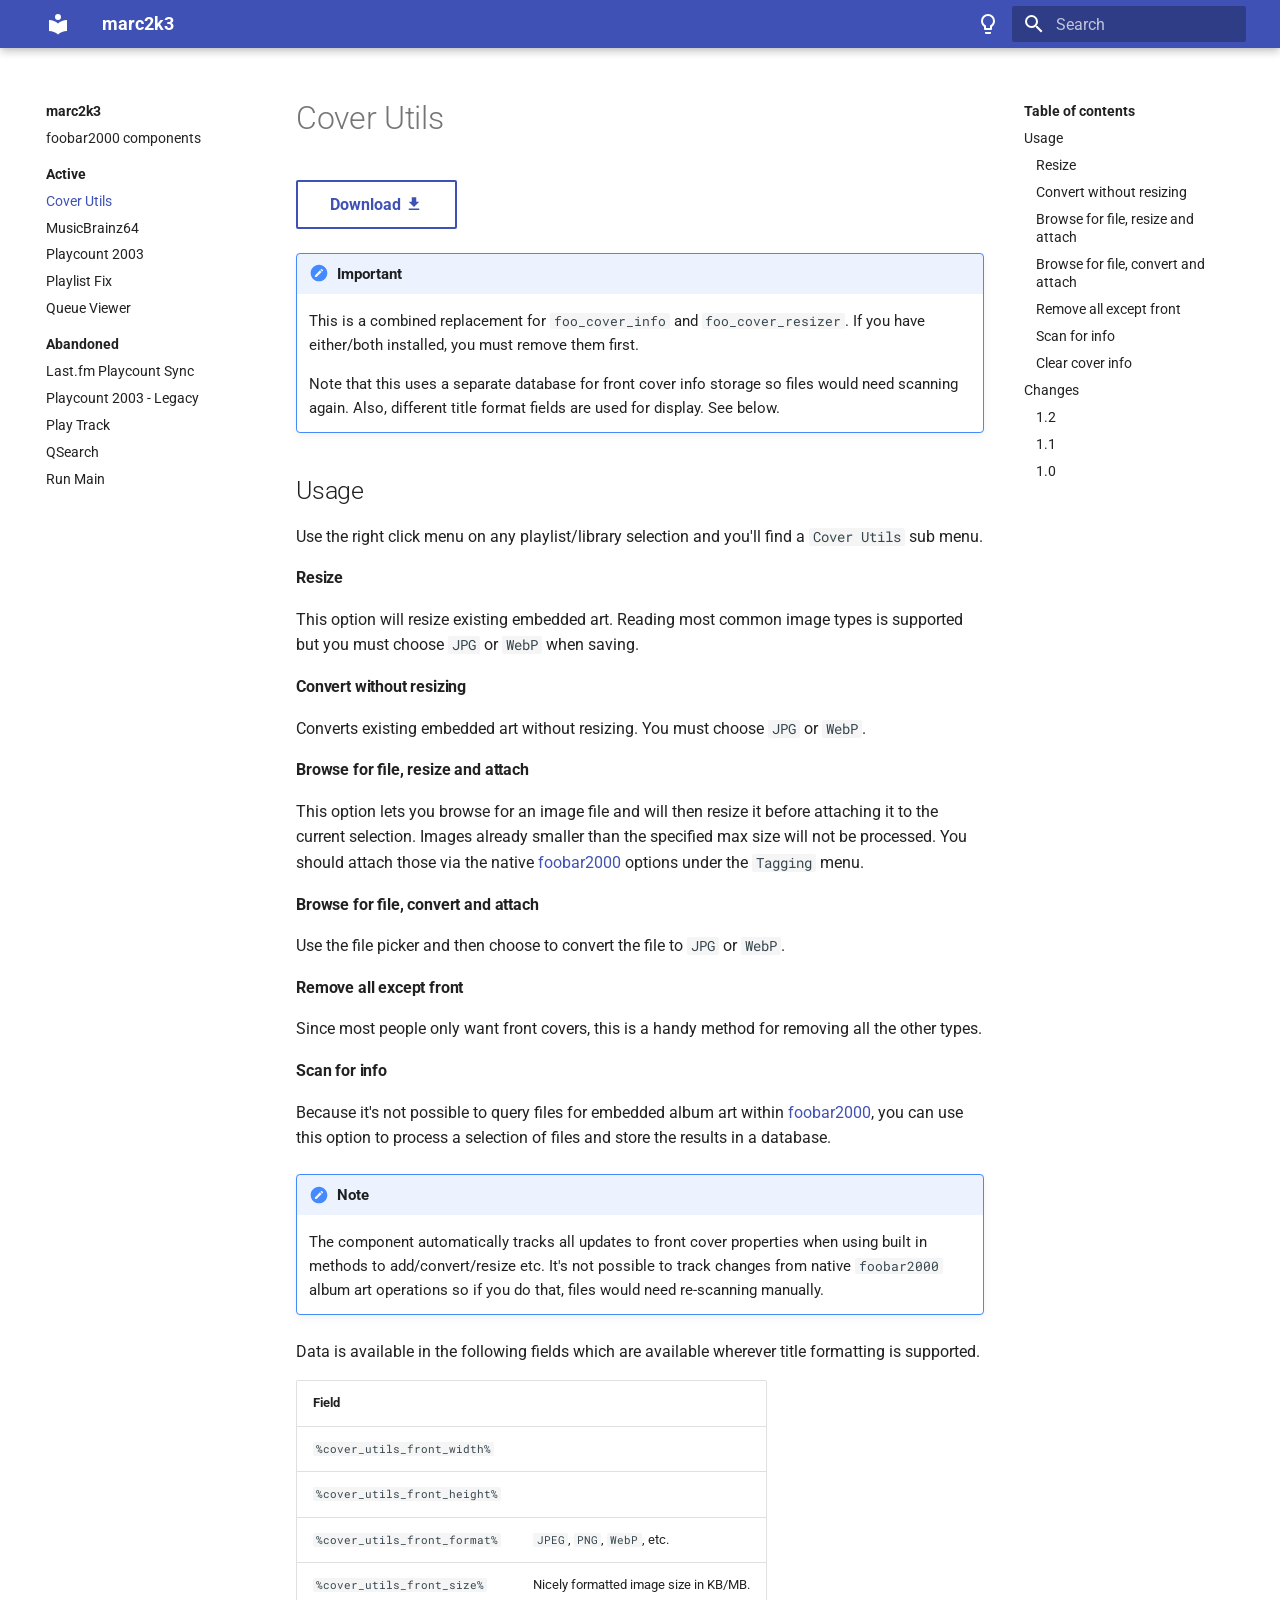
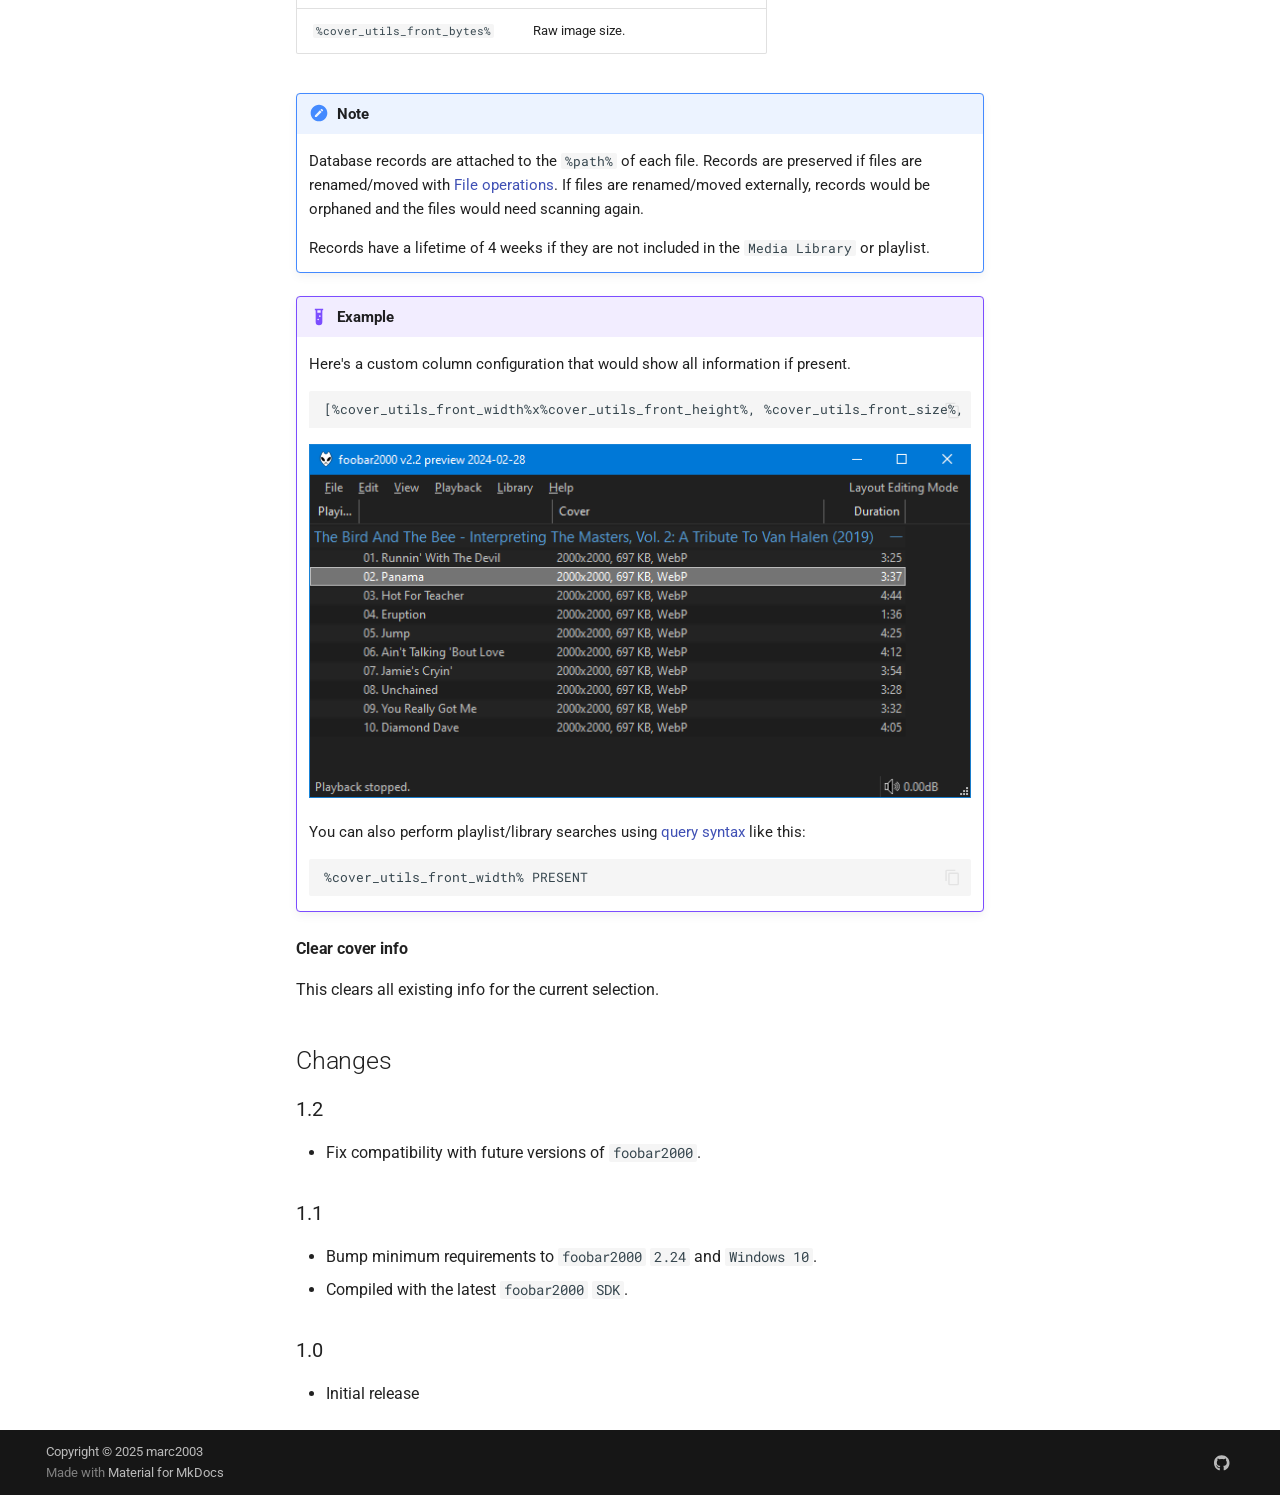
==== commit 8499f42c: "Deployed 2af8beb with MkDocs version: 1.6.1" ====
--- a/component/cover-utils/index.html
+++ b/component/cover-utils/index.html
@@ -12,7 +12,7 @@
         <link rel="prev" href="../..">
       
       
-        <link rel="next" href="../lastfm-playcount-sync/">
+        <link rel="next" href="../musicbrainz64/">
       
       
       <link rel="icon" href="../../assets/images/favicon.png">
@@ -255,6 +255,51 @@
   
   
   
+    
+    
+    
+    
+      
+        
+        
+      
+    
+    
+    <li class="md-nav__item md-nav__item--active md-nav__item--section md-nav__item--nested">
+      
+        
+        
+        <input class="md-nav__toggle md-toggle " type="checkbox" id="__nav_2" checked>
+        
+          
+          <label class="md-nav__link" for="__nav_2" id="__nav_2_label" tabindex="">
+            
+  
+  
+  <span class="md-ellipsis">
+    Active
+    
+  </span>
+  
+
+            <span class="md-nav__icon md-icon"></span>
+          </label>
+        
+        <nav class="md-nav" data-md-level="1" aria-labelledby="__nav_2_label" aria-expanded="true">
+          <label class="md-nav__title" for="__nav_2">
+            <span class="md-nav__icon md-icon"></span>
+            Active
+          </label>
+          <ul class="md-nav__list" data-md-scrollfix>
+            
+              
+                
+  
+  
+    
+  
+  
+  
     <li class="md-nav__item md-nav__item--active">
       
       <input class="md-nav__toggle md-toggle" type="checkbox" id="__toc">
@@ -430,9 +475,152 @@
     </li>
   
 
-    
-      
-      
+              
+            
+              
+                
+  
+  
+  
+  
+    <li class="md-nav__item">
+      <a href="../musicbrainz64/" class="md-nav__link">
+        
+  
+  
+  <span class="md-ellipsis">
+    MusicBrainz64
+    
+  </span>
+  
+
+      </a>
+    </li>
+  
+
+              
+            
+              
+                
+  
+  
+  
+  
+    <li class="md-nav__item">
+      <a href="../playcount-2003/" class="md-nav__link">
+        
+  
+  
+  <span class="md-ellipsis">
+    Playcount 2003
+    
+  </span>
+  
+
+      </a>
+    </li>
+  
+
+              
+            
+              
+                
+  
+  
+  
+  
+    <li class="md-nav__item">
+      <a href="../playlist-fix/" class="md-nav__link">
+        
+  
+  
+  <span class="md-ellipsis">
+    Playlist Fix
+    
+  </span>
+  
+
+      </a>
+    </li>
+  
+
+              
+            
+              
+                
+  
+  
+  
+  
+    <li class="md-nav__item">
+      <a href="../queue-viewer/" class="md-nav__link">
+        
+  
+  
+  <span class="md-ellipsis">
+    Queue Viewer
+    
+  </span>
+  
+
+      </a>
+    </li>
+  
+
+              
+            
+          </ul>
+        </nav>
+      
+    </li>
+  
+
+    
+      
+      
+  
+  
+  
+  
+    
+    
+    
+    
+      
+        
+        
+      
+    
+    
+    <li class="md-nav__item md-nav__item--section md-nav__item--nested">
+      
+        
+        
+        <input class="md-nav__toggle md-toggle " type="checkbox" id="__nav_3" >
+        
+          
+          <label class="md-nav__link" for="__nav_3" id="__nav_3_label" tabindex="">
+            
+  
+  
+  <span class="md-ellipsis">
+    Abandoned
+    
+  </span>
+  
+
+            <span class="md-nav__icon md-icon"></span>
+          </label>
+        
+        <nav class="md-nav" data-md-level="1" aria-labelledby="__nav_3_label" aria-expanded="false">
+          <label class="md-nav__title" for="__nav_3">
+            <span class="md-nav__icon md-icon"></span>
+            Abandoned
+          </label>
+          <ul class="md-nav__list" data-md-scrollfix>
+            
+              
+                
   
   
   
@@ -452,20 +640,21 @@
     </li>
   
 
-    
-      
-      
+              
+            
+              
+                
   
   
   
   
     <li class="md-nav__item">
-      <a href="../musicbrainz64/" class="md-nav__link">
-        
-  
-  
-  <span class="md-ellipsis">
-    MusicBrainz64
+      <a href="../playcount-2003-legacy/" class="md-nav__link">
+        
+  
+  
+  <span class="md-ellipsis">
+    Playcount 2003 - Legacy
     
   </span>
   
@@ -474,75 +663,10 @@
     </li>
   
 
-    
-      
-      
-  
-  
-  
-  
-    <li class="md-nav__item">
-      <a href="../playcount-2003/" class="md-nav__link">
-        
-  
-  
-  <span class="md-ellipsis">
-    Playcount 2003 - Legacy
-    
-  </span>
-  
-
-      </a>
-    </li>
-  
-
-    
-      
-      
-  
-  
-  
-  
-    <li class="md-nav__item">
-      <a href="../playcount-2003-current/" class="md-nav__link">
-        
-  
-  
-  <span class="md-ellipsis">
-    Playcount 2003 - Current
-    
-  </span>
-  
-
-      </a>
-    </li>
-  
-
-    
-      
-      
-  
-  
-  
-  
-    <li class="md-nav__item">
-      <a href="../playlist-fix/" class="md-nav__link">
-        
-  
-  
-  <span class="md-ellipsis">
-    Playlist Fix
-    
-  </span>
-  
-
-      </a>
-    </li>
-  
-
-    
-      
-      
+              
+            
+              
+                
   
   
   
@@ -562,9 +686,10 @@
     </li>
   
 
-    
-      
-      
+              
+            
+              
+                
   
   
   
@@ -584,31 +709,10 @@
     </li>
   
 
-    
-      
-      
-  
-  
-  
-  
-    <li class="md-nav__item">
-      <a href="../queue-viewer/" class="md-nav__link">
-        
-  
-  
-  <span class="md-ellipsis">
-    Queue Viewer
-    
-  </span>
-  
-
-      </a>
-    </li>
-  
-
-    
-      
-      
+              
+            
+              
+                
   
   
   
@@ -625,6 +729,14 @@
   
 
       </a>
+    </li>
+  
+
+              
+            
+          </ul>
+        </nav>
+      
     </li>
   
 
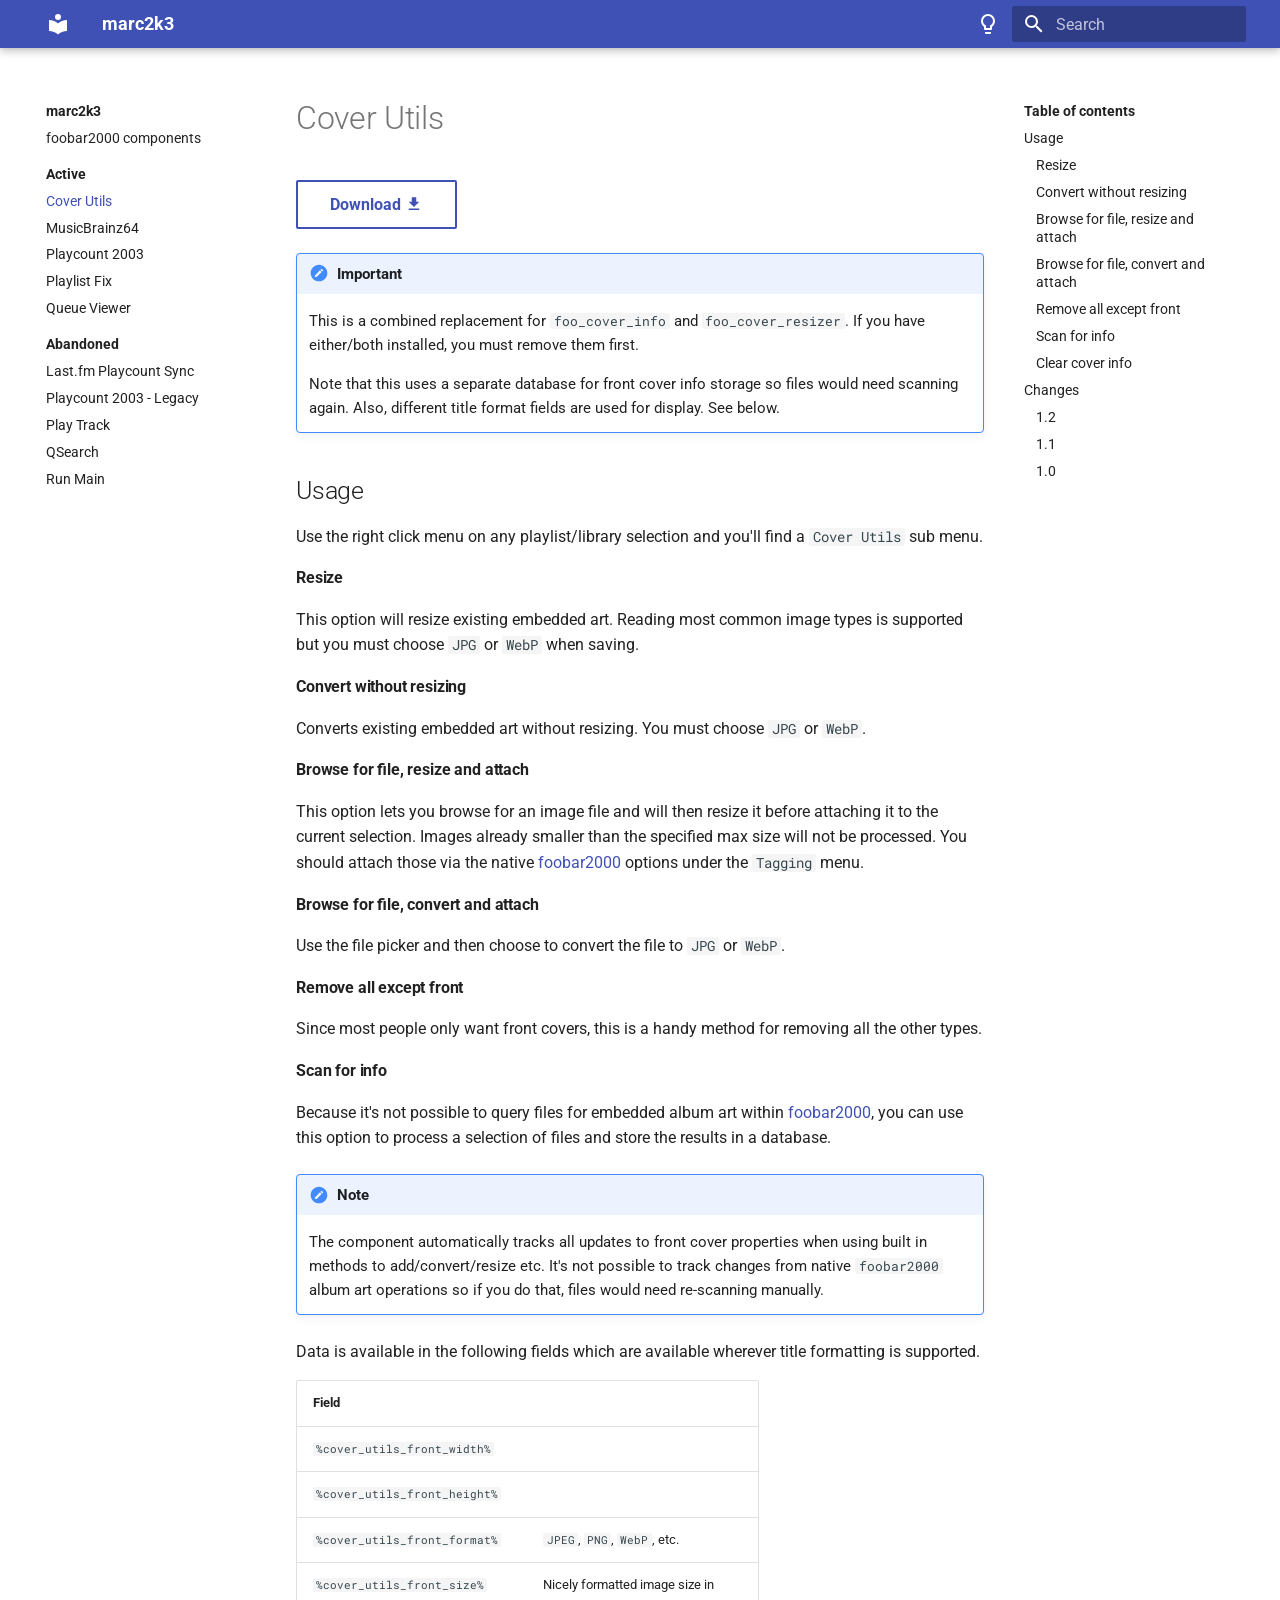
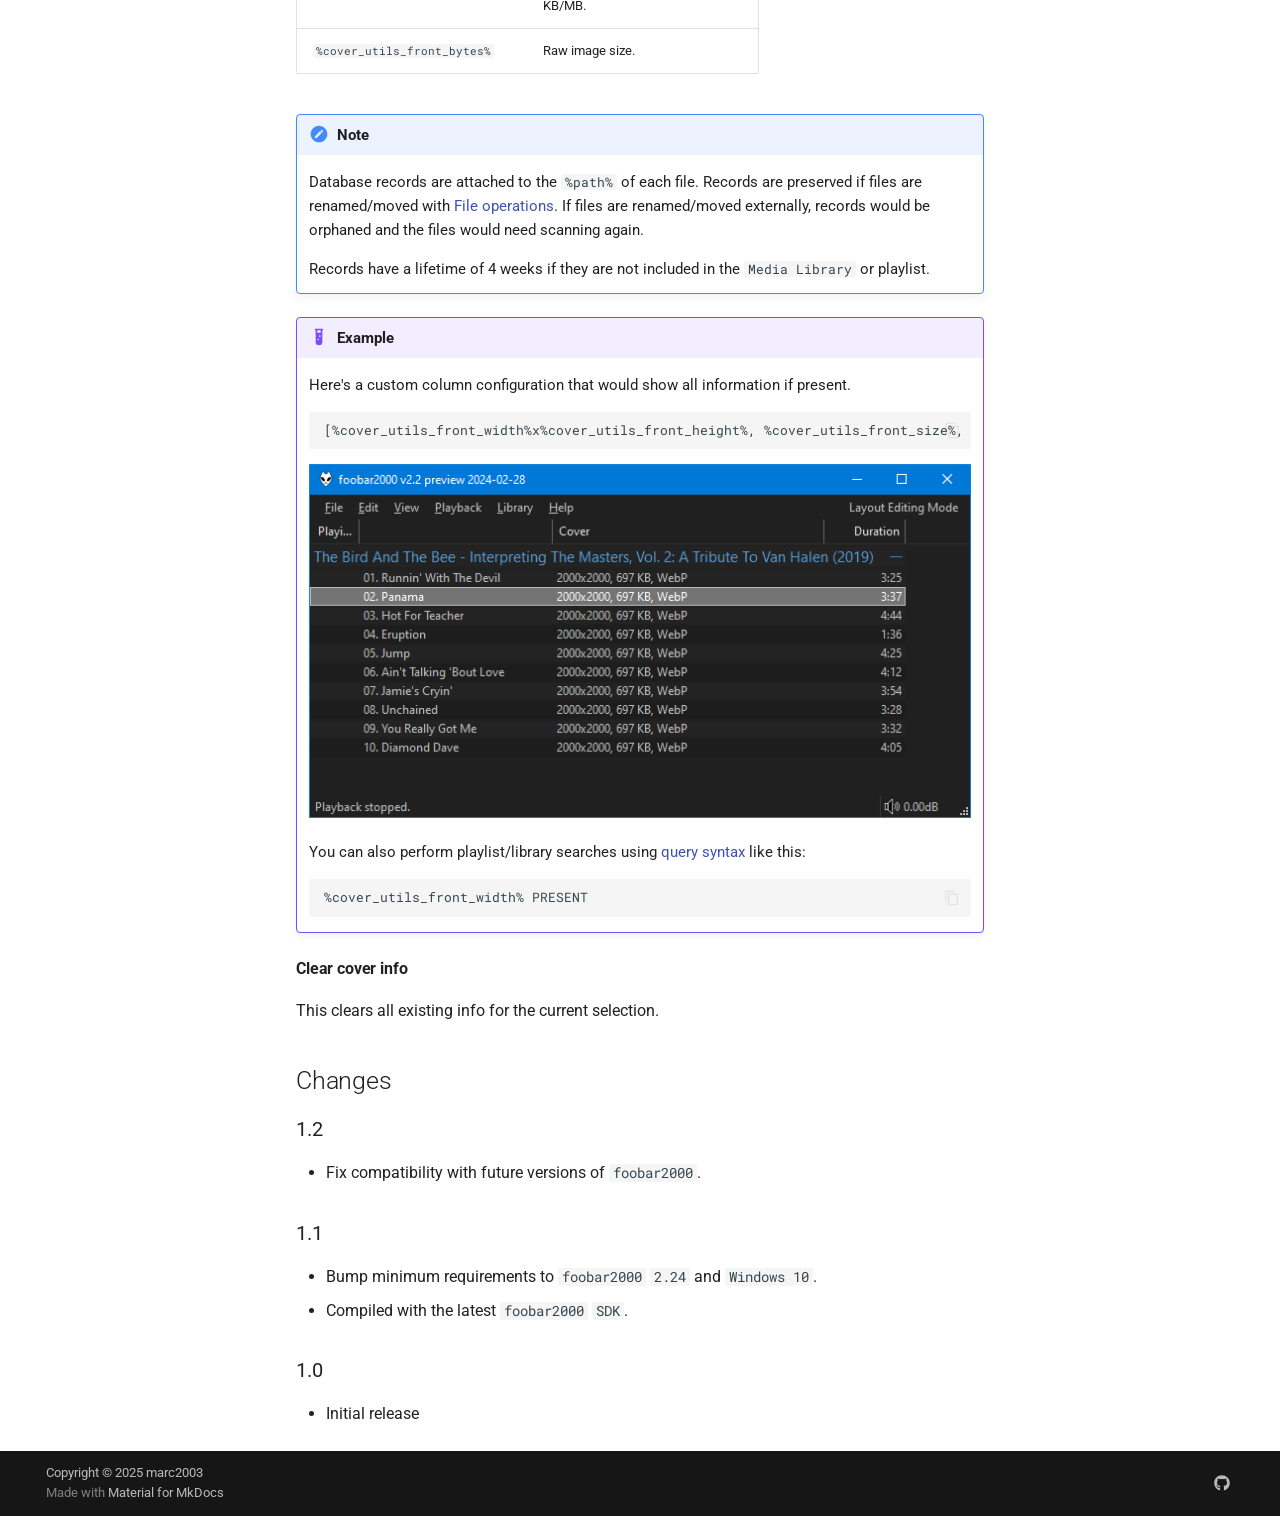
==== commit 3ed2f225: "Deployed 7810ad9 with MkDocs version: 1.6.1" ====
--- a/component/cover-utils/index.html
+++ b/component/cover-utils/index.html
@@ -16,7 +16,7 @@
       
       
       <link rel="icon" href="../../assets/images/favicon.png">
-      <meta name="generator" content="mkdocs-1.6.1, mkdocs-material-9.6.15">
+      <meta name="generator" content="mkdocs-1.6.1, mkdocs-material-9.6.16">
     
     
       
@@ -24,7 +24,7 @@
       
     
     
-      <link rel="stylesheet" href="../../assets/stylesheets/main.342714a4.min.css">
+      <link rel="stylesheet" href="../../assets/stylesheets/main.7e37652d.min.css">
       
         
         <link rel="stylesheet" href="../../assets/stylesheets/palette.06af60db.min.css">
@@ -1064,7 +1064,7 @@
       
     
     <a href="https://github.com/marc2k3" target="_blank" rel="noopener" title="github.com" class="md-social__link">
-      <svg xmlns="http://www.w3.org/2000/svg" viewBox="0 0 496 512"><!--! Font Awesome Free 6.7.2 by @fontawesome - https://fontawesome.com License - https://fontawesome.com/license/free (Icons: CC BY 4.0, Fonts: SIL OFL 1.1, Code: MIT License) Copyright 2024 Fonticons, Inc.--><path d="M165.9 397.4c0 2-2.3 3.6-5.2 3.6-3.3.3-5.6-1.3-5.6-3.6 0-2 2.3-3.6 5.2-3.6 3-.3 5.6 1.3 5.6 3.6m-31.1-4.5c-.7 2 1.3 4.3 4.3 4.9 2.6 1 5.6 0 6.2-2s-1.3-4.3-4.3-5.2c-2.6-.7-5.5.3-6.2 2.3m44.2-1.7c-2.9.7-4.9 2.6-4.6 4.9.3 2 2.9 3.3 5.9 2.6 2.9-.7 4.9-2.6 4.6-4.6-.3-1.9-3-3.2-5.9-2.9M244.8 8C106.1 8 0 113.3 0 252c0 110.9 69.8 205.8 169.5 239.2 12.8 2.3 17.3-5.6 17.3-12.1 0-6.2-.3-40.4-.3-61.4 0 0-70 15-84.7-29.8 0 0-11.4-29.1-27.8-36.6 0 0-22.9-15.7 1.6-15.4 0 0 24.9 2 38.6 25.8 21.9 38.6 58.6 27.5 72.9 20.9 2.3-16 8.8-27.1 16-33.7-55.9-6.2-112.3-14.3-112.3-110.5 0-27.5 7.6-41.3 23.6-58.9-2.6-6.5-11.1-33.3 2.6-67.9 20.9-6.5 69 27 69 27 20-5.6 41.5-8.5 62.8-8.5s42.8 2.9 62.8 8.5c0 0 48.1-33.6 69-27 13.7 34.7 5.2 61.4 2.6 67.9 16 17.7 25.8 31.5 25.8 58.9 0 96.5-58.9 104.2-114.8 110.5 9.2 7.9 17 22.9 17 46.4 0 33.7-.3 75.4-.3 83.6 0 6.5 4.6 14.4 17.3 12.1C428.2 457.8 496 362.9 496 252 496 113.3 383.5 8 244.8 8M97.2 352.9c-1.3 1-1 3.3.7 5.2 1.6 1.6 3.9 2.3 5.2 1 1.3-1 1-3.3-.7-5.2-1.6-1.6-3.9-2.3-5.2-1m-10.8-8.1c-.7 1.3.3 2.9 2.3 3.9 1.6 1 3.6.7 4.3-.7.7-1.3-.3-2.9-2.3-3.9-2-.6-3.6-.3-4.3.7m32.4 35.6c-1.6 1.3-1 4.3 1.3 6.2 2.3 2.3 5.2 2.6 6.5 1 1.3-1.3.7-4.3-1.3-6.2-2.2-2.3-5.2-2.6-6.5-1m-11.4-14.7c-1.6 1-1.6 3.6 0 5.9s4.3 3.3 5.6 2.3c1.6-1.3 1.6-3.9 0-6.2-1.4-2.3-4-3.3-5.6-2"/></svg>
+      <svg xmlns="http://www.w3.org/2000/svg" viewBox="0 0 512 512"><!--! Font Awesome Free 7.0.0 by @fontawesome - https://fontawesome.com License - https://fontawesome.com/license/free (Icons: CC BY 4.0, Fonts: SIL OFL 1.1, Code: MIT License) Copyright 2025 Fonticons, Inc.--><path fill="currentColor" d="M173.9 397.4c0 2-2.3 3.6-5.2 3.6-3.3.3-5.6-1.3-5.6-3.6 0-2 2.3-3.6 5.2-3.6 3-.3 5.6 1.3 5.6 3.6m-31.1-4.5c-.7 2 1.3 4.3 4.3 4.9 2.6 1 5.6 0 6.2-2s-1.3-4.3-4.3-5.2c-2.6-.7-5.5.3-6.2 2.3m44.2-1.7c-2.9.7-4.9 2.6-4.6 4.9.3 2 2.9 3.3 5.9 2.6 2.9-.7 4.9-2.6 4.6-4.6-.3-1.9-3-3.2-5.9-2.9M252.8 8C114.1 8 8 113.3 8 252c0 110.9 69.8 205.8 169.5 239.2 12.8 2.3 17.3-5.6 17.3-12.1 0-6.2-.3-40.4-.3-61.4 0 0-70 15-84.7-29.8 0 0-11.4-29.1-27.8-36.6 0 0-22.9-15.7 1.6-15.4 0 0 24.9 2 38.6 25.8 21.9 38.6 58.6 27.5 72.9 20.9 2.3-16 8.8-27.1 16-33.7-55.9-6.2-112.3-14.3-112.3-110.5 0-27.5 7.6-41.3 23.6-58.9-2.6-6.5-11.1-33.3 2.6-67.9 20.9-6.5 69 27 69 27 20-5.6 41.5-8.5 62.8-8.5s42.8 2.9 62.8 8.5c0 0 48.1-33.6 69-27 13.7 34.7 5.2 61.4 2.6 67.9 16 17.7 25.8 31.5 25.8 58.9 0 96.5-58.9 104.2-114.8 110.5 9.2 7.9 17 22.9 17 46.4 0 33.7-.3 75.4-.3 83.6 0 6.5 4.6 14.4 17.3 12.1C436.2 457.8 504 362.9 504 252 504 113.3 391.5 8 252.8 8M105.2 352.9c-1.3 1-1 3.3.7 5.2 1.6 1.6 3.9 2.3 5.2 1 1.3-1 1-3.3-.7-5.2-1.6-1.6-3.9-2.3-5.2-1m-10.8-8.1c-.7 1.3.3 2.9 2.3 3.9 1.6 1 3.6.7 4.3-.7.7-1.3-.3-2.9-2.3-3.9-2-.6-3.6-.3-4.3.7m32.4 35.6c-1.6 1.3-1 4.3 1.3 6.2 2.3 2.3 5.2 2.6 6.5 1 1.3-1.3.7-4.3-1.3-6.2-2.2-2.3-5.2-2.6-6.5-1m-11.4-14.7c-1.6 1-1.6 3.6 0 5.9s4.3 3.3 5.6 2.3c1.6-1.3 1.6-3.9 0-6.2-1.4-2.3-4-3.3-5.6-2"/></svg>
     </a>
   
 </div>
@@ -1084,7 +1084,7 @@
       <script id="__config" type="application/json">{"base": "../..", "features": ["content.code.copy", "navigation.sections"], "search": "../../assets/javascripts/workers/search.d50fe291.min.js", "tags": null, "translations": {"clipboard.copied": "Copied to clipboard", "clipboard.copy": "Copy to clipboard", "search.result.more.one": "1 more on this page", "search.result.more.other": "# more on this page", "search.result.none": "No matching documents", "search.result.one": "1 matching document", "search.result.other": "# matching documents", "search.result.placeholder": "Type to start searching", "search.result.term.missing": "Missing", "select.version": "Select version"}, "version": null}</script>
     
     
-      <script src="../../assets/javascripts/bundle.56ea9cef.min.js"></script>
+      <script src="../../assets/javascripts/bundle.50899def.min.js"></script>
       
     
   </body>
--- a/assets/stylesheets/main.7e37652d.min.css
+++ b/assets/stylesheets/main.7e37652d.min.css
@@ -0,0 +1 @@
+@charset "UTF-8";html{-webkit-text-size-adjust:none;-moz-text-size-adjust:none;text-size-adjust:none;box-sizing:border-box}*,:after,:before{box-sizing:inherit}@media (prefers-reduced-motion){*,:after,:before{transition:none!important}}body{margin:0}a,button,input,label{-webkit-tap-highlight-color:transparent}a{color:inherit;text-decoration:none}hr{border:0;box-sizing:initial;display:block;height:.05rem;overflow:visible;padding:0}small{font-size:80%}sub,sup{line-height:1em}img{border-style:none}table{border-collapse:initial;border-spacing:0}td,th{font-weight:400;vertical-align:top}button{background:#0000;border:0;font-family:inherit;font-size:inherit;margin:0;padding:0}input{border:0;outline:none}:root{--md-primary-fg-color:#4051b5;--md-primary-fg-color--light:#5d6cc0;--md-primary-fg-color--dark:#303fa1;--md-primary-bg-color:#fff;--md-primary-bg-color--light:#ffffffb3;--md-accent-fg-color:#526cfe;--md-accent-fg-color--transparent:#526cfe1a;--md-accent-bg-color:#fff;--md-accent-bg-color--light:#ffffffb3}[data-md-color-scheme=default]{color-scheme:light}[data-md-color-scheme=default] img[src$="#gh-dark-mode-only"],[data-md-color-scheme=default] img[src$="#only-dark"]{display:none}:root,[data-md-color-scheme=default]{--md-hue:225deg;--md-default-fg-color:#000000de;--md-default-fg-color--light:#0000008a;--md-default-fg-color--lighter:#00000052;--md-default-fg-color--lightest:#00000012;--md-default-bg-color:#fff;--md-default-bg-color--light:#ffffffb3;--md-default-bg-color--lighter:#ffffff4d;--md-default-bg-color--lightest:#ffffff1f;--md-code-fg-color:#36464e;--md-code-bg-color:#f5f5f5;--md-code-hl-color:#4287ff;--md-code-hl-color--light:#4287ff1a;--md-code-hl-number-color:#d52a2a;--md-code-hl-special-color:#db1457;--md-code-hl-function-color:#a846b9;--md-code-hl-constant-color:#6e59d9;--md-code-hl-keyword-color:#3f6ec6;--md-code-hl-string-color:#1c7d4d;--md-code-hl-name-color:var(--md-code-fg-color);--md-code-hl-operator-color:var(--md-default-fg-color--light);--md-code-hl-punctuation-color:var(--md-default-fg-color--light);--md-code-hl-comment-color:var(--md-default-fg-color--light);--md-code-hl-generic-color:var(--md-default-fg-color--light);--md-code-hl-variable-color:var(--md-default-fg-color--light);--md-typeset-color:var(--md-default-fg-color);--md-typeset-a-color:var(--md-primary-fg-color);--md-typeset-del-color:#f5503d26;--md-typeset-ins-color:#0bd57026;--md-typeset-kbd-color:#fafafa;--md-typeset-kbd-accent-color:#fff;--md-typeset-kbd-border-color:#b8b8b8;--md-typeset-mark-color:#ffff0080;--md-typeset-table-color:#0000001f;--md-typeset-table-color--light:rgba(0,0,0,.035);--md-admonition-fg-color:var(--md-default-fg-color);--md-admonition-bg-color:var(--md-default-bg-color);--md-warning-fg-color:#000000de;--md-warning-bg-color:#ff9;--md-footer-fg-color:#fff;--md-footer-fg-color--light:#ffffffb3;--md-footer-fg-color--lighter:#ffffff73;--md-footer-bg-color:#000000de;--md-footer-bg-color--dark:#00000052;--md-shadow-z1:0 0.2rem 0.5rem #0000000d,0 0 0.05rem #0000001a;--md-shadow-z2:0 0.2rem 0.5rem #0000001a,0 0 0.05rem #00000040;--md-shadow-z3:0 0.2rem 0.5rem #0003,0 0 0.05rem #00000059}.md-icon svg{fill:currentcolor;display:block;height:1.2rem;width:1.2rem}body{-webkit-font-smoothing:antialiased;-moz-osx-font-smoothing:grayscale;--md-text-font-family:var(--md-text-font,_),-apple-system,BlinkMacSystemFont,Helvetica,Arial,sans-serif;--md-code-font-family:var(--md-code-font,_),SFMono-Regular,Consolas,Menlo,monospace}aside,body,input{font-feature-settings:"kern","liga";color:var(--md-typeset-color);font-family:var(--md-text-font-family)}code,kbd,pre{font-feature-settings:"kern";font-family:var(--md-code-font-family)}:root{--md-typeset-table-sort-icon:url('data:image/svg+xml;charset=utf-8,<svg xmlns="http://www.w3.org/2000/svg" viewBox="0 0 24 24"><path d="m18 21-4-4h3V7h-3l4-4 4 4h-3v10h3M2 19v-2h10v2M2 13v-2h7v2M2 7V5h4v2z"/></svg>');--md-typeset-table-sort-icon--asc:url('data:image/svg+xml;charset=utf-8,<svg xmlns="http://www.w3.org/2000/svg" viewBox="0 0 24 24"><path d="M19 17h3l-4 4-4-4h3V3h2M2 17h10v2H2M6 5v2H2V5m0 6h7v2H2z"/></svg>');--md-typeset-table-sort-icon--desc:url('data:image/svg+xml;charset=utf-8,<svg xmlns="http://www.w3.org/2000/svg" viewBox="0 0 24 24"><path d="M19 7h3l-4-4-4 4h3v14h2M2 17h10v2H2M6 5v2H2V5m0 6h7v2H2z"/></svg>')}.md-typeset{-webkit-print-color-adjust:exact;color-adjust:exact;font-size:.8rem;line-height:1.6;overflow-wrap:break-word}@media print{.md-typeset{font-size:.68rem}}.md-typeset blockquote,.md-typeset dl,.md-typeset figure,.md-typeset ol,.md-typeset pre,.md-typeset ul{margin-bottom:1em;margin-top:1em}.md-typeset h1{color:var(--md-default-fg-color--light);font-size:2em;line-height:1.3;margin:0 0 1.25em}.md-typeset h1,.md-typeset h2{font-weight:300;letter-spacing:-.01em}.md-typeset h2{font-size:1.5625em;line-height:1.4;margin:1.6em 0 .64em}.md-typeset h3{font-size:1.25em;font-weight:400;letter-spacing:-.01em;line-height:1.5;margin:1.6em 0 .8em}.md-typeset h2+h3{margin-top:.8em}.md-typeset h4{font-weight:700;letter-spacing:-.01em;margin:1em 0}.md-typeset h5,.md-typeset h6{color:var(--md-default-fg-color--light);font-size:.8em;font-weight:700;letter-spacing:-.01em;margin:1.25em 0}.md-typeset h5{text-transform:uppercase}.md-typeset h5 code{text-transform:none}.md-typeset hr{border-bottom:.05rem solid var(--md-default-fg-color--lightest);display:flow-root;margin:1.5em 0}.md-typeset a{color:var(--md-typeset-a-color);word-break:break-word}.md-typeset a,.md-typeset a:before{transition:color 125ms}.md-typeset a:focus,.md-typeset a:hover{color:var(--md-accent-fg-color)}.md-typeset a:focus code,.md-typeset a:hover code{background-color:var(--md-accent-fg-color--transparent)}.md-typeset a code{color:currentcolor;transition:background-color 125ms}.md-typeset a.focus-visible{outline-color:var(--md-accent-fg-color);outline-offset:.2rem}.md-typeset code,.md-typeset kbd,.md-typeset pre{color:var(--md-code-fg-color);direction:ltr;font-variant-ligatures:none}@media print{.md-typeset code,.md-typeset kbd,.md-typeset pre{white-space:pre-wrap}}.md-typeset code{background-color:var(--md-code-bg-color);border-radius:.1rem;-webkit-box-decoration-break:clone;box-decoration-break:clone;font-size:.85em;padding:0 .2941176471em;word-break:break-word}.md-typeset code:not(.focus-visible){-webkit-tap-highlight-color:transparent;outline:none}.md-typeset pre{display:flow-root;line-height:1.4;position:relative}.md-typeset pre>code{-webkit-box-decoration-break:slice;box-decoration-break:slice;box-shadow:none;display:block;margin:0;outline-color:var(--md-accent-fg-color);overflow:auto;padding:.7720588235em 1.1764705882em;scrollbar-color:var(--md-default-fg-color--lighter) #0000;scrollbar-width:thin;touch-action:auto;word-break:normal}.md-typeset pre>code:hover{scrollbar-color:var(--md-accent-fg-color) #0000}.md-typeset pre>code::-webkit-scrollbar{height:.2rem;width:.2rem}.md-typeset pre>code::-webkit-scrollbar-thumb{background-color:var(--md-default-fg-color--lighter)}.md-typeset pre>code::-webkit-scrollbar-thumb:hover{background-color:var(--md-accent-fg-color)}.md-typeset kbd{background-color:var(--md-typeset-kbd-color);border-radius:.1rem;box-shadow:0 .1rem 0 .05rem var(--md-typeset-kbd-border-color),0 .1rem 0 var(--md-typeset-kbd-border-color),0 -.1rem .2rem var(--md-typeset-kbd-accent-color) inset;color:var(--md-default-fg-color);display:inline-block;font-size:.75em;padding:0 .6666666667em;vertical-align:text-top;word-break:break-word}.md-typeset mark{background-color:var(--md-typeset-mark-color);-webkit-box-decoration-break:clone;box-decoration-break:clone;color:inherit;word-break:break-word}.md-typeset abbr{border-bottom:.05rem dotted var(--md-default-fg-color--light);cursor:help;text-decoration:none}.md-typeset small{opacity:.75}[dir=ltr] .md-typeset sub,[dir=ltr] .md-typeset sup{margin-left:.078125em}[dir=rtl] .md-typeset sub,[dir=rtl] .md-typeset sup{margin-right:.078125em}[dir=ltr] .md-typeset blockquote{padding-left:.6rem}[dir=rtl] .md-typeset blockquote{padding-right:.6rem}[dir=ltr] .md-typeset blockquote{border-left:.2rem solid var(--md-default-fg-color--lighter)}[dir=rtl] .md-typeset blockquote{border-right:.2rem solid var(--md-default-fg-color--lighter)}.md-typeset blockquote{color:var(--md-default-fg-color--light);margin-left:0;margin-right:0}.md-typeset ul{list-style-type:disc}.md-typeset ul[type]{list-style-type:revert-layer}[dir=ltr] .md-typeset ol,[dir=ltr] .md-typeset ul{margin-left:.625em}[dir=rtl] .md-typeset ol,[dir=rtl] .md-typeset ul{margin-right:.625em}.md-typeset ol,.md-typeset ul{padding:0}.md-typeset ol:not([hidden]),.md-typeset ul:not([hidden]){display:flow-root}.md-typeset ol ol,.md-typeset ul ol{list-style-type:lower-alpha}.md-typeset ol ol ol,.md-typeset ul ol ol{list-style-type:lower-roman}.md-typeset ol ol ol ol,.md-typeset ul ol ol ol{list-style-type:upper-alpha}.md-typeset ol ol ol ol ol,.md-typeset ul ol ol ol ol{list-style-type:upper-roman}.md-typeset ol[type],.md-typeset ul[type]{list-style-type:revert-layer}[dir=ltr] .md-typeset ol li,[dir=ltr] .md-typeset ul li{margin-left:1.25em}[dir=rtl] .md-typeset ol li,[dir=rtl] .md-typeset ul li{margin-right:1.25em}.md-typeset ol li,.md-typeset ul li{margin-bottom:.5em}.md-typeset ol li blockquote,.md-typeset ol li p,.md-typeset ul li blockquote,.md-typeset ul li p{margin:.5em 0}.md-typeset ol li:last-child,.md-typeset ul li:last-child{margin-bottom:0}[dir=ltr] .md-typeset ol li ol,[dir=ltr] .md-typeset ol li ul,[dir=ltr] .md-typeset ul li ol,[dir=ltr] .md-typeset ul li ul{margin-left:.625em}[dir=rtl] .md-typeset ol li ol,[dir=rtl] .md-typeset ol li ul,[dir=rtl] .md-typeset ul li ol,[dir=rtl] .md-typeset ul li ul{margin-right:.625em}.md-typeset ol li ol,.md-typeset ol li ul,.md-typeset ul li ol,.md-typeset ul li ul{margin-bottom:.5em;margin-top:.5em}[dir=ltr] .md-typeset dd{margin-left:1.875em}[dir=rtl] .md-typeset dd{margin-right:1.875em}.md-typeset dd{margin-bottom:1.5em;margin-top:1em}.md-typeset img,.md-typeset svg,.md-typeset video{height:auto;max-width:100%}.md-typeset img[align=left]{margin:1em 1em 1em 0}.md-typeset img[align=right]{margin:1em 0 1em 1em}.md-typeset img[align]:only-child{margin-top:0}.md-typeset figure{display:flow-root;margin:1em auto;max-width:100%;text-align:center;width:-moz-fit-content;width:fit-content}.md-typeset figure img{display:block;margin:0 auto}.md-typeset figcaption{font-style:italic;margin:1em auto;max-width:24rem}.md-typeset iframe{max-width:100%}.md-typeset table:not([class]){background-color:var(--md-default-bg-color);border:.05rem solid var(--md-typeset-table-color);border-radius:.1rem;display:inline-block;font-size:.64rem;max-width:100%;overflow:auto;touch-action:auto}@media print{.md-typeset table:not([class]){display:table}}.md-typeset table:not([class])+*{margin-top:1.5em}.md-typeset table:not([class]) td>:first-child,.md-typeset table:not([class]) th>:first-child{margin-top:0}.md-typeset table:not([class]) td>:last-child,.md-typeset table:not([class]) th>:last-child{margin-bottom:0}.md-typeset table:not([class]) td:not([align]),.md-typeset table:not([class]) th:not([align]){text-align:left}[dir=rtl] .md-typeset table:not([class]) td:not([align]),[dir=rtl] .md-typeset table:not([class]) th:not([align]){text-align:right}.md-typeset table:not([class]) th{font-weight:700;min-width:5rem;padding:.9375em 1.25em;vertical-align:top}.md-typeset table:not([class]) td{border-top:.05rem solid var(--md-typeset-table-color);padding:.9375em 1.25em;vertical-align:top}.md-typeset table:not([class]) tbody tr{transition:background-color 125ms}.md-typeset table:not([class]) tbody tr:hover{background-color:var(--md-typeset-table-color--light);box-shadow:0 .05rem 0 var(--md-default-bg-color) inset}.md-typeset table:not([class]) a{word-break:normal}.md-typeset table th[role=columnheader]{cursor:pointer}[dir=ltr] .md-typeset table th[role=columnheader]:after{margin-left:.5em}[dir=rtl] .md-typeset table th[role=columnheader]:after{margin-right:.5em}.md-typeset table th[role=columnheader]:after{content:"";display:inline-block;height:1.2em;-webkit-mask-image:var(--md-typeset-table-sort-icon);mask-image:var(--md-typeset-table-sort-icon);-webkit-mask-repeat:no-repeat;mask-repeat:no-repeat;-webkit-mask-size:contain;mask-size:contain;transition:background-color 125ms;vertical-align:text-bottom;width:1.2em}.md-typeset table th[role=columnheader]:hover:after{background-color:var(--md-default-fg-color--lighter)}.md-typeset table th[role=columnheader][aria-sort=ascending]:after{background-color:var(--md-default-fg-color--light);-webkit-mask-image:var(--md-typeset-table-sort-icon--asc);mask-image:var(--md-typeset-table-sort-icon--asc)}.md-typeset table th[role=columnheader][aria-sort=descending]:after{background-color:var(--md-default-fg-color--light);-webkit-mask-image:var(--md-typeset-table-sort-icon--desc);mask-image:var(--md-typeset-table-sort-icon--desc)}.md-typeset__scrollwrap{margin:1em -.8rem;overflow-x:auto;touch-action:auto}.md-typeset__table{display:inline-block;margin-bottom:.5em;padding:0 .8rem}@media print{.md-typeset__table{display:block}}html .md-typeset__table table{display:table;margin:0;overflow:hidden;width:100%}@media screen and (max-width:44.984375em){.md-content__inner>pre{margin:1em -.8rem}.md-content__inner>pre code{border-radius:0}}.md-typeset .md-author{border-radius:100%;display:block;flex-shrink:0;height:1.6rem;overflow:hidden;position:relative;transition:color 125ms,transform 125ms;width:1.6rem}.md-typeset .md-author img{display:block}.md-typeset .md-author--more{background:var(--md-default-fg-color--lightest);color:var(--md-default-fg-color--lighter);font-size:.6rem;font-weight:700;line-height:1.6rem;text-align:center}.md-typeset .md-author--long{height:2.4rem;width:2.4rem}.md-typeset a.md-author{transform:scale(1)}.md-typeset a.md-author img{border-radius:100%;filter:grayscale(100%) opacity(75%);transition:filter 125ms}.md-typeset a.md-author:focus,.md-typeset a.md-author:hover{transform:scale(1.1);z-index:1}.md-typeset a.md-author:focus img,.md-typeset a.md-author:hover img{filter:grayscale(0)}.md-banner{background-color:var(--md-footer-bg-color);color:var(--md-footer-fg-color);overflow:auto}@media print{.md-banner{display:none}}.md-banner--warning{background-color:var(--md-warning-bg-color);color:var(--md-warning-fg-color)}.md-banner__inner{font-size:.7rem;margin:.6rem auto;padding:0 .8rem}[dir=ltr] .md-banner__button{float:right}[dir=rtl] .md-banner__button{float:left}.md-banner__button{color:inherit;cursor:pointer;transition:opacity .25s}.no-js .md-banner__button{display:none}.md-banner__button:hover{opacity:.7}html{font-size:125%;height:100%;overflow-x:hidden}@media screen and (min-width:100em){html{font-size:137.5%}}@media screen and (min-width:125em){html{font-size:150%}}body{background-color:var(--md-default-bg-color);display:flex;flex-direction:column;font-size:.5rem;min-height:100%;position:relative;width:100%}@media print{body{display:block}}@media screen and (max-width:59.984375em){body[data-md-scrolllock]{position:fixed}}.md-grid{margin-left:auto;margin-right:auto;max-width:61rem}.md-container{display:flex;flex-direction:column;flex-grow:1}@media print{.md-container{display:block}}.md-main{flex-grow:1}.md-main__inner{display:flex;height:100%;margin-top:1.5rem}.md-ellipsis{overflow:hidden;text-overflow:ellipsis}.md-toggle{display:none}.md-option{height:0;opacity:0;position:absolute;width:0}.md-option:checked+label:not([hidden]){display:block}.md-option.focus-visible+label{outline-color:var(--md-accent-fg-color);outline-style:auto}.md-skip{background-color:var(--md-default-fg-color);border-radius:.1rem;color:var(--md-default-bg-color);font-size:.64rem;margin:.5rem;opacity:0;outline-color:var(--md-accent-fg-color);padding:.3rem .5rem;position:fixed;transform:translateY(.4rem);z-index:-1}.md-skip:focus{opacity:1;transform:translateY(0);transition:transform .25s cubic-bezier(.4,0,.2,1),opacity 175ms 75ms;z-index:10}@page{margin:25mm}:root{--md-clipboard-icon:url('data:image/svg+xml;charset=utf-8,<svg xmlns="http://www.w3.org/2000/svg" viewBox="0 0 24 24"><path d="M19 21H8V7h11m0-2H8a2 2 0 0 0-2 2v14a2 2 0 0 0 2 2h11a2 2 0 0 0 2-2V7a2 2 0 0 0-2-2m-3-4H4a2 2 0 0 0-2 2v14h2V3h12z"/></svg>')}.md-clipboard{border-radius:.1rem;color:var(--md-default-fg-color--lightest);cursor:pointer;height:1.5em;outline-color:var(--md-accent-fg-color);outline-offset:.1rem;position:absolute;right:.5em;top:.5em;transition:color .25s;width:1.5em;z-index:1}@media print{.md-clipboard{display:none}}.md-clipboard:not(.focus-visible){-webkit-tap-highlight-color:transparent;outline:none}:hover>.md-clipboard{color:var(--md-default-fg-color--light)}.md-clipboard:focus,.md-clipboard:hover{color:var(--md-accent-fg-color)}.md-clipboard:after{background-color:currentcolor;content:"";display:block;height:1.125em;margin:0 auto;-webkit-mask-image:var(--md-clipboard-icon);mask-image:var(--md-clipboard-icon);-webkit-mask-position:center;mask-position:center;-webkit-mask-repeat:no-repeat;mask-repeat:no-repeat;-webkit-mask-size:contain;mask-size:contain;width:1.125em}.md-clipboard--inline{cursor:pointer}.md-clipboard--inline code{transition:color .25s,background-color .25s}.md-clipboard--inline:focus code,.md-clipboard--inline:hover code{background-color:var(--md-accent-fg-color--transparent);color:var(--md-accent-fg-color)}.md-typeset .md-code__content{display:grid}@keyframes consent{0%{opacity:0;transform:translateY(100%)}to{opacity:1;transform:translateY(0)}}@keyframes overlay{0%{opacity:0}to{opacity:1}}.md-consent__overlay{animation:overlay .25s both;-webkit-backdrop-filter:blur(.1rem);backdrop-filter:blur(.1rem);background-color:#0000008a;height:100%;opacity:1;position:fixed;top:0;width:100%;z-index:5}.md-consent__inner{animation:consent .5s cubic-bezier(.1,.7,.1,1) both;background-color:var(--md-default-bg-color);border:0;border-radius:.1rem;bottom:0;box-shadow:0 0 .2rem #0000001a,0 .2rem .4rem #0003;max-height:100%;overflow:auto;padding:0;position:fixed;width:100%;z-index:5}.md-consent__form{padding:.8rem}.md-consent__settings{display:none;margin:1em 0}input:checked+.md-consent__settings{display:block}.md-consent__controls{margin-bottom:.8rem}.md-typeset .md-consent__controls .md-button{display:inline}@media screen and (max-width:44.984375em){.md-typeset .md-consent__controls .md-button{display:block;margin-top:.4rem;text-align:center;width:100%}}.md-consent label{cursor:pointer}.md-content{flex-grow:1;min-width:0}.md-content__inner{margin:0 .8rem 1.2rem;padding-top:.6rem}@media screen and (min-width:76.25em){[dir=ltr] .md-sidebar--primary:not([hidden])~.md-content>.md-content__inner{margin-left:1.2rem}[dir=ltr] .md-sidebar--secondary:not([hidden])~.md-content>.md-content__inner,[dir=rtl] .md-sidebar--primary:not([hidden])~.md-content>.md-content__inner{margin-right:1.2rem}[dir=rtl] .md-sidebar--secondary:not([hidden])~.md-content>.md-content__inner{margin-left:1.2rem}}.md-content__inner:before{content:"";display:block;height:.4rem}.md-content__inner>:last-child{margin-bottom:0}[dir=ltr] .md-content__button{float:right}[dir=rtl] .md-content__button{float:left}[dir=ltr] .md-content__button{margin-left:.4rem}[dir=rtl] .md-content__button{margin-right:.4rem}.md-content__button{margin:.4rem 0;padding:0}@media print{.md-content__button{display:none}}.md-typeset .md-content__button{color:var(--md-default-fg-color--lighter)}.md-content__button svg{display:inline;vertical-align:top}[dir=rtl] .md-content__button svg{transform:scaleX(-1)}[dir=ltr] .md-dialog{right:.8rem}[dir=rtl] .md-dialog{left:.8rem}.md-dialog{background-color:var(--md-default-fg-color);border-radius:.1rem;bottom:.8rem;box-shadow:var(--md-shadow-z3);min-width:11.1rem;opacity:0;padding:.4rem .6rem;pointer-events:none;position:fixed;transform:translateY(100%);transition:transform 0ms .4s,opacity .4s;z-index:4}@media print{.md-dialog{display:none}}.md-dialog--active{opacity:1;pointer-events:auto;transform:translateY(0);transition:transform .4s cubic-bezier(.075,.85,.175,1),opacity .4s}.md-dialog__inner{color:var(--md-default-bg-color);font-size:.7rem}.md-feedback{margin:2em 0 1em;text-align:center}.md-feedback fieldset{border:none;margin:0;padding:0}.md-feedback__title{font-weight:700;margin:1em auto}.md-feedback__inner{position:relative}.md-feedback__list{display:flex;flex-wrap:wrap;place-content:baseline center;position:relative}.md-feedback__list:hover .md-icon:not(:disabled){color:var(--md-default-fg-color--lighter)}:disabled .md-feedback__list{min-height:1.8rem}.md-feedback__icon{color:var(--md-default-fg-color--light);cursor:pointer;flex-shrink:0;margin:0 .1rem;transition:color 125ms}.md-feedback__icon:not(:disabled).md-icon:hover{color:var(--md-accent-fg-color)}.md-feedback__icon:disabled{color:var(--md-default-fg-color--lightest);pointer-events:none}.md-feedback__note{opacity:0;position:relative;transform:translateY(.4rem);transition:transform .4s cubic-bezier(.1,.7,.1,1),opacity .15s}.md-feedback__note>*{margin:0 auto;max-width:16rem}:disabled .md-feedback__note{opacity:1;transform:translateY(0)}@media print{.md-feedback{display:none}}.md-footer{background-color:var(--md-footer-bg-color);color:var(--md-footer-fg-color)}@media print{.md-footer{display:none}}.md-footer__inner{justify-content:space-between;overflow:auto;padding:.2rem}.md-footer__inner:not([hidden]){display:flex}.md-footer__link{align-items:end;display:flex;flex-grow:0.01;margin-bottom:.4rem;margin-top:1rem;max-width:100%;outline-color:var(--md-accent-fg-color);overflow:hidden;transition:opacity .25s}.md-footer__link:focus,.md-footer__link:hover{opacity:.7}[dir=rtl] .md-footer__link svg{transform:scaleX(-1)}@media screen and (max-width:44.984375em){.md-footer__link--prev{flex-shrink:0}.md-footer__link--prev .md-footer__title{display:none}}[dir=ltr] .md-footer__link--next{margin-left:auto}[dir=rtl] .md-footer__link--next{margin-right:auto}.md-footer__link--next{text-align:right}[dir=rtl] .md-footer__link--next{text-align:left}.md-footer__title{flex-grow:1;font-size:.9rem;margin-bottom:.7rem;max-width:calc(100% - 2.4rem);padding:0 1rem;white-space:nowrap}.md-footer__button{margin:.2rem;padding:.4rem}.md-footer__direction{font-size:.64rem;opacity:.7}.md-footer-meta{background-color:var(--md-footer-bg-color--dark)}.md-footer-meta__inner{display:flex;flex-wrap:wrap;justify-content:space-between;padding:.2rem}html .md-footer-meta.md-typeset a{color:var(--md-footer-fg-color--light)}html .md-footer-meta.md-typeset a:focus,html .md-footer-meta.md-typeset a:hover{color:var(--md-footer-fg-color)}.md-copyright{color:var(--md-footer-fg-color--lighter);font-size:.64rem;margin:auto .6rem;padding:.4rem 0;width:100%}@media screen and (min-width:45em){.md-copyright{width:auto}}.md-copyright__highlight{color:var(--md-footer-fg-color--light)}.md-social{display:inline-flex;gap:.2rem;margin:0 .4rem;padding:.2rem 0 .6rem}@media screen and (min-width:45em){.md-social{padding:.6rem 0}}.md-social__link{display:inline-block;height:1.6rem;text-align:center;width:1.6rem}.md-social__link:before{line-height:1.9}.md-social__link svg{fill:currentcolor;max-height:.8rem;vertical-align:-25%}.md-typeset .md-button{border:.1rem solid;border-radius:.1rem;color:var(--md-primary-fg-color);cursor:pointer;display:inline-block;font-weight:700;padding:.625em 2em;transition:color 125ms,background-color 125ms,border-color 125ms}.md-typeset .md-button--primary{background-color:var(--md-primary-fg-color);border-color:var(--md-primary-fg-color);color:var(--md-primary-bg-color)}.md-typeset .md-button:focus,.md-typeset .md-button:hover{background-color:var(--md-accent-fg-color);border-color:var(--md-accent-fg-color);color:var(--md-accent-bg-color)}[dir=ltr] .md-typeset .md-input{border-top-left-radius:.1rem}[dir=ltr] .md-typeset .md-input,[dir=rtl] .md-typeset .md-input{border-top-right-radius:.1rem}[dir=rtl] .md-typeset .md-input{border-top-left-radius:.1rem}.md-typeset .md-input{border-bottom:.1rem solid var(--md-default-fg-color--lighter);box-shadow:var(--md-shadow-z1);font-size:.8rem;height:1.8rem;padding:0 .6rem;transition:border .25s,box-shadow .25s}.md-typeset .md-input:focus,.md-typeset .md-input:hover{border-bottom-color:var(--md-accent-fg-color);box-shadow:var(--md-shadow-z2)}.md-typeset .md-input--stretch{width:100%}.md-header{background-color:var(--md-primary-fg-color);box-shadow:0 0 .2rem #0000,0 .2rem .4rem #0000;color:var(--md-primary-bg-color);display:block;left:0;position:sticky;right:0;top:0;z-index:4}@media print{.md-header{display:none}}.md-header[hidden]{transform:translateY(-100%);transition:transform .25s cubic-bezier(.8,0,.6,1),box-shadow .25s}.md-header--shadow{box-shadow:0 0 .2rem #0000001a,0 .2rem .4rem #0003;transition:transform .25s cubic-bezier(.1,.7,.1,1),box-shadow .25s}.md-header__inner{align-items:center;display:flex;padding:0 .2rem}.md-header__button{color:currentcolor;cursor:pointer;margin:.2rem;outline-color:var(--md-accent-fg-color);padding:.4rem;position:relative;transition:opacity .25s;vertical-align:middle;z-index:1}.md-header__button:hover{opacity:.7}.md-header__button:not([hidden]){display:inline-block}.md-header__button:not(.focus-visible){-webkit-tap-highlight-color:transparent;outline:none}.md-header__button.md-logo{margin:.2rem;padding:.4rem}@media screen and (max-width:76.234375em){.md-header__button.md-logo{display:none}}.md-header__button.md-logo img,.md-header__button.md-logo svg{fill:currentcolor;display:block;height:1.2rem;width:auto}@media screen and (min-width:60em){.md-header__button[for=__search]{display:none}}.no-js .md-header__button[for=__search]{display:none}[dir=rtl] .md-header__button[for=__search] svg{transform:scaleX(-1)}@media screen and (min-width:76.25em){.md-header__button[for=__drawer]{display:none}}.md-header__topic{display:flex;max-width:100%;position:absolute;transition:transform .4s cubic-bezier(.1,.7,.1,1),opacity .15s;white-space:nowrap}.md-header__topic+.md-header__topic{opacity:0;pointer-events:none;transform:translateX(1.25rem);transition:transform .4s cubic-bezier(1,.7,.1,.1),opacity .15s;z-index:-1}[dir=rtl] .md-header__topic+.md-header__topic{transform:translateX(-1.25rem)}.md-header__topic:first-child{font-weight:700}[dir=ltr] .md-header__title{margin-left:1rem;margin-right:.4rem}[dir=rtl] .md-header__title{margin-left:.4rem;margin-right:1rem}.md-header__title{flex-grow:1;font-size:.9rem;height:2.4rem;line-height:2.4rem}.md-header__title--active .md-header__topic{opacity:0;pointer-events:none;transform:translateX(-1.25rem);transition:transform .4s cubic-bezier(1,.7,.1,.1),opacity .15s;z-index:-1}[dir=rtl] .md-header__title--active .md-header__topic{transform:translateX(1.25rem)}.md-header__title--active .md-header__topic+.md-header__topic{opacity:1;pointer-events:auto;transform:translateX(0);transition:transform .4s cubic-bezier(.1,.7,.1,1),opacity .15s;z-index:0}.md-header__title>.md-header__ellipsis{height:100%;position:relative;width:100%}.md-header__option{display:flex;flex-shrink:0;max-width:100%;transition:max-width 0ms .25s,opacity .25s .25s;white-space:nowrap}[data-md-toggle=search]:checked~.md-header .md-header__option{max-width:0;opacity:0;transition:max-width 0ms,opacity 0ms}.md-header__option>input{bottom:0}.md-header__source{display:none}@media screen and (min-width:60em){[dir=ltr] .md-header__source{margin-left:1rem}[dir=rtl] .md-header__source{margin-right:1rem}.md-header__source{display:block;max-width:11.7rem;width:11.7rem}}@media screen and (min-width:76.25em){[dir=ltr] .md-header__source{margin-left:1.4rem}[dir=rtl] .md-header__source{margin-right:1.4rem}}.md-meta{color:var(--md-default-fg-color--light);font-size:.7rem;line-height:1.3}.md-meta__list{display:inline-flex;flex-wrap:wrap;list-style:none;margin:0;padding:0}.md-meta__item:not(:last-child):after{content:"·";margin-left:.2rem;margin-right:.2rem}.md-meta__link{color:var(--md-typeset-a-color)}.md-meta__link:focus,.md-meta__link:hover{color:var(--md-accent-fg-color)}.md-draft{background-color:#ff1744;border-radius:.125em;color:#fff;display:inline-block;font-weight:700;padding-left:.5714285714em;padding-right:.5714285714em}:root{--md-nav-icon--prev:url('data:image/svg+xml;charset=utf-8,<svg xmlns="http://www.w3.org/2000/svg" viewBox="0 0 24 24"><path d="M20 11v2H8l5.5 5.5-1.42 1.42L4.16 12l7.92-7.92L13.5 5.5 8 11z"/></svg>');--md-nav-icon--next:url('data:image/svg+xml;charset=utf-8,<svg xmlns="http://www.w3.org/2000/svg" viewBox="0 0 24 24"><path d="M8.59 16.58 13.17 12 8.59 7.41 10 6l6 6-6 6z"/></svg>');--md-toc-icon:url('data:image/svg+xml;charset=utf-8,<svg xmlns="http://www.w3.org/2000/svg" viewBox="0 0 24 24"><path d="M3 9h14V7H3zm0 4h14v-2H3zm0 4h14v-2H3zm16 0h2v-2h-2zm0-10v2h2V7zm0 6h2v-2h-2z"/></svg>')}.md-nav{font-size:.7rem;line-height:1.3}.md-nav__title{color:var(--md-default-fg-color--light);display:block;font-weight:700;overflow:hidden;padding:0 .6rem;text-overflow:ellipsis}.md-nav__title .md-nav__button{display:none}.md-nav__title .md-nav__button img{height:100%;width:auto}.md-nav__title .md-nav__button.md-logo img,.md-nav__title .md-nav__button.md-logo svg{fill:currentcolor;display:block;height:2.4rem;max-width:100%;object-fit:contain;width:auto}.md-nav__list{list-style:none;margin:0;padding:0}.md-nav__link{align-items:flex-start;display:flex;gap:.4rem;margin-top:.625em;scroll-snap-align:start;transition:color 125ms}.md-nav__link--passed{color:var(--md-default-fg-color--light)}.md-nav__item .md-nav__link--active,.md-nav__item .md-nav__link--active code{color:var(--md-typeset-a-color)}.md-nav__link .md-ellipsis{position:relative}[dir=ltr] .md-nav__link .md-icon:last-child{margin-left:auto}[dir=rtl] .md-nav__link .md-icon:last-child{margin-right:auto}.md-nav__link svg{fill:currentcolor;flex-shrink:0;height:1.3em;position:relative}.md-nav__link[for]:focus,.md-nav__link[for]:hover,.md-nav__link[href]:focus,.md-nav__link[href]:hover{color:var(--md-accent-fg-color);cursor:pointer}.md-nav__link.focus-visible{outline-color:var(--md-accent-fg-color);outline-offset:.2rem}.md-nav--primary .md-nav__link[for=__toc]{display:none}.md-nav--primary .md-nav__link[for=__toc] .md-icon:after{background-color:currentcolor;display:block;height:100%;-webkit-mask-image:var(--md-toc-icon);mask-image:var(--md-toc-icon);width:100%}.md-nav--primary .md-nav__link[for=__toc]~.md-nav{display:none}.md-nav__container>.md-nav__link{margin-top:0}.md-nav__container>.md-nav__link:first-child{flex-grow:1;min-width:0}.md-nav__icon{flex-shrink:0}.md-nav__source{display:none}@media screen and (max-width:76.234375em){.md-nav--primary,.md-nav--primary .md-nav{background-color:var(--md-default-bg-color);display:flex;flex-direction:column;height:100%;left:0;position:absolute;right:0;top:0;z-index:1}.md-nav--primary .md-nav__item,.md-nav--primary .md-nav__title{font-size:.8rem;line-height:1.5}.md-nav--primary .md-nav__title{background-color:var(--md-default-fg-color--lightest);color:var(--md-default-fg-color--light);cursor:pointer;height:5.6rem;line-height:2.4rem;padding:3rem .8rem .2rem;position:relative;white-space:nowrap}[dir=ltr] .md-nav--primary .md-nav__title .md-nav__icon{left:.4rem}[dir=rtl] .md-nav--primary .md-nav__title .md-nav__icon{right:.4rem}.md-nav--primary .md-nav__title .md-nav__icon{display:block;height:1.2rem;margin:.2rem;position:absolute;top:.4rem;width:1.2rem}.md-nav--primary .md-nav__title .md-nav__icon:after{background-color:currentcolor;content:"";display:block;height:100%;-webkit-mask-image:var(--md-nav-icon--prev);mask-image:var(--md-nav-icon--prev);-webkit-mask-position:center;mask-position:center;-webkit-mask-repeat:no-repeat;mask-repeat:no-repeat;-webkit-mask-size:contain;mask-size:contain;width:100%}.md-nav--primary .md-nav__title~.md-nav__list{background-color:var(--md-default-bg-color);box-shadow:0 .05rem 0 var(--md-default-fg-color--lightest) inset;overflow-y:auto;scroll-snap-type:y mandatory;touch-action:pan-y}.md-nav--primary .md-nav__title~.md-nav__list>:first-child{border-top:0}.md-nav--primary .md-nav__title[for=__drawer]{background-color:var(--md-primary-fg-color);color:var(--md-primary-bg-color);font-weight:700}.md-nav--primary .md-nav__title .md-logo{display:block;left:.2rem;margin:.2rem;padding:.4rem;position:absolute;right:.2rem;top:.2rem}.md-nav--primary .md-nav__list{flex:1}.md-nav--primary .md-nav__item{border-top:.05rem solid var(--md-default-fg-color--lightest)}.md-nav--primary .md-nav__item--active>.md-nav__link{color:var(--md-typeset-a-color)}.md-nav--primary .md-nav__item--active>.md-nav__link:focus,.md-nav--primary .md-nav__item--active>.md-nav__link:hover{color:var(--md-accent-fg-color)}.md-nav--primary .md-nav__link{margin-top:0;padding:.6rem .8rem}.md-nav--primary .md-nav__link svg{margin-top:.1em}.md-nav--primary .md-nav__link>.md-nav__link{padding:0}[dir=ltr] .md-nav--primary .md-nav__link .md-nav__icon{margin-right:-.2rem}[dir=rtl] .md-nav--primary .md-nav__link .md-nav__icon{margin-left:-.2rem}.md-nav--primary .md-nav__link .md-nav__icon{font-size:1.2rem;height:1.2rem;width:1.2rem}.md-nav--primary .md-nav__link .md-nav__icon:after{background-color:currentcolor;content:"";display:block;height:100%;-webkit-mask-image:var(--md-nav-icon--next);mask-image:var(--md-nav-icon--next);-webkit-mask-position:center;mask-position:center;-webkit-mask-repeat:no-repeat;mask-repeat:no-repeat;-webkit-mask-size:contain;mask-size:contain;width:100%}[dir=rtl] .md-nav--primary .md-nav__icon:after{transform:scale(-1)}.md-nav--primary .md-nav--secondary .md-nav{background-color:initial;position:static}[dir=ltr] .md-nav--primary .md-nav--secondary .md-nav .md-nav__link{padding-left:1.4rem}[dir=rtl] .md-nav--primary .md-nav--secondary .md-nav .md-nav__link{padding-right:1.4rem}[dir=ltr] .md-nav--primary .md-nav--secondary .md-nav .md-nav .md-nav__link{padding-left:2rem}[dir=rtl] .md-nav--primary .md-nav--secondary .md-nav .md-nav .md-nav__link{padding-right:2rem}[dir=ltr] .md-nav--primary .md-nav--secondary .md-nav .md-nav .md-nav .md-nav__link{padding-left:2.6rem}[dir=rtl] .md-nav--primary .md-nav--secondary .md-nav .md-nav .md-nav .md-nav__link{padding-right:2.6rem}[dir=ltr] .md-nav--primary .md-nav--secondary .md-nav .md-nav .md-nav .md-nav .md-nav__link{padding-left:3.2rem}[dir=rtl] .md-nav--primary .md-nav--secondary .md-nav .md-nav .md-nav .md-nav .md-nav__link{padding-right:3.2rem}.md-nav--secondary{background-color:initial}.md-nav__toggle~.md-nav{display:flex;opacity:0;transform:translateX(100%);transition:transform .25s cubic-bezier(.8,0,.6,1),opacity 125ms 50ms}[dir=rtl] .md-nav__toggle~.md-nav{transform:translateX(-100%)}.md-nav__toggle:checked~.md-nav{opacity:1;transform:translateX(0);transition:transform .25s cubic-bezier(.4,0,.2,1),opacity 125ms 125ms}.md-nav__toggle:checked~.md-nav>.md-nav__list{-webkit-backface-visibility:hidden;backface-visibility:hidden}}@media screen and (max-width:59.984375em){.md-nav--primary .md-nav__link[for=__toc]{display:flex}.md-nav--primary .md-nav__link[for=__toc] .md-icon:after{content:""}.md-nav--primary .md-nav__link[for=__toc]+.md-nav__link{display:none}.md-nav--primary .md-nav__link[for=__toc]~.md-nav{display:flex}.md-nav__source{background-color:var(--md-primary-fg-color--dark);color:var(--md-primary-bg-color);display:block;padding:0 .2rem}}@media screen and (min-width:60em) and (max-width:76.234375em){.md-nav--integrated .md-nav__link[for=__toc]{display:flex}.md-nav--integrated .md-nav__link[for=__toc] .md-icon:after{content:""}.md-nav--integrated .md-nav__link[for=__toc]+.md-nav__link{display:none}.md-nav--integrated .md-nav__link[for=__toc]~.md-nav{display:flex}}@media screen and (min-width:60em){.md-nav{margin-bottom:-.4rem}.md-nav--secondary .md-nav__title{background:var(--md-default-bg-color);box-shadow:0 0 .4rem .4rem var(--md-default-bg-color);position:sticky;top:0;z-index:1}.md-nav--secondary .md-nav__title[for=__toc]{scroll-snap-align:start}.md-nav--secondary .md-nav__title .md-nav__icon{display:none}[dir=ltr] .md-nav--secondary .md-nav__list{padding-left:.6rem}[dir=rtl] .md-nav--secondary .md-nav__list{padding-right:.6rem}.md-nav--secondary .md-nav__list{padding-bottom:.4rem}[dir=ltr] .md-nav--secondary .md-nav__item>.md-nav__link{margin-right:.4rem}[dir=rtl] .md-nav--secondary .md-nav__item>.md-nav__link{margin-left:.4rem}}@media screen and (min-width:76.25em){.md-nav{margin-bottom:-.4rem;transition:max-height .25s cubic-bezier(.86,0,.07,1)}.md-nav--primary .md-nav__title{background:var(--md-default-bg-color);box-shadow:0 0 .4rem .4rem var(--md-default-bg-color);position:sticky;top:0;z-index:1}.md-nav--primary .md-nav__title[for=__drawer]{scroll-snap-align:start}.md-nav--primary .md-nav__title .md-nav__icon{display:none}[dir=ltr] .md-nav--primary .md-nav__list{padding-left:.6rem}[dir=rtl] .md-nav--primary .md-nav__list{padding-right:.6rem}.md-nav--primary .md-nav__list{padding-bottom:.4rem}[dir=ltr] .md-nav--primary .md-nav__item>.md-nav__link{margin-right:.4rem}[dir=rtl] .md-nav--primary .md-nav__item>.md-nav__link{margin-left:.4rem}.md-nav__toggle~.md-nav{display:grid;grid-template-rows:minmax(.4rem,0fr);opacity:0;transition:grid-template-rows .25s cubic-bezier(.86,0,.07,1),opacity .25s,visibility 0ms .25s;visibility:collapse}.md-nav__toggle~.md-nav>.md-nav__list{overflow:hidden}.md-nav__toggle.md-toggle--indeterminate~.md-nav,.md-nav__toggle:checked~.md-nav{grid-template-rows:minmax(.4rem,1fr);opacity:1;transition:grid-template-rows .25s cubic-bezier(.86,0,.07,1),opacity .15s .1s,visibility 0ms;visibility:visible}.md-nav__toggle.md-toggle--indeterminate~.md-nav{transition:none}.md-nav__item--nested>.md-nav>.md-nav__title{display:none}.md-nav__item--section{display:block;margin:1.25em 0}.md-nav__item--section:last-child{margin-bottom:0}.md-nav__item--section>.md-nav__link{font-weight:700}.md-nav__item--section>.md-nav__link[for]{color:var(--md-default-fg-color--light)}.md-nav__item--section>.md-nav__link:not(.md-nav__container){pointer-events:none}.md-nav__item--section>.md-nav__link .md-icon,.md-nav__item--section>.md-nav__link>[for]{display:none}[dir=ltr] .md-nav__item--section>.md-nav{margin-left:-.6rem}[dir=rtl] .md-nav__item--section>.md-nav{margin-right:-.6rem}.md-nav__item--section>.md-nav{display:block;opacity:1;visibility:visible}.md-nav__item--section>.md-nav>.md-nav__list>.md-nav__item{padding:0}.md-nav__icon{border-radius:100%;height:.9rem;transition:background-color .25s;width:.9rem}.md-nav__icon:hover{background-color:var(--md-accent-fg-color--transparent)}.md-nav__icon:after{background-color:currentcolor;border-radius:100%;content:"";display:inline-block;height:100%;-webkit-mask-image:var(--md-nav-icon--next);mask-image:var(--md-nav-icon--next);-webkit-mask-position:center;mask-position:center;-webkit-mask-repeat:no-repeat;mask-repeat:no-repeat;-webkit-mask-size:contain;mask-size:contain;transition:transform .25s;vertical-align:-.1rem;width:100%}[dir=rtl] .md-nav__icon:after{transform:rotate(180deg)}.md-nav__item--nested .md-nav__toggle:checked~.md-nav__link .md-nav__icon:after,.md-nav__item--nested .md-toggle--indeterminate~.md-nav__link .md-nav__icon:after{transform:rotate(90deg)}.md-nav--lifted>.md-nav__list>.md-nav__item,.md-nav--lifted>.md-nav__title{display:none}.md-nav--lifted>.md-nav__list>.md-nav__item--active{display:block}.md-nav--lifted>.md-nav__list>.md-nav__item--active>.md-nav__link{background:var(--md-default-bg-color);box-shadow:0 0 .4rem .4rem var(--md-default-bg-color);margin-top:0;position:sticky;top:0;z-index:1}.md-nav--lifted>.md-nav__list>.md-nav__item--active>.md-nav__link:not(.md-nav__container){pointer-events:none}.md-nav--lifted>.md-nav__list>.md-nav__item--active.md-nav__item--section{margin:0}[dir=ltr] .md-nav--lifted>.md-nav__list>.md-nav__item>.md-nav:not(.md-nav--secondary){margin-left:-.6rem}[dir=rtl] .md-nav--lifted>.md-nav__list>.md-nav__item>.md-nav:not(.md-nav--secondary){margin-right:-.6rem}.md-nav--lifted>.md-nav__list>.md-nav__item>[for]{color:var(--md-default-fg-color--light)}.md-nav--lifted .md-nav[data-md-level="1"]{grid-template-rows:minmax(.4rem,1fr);opacity:1;visibility:visible}[dir=ltr] .md-nav--integrated>.md-nav__list>.md-nav__item--active .md-nav--secondary{border-left:.05rem solid var(--md-primary-fg-color)}[dir=rtl] .md-nav--integrated>.md-nav__list>.md-nav__item--active .md-nav--secondary{border-right:.05rem solid var(--md-primary-fg-color)}.md-nav--integrated>.md-nav__list>.md-nav__item--active .md-nav--secondary{display:block;margin-bottom:1.25em;opacity:1;visibility:visible}.md-nav--integrated>.md-nav__list>.md-nav__item--active .md-nav--secondary>.md-nav__list{overflow:visible;padding-bottom:0}.md-nav--integrated>.md-nav__list>.md-nav__item--active .md-nav--secondary>.md-nav__title{display:none}}.md-pagination{font-size:.8rem;font-weight:700;gap:.4rem}.md-pagination,.md-pagination>*{align-items:center;display:flex;justify-content:center}.md-pagination>*{border-radius:.2rem;height:1.8rem;min-width:1.8rem;text-align:center}.md-pagination__current{background-color:var(--md-default-fg-color--lightest);color:var(--md-default-fg-color--light)}.md-pagination__link{transition:color 125ms,background-color 125ms}.md-pagination__link:focus,.md-pagination__link:hover{background-color:var(--md-accent-fg-color--transparent);color:var(--md-accent-fg-color)}.md-pagination__link:focus svg,.md-pagination__link:hover svg{color:var(--md-accent-fg-color)}.md-pagination__link.focus-visible{outline-color:var(--md-accent-fg-color);outline-offset:.2rem}.md-pagination__link svg{fill:currentcolor;color:var(--md-default-fg-color--lighter);display:block;max-height:100%;width:1.2rem}.md-post__back{border-bottom:.05rem solid var(--md-default-fg-color--lightest);margin-bottom:1.2rem;padding-bottom:1.2rem}@media screen and (max-width:76.234375em){.md-post__back{display:none}}[dir=rtl] .md-post__back svg{transform:scaleX(-1)}.md-post__authors{display:flex;flex-direction:column;gap:.6rem;margin:0 .6rem 1.2rem}.md-post .md-post__meta a{transition:color 125ms}.md-post .md-post__meta a:focus,.md-post .md-post__meta a:hover{color:var(--md-accent-fg-color)}.md-post__title{color:var(--md-default-fg-color--light);font-weight:700}.md-post--excerpt{margin-bottom:3.2rem}.md-post--excerpt .md-post__header{align-items:center;display:flex;gap:.6rem;min-height:1.6rem}.md-post--excerpt .md-post__authors{align-items:center;display:inline-flex;flex-direction:row;gap:.2rem;margin:0;min-height:2.4rem}[dir=ltr] .md-post--excerpt .md-post__meta .md-meta__list{margin-right:.4rem}[dir=rtl] .md-post--excerpt .md-post__meta .md-meta__list{margin-left:.4rem}.md-post--excerpt .md-post__content>:first-child{--md-scroll-margin:6rem;margin-top:0}.md-post>.md-nav--secondary{margin:1em 0}.md-profile{align-items:center;display:flex;font-size:.7rem;gap:.6rem;line-height:1.4;width:100%}.md-profile__description{flex-grow:1}.md-content--post{display:flex}@media screen and (max-width:76.234375em){.md-content--post{flex-flow:column-reverse}}.md-content--post>.md-content__inner{flex-grow:1;min-width:0}@media screen and (min-width:76.25em){[dir=ltr] .md-content--post>.md-content__inner{margin-left:1.2rem}[dir=rtl] .md-content--post>.md-content__inner{margin-right:1.2rem}}@media screen and (max-width:76.234375em){.md-sidebar.md-sidebar--post{padding:0;position:static;width:100%}.md-sidebar.md-sidebar--post .md-sidebar__scrollwrap{overflow:visible}.md-sidebar.md-sidebar--post .md-sidebar__inner{padding:0}.md-sidebar.md-sidebar--post .md-post__meta{margin-left:.6rem;margin-right:.6rem}.md-sidebar.md-sidebar--post .md-nav__item{border:none;display:inline}.md-sidebar.md-sidebar--post .md-nav__list{display:inline-flex;flex-wrap:wrap;gap:.6rem;padding-bottom:.6rem;padding-top:.6rem}.md-sidebar.md-sidebar--post .md-nav__link{padding:0}.md-sidebar.md-sidebar--post .md-nav{height:auto;margin-bottom:0;position:static}}:root{--md-progress-value:0;--md-progress-delay:400ms}.md-progress{background:var(--md-primary-bg-color);height:.075rem;opacity:min(clamp(0,var(--md-progress-value),1),clamp(0,100 - var(--md-progress-value),1));position:fixed;top:0;transform:scaleX(calc(var(--md-progress-value)*1%));transform-origin:left;transition:transform .5s cubic-bezier(.19,1,.22,1),opacity .25s var(--md-progress-delay);width:100%;z-index:4}:root{--md-search-result-icon:url('data:image/svg+xml;charset=utf-8,<svg xmlns="http://www.w3.org/2000/svg" viewBox="0 0 24 24"><path d="M14 2H6a2 2 0 0 0-2 2v16a2 2 0 0 0 2 2h7c-.41-.25-.8-.56-1.14-.9-.33-.33-.61-.7-.86-1.1H6V4h7v5h5v1.18c.71.16 1.39.43 2 .82V8zm6.31 16.9c1.33-2.11.69-4.9-1.4-6.22-2.11-1.33-4.91-.68-6.22 1.4-1.34 2.11-.69 4.89 1.4 6.22 1.46.93 3.32.93 4.79.02L22 23.39 23.39 22zm-3.81.1a2.5 2.5 0 0 1-2.5-2.5 2.5 2.5 0 0 1 2.5-2.5 2.5 2.5 0 0 1 2.5 2.5 2.5 2.5 0 0 1-2.5 2.5"/></svg>')}.md-search{position:relative}@media screen and (min-width:60em){.md-search{padding:.2rem 0}}.no-js .md-search{display:none}.md-search__overlay{opacity:0;z-index:1}@media screen and (max-width:59.984375em){[dir=ltr] .md-search__overlay{left:-2.2rem}[dir=rtl] .md-search__overlay{right:-2.2rem}.md-search__overlay{background-color:var(--md-default-bg-color);border-radius:1rem;height:2rem;overflow:hidden;pointer-events:none;position:absolute;top:-1rem;transform-origin:center;transition:transform .3s .1s,opacity .2s .2s;width:2rem}[data-md-toggle=search]:checked~.md-header .md-search__overlay{opacity:1;transition:transform .4s,opacity .1s}}@media screen and (min-width:60em){[dir=ltr] .md-search__overlay{left:0}[dir=rtl] .md-search__overlay{right:0}.md-search__overlay{background-color:#0000008a;cursor:pointer;height:0;position:fixed;top:0;transition:width 0ms .25s,height 0ms .25s,opacity .25s;width:0}[data-md-toggle=search]:checked~.md-header .md-search__overlay{height:200vh;opacity:1;transition:width 0ms,height 0ms,opacity .25s;width:100%}}@media screen and (max-width:29.984375em){[data-md-toggle=search]:checked~.md-header .md-search__overlay{transform:scale(45)}}@media screen and (min-width:30em) and (max-width:44.984375em){[data-md-toggle=search]:checked~.md-header .md-search__overlay{transform:scale(60)}}@media screen and (min-width:45em) and (max-width:59.984375em){[data-md-toggle=search]:checked~.md-header .md-search__overlay{transform:scale(75)}}.md-search__inner{-webkit-backface-visibility:hidden;backface-visibility:hidden}@media screen and (max-width:59.984375em){[dir=ltr] .md-search__inner{left:0}[dir=rtl] .md-search__inner{right:0}.md-search__inner{height:0;opacity:0;overflow:hidden;position:fixed;top:0;transform:translateX(5%);transition:width 0ms .3s,height 0ms .3s,transform .15s cubic-bezier(.4,0,.2,1) .15s,opacity .15s .15s;width:0;z-index:2}[dir=rtl] .md-search__inner{transform:translateX(-5%)}[data-md-toggle=search]:checked~.md-header .md-search__inner{height:100%;opacity:1;transform:translateX(0);transition:width 0ms 0ms,height 0ms 0ms,transform .15s cubic-bezier(.1,.7,.1,1) .15s,opacity .15s .15s;width:100%}}@media screen and (min-width:60em){[dir=ltr] .md-search__inner{float:right}[dir=rtl] .md-search__inner{float:left}.md-search__inner{padding:.1rem 0;position:relative;transition:width .25s cubic-bezier(.1,.7,.1,1);width:11.7rem}}@media screen and (min-width:60em) and (max-width:76.234375em){[data-md-toggle=search]:checked~.md-header .md-search__inner{width:23.4rem}}@media screen and (min-width:76.25em){[data-md-toggle=search]:checked~.md-header .md-search__inner{width:34.4rem}}.md-search__form{background-color:var(--md-default-bg-color);box-shadow:0 0 .6rem #0000;height:2.4rem;position:relative;transition:color .25s,background-color .25s;z-index:2}@media screen and (min-width:60em){.md-search__form{background-color:#00000042;border-radius:.1rem;height:1.8rem}.md-search__form:hover{background-color:#ffffff1f}}[data-md-toggle=search]:checked~.md-header .md-search__form{background-color:var(--md-default-bg-color);border-radius:.1rem .1rem 0 0;box-shadow:0 0 .6rem #00000012;color:var(--md-default-fg-color)}[dir=ltr] .md-search__input{padding-left:3.6rem;padding-right:2.2rem}[dir=rtl] .md-search__input{padding-left:2.2rem;padding-right:3.6rem}.md-search__input{background:#0000;font-size:.9rem;height:100%;position:relative;text-overflow:ellipsis;width:100%;z-index:2}.md-search__input::placeholder{transition:color .25s}.md-search__input::placeholder,.md-search__input~.md-search__icon{color:var(--md-default-fg-color--light)}.md-search__input::-ms-clear{display:none}@media screen and (max-width:59.984375em){.md-search__input{font-size:.9rem;height:2.4rem;width:100%}}@media screen and (min-width:60em){[dir=ltr] .md-search__input{padding-left:2.2rem}[dir=rtl] .md-search__input{padding-right:2.2rem}.md-search__input{color:inherit;font-size:.8rem}.md-search__input::placeholder{color:var(--md-primary-bg-color--light)}.md-search__input+.md-search__icon{color:var(--md-primary-bg-color)}[data-md-toggle=search]:checked~.md-header .md-search__input{text-overflow:clip}[data-md-toggle=search]:checked~.md-header .md-search__input+.md-search__icon{color:var(--md-default-fg-color--light)}[data-md-toggle=search]:checked~.md-header .md-search__input::placeholder{color:#0000}}.md-search__icon{cursor:pointer;display:inline-block;height:1.2rem;transition:color .25s,opacity .25s;width:1.2rem}.md-search__icon:hover{opacity:.7}[dir=ltr] .md-search__icon[for=__search]{left:.5rem}[dir=rtl] .md-search__icon[for=__search]{right:.5rem}.md-search__icon[for=__search]{position:absolute;top:.3rem;z-index:2}[dir=rtl] .md-search__icon[for=__search] svg{transform:scaleX(-1)}@media screen and (max-width:59.984375em){[dir=ltr] .md-search__icon[for=__search]{left:.8rem}[dir=rtl] .md-search__icon[for=__search]{right:.8rem}.md-search__icon[for=__search]{top:.6rem}.md-search__icon[for=__search] svg:first-child{display:none}}@media screen and (min-width:60em){.md-search__icon[for=__search]{pointer-events:none}.md-search__icon[for=__search] svg:last-child{display:none}}[dir=ltr] .md-search__options{right:.5rem}[dir=rtl] .md-search__options{left:.5rem}.md-search__options{pointer-events:none;position:absolute;top:.3rem;z-index:2}@media screen and (max-width:59.984375em){[dir=ltr] .md-search__options{right:.8rem}[dir=rtl] .md-search__options{left:.8rem}.md-search__options{top:.6rem}}[dir=ltr] .md-search__options>.md-icon{margin-left:.2rem}[dir=rtl] .md-search__options>.md-icon{margin-right:.2rem}.md-search__options>.md-icon{color:var(--md-default-fg-color--light);opacity:0;transform:scale(.75);transition:transform .15s cubic-bezier(.1,.7,.1,1),opacity .15s}.md-search__options>.md-icon:not(.focus-visible){-webkit-tap-highlight-color:transparent;outline:none}[data-md-toggle=search]:checked~.md-header .md-search__input:valid~.md-search__options>.md-icon{opacity:1;pointer-events:auto;transform:scale(1)}[data-md-toggle=search]:checked~.md-header .md-search__input:valid~.md-search__options>.md-icon:hover{opacity:.7}[dir=ltr] .md-search__suggest{padding-left:3.6rem;padding-right:2.2rem}[dir=rtl] .md-search__suggest{padding-left:2.2rem;padding-right:3.6rem}.md-search__suggest{align-items:center;color:var(--md-default-fg-color--lighter);display:flex;font-size:.9rem;height:100%;opacity:0;position:absolute;top:0;transition:opacity 50ms;white-space:nowrap;width:100%}@media screen and (min-width:60em){[dir=ltr] .md-search__suggest{padding-left:2.2rem}[dir=rtl] .md-search__suggest{padding-right:2.2rem}.md-search__suggest{font-size:.8rem}}[data-md-toggle=search]:checked~.md-header .md-search__suggest{opacity:1;transition:opacity .3s .1s}[dir=ltr] .md-search__output{border-bottom-left-radius:.1rem}[dir=ltr] .md-search__output,[dir=rtl] .md-search__output{border-bottom-right-radius:.1rem}[dir=rtl] .md-search__output{border-bottom-left-radius:.1rem}.md-search__output{overflow:hidden;position:absolute;width:100%;z-index:1}@media screen and (max-width:59.984375em){.md-search__output{bottom:0;top:2.4rem}}@media screen and (min-width:60em){.md-search__output{opacity:0;top:1.9rem;transition:opacity .4s}[data-md-toggle=search]:checked~.md-header .md-search__output{box-shadow:var(--md-shadow-z3);opacity:1}}.md-search__scrollwrap{-webkit-backface-visibility:hidden;backface-visibility:hidden;background-color:var(--md-default-bg-color);height:100%;overflow-y:auto;touch-action:pan-y}@media (-webkit-max-device-pixel-ratio:1),(max-resolution:1dppx){.md-search__scrollwrap{transform:translateZ(0)}}@media screen and (min-width:60em) and (max-width:76.234375em){.md-search__scrollwrap{width:23.4rem}}@media screen and (min-width:76.25em){.md-search__scrollwrap{width:34.4rem}}@media screen and (min-width:60em){.md-search__scrollwrap{max-height:0;scrollbar-color:var(--md-default-fg-color--lighter) #0000;scrollbar-width:thin}[data-md-toggle=search]:checked~.md-header .md-search__scrollwrap{max-height:75vh}.md-search__scrollwrap:hover{scrollbar-color:var(--md-accent-fg-color) #0000}.md-search__scrollwrap::-webkit-scrollbar{height:.2rem;width:.2rem}.md-search__scrollwrap::-webkit-scrollbar-thumb{background-color:var(--md-default-fg-color--lighter)}.md-search__scrollwrap::-webkit-scrollbar-thumb:hover{background-color:var(--md-accent-fg-color)}}.md-search-result{color:var(--md-default-fg-color);word-break:break-word}.md-search-result__meta{background-color:var(--md-default-fg-color--lightest);color:var(--md-default-fg-color--light);font-size:.64rem;line-height:1.8rem;padding:0 .8rem;scroll-snap-align:start}@media screen and (min-width:60em){[dir=ltr] .md-search-result__meta{padding-left:2.2rem}[dir=rtl] .md-search-result__meta{padding-right:2.2rem}}.md-search-result__list{list-style:none;margin:0;padding:0;-webkit-user-select:none;user-select:none}.md-search-result__item{box-shadow:0 -.05rem var(--md-default-fg-color--lightest)}.md-search-result__item:first-child{box-shadow:none}.md-search-result__link{display:block;outline:none;scroll-snap-align:start;transition:background-color .25s}.md-search-result__link:focus,.md-search-result__link:hover{background-color:var(--md-accent-fg-color--transparent)}.md-search-result__link:last-child p:last-child{margin-bottom:.6rem}.md-search-result__more>summary{cursor:pointer;display:block;outline:none;position:sticky;scroll-snap-align:start;top:0;z-index:1}.md-search-result__more>summary::marker{display:none}.md-search-result__more>summary::-webkit-details-marker{display:none}.md-search-result__more>summary>div{color:var(--md-typeset-a-color);font-size:.64rem;padding:.75em .8rem;transition:color .25s,background-color .25s}@media screen and (min-width:60em){[dir=ltr] .md-search-result__more>summary>div{padding-left:2.2rem}[dir=rtl] .md-search-result__more>summary>div{padding-right:2.2rem}}.md-search-result__more>summary:focus>div,.md-search-result__more>summary:hover>div{background-color:var(--md-accent-fg-color--transparent);color:var(--md-accent-fg-color)}.md-search-result__more[open]>summary{background-color:var(--md-default-bg-color)}.md-search-result__article{overflow:hidden;padding:0 .8rem;position:relative}@media screen and (min-width:60em){[dir=ltr] .md-search-result__article{padding-left:2.2rem}[dir=rtl] .md-search-result__article{padding-right:2.2rem}}[dir=ltr] .md-search-result__icon{left:0}[dir=rtl] .md-search-result__icon{right:0}.md-search-result__icon{color:var(--md-default-fg-color--light);height:1.2rem;margin:.5rem;position:absolute;width:1.2rem}@media screen and (max-width:59.984375em){.md-search-result__icon{display:none}}.md-search-result__icon:after{background-color:currentcolor;content:"";display:inline-block;height:100%;-webkit-mask-image:var(--md-search-result-icon);mask-image:var(--md-search-result-icon);-webkit-mask-position:center;mask-position:center;-webkit-mask-repeat:no-repeat;mask-repeat:no-repeat;-webkit-mask-size:contain;mask-size:contain;width:100%}[dir=rtl] .md-search-result__icon:after{transform:scaleX(-1)}.md-search-result .md-typeset{color:var(--md-default-fg-color--light);font-size:.64rem;line-height:1.6}.md-search-result .md-typeset h1{color:var(--md-default-fg-color);font-size:.8rem;font-weight:400;line-height:1.4;margin:.55rem 0}.md-search-result .md-typeset h1 mark{text-decoration:none}.md-search-result .md-typeset h2{color:var(--md-default-fg-color);font-size:.64rem;font-weight:700;line-height:1.6;margin:.5em 0}.md-search-result .md-typeset h2 mark{text-decoration:none}.md-search-result__terms{color:var(--md-default-fg-color);display:block;font-size:.64rem;font-style:italic;margin:.5em 0}.md-search-result mark{background-color:initial;color:var(--md-accent-fg-color);text-decoration:underline}.md-select{position:relative;z-index:1}.md-select__inner{background-color:var(--md-default-bg-color);border-radius:.1rem;box-shadow:var(--md-shadow-z2);color:var(--md-default-fg-color);left:50%;margin-top:.2rem;max-height:0;opacity:0;position:absolute;top:calc(100% - .2rem);transform:translate3d(-50%,.3rem,0);transition:transform .25s 375ms,opacity .25s .25s,max-height 0ms .5s}.md-select:focus-within .md-select__inner,.md-select:hover .md-select__inner{max-height:10rem;opacity:1;transform:translate3d(-50%,0,0);transition:transform .25s cubic-bezier(.1,.7,.1,1),opacity .25s,max-height 0ms}.md-select__inner:after{border-bottom:.2rem solid #0000;border-bottom-color:var(--md-default-bg-color);border-left:.2rem solid #0000;border-right:.2rem solid #0000;border-top:0;content:"";height:0;left:50%;margin-left:-.2rem;margin-top:-.2rem;position:absolute;top:0;width:0}.md-select__list{border-radius:.1rem;font-size:.8rem;list-style-type:none;margin:0;max-height:inherit;overflow:auto;padding:0}.md-select__item{line-height:1.8rem}[dir=ltr] .md-select__link{padding-left:.6rem;padding-right:1.2rem}[dir=rtl] .md-select__link{padding-left:1.2rem;padding-right:.6rem}.md-select__link{cursor:pointer;display:block;outline:none;scroll-snap-align:start;transition:background-color .25s,color .25s;width:100%}.md-select__link:focus,.md-select__link:hover{color:var(--md-accent-fg-color)}.md-select__link:focus{background-color:var(--md-default-fg-color--lightest)}.md-sidebar{align-self:flex-start;flex-shrink:0;padding:1.2rem 0;position:sticky;top:2.4rem;width:12.1rem}@media print{.md-sidebar{display:none}}@media screen and (max-width:76.234375em){[dir=ltr] .md-sidebar--primary{left:-12.1rem}[dir=rtl] .md-sidebar--primary{right:-12.1rem}.md-sidebar--primary{background-color:var(--md-default-bg-color);display:block;height:100%;position:fixed;top:0;transform:translateX(0);transition:transform .25s cubic-bezier(.4,0,.2,1),box-shadow .25s;width:12.1rem;z-index:5}[data-md-toggle=drawer]:checked~.md-container .md-sidebar--primary{box-shadow:var(--md-shadow-z3);transform:translateX(12.1rem)}[dir=rtl] [data-md-toggle=drawer]:checked~.md-container .md-sidebar--primary{transform:translateX(-12.1rem)}.md-sidebar--primary .md-sidebar__scrollwrap{bottom:0;left:0;margin:0;overflow:hidden;position:absolute;right:0;scroll-snap-type:none;top:0}}@media screen and (min-width:76.25em){.md-sidebar{height:0}.no-js .md-sidebar{height:auto}.md-header--lifted~.md-container .md-sidebar{top:4.8rem}}.md-sidebar--secondary{display:none;order:2}@media screen and (min-width:60em){.md-sidebar--secondary{height:0}.no-js .md-sidebar--secondary{height:auto}.md-sidebar--secondary:not([hidden]){display:block}.md-sidebar--secondary .md-sidebar__scrollwrap{touch-action:pan-y}}.md-sidebar__scrollwrap{-webkit-backface-visibility:hidden;backface-visibility:hidden;margin:0 .2rem;overflow-y:auto;scrollbar-color:var(--md-default-fg-color--lighter) #0000}@media screen and (min-width:60em){.md-sidebar__scrollwrap{scrollbar-gutter:stable;scrollbar-width:thin}}.md-sidebar__scrollwrap::-webkit-scrollbar{height:.2rem;width:.2rem}.md-sidebar__scrollwrap:focus-within,.md-sidebar__scrollwrap:hover{scrollbar-color:var(--md-accent-fg-color) #0000}.md-sidebar__scrollwrap:focus-within::-webkit-scrollbar-thumb,.md-sidebar__scrollwrap:hover::-webkit-scrollbar-thumb{background-color:var(--md-default-fg-color--lighter)}.md-sidebar__scrollwrap:focus-within::-webkit-scrollbar-thumb:hover,.md-sidebar__scrollwrap:hover::-webkit-scrollbar-thumb:hover{background-color:var(--md-accent-fg-color)}@supports selector(::-webkit-scrollbar){.md-sidebar__scrollwrap{scrollbar-gutter:auto}[dir=ltr] .md-sidebar__inner{padding-right:calc(100% - 11.5rem)}[dir=rtl] .md-sidebar__inner{padding-left:calc(100% - 11.5rem)}}@media screen and (max-width:76.234375em){.md-overlay{background-color:#0000008a;height:0;opacity:0;position:fixed;top:0;transition:width 0ms .25s,height 0ms .25s,opacity .25s;width:0;z-index:5}[data-md-toggle=drawer]:checked~.md-overlay{height:100%;opacity:1;transition:width 0ms,height 0ms,opacity .25s;width:100%}}@keyframes facts{0%{height:0}to{height:.65rem}}@keyframes fact{0%{opacity:0;transform:translateY(100%)}50%{opacity:0}to{opacity:1;transform:translateY(0)}}:root{--md-source-forks-icon:url('data:image/svg+xml;charset=utf-8,<svg xmlns="http://www.w3.org/2000/svg" viewBox="0 0 16 16"><path d="M5 5.372v.878c0 .414.336.75.75.75h4.5a.75.75 0 0 0 .75-.75v-.878a2.25 2.25 0 1 1 1.5 0v.878a2.25 2.25 0 0 1-2.25 2.25h-1.5v2.128a2.251 2.251 0 1 1-1.5 0V8.5h-1.5A2.25 2.25 0 0 1 3.5 6.25v-.878a2.25 2.25 0 1 1 1.5 0M5 3.25a.75.75 0 1 0-1.5 0 .75.75 0 0 0 1.5 0m6.75.75a.75.75 0 1 0 0-1.5.75.75 0 0 0 0 1.5m-3 8.75a.75.75 0 1 0-1.5 0 .75.75 0 0 0 1.5 0"/></svg>');--md-source-repositories-icon:url('data:image/svg+xml;charset=utf-8,<svg xmlns="http://www.w3.org/2000/svg" viewBox="0 0 16 16"><path d="M2 2.5A2.5 2.5 0 0 1 4.5 0h8.75a.75.75 0 0 1 .75.75v12.5a.75.75 0 0 1-.75.75h-2.5a.75.75 0 0 1 0-1.5h1.75v-2h-8a1 1 0 0 0-.714 1.7.75.75 0 1 1-1.072 1.05A2.5 2.5 0 0 1 2 11.5Zm10.5-1h-8a1 1 0 0 0-1 1v6.708A2.5 2.5 0 0 1 4.5 9h8ZM5 12.25a.25.25 0 0 1 .25-.25h3.5a.25.25 0 0 1 .25.25v3.25a.25.25 0 0 1-.4.2l-1.45-1.087a.25.25 0 0 0-.3 0L5.4 15.7a.25.25 0 0 1-.4-.2Z"/></svg>');--md-source-stars-icon:url('data:image/svg+xml;charset=utf-8,<svg xmlns="http://www.w3.org/2000/svg" viewBox="0 0 16 16"><path d="M8 .25a.75.75 0 0 1 .673.418l1.882 3.815 4.21.612a.75.75 0 0 1 .416 1.279l-3.046 2.97.719 4.192a.751.751 0 0 1-1.088.791L8 12.347l-3.766 1.98a.75.75 0 0 1-1.088-.79l.72-4.194L.818 6.374a.75.75 0 0 1 .416-1.28l4.21-.611L7.327.668A.75.75 0 0 1 8 .25m0 2.445L6.615 5.5a.75.75 0 0 1-.564.41l-3.097.45 2.24 2.184a.75.75 0 0 1 .216.664l-.528 3.084 2.769-1.456a.75.75 0 0 1 .698 0l2.77 1.456-.53-3.084a.75.75 0 0 1 .216-.664l2.24-2.183-3.096-.45a.75.75 0 0 1-.564-.41z"/></svg>');--md-source-version-icon:url('data:image/svg+xml;charset=utf-8,<svg xmlns="http://www.w3.org/2000/svg" viewBox="0 0 16 16"><path d="M1 7.775V2.75C1 1.784 1.784 1 2.75 1h5.025c.464 0 .91.184 1.238.513l6.25 6.25a1.75 1.75 0 0 1 0 2.474l-5.026 5.026a1.75 1.75 0 0 1-2.474 0l-6.25-6.25A1.75 1.75 0 0 1 1 7.775m1.5 0c0 .066.026.13.073.177l6.25 6.25a.25.25 0 0 0 .354 0l5.025-5.025a.25.25 0 0 0 0-.354l-6.25-6.25a.25.25 0 0 0-.177-.073H2.75a.25.25 0 0 0-.25.25ZM6 5a1 1 0 1 1 0 2 1 1 0 0 1 0-2"/></svg>')}.md-source{-webkit-backface-visibility:hidden;backface-visibility:hidden;display:block;font-size:.65rem;line-height:1.2;outline-color:var(--md-accent-fg-color);transition:opacity .25s;white-space:nowrap}.md-source:hover{opacity:.7}.md-source__icon{display:inline-block;height:2.4rem;vertical-align:middle;width:2rem}[dir=ltr] .md-source__icon svg{margin-left:.6rem}[dir=rtl] .md-source__icon svg{margin-right:.6rem}.md-source__icon svg{margin-top:.6rem}[dir=ltr] .md-source__icon+.md-source__repository{padding-left:2rem}[dir=rtl] .md-source__icon+.md-source__repository{padding-right:2rem}[dir=ltr] .md-source__icon+.md-source__repository{margin-left:-2rem}[dir=rtl] .md-source__icon+.md-source__repository{margin-right:-2rem}[dir=ltr] .md-source__repository{margin-left:.6rem}[dir=rtl] .md-source__repository{margin-right:.6rem}.md-source__repository{display:inline-block;max-width:calc(100% - 1.2rem);overflow:hidden;text-overflow:ellipsis;vertical-align:middle}.md-source__facts{display:flex;font-size:.55rem;gap:.4rem;list-style-type:none;margin:.1rem 0 0;opacity:.75;overflow:hidden;padding:0;width:100%}.md-source__repository--active .md-source__facts{animation:facts .25s ease-in}.md-source__fact{overflow:hidden;text-overflow:ellipsis}.md-source__repository--active .md-source__fact{animation:fact .4s ease-out}[dir=ltr] .md-source__fact:before{margin-right:.1rem}[dir=rtl] .md-source__fact:before{margin-left:.1rem}.md-source__fact:before{background-color:currentcolor;content:"";display:inline-block;height:.6rem;-webkit-mask-position:center;mask-position:center;-webkit-mask-repeat:no-repeat;mask-repeat:no-repeat;-webkit-mask-size:contain;mask-size:contain;vertical-align:text-top;width:.6rem}.md-source__fact:nth-child(1n+2){flex-shrink:0}.md-source__fact--version:before{-webkit-mask-image:var(--md-source-version-icon);mask-image:var(--md-source-version-icon)}.md-source__fact--stars:before{-webkit-mask-image:var(--md-source-stars-icon);mask-image:var(--md-source-stars-icon)}.md-source__fact--forks:before{-webkit-mask-image:var(--md-source-forks-icon);mask-image:var(--md-source-forks-icon)}.md-source__fact--repositories:before{-webkit-mask-image:var(--md-source-repositories-icon);mask-image:var(--md-source-repositories-icon)}.md-source-file{margin:1em 0}[dir=ltr] .md-source-file__fact{margin-right:.6rem}[dir=rtl] .md-source-file__fact{margin-left:.6rem}.md-source-file__fact{align-items:center;color:var(--md-default-fg-color--light);display:inline-flex;font-size:.68rem;gap:.3rem}.md-source-file__fact .md-icon{flex-shrink:0;margin-bottom:.05rem}[dir=ltr] .md-source-file__fact .md-author{float:left}[dir=rtl] .md-source-file__fact .md-author{float:right}.md-source-file__fact .md-author{margin-right:.2rem}.md-source-file__fact svg{width:.9rem}:root{--md-status:url('data:image/svg+xml;charset=utf-8,<svg xmlns="http://www.w3.org/2000/svg" viewBox="0 0 24 24"><path d="M11 9h2V7h-2m1 13c-4.41 0-8-3.59-8-8s3.59-8 8-8 8 3.59 8 8-3.59 8-8 8m0-18A10 10 0 0 0 2 12a10 10 0 0 0 10 10 10 10 0 0 0 10-10A10 10 0 0 0 12 2m-1 15h2v-6h-2z"/></svg>');--md-status--new:url('data:image/svg+xml;charset=utf-8,<svg xmlns="http://www.w3.org/2000/svg" viewBox="0 0 24 24"><path d="m23 12-2.44-2.78.34-3.68-3.61-.82-1.89-3.18L12 3 8.6 1.54 6.71 4.72l-3.61.81.34 3.68L1 12l2.44 2.78-.34 3.69 3.61.82 1.89 3.18L12 21l3.4 1.46 1.89-3.18 3.61-.82-.34-3.68zm-10 5h-2v-2h2zm0-4h-2V7h2z"/></svg>');--md-status--deprecated:url('data:image/svg+xml;charset=utf-8,<svg xmlns="http://www.w3.org/2000/svg" viewBox="0 0 24 24"><path d="M9 3v1H4v2h1v13a2 2 0 0 0 2 2h10a2 2 0 0 0 2-2V6h1V4h-5V3zm0 5h2v9H9zm4 0h2v9h-2z"/></svg>');--md-status--encrypted:url('data:image/svg+xml;charset=utf-8,<svg xmlns="http://www.w3.org/2000/svg" viewBox="0 0 24 24"><path d="M12 1 3 5v6c0 5.55 3.84 10.74 9 12 5.16-1.26 9-6.45 9-12V5zm0 6c1.4 0 2.8 1.1 2.8 2.5V11c.6 0 1.2.6 1.2 1.3v3.5c0 .6-.6 1.2-1.3 1.2H9.2c-.6 0-1.2-.6-1.2-1.3v-3.5c0-.6.6-1.2 1.2-1.2V9.5C9.2 8.1 10.6 7 12 7m0 1.2c-.8 0-1.5.5-1.5 1.3V11h3V9.5c0-.8-.7-1.3-1.5-1.3"/></svg>')}.md-status:after{background-color:var(--md-default-fg-color--light);content:"";display:inline-block;height:1.125em;-webkit-mask-image:var(--md-status);mask-image:var(--md-status);-webkit-mask-position:center;mask-position:center;-webkit-mask-repeat:no-repeat;mask-repeat:no-repeat;-webkit-mask-size:contain;mask-size:contain;vertical-align:text-bottom;width:1.125em}.md-status:hover:after{background-color:currentcolor}.md-status--new:after{-webkit-mask-image:var(--md-status--new);mask-image:var(--md-status--new)}.md-status--deprecated:after{-webkit-mask-image:var(--md-status--deprecated);mask-image:var(--md-status--deprecated)}.md-status--encrypted:after{-webkit-mask-image:var(--md-status--encrypted);mask-image:var(--md-status--encrypted)}.md-tabs{background-color:var(--md-primary-fg-color);color:var(--md-primary-bg-color);display:block;line-height:1.3;overflow:auto;width:100%;z-index:3}@media print{.md-tabs{display:none}}@media screen and (max-width:76.234375em){.md-tabs{display:none}}.md-tabs[hidden]{pointer-events:none}[dir=ltr] .md-tabs__list{margin-left:.2rem}[dir=rtl] .md-tabs__list{margin-right:.2rem}.md-tabs__list{contain:content;display:flex;list-style:none;margin:0;overflow:auto;padding:0;scrollbar-width:none;white-space:nowrap}.md-tabs__list::-webkit-scrollbar{display:none}.md-tabs__item{height:2.4rem;padding-left:.6rem;padding-right:.6rem}.md-tabs__item--active .md-tabs__link{color:inherit;opacity:1}.md-tabs__link{-webkit-backface-visibility:hidden;backface-visibility:hidden;display:flex;font-size:.7rem;margin-top:.8rem;opacity:.7;outline-color:var(--md-accent-fg-color);outline-offset:.2rem;transition:transform .4s cubic-bezier(.1,.7,.1,1),opacity .25s}.md-tabs__link:focus,.md-tabs__link:hover{color:inherit;opacity:1}[dir=ltr] .md-tabs__link svg{margin-right:.4rem}[dir=rtl] .md-tabs__link svg{margin-left:.4rem}.md-tabs__link svg{fill:currentcolor;height:1.3em}.md-tabs__item:nth-child(2) .md-tabs__link{transition-delay:20ms}.md-tabs__item:nth-child(3) .md-tabs__link{transition-delay:40ms}.md-tabs__item:nth-child(4) .md-tabs__link{transition-delay:60ms}.md-tabs__item:nth-child(5) .md-tabs__link{transition-delay:80ms}.md-tabs__item:nth-child(6) .md-tabs__link{transition-delay:.1s}.md-tabs__item:nth-child(7) .md-tabs__link{transition-delay:.12s}.md-tabs__item:nth-child(8) .md-tabs__link{transition-delay:.14s}.md-tabs__item:nth-child(9) .md-tabs__link{transition-delay:.16s}.md-tabs__item:nth-child(10) .md-tabs__link{transition-delay:.18s}.md-tabs__item:nth-child(11) .md-tabs__link{transition-delay:.2s}.md-tabs__item:nth-child(12) .md-tabs__link{transition-delay:.22s}.md-tabs__item:nth-child(13) .md-tabs__link{transition-delay:.24s}.md-tabs__item:nth-child(14) .md-tabs__link{transition-delay:.26s}.md-tabs__item:nth-child(15) .md-tabs__link{transition-delay:.28s}.md-tabs__item:nth-child(16) .md-tabs__link{transition-delay:.3s}.md-tabs[hidden] .md-tabs__link{opacity:0;transform:translateY(50%);transition:transform 0ms .1s,opacity .1s}:root{--md-tag-icon:url('data:image/svg+xml;charset=utf-8,<svg xmlns="http://www.w3.org/2000/svg" viewBox="0 0 24 24"><path d="m5.41 21 .71-4h-4l.35-2h4l1.06-6h-4l.35-2h4l.71-4h2l-.71 4h6l.71-4h2l-.71 4h4l-.35 2h-4l-1.06 6h4l-.35 2h-4l-.71 4h-2l.71-4h-6l-.71 4zM9.53 9l-1.06 6h6l1.06-6z"/></svg>')}.md-typeset .md-tags:not([hidden]){display:inline-flex;flex-wrap:wrap;gap:.5em;margin-bottom:.75em;margin-top:-.125em}.md-typeset .md-tag{align-items:center;background:var(--md-default-fg-color--lightest);border-radius:2.4rem;display:inline-flex;font-size:.64rem;font-size:min(.8em,.64rem);font-weight:700;gap:.5em;letter-spacing:normal;line-height:1.6;padding:.3125em .78125em}.md-typeset .md-tag[href]{-webkit-tap-highlight-color:transparent;color:inherit;outline:none;transition:color 125ms,background-color 125ms}.md-typeset .md-tag[href]:focus,.md-typeset .md-tag[href]:hover{background-color:var(--md-accent-fg-color);color:var(--md-accent-bg-color)}[id]>.md-typeset .md-tag{vertical-align:text-top}.md-typeset .md-tag-icon:before{background-color:var(--md-default-fg-color--lighter);content:"";display:inline-block;height:1.2em;-webkit-mask-image:var(--md-tag-icon);mask-image:var(--md-tag-icon);-webkit-mask-position:center;mask-position:center;-webkit-mask-repeat:no-repeat;mask-repeat:no-repeat;-webkit-mask-size:contain;mask-size:contain;transition:background-color 125ms;vertical-align:text-bottom;width:1.2em}.md-typeset .md-tag-icon[href]:focus:before,.md-typeset .md-tag-icon[href]:hover:before{background-color:var(--md-accent-bg-color)}@keyframes pulse{0%{transform:scale(.95)}75%{transform:scale(1)}to{transform:scale(.95)}}:root{--md-annotation-bg-icon:url('data:image/svg+xml;charset=utf-8,<svg xmlns="http://www.w3.org/2000/svg" viewBox="0 0 24 24"><path d="M12 2A10 10 0 0 0 2 12a10 10 0 0 0 10 10 10 10 0 0 0 10-10A10 10 0 0 0 12 2"/></svg>');--md-annotation-icon:url('data:image/svg+xml;charset=utf-8,<svg xmlns="http://www.w3.org/2000/svg" viewBox="0 0 24 24"><path d="M17 13h-4v4h-2v-4H7v-2h4V7h2v4h4m-5-9A10 10 0 0 0 2 12a10 10 0 0 0 10 10 10 10 0 0 0 10-10A10 10 0 0 0 12 2"/></svg>')}.md-tooltip{-webkit-backface-visibility:hidden;backface-visibility:hidden;background-color:var(--md-default-bg-color);border-radius:.1rem;box-shadow:var(--md-shadow-z2);color:var(--md-default-fg-color);font-family:var(--md-text-font-family);left:clamp(var(--md-tooltip-0,0rem) + .8rem,var(--md-tooltip-x),100vw + var(--md-tooltip-0,0rem) + .8rem - var(--md-tooltip-width) - 2 * .8rem);max-width:calc(100vw - 1.6rem);opacity:0;position:absolute;top:var(--md-tooltip-y);transform:translateY(-.4rem);transition:transform 0ms .25s,opacity .25s,z-index .25s;width:var(--md-tooltip-width);z-index:0}.md-tooltip--active{opacity:1;transform:translateY(0);transition:transform .25s cubic-bezier(.1,.7,.1,1),opacity .25s,z-index 0ms;z-index:2}.md-tooltip--inline{font-weight:700;-webkit-user-select:none;user-select:none;width:auto}.md-tooltip--inline:not(.md-tooltip--active){transform:translateY(.2rem) scale(.9)}.md-tooltip--inline .md-tooltip__inner{font-size:.5rem;padding:.2rem .4rem}[hidden]+.md-tooltip--inline{display:none}.focus-visible>.md-tooltip,.md-tooltip:target{outline:var(--md-accent-fg-color) auto}.md-tooltip__inner{font-size:.64rem;padding:.8rem}.md-tooltip__inner.md-typeset>:first-child{margin-top:0}.md-tooltip__inner.md-typeset>:last-child{margin-bottom:0}.md-annotation{font-style:normal;font-weight:400;outline:none;text-align:initial;vertical-align:text-bottom;white-space:normal}[dir=rtl] .md-annotation{direction:rtl}code .md-annotation{font-family:var(--md-code-font-family);font-size:inherit}.md-annotation:not([hidden]){display:inline-block;line-height:1.25}.md-annotation__index{border-radius:.01px;cursor:pointer;display:inline-block;margin-left:.4ch;margin-right:.4ch;outline:none;overflow:hidden;position:relative;-webkit-user-select:none;user-select:none;vertical-align:text-top;z-index:0}.md-annotation .md-annotation__index{transition:z-index .25s}@media screen{.md-annotation__index{width:2.2ch}[data-md-visible]>.md-annotation__index{animation:pulse 2s infinite}.md-annotation__index:before{background:var(--md-default-bg-color);-webkit-mask-image:var(--md-annotation-bg-icon);mask-image:var(--md-annotation-bg-icon)}.md-annotation__index:after,.md-annotation__index:before{content:"";height:2.2ch;-webkit-mask-position:center;mask-position:center;-webkit-mask-repeat:no-repeat;mask-repeat:no-repeat;-webkit-mask-size:contain;mask-size:contain;position:absolute;top:-.1ch;width:2.2ch;z-index:-1}.md-annotation__index:after{background-color:var(--md-default-fg-color--lighter);-webkit-mask-image:var(--md-annotation-icon);mask-image:var(--md-annotation-icon);transform:scale(1.0001);transition:background-color .25s,transform .25s}.md-tooltip--active+.md-annotation__index:after{transform:rotate(45deg)}.md-tooltip--active+.md-annotation__index:after,:hover>.md-annotation__index:after{background-color:var(--md-accent-fg-color)}}.md-tooltip--active+.md-annotation__index{animation-play-state:paused;transition-duration:0ms;z-index:2}.md-annotation__index [data-md-annotation-id]{display:inline-block}@media print{.md-annotation__index [data-md-annotation-id]{background:var(--md-default-fg-color--lighter);border-radius:2ch;color:var(--md-default-bg-color);font-weight:700;padding:0 .6ch;white-space:nowrap}.md-annotation__index [data-md-annotation-id]:after{content:attr(data-md-annotation-id)}}.md-typeset .md-annotation-list{counter-reset:annotation;list-style:none!important}.md-typeset .md-annotation-list li{position:relative}[dir=ltr] .md-typeset .md-annotation-list li:before{left:-2.125em}[dir=rtl] .md-typeset .md-annotation-list li:before{right:-2.125em}.md-typeset .md-annotation-list li:before{background:var(--md-default-fg-color--lighter);border-radius:2ch;color:var(--md-default-bg-color);content:counter(annotation);counter-increment:annotation;font-size:.8875em;font-weight:700;height:2ch;line-height:1.25;min-width:2ch;padding:0 .6ch;position:absolute;text-align:center;top:.25em}:root{--md-tooltip-width:20rem;--md-tooltip-tail:0.3rem}.md-tooltip2{-webkit-backface-visibility:hidden;backface-visibility:hidden;color:var(--md-default-fg-color);font-family:var(--md-text-font-family);opacity:0;pointer-events:none;position:absolute;top:calc(var(--md-tooltip-host-y) + var(--md-tooltip-y));transform:translateY(-.4rem);transform-origin:calc(var(--md-tooltip-host-x) + var(--md-tooltip-x)) 0;transition:transform 0ms .25s,opacity .25s,z-index .25s;width:100%;z-index:0}.md-tooltip2:before{border-left:var(--md-tooltip-tail) solid #0000;border-right:var(--md-tooltip-tail) solid #0000;content:"";display:block;left:clamp(1.5 * .8rem,var(--md-tooltip-host-x) + var(--md-tooltip-x) - var(--md-tooltip-tail),100vw - 2 * var(--md-tooltip-tail) - 1.5 * .8rem);position:absolute;z-index:1}.md-tooltip2--top:before{border-top:var(--md-tooltip-tail) solid var(--md-default-bg-color);bottom:calc(var(--md-tooltip-tail)*-1 + .025rem);filter:drop-shadow(0 1px 0 hsla(0,0%,0%,.05))}.md-tooltip2--bottom:before{border-bottom:var(--md-tooltip-tail) solid var(--md-default-bg-color);filter:drop-shadow(0 -1px 0 hsla(0,0%,0%,.05));top:calc(var(--md-tooltip-tail)*-1 + .025rem)}.md-tooltip2--active{opacity:1;transform:translateY(0);transition:transform .4s cubic-bezier(0,1,.5,1),opacity .25s,z-index 0ms;z-index:2}.md-tooltip2__inner{scrollbar-gutter:stable;background-color:var(--md-default-bg-color);border-radius:.1rem;box-shadow:var(--md-shadow-z2);left:clamp(.8rem,var(--md-tooltip-host-x) - .8rem,100vw - var(--md-tooltip-width) - .8rem);max-height:40vh;max-width:calc(100vw - 1.6rem);position:relative;scrollbar-width:thin}.md-tooltip2__inner::-webkit-scrollbar{height:.2rem;width:.2rem}.md-tooltip2__inner::-webkit-scrollbar-thumb{background-color:var(--md-default-fg-color--lighter)}.md-tooltip2__inner::-webkit-scrollbar-thumb:hover{background-color:var(--md-accent-fg-color)}[role=tooltip]>.md-tooltip2__inner{font-size:.5rem;font-weight:700;left:clamp(.8rem,var(--md-tooltip-host-x) + var(--md-tooltip-x) - var(--md-tooltip-width)/2,100vw - var(--md-tooltip-width) - .8rem);max-width:min(100vw - 2 * .8rem,400px);padding:.2rem .4rem;-webkit-user-select:none;user-select:none;width:-moz-fit-content;width:fit-content}.md-tooltip2__inner.md-typeset>:first-child{margin-top:0}.md-tooltip2__inner.md-typeset>:last-child{margin-bottom:0}[dir=ltr] .md-top{margin-left:50%}[dir=rtl] .md-top{margin-right:50%}.md-top{background-color:var(--md-default-bg-color);border-radius:1.6rem;box-shadow:var(--md-shadow-z2);color:var(--md-default-fg-color--light);cursor:pointer;display:block;font-size:.7rem;outline:none;padding:.4rem .8rem;position:fixed;top:3.2rem;transform:translate(-50%);transition:color 125ms,background-color 125ms,transform 125ms cubic-bezier(.4,0,.2,1),opacity 125ms;z-index:2}@media print{.md-top{display:none}}[dir=rtl] .md-top{transform:translate(50%)}.md-top[hidden]{opacity:0;pointer-events:none;transform:translate(-50%,.2rem);transition-duration:0ms}[dir=rtl] .md-top[hidden]{transform:translate(50%,.2rem)}.md-top:focus,.md-top:hover{background-color:var(--md-accent-fg-color);color:var(--md-accent-bg-color)}.md-top svg{display:inline-block;vertical-align:-.5em}@keyframes hoverfix{0%{pointer-events:none}}:root{--md-version-icon:url('data:image/svg+xml;charset=utf-8,<svg xmlns="http://www.w3.org/2000/svg" viewBox="0 0 384 512"><!--! Font Awesome Free 7.0.0 by @fontawesome - https://fontawesome.com License - https://fontawesome.com/license/free (Icons: CC BY 4.0, Fonts: SIL OFL 1.1, Code: MIT License) Copyright 2025 Fonticons, Inc.--><path fill="currentColor" d="M352 160c12.9 0 24.6 7.8 29.6 19.8s2.2 25.7-6.9 34.9l-160 160c-12.5 12.5-32.8 12.5-45.3 0l-160-160c-9.2-9.2-11.9-22.9-6.9-34.9S19.1 160 32 160z"/></svg>')}.md-version{flex-shrink:0;font-size:.8rem;height:2.4rem}[dir=ltr] .md-version__current{margin-left:1.4rem;margin-right:.4rem}[dir=rtl] .md-version__current{margin-left:.4rem;margin-right:1.4rem}.md-version__current{color:inherit;cursor:pointer;outline:none;position:relative;top:.05rem}[dir=ltr] .md-version__current:after{margin-left:.4rem}[dir=rtl] .md-version__current:after{margin-right:.4rem}.md-version__current:after{background-color:currentcolor;content:"";display:inline-block;height:.6rem;-webkit-mask-image:var(--md-version-icon);mask-image:var(--md-version-icon);-webkit-mask-position:center;mask-position:center;-webkit-mask-repeat:no-repeat;mask-repeat:no-repeat;-webkit-mask-size:contain;mask-size:contain;width:.4rem}.md-version__alias{margin-left:.3rem;opacity:.7}.md-version__list{background-color:var(--md-default-bg-color);border-radius:.1rem;box-shadow:var(--md-shadow-z2);color:var(--md-default-fg-color);list-style-type:none;margin:.2rem .8rem;max-height:0;opacity:0;overflow:auto;padding:0;position:absolute;scroll-snap-type:y mandatory;top:.15rem;transition:max-height 0ms .5s,opacity .25s .25s;z-index:3}.md-version:focus-within .md-version__list,.md-version:hover .md-version__list{max-height:10rem;opacity:1;transition:max-height 0ms,opacity .25s}@media (hover:none),(pointer:coarse){.md-version:hover .md-version__list{animation:hoverfix .25s forwards}.md-version:focus-within .md-version__list{animation:none}}.md-version__item{line-height:1.8rem}[dir=ltr] .md-version__link{padding-left:.6rem;padding-right:1.2rem}[dir=rtl] .md-version__link{padding-left:1.2rem;padding-right:.6rem}.md-version__link{cursor:pointer;display:block;outline:none;scroll-snap-align:start;transition:color .25s,background-color .25s;white-space:nowrap;width:100%}.md-version__link:focus,.md-version__link:hover{color:var(--md-accent-fg-color)}.md-version__link:focus{background-color:var(--md-default-fg-color--lightest)}:root{--md-admonition-icon--note:url('data:image/svg+xml;charset=utf-8,<svg xmlns="http://www.w3.org/2000/svg" viewBox="0 0 24 24"><path d="M12 2C6.47 2 2 6.47 2 12s4.47 10 10 10 10-4.47 10-10S17.53 2 12 2m3.1 5.07c.14 0 .28.05.4.16l1.27 1.27c.23.22.23.57 0 .78l-1 1-2.05-2.05 1-1c.1-.11.24-.16.38-.16m-1.97 1.74 2.06 2.06-6.06 6.06H7.07v-2.06z"/></svg>');--md-admonition-icon--abstract:url('data:image/svg+xml;charset=utf-8,<svg xmlns="http://www.w3.org/2000/svg" viewBox="0 0 24 24"><path d="M17 9H7V7h10m0 6H7v-2h10m-3 6H7v-2h7M12 3a1 1 0 0 1 1 1 1 1 0 0 1-1 1 1 1 0 0 1-1-1 1 1 0 0 1 1-1m7 0h-4.18C14.4 1.84 13.3 1 12 1s-2.4.84-2.82 2H5a2 2 0 0 0-2 2v14a2 2 0 0 0 2 2h14a2 2 0 0 0 2-2V5a2 2 0 0 0-2-2"/></svg>');--md-admonition-icon--info:url('data:image/svg+xml;charset=utf-8,<svg xmlns="http://www.w3.org/2000/svg" viewBox="0 0 24 24"><path d="M13 9h-2V7h2m0 10h-2v-6h2m-1-9A10 10 0 0 0 2 12a10 10 0 0 0 10 10 10 10 0 0 0 10-10A10 10 0 0 0 12 2"/></svg>');--md-admonition-icon--tip:url('data:image/svg+xml;charset=utf-8,<svg xmlns="http://www.w3.org/2000/svg" viewBox="0 0 24 24"><path d="M17.66 11.2c-.23-.3-.51-.56-.77-.82-.67-.6-1.43-1.03-2.07-1.66C13.33 7.26 13 4.85 13.95 3c-.95.23-1.78.75-2.49 1.32-2.59 2.08-3.61 5.75-2.39 8.9.04.1.08.2.08.33 0 .22-.15.42-.35.5-.23.1-.47.04-.66-.12a.6.6 0 0 1-.14-.17c-1.13-1.43-1.31-3.48-.55-5.12C5.78 10 4.87 12.3 5 14.47c.06.5.12 1 .29 1.5.14.6.41 1.2.71 1.73 1.08 1.73 2.95 2.97 4.96 3.22 2.14.27 4.43-.12 6.07-1.6 1.83-1.66 2.47-4.32 1.53-6.6l-.13-.26c-.21-.46-.77-1.26-.77-1.26m-3.16 6.3c-.28.24-.74.5-1.1.6-1.12.4-2.24-.16-2.9-.82 1.19-.28 1.9-1.16 2.11-2.05.17-.8-.15-1.46-.28-2.23-.12-.74-.1-1.37.17-2.06.19.38.39.76.63 1.06.77 1 1.98 1.44 2.24 2.8.04.14.06.28.06.43.03.82-.33 1.72-.93 2.27"/></svg>');--md-admonition-icon--success:url('data:image/svg+xml;charset=utf-8,<svg xmlns="http://www.w3.org/2000/svg" viewBox="0 0 24 24"><path d="M21 7 9 19l-5.5-5.5 1.41-1.41L9 16.17 19.59 5.59z"/></svg>');--md-admonition-icon--question:url('data:image/svg+xml;charset=utf-8,<svg xmlns="http://www.w3.org/2000/svg" viewBox="0 0 24 24"><path d="m15.07 11.25-.9.92C13.45 12.89 13 13.5 13 15h-2v-.5c0-1.11.45-2.11 1.17-2.83l1.24-1.26c.37-.36.59-.86.59-1.41a2 2 0 0 0-2-2 2 2 0 0 0-2 2H8a4 4 0 0 1 4-4 4 4 0 0 1 4 4 3.2 3.2 0 0 1-.93 2.25M13 19h-2v-2h2M12 2A10 10 0 0 0 2 12a10 10 0 0 0 10 10 10 10 0 0 0 10-10c0-5.53-4.5-10-10-10"/></svg>');--md-admonition-icon--warning:url('data:image/svg+xml;charset=utf-8,<svg xmlns="http://www.w3.org/2000/svg" viewBox="0 0 24 24"><path d="M13 14h-2V9h2m0 9h-2v-2h2M1 21h22L12 2z"/></svg>');--md-admonition-icon--failure:url('data:image/svg+xml;charset=utf-8,<svg xmlns="http://www.w3.org/2000/svg" viewBox="0 0 24 24"><path d="M19 6.41 17.59 5 12 10.59 6.41 5 5 6.41 10.59 12 5 17.59 6.41 19 12 13.41 17.59 19 19 17.59 13.41 12z"/></svg>');--md-admonition-icon--danger:url('data:image/svg+xml;charset=utf-8,<svg xmlns="http://www.w3.org/2000/svg" viewBox="0 0 24 24"><path d="m11.5 20 4.86-9.73H13V4l-5 9.73h3.5zM12 2c2.75 0 5.1 1 7.05 2.95S22 9.25 22 12s-1 5.1-2.95 7.05S14.75 22 12 22s-5.1-1-7.05-2.95S2 14.75 2 12s1-5.1 2.95-7.05S9.25 2 12 2"/></svg>');--md-admonition-icon--bug:url('data:image/svg+xml;charset=utf-8,<svg xmlns="http://www.w3.org/2000/svg" viewBox="0 0 24 24"><path d="M11 13h2v1h-2zm10-8v6c0 5.5-3.8 10.7-9 12-5.2-1.3-9-6.5-9-12V5l9-4zm-4 5h-2.2c-.2-.6-.6-1.1-1.1-1.5l1.2-1.2-.7-.7L12.8 8H12c-.2 0-.5 0-.7.1L9.9 6.6l-.8.8 1.2 1.2c-.5.3-.9.8-1.1 1.4H7v1h2v1H7v1h2v1H7v1h2.2c.4 1.2 1.5 2 2.8 2s2.4-.8 2.8-2H17v-1h-2v-1h2v-1h-2v-1h2zm-6 2h2v-1h-2z"/></svg>');--md-admonition-icon--example:url('data:image/svg+xml;charset=utf-8,<svg xmlns="http://www.w3.org/2000/svg" viewBox="0 0 24 24"><path d="M7 2v2h1v14a4 4 0 0 0 4 4 4 4 0 0 0 4-4V4h1V2zm4 14c-.6 0-1-.4-1-1s.4-1 1-1 1 .4 1 1-.4 1-1 1m2-4c-.6 0-1-.4-1-1s.4-1 1-1 1 .4 1 1-.4 1-1 1m1-5h-4V4h4z"/></svg>');--md-admonition-icon--quote:url('data:image/svg+xml;charset=utf-8,<svg xmlns="http://www.w3.org/2000/svg" viewBox="0 0 24 24"><path d="M14 17h3l2-4V7h-6v6h3M6 17h3l2-4V7H5v6h3z"/></svg>')}.md-typeset .admonition,.md-typeset details{background-color:var(--md-admonition-bg-color);border:.075rem solid #448aff;border-radius:.2rem;box-shadow:var(--md-shadow-z1);color:var(--md-admonition-fg-color);display:flow-root;font-size:.64rem;margin:1.5625em 0;padding:0 .6rem;page-break-inside:avoid;transition:box-shadow 125ms}@media print{.md-typeset .admonition,.md-typeset details{box-shadow:none}}.md-typeset .admonition:focus-within,.md-typeset details:focus-within{box-shadow:0 0 0 .2rem #448aff1a}.md-typeset .admonition>*,.md-typeset details>*{box-sizing:border-box}.md-typeset .admonition .admonition,.md-typeset .admonition details,.md-typeset details .admonition,.md-typeset details details{margin-bottom:1em;margin-top:1em}.md-typeset .admonition .md-typeset__scrollwrap,.md-typeset details .md-typeset__scrollwrap{margin:1em -.6rem}.md-typeset .admonition .md-typeset__table,.md-typeset details .md-typeset__table{padding:0 .6rem}.md-typeset .admonition>.tabbed-set:only-child,.md-typeset details>.tabbed-set:only-child{margin-top:0}html .md-typeset .admonition>:last-child,html .md-typeset details>:last-child{margin-bottom:.6rem}[dir=ltr] .md-typeset .admonition-title,[dir=ltr] .md-typeset summary{padding-left:2rem;padding-right:.6rem}[dir=rtl] .md-typeset .admonition-title,[dir=rtl] .md-typeset summary{padding-left:.6rem;padding-right:2rem}[dir=ltr] .md-typeset .admonition-title,[dir=ltr] .md-typeset summary{border-left-width:.2rem}[dir=rtl] .md-typeset .admonition-title,[dir=rtl] .md-typeset summary{border-right-width:.2rem}[dir=ltr] .md-typeset .admonition-title,[dir=ltr] .md-typeset summary{border-top-left-radius:.1rem}[dir=ltr] .md-typeset .admonition-title,[dir=ltr] .md-typeset summary,[dir=rtl] .md-typeset .admonition-title,[dir=rtl] .md-typeset summary{border-top-right-radius:.1rem}[dir=rtl] .md-typeset .admonition-title,[dir=rtl] .md-typeset summary{border-top-left-radius:.1rem}.md-typeset .admonition-title,.md-typeset summary{background-color:#448aff1a;border:none;font-weight:700;margin:0 -.6rem;padding-bottom:.4rem;padding-top:.4rem;position:relative}html .md-typeset .admonition-title:last-child,html .md-typeset summary:last-child{margin-bottom:0}[dir=ltr] .md-typeset .admonition-title:before,[dir=ltr] .md-typeset summary:before{left:.6rem}[dir=rtl] .md-typeset .admonition-title:before,[dir=rtl] .md-typeset summary:before{right:.6rem}.md-typeset .admonition-title:before,.md-typeset summary:before{background-color:#448aff;content:"";height:1rem;-webkit-mask-image:var(--md-admonition-icon--note);mask-image:var(--md-admonition-icon--note);-webkit-mask-position:center;mask-position:center;-webkit-mask-repeat:no-repeat;mask-repeat:no-repeat;-webkit-mask-size:contain;mask-size:contain;position:absolute;top:.625em;width:1rem}.md-typeset .admonition-title code,.md-typeset summary code{box-shadow:0 0 0 .05rem var(--md-default-fg-color--lightest)}.md-typeset .admonition.note,.md-typeset details.note{border-color:#448aff}.md-typeset .admonition.note:focus-within,.md-typeset details.note:focus-within{box-shadow:0 0 0 .2rem #448aff1a}.md-typeset .note>.admonition-title,.md-typeset .note>summary{background-color:#448aff1a}.md-typeset .note>.admonition-title:before,.md-typeset .note>summary:before{background-color:#448aff;-webkit-mask-image:var(--md-admonition-icon--note);mask-image:var(--md-admonition-icon--note)}.md-typeset .note>.admonition-title:after,.md-typeset .note>summary:after{color:#448aff}.md-typeset .admonition.abstract,.md-typeset details.abstract{border-color:#00b0ff}.md-typeset .admonition.abstract:focus-within,.md-typeset details.abstract:focus-within{box-shadow:0 0 0 .2rem #00b0ff1a}.md-typeset .abstract>.admonition-title,.md-typeset .abstract>summary{background-color:#00b0ff1a}.md-typeset .abstract>.admonition-title:before,.md-typeset .abstract>summary:before{background-color:#00b0ff;-webkit-mask-image:var(--md-admonition-icon--abstract);mask-image:var(--md-admonition-icon--abstract)}.md-typeset .abstract>.admonition-title:after,.md-typeset .abstract>summary:after{color:#00b0ff}.md-typeset .admonition.info,.md-typeset details.info{border-color:#00b8d4}.md-typeset .admonition.info:focus-within,.md-typeset details.info:focus-within{box-shadow:0 0 0 .2rem #00b8d41a}.md-typeset .info>.admonition-title,.md-typeset .info>summary{background-color:#00b8d41a}.md-typeset .info>.admonition-title:before,.md-typeset .info>summary:before{background-color:#00b8d4;-webkit-mask-image:var(--md-admonition-icon--info);mask-image:var(--md-admonition-icon--info)}.md-typeset .info>.admonition-title:after,.md-typeset .info>summary:after{color:#00b8d4}.md-typeset .admonition.tip,.md-typeset details.tip{border-color:#00bfa5}.md-typeset .admonition.tip:focus-within,.md-typeset details.tip:focus-within{box-shadow:0 0 0 .2rem #00bfa51a}.md-typeset .tip>.admonition-title,.md-typeset .tip>summary{background-color:#00bfa51a}.md-typeset .tip>.admonition-title:before,.md-typeset .tip>summary:before{background-color:#00bfa5;-webkit-mask-image:var(--md-admonition-icon--tip);mask-image:var(--md-admonition-icon--tip)}.md-typeset .tip>.admonition-title:after,.md-typeset .tip>summary:after{color:#00bfa5}.md-typeset .admonition.success,.md-typeset details.success{border-color:#00c853}.md-typeset .admonition.success:focus-within,.md-typeset details.success:focus-within{box-shadow:0 0 0 .2rem #00c8531a}.md-typeset .success>.admonition-title,.md-typeset .success>summary{background-color:#00c8531a}.md-typeset .success>.admonition-title:before,.md-typeset .success>summary:before{background-color:#00c853;-webkit-mask-image:var(--md-admonition-icon--success);mask-image:var(--md-admonition-icon--success)}.md-typeset .success>.admonition-title:after,.md-typeset .success>summary:after{color:#00c853}.md-typeset .admonition.question,.md-typeset details.question{border-color:#64dd17}.md-typeset .admonition.question:focus-within,.md-typeset details.question:focus-within{box-shadow:0 0 0 .2rem #64dd171a}.md-typeset .question>.admonition-title,.md-typeset .question>summary{background-color:#64dd171a}.md-typeset .question>.admonition-title:before,.md-typeset .question>summary:before{background-color:#64dd17;-webkit-mask-image:var(--md-admonition-icon--question);mask-image:var(--md-admonition-icon--question)}.md-typeset .question>.admonition-title:after,.md-typeset .question>summary:after{color:#64dd17}.md-typeset .admonition.warning,.md-typeset details.warning{border-color:#ff9100}.md-typeset .admonition.warning:focus-within,.md-typeset details.warning:focus-within{box-shadow:0 0 0 .2rem #ff91001a}.md-typeset .warning>.admonition-title,.md-typeset .warning>summary{background-color:#ff91001a}.md-typeset .warning>.admonition-title:before,.md-typeset .warning>summary:before{background-color:#ff9100;-webkit-mask-image:var(--md-admonition-icon--warning);mask-image:var(--md-admonition-icon--warning)}.md-typeset .warning>.admonition-title:after,.md-typeset .warning>summary:after{color:#ff9100}.md-typeset .admonition.failure,.md-typeset details.failure{border-color:#ff5252}.md-typeset .admonition.failure:focus-within,.md-typeset details.failure:focus-within{box-shadow:0 0 0 .2rem #ff52521a}.md-typeset .failure>.admonition-title,.md-typeset .failure>summary{background-color:#ff52521a}.md-typeset .failure>.admonition-title:before,.md-typeset .failure>summary:before{background-color:#ff5252;-webkit-mask-image:var(--md-admonition-icon--failure);mask-image:var(--md-admonition-icon--failure)}.md-typeset .failure>.admonition-title:after,.md-typeset .failure>summary:after{color:#ff5252}.md-typeset .admonition.danger,.md-typeset details.danger{border-color:#ff1744}.md-typeset .admonition.danger:focus-within,.md-typeset details.danger:focus-within{box-shadow:0 0 0 .2rem #ff17441a}.md-typeset .danger>.admonition-title,.md-typeset .danger>summary{background-color:#ff17441a}.md-typeset .danger>.admonition-title:before,.md-typeset .danger>summary:before{background-color:#ff1744;-webkit-mask-image:var(--md-admonition-icon--danger);mask-image:var(--md-admonition-icon--danger)}.md-typeset .danger>.admonition-title:after,.md-typeset .danger>summary:after{color:#ff1744}.md-typeset .admonition.bug,.md-typeset details.bug{border-color:#f50057}.md-typeset .admonition.bug:focus-within,.md-typeset details.bug:focus-within{box-shadow:0 0 0 .2rem #f500571a}.md-typeset .bug>.admonition-title,.md-typeset .bug>summary{background-color:#f500571a}.md-typeset .bug>.admonition-title:before,.md-typeset .bug>summary:before{background-color:#f50057;-webkit-mask-image:var(--md-admonition-icon--bug);mask-image:var(--md-admonition-icon--bug)}.md-typeset .bug>.admonition-title:after,.md-typeset .bug>summary:after{color:#f50057}.md-typeset .admonition.example,.md-typeset details.example{border-color:#7c4dff}.md-typeset .admonition.example:focus-within,.md-typeset details.example:focus-within{box-shadow:0 0 0 .2rem #7c4dff1a}.md-typeset .example>.admonition-title,.md-typeset .example>summary{background-color:#7c4dff1a}.md-typeset .example>.admonition-title:before,.md-typeset .example>summary:before{background-color:#7c4dff;-webkit-mask-image:var(--md-admonition-icon--example);mask-image:var(--md-admonition-icon--example)}.md-typeset .example>.admonition-title:after,.md-typeset .example>summary:after{color:#7c4dff}.md-typeset .admonition.quote,.md-typeset details.quote{border-color:#9e9e9e}.md-typeset .admonition.quote:focus-within,.md-typeset details.quote:focus-within{box-shadow:0 0 0 .2rem #9e9e9e1a}.md-typeset .quote>.admonition-title,.md-typeset .quote>summary{background-color:#9e9e9e1a}.md-typeset .quote>.admonition-title:before,.md-typeset .quote>summary:before{background-color:#9e9e9e;-webkit-mask-image:var(--md-admonition-icon--quote);mask-image:var(--md-admonition-icon--quote)}.md-typeset .quote>.admonition-title:after,.md-typeset .quote>summary:after{color:#9e9e9e}:root{--md-footnotes-icon:url('data:image/svg+xml;charset=utf-8,<svg xmlns="http://www.w3.org/2000/svg" viewBox="0 0 24 24"><path d="M19 7v4H5.83l3.58-3.59L8 6l-6 6 6 6 1.41-1.42L5.83 13H21V7z"/></svg>')}.md-typeset .footnote{color:var(--md-default-fg-color--light);font-size:.64rem}[dir=ltr] .md-typeset .footnote>ol{margin-left:0}[dir=rtl] .md-typeset .footnote>ol{margin-right:0}.md-typeset .footnote>ol>li{transition:color 125ms}.md-typeset .footnote>ol>li:target{color:var(--md-default-fg-color)}.md-typeset .footnote>ol>li:focus-within .footnote-backref{opacity:1;transform:translateX(0);transition:none}.md-typeset .footnote>ol>li:hover .footnote-backref,.md-typeset .footnote>ol>li:target .footnote-backref{opacity:1;transform:translateX(0)}.md-typeset .footnote>ol>li>:first-child{margin-top:0}.md-typeset .footnote-ref{font-size:.75em;font-weight:700}html .md-typeset .footnote-ref{outline-offset:.1rem}.md-typeset [id^="fnref:"]:target>.footnote-ref{outline:auto}.md-typeset .footnote-backref{color:var(--md-typeset-a-color);display:inline-block;font-size:0;opacity:0;transform:translateX(.25rem);transition:color .25s,transform .25s .25s,opacity 125ms .25s;vertical-align:text-bottom}@media print{.md-typeset .footnote-backref{color:var(--md-typeset-a-color);opacity:1;transform:translateX(0)}}[dir=rtl] .md-typeset .footnote-backref{transform:translateX(-.25rem)}.md-typeset .footnote-backref:hover{color:var(--md-accent-fg-color)}.md-typeset .footnote-backref:before{background-color:currentcolor;content:"";display:inline-block;height:.8rem;-webkit-mask-image:var(--md-footnotes-icon);mask-image:var(--md-footnotes-icon);-webkit-mask-position:center;mask-position:center;-webkit-mask-repeat:no-repeat;mask-repeat:no-repeat;-webkit-mask-size:contain;mask-size:contain;width:.8rem}[dir=rtl] .md-typeset .footnote-backref:before{transform:scaleX(-1)}[dir=ltr] .md-typeset .headerlink{margin-left:.5rem}[dir=rtl] .md-typeset .headerlink{margin-right:.5rem}.md-typeset .headerlink{color:var(--md-default-fg-color--lighter);display:inline-block;opacity:0;transition:color .25s,opacity 125ms}@media print{.md-typeset .headerlink{display:none}}.md-typeset .headerlink:focus,.md-typeset :hover>.headerlink,.md-typeset :target>.headerlink{opacity:1;transition:color .25s,opacity 125ms}.md-typeset .headerlink:focus,.md-typeset .headerlink:hover,.md-typeset :target>.headerlink{color:var(--md-accent-fg-color)}.md-typeset :target{--md-scroll-margin:3.6rem;--md-scroll-offset:0rem;scroll-margin-top:calc(var(--md-scroll-margin) - var(--md-scroll-offset))}@media screen and (min-width:76.25em){.md-header--lifted~.md-container .md-typeset :target{--md-scroll-margin:6rem}}.md-typeset h1:target,.md-typeset h2:target,.md-typeset h3:target{--md-scroll-offset:0.2rem}.md-typeset h4:target{--md-scroll-offset:0.15rem}.md-typeset div.arithmatex{overflow:auto}@media screen and (max-width:44.984375em){.md-typeset div.arithmatex{margin:0 -.8rem}.md-typeset div.arithmatex>*{width:min-content}}.md-typeset div.arithmatex>*{margin-left:auto!important;margin-right:auto!important;padding:0 .8rem;touch-action:auto}.md-typeset div.arithmatex>* mjx-container{margin:0!important}.md-typeset div.arithmatex mjx-assistive-mml{height:0}.md-typeset del.critic{background-color:var(--md-typeset-del-color)}.md-typeset del.critic,.md-typeset ins.critic{-webkit-box-decoration-break:clone;box-decoration-break:clone}.md-typeset ins.critic{background-color:var(--md-typeset-ins-color)}.md-typeset .critic.comment{-webkit-box-decoration-break:clone;box-decoration-break:clone;color:var(--md-code-hl-comment-color)}.md-typeset .critic.comment:before{content:"/* "}.md-typeset .critic.comment:after{content:" */"}.md-typeset .critic.block{box-shadow:none;display:block;margin:1em 0;overflow:auto;padding-left:.8rem;padding-right:.8rem}.md-typeset .critic.block>:first-child{margin-top:.5em}.md-typeset .critic.block>:last-child{margin-bottom:.5em}:root{--md-details-icon:url('data:image/svg+xml;charset=utf-8,<svg xmlns="http://www.w3.org/2000/svg" viewBox="0 0 24 24"><path d="M8.59 16.58 13.17 12 8.59 7.41 10 6l6 6-6 6z"/></svg>')}.md-typeset details{display:flow-root;overflow:visible;padding-top:0}.md-typeset details[open]>summary:after{transform:rotate(90deg)}.md-typeset details:not([open]){box-shadow:none;padding-bottom:0}.md-typeset details:not([open])>summary{border-radius:.1rem}[dir=ltr] .md-typeset summary{padding-right:1.8rem}[dir=rtl] .md-typeset summary{padding-left:1.8rem}[dir=ltr] .md-typeset summary{border-top-left-radius:.1rem}[dir=ltr] .md-typeset summary,[dir=rtl] .md-typeset summary{border-top-right-radius:.1rem}[dir=rtl] .md-typeset summary{border-top-left-radius:.1rem}.md-typeset summary{cursor:pointer;display:block;min-height:1rem;overflow:hidden}.md-typeset summary.focus-visible{outline-color:var(--md-accent-fg-color);outline-offset:.2rem}.md-typeset summary:not(.focus-visible){-webkit-tap-highlight-color:transparent;outline:none}[dir=ltr] .md-typeset summary:after{right:.4rem}[dir=rtl] .md-typeset summary:after{left:.4rem}.md-typeset summary:after{background-color:currentcolor;content:"";height:1rem;-webkit-mask-image:var(--md-details-icon);mask-image:var(--md-details-icon);-webkit-mask-position:center;mask-position:center;-webkit-mask-repeat:no-repeat;mask-repeat:no-repeat;-webkit-mask-size:contain;mask-size:contain;position:absolute;top:.625em;transform:rotate(0deg);transition:transform .25s;width:1rem}[dir=rtl] .md-typeset summary:after{transform:rotate(180deg)}.md-typeset summary::marker{display:none}.md-typeset summary::-webkit-details-marker{display:none}.md-typeset .emojione,.md-typeset .gemoji,.md-typeset .twemoji{--md-icon-size:1.125em;display:inline-flex;height:var(--md-icon-size);vertical-align:text-top}.md-typeset .emojione svg,.md-typeset .gemoji svg,.md-typeset .twemoji svg{fill:currentcolor;max-height:100%;width:var(--md-icon-size)}.md-typeset .lg,.md-typeset .xl,.md-typeset .xxl,.md-typeset .xxxl{vertical-align:text-bottom}.md-typeset .middle{vertical-align:middle}.md-typeset .lg{--md-icon-size:1.5em}.md-typeset .xl{--md-icon-size:2.25em}.md-typeset .xxl{--md-icon-size:3em}.md-typeset .xxxl{--md-icon-size:4em}.highlight .o,.highlight .ow{color:var(--md-code-hl-operator-color)}.highlight .p{color:var(--md-code-hl-punctuation-color)}.highlight .cpf,.highlight .l,.highlight .s,.highlight .s1,.highlight .s2,.highlight .sb,.highlight .sc,.highlight .si,.highlight .ss{color:var(--md-code-hl-string-color)}.highlight .cp,.highlight .se,.highlight .sh,.highlight .sr,.highlight .sx{color:var(--md-code-hl-special-color)}.highlight .il,.highlight .m,.highlight .mb,.highlight .mf,.highlight .mh,.highlight .mi,.highlight .mo{color:var(--md-code-hl-number-color)}.highlight .k,.highlight .kd,.highlight .kn,.highlight .kp,.highlight .kr,.highlight .kt{color:var(--md-code-hl-keyword-color)}.highlight .kc,.highlight .n{color:var(--md-code-hl-name-color)}.highlight .bp,.highlight .nb,.highlight .no{color:var(--md-code-hl-constant-color)}.highlight .nc,.highlight .ne,.highlight .nf,.highlight .nn{color:var(--md-code-hl-function-color)}.highlight .nd,.highlight .ni,.highlight .nl,.highlight .nt{color:var(--md-code-hl-keyword-color)}.highlight .c,.highlight .c1,.highlight .ch,.highlight .cm,.highlight .cs,.highlight .sd{color:var(--md-code-hl-comment-color)}.highlight .na,.highlight .nv,.highlight .vc,.highlight .vg,.highlight .vi{color:var(--md-code-hl-variable-color)}.highlight .ge,.highlight .gh,.highlight .go,.highlight .gp,.highlight .gr,.highlight .gs,.highlight .gt,.highlight .gu{color:var(--md-code-hl-generic-color)}.highlight .gd,.highlight .gi{border-radius:.1rem;margin:0 -.125em;padding:0 .125em}.highlight .gd{background-color:var(--md-typeset-del-color)}.highlight .gi{background-color:var(--md-typeset-ins-color)}.highlight .hll{background-color:var(--md-code-hl-color--light);box-shadow:2px 0 0 0 var(--md-code-hl-color) inset;display:block;margin:0 -1.1764705882em;padding:0 1.1764705882em}.highlight span.filename{background-color:var(--md-code-bg-color);border-bottom:.05rem solid var(--md-default-fg-color--lightest);border-top-left-radius:.1rem;border-top-right-radius:.1rem;display:flow-root;font-size:.85em;font-weight:700;margin-top:1em;padding:.6617647059em 1.1764705882em;position:relative}.highlight span.filename+pre{margin-top:0}.highlight span.filename+pre>code{border-top-left-radius:0;border-top-right-radius:0}.highlight [data-linenos]:before{background-color:var(--md-code-bg-color);box-shadow:-.05rem 0 var(--md-default-fg-color--lightest) inset;color:var(--md-default-fg-color--light);content:attr(data-linenos);float:left;left:-1.1764705882em;margin-left:-1.1764705882em;margin-right:1.1764705882em;padding-left:1.1764705882em;position:sticky;-webkit-user-select:none;user-select:none;z-index:3}.highlight code a[id]{position:absolute;visibility:hidden}.highlight code[data-md-copying]{display:initial}.highlight code[data-md-copying] .hll{display:contents}.highlight code[data-md-copying] .md-annotation{display:none}.highlighttable{display:flow-root}.highlighttable tbody,.highlighttable td{display:block;padding:0}.highlighttable tr{display:flex}.highlighttable pre{margin:0}.highlighttable th.filename{flex-grow:1;padding:0;text-align:left}.highlighttable th.filename span.filename{margin-top:0}.highlighttable .linenos{background-color:var(--md-code-bg-color);border-bottom-left-radius:.1rem;border-top-left-radius:.1rem;font-size:.85em;padding:.7720588235em 0 .7720588235em 1.1764705882em;-webkit-user-select:none;user-select:none}.highlighttable .linenodiv{box-shadow:-.05rem 0 var(--md-default-fg-color--lightest) inset;padding-right:.5882352941em}.highlighttable .linenodiv pre{color:var(--md-default-fg-color--light);text-align:right}.highlighttable .code{flex:1;min-width:0}.linenodiv a{color:inherit}.md-typeset .highlighttable{direction:ltr;margin:1em 0}.md-typeset .highlighttable>tbody>tr>.code>div>pre>code{border-bottom-left-radius:0;border-top-left-radius:0}.md-typeset .highlight+.result{border:.05rem solid var(--md-code-bg-color);border-bottom-left-radius:.1rem;border-bottom-right-radius:.1rem;border-top-width:.1rem;margin-top:-1.125em;overflow:visible;padding:0 1em}.md-typeset .highlight+.result:after{clear:both;content:"";display:block}@media screen and (max-width:44.984375em){.md-content__inner>.highlight{margin:1em -.8rem}.md-content__inner>.highlight>.filename,.md-content__inner>.highlight>.highlighttable>tbody>tr>.code>div>pre>code,.md-content__inner>.highlight>.highlighttable>tbody>tr>.filename span.filename,.md-content__inner>.highlight>.highlighttable>tbody>tr>.linenos,.md-content__inner>.highlight>pre>code{border-radius:0}.md-content__inner>.highlight+.result{border-left-width:0;border-radius:0;border-right-width:0;margin-left:-.8rem;margin-right:-.8rem}}.md-typeset .keys kbd:after,.md-typeset .keys kbd:before{-moz-osx-font-smoothing:initial;-webkit-font-smoothing:initial;color:inherit;margin:0;position:relative}.md-typeset .keys span{color:var(--md-default-fg-color--light);padding:0 .2em}.md-typeset .keys .key-alt:before,.md-typeset .keys .key-left-alt:before,.md-typeset .keys .key-right-alt:before{content:"⎇";padding-right:.4em}.md-typeset .keys .key-command:before,.md-typeset .keys .key-left-command:before,.md-typeset .keys .key-right-command:before{content:"⌘";padding-right:.4em}.md-typeset .keys .key-control:before,.md-typeset .keys .key-left-control:before,.md-typeset .keys .key-right-control:before{content:"⌃";padding-right:.4em}.md-typeset .keys .key-left-meta:before,.md-typeset .keys .key-meta:before,.md-typeset .keys .key-right-meta:before{content:"◆";padding-right:.4em}.md-typeset .keys .key-left-option:before,.md-typeset .keys .key-option:before,.md-typeset .keys .key-right-option:before{content:"⌥";padding-right:.4em}.md-typeset .keys .key-left-shift:before,.md-typeset .keys .key-right-shift:before,.md-typeset .keys .key-shift:before{content:"⇧";padding-right:.4em}.md-typeset .keys .key-left-super:before,.md-typeset .keys .key-right-super:before,.md-typeset .keys .key-super:before{content:"❖";padding-right:.4em}.md-typeset .keys .key-left-windows:before,.md-typeset .keys .key-right-windows:before,.md-typeset .keys .key-windows:before{content:"⊞";padding-right:.4em}.md-typeset .keys .key-arrow-down:before{content:"↓";padding-right:.4em}.md-typeset .keys .key-arrow-left:before{content:"←";padding-right:.4em}.md-typeset .keys .key-arrow-right:before{content:"→";padding-right:.4em}.md-typeset .keys .key-arrow-up:before{content:"↑";padding-right:.4em}.md-typeset .keys .key-backspace:before{content:"⌫";padding-right:.4em}.md-typeset .keys .key-backtab:before{content:"⇤";padding-right:.4em}.md-typeset .keys .key-caps-lock:before{content:"⇪";padding-right:.4em}.md-typeset .keys .key-clear:before{content:"⌧";padding-right:.4em}.md-typeset .keys .key-context-menu:before{content:"☰";padding-right:.4em}.md-typeset .keys .key-delete:before{content:"⌦";padding-right:.4em}.md-typeset .keys .key-eject:before{content:"⏏";padding-right:.4em}.md-typeset .keys .key-end:before{content:"⤓";padding-right:.4em}.md-typeset .keys .key-escape:before{content:"⎋";padding-right:.4em}.md-typeset .keys .key-home:before{content:"⤒";padding-right:.4em}.md-typeset .keys .key-insert:before{content:"⎀";padding-right:.4em}.md-typeset .keys .key-page-down:before{content:"⇟";padding-right:.4em}.md-typeset .keys .key-page-up:before{content:"⇞";padding-right:.4em}.md-typeset .keys .key-print-screen:before{content:"⎙";padding-right:.4em}.md-typeset .keys .key-tab:after{content:"⇥";padding-left:.4em}.md-typeset .keys .key-num-enter:after{content:"⌤";padding-left:.4em}.md-typeset .keys .key-enter:after{content:"⏎";padding-left:.4em}:root{--md-tabbed-icon--prev:url('data:image/svg+xml;charset=utf-8,<svg xmlns="http://www.w3.org/2000/svg" viewBox="0 0 24 24"><path d="M15.41 16.58 10.83 12l4.58-4.59L14 6l-6 6 6 6z"/></svg>');--md-tabbed-icon--next:url('data:image/svg+xml;charset=utf-8,<svg xmlns="http://www.w3.org/2000/svg" viewBox="0 0 24 24"><path d="M8.59 16.58 13.17 12 8.59 7.41 10 6l6 6-6 6z"/></svg>')}.md-typeset .tabbed-set{border-radius:.1rem;display:flex;flex-flow:column wrap;margin:1em 0;position:relative}.md-typeset .tabbed-set>input{height:0;opacity:0;position:absolute;width:0}.md-typeset .tabbed-set>input:target{--md-scroll-offset:0.625em}.md-typeset .tabbed-set>input.focus-visible~.tabbed-labels:before{background-color:var(--md-accent-fg-color)}.md-typeset .tabbed-labels{-ms-overflow-style:none;box-shadow:0 -.05rem var(--md-default-fg-color--lightest) inset;display:flex;max-width:100%;overflow:auto;scrollbar-width:none}@media print{.md-typeset .tabbed-labels{display:contents}}@media screen{.js .md-typeset .tabbed-labels{position:relative}.js .md-typeset .tabbed-labels:before{background:var(--md-default-fg-color);bottom:0;content:"";display:block;height:2px;left:0;position:absolute;transform:translateX(var(--md-indicator-x));transition:width 225ms,background-color .25s,transform .25s;transition-timing-function:cubic-bezier(.4,0,.2,1);width:var(--md-indicator-width)}}.md-typeset .tabbed-labels::-webkit-scrollbar{display:none}.md-typeset .tabbed-labels>label{border-bottom:.1rem solid #0000;border-radius:.1rem .1rem 0 0;color:var(--md-default-fg-color--light);cursor:pointer;flex-shrink:0;font-size:.64rem;font-weight:700;padding:.78125em 1.25em .625em;scroll-margin-inline-start:1rem;transition:background-color .25s,color .25s;white-space:nowrap;width:auto}@media print{.md-typeset .tabbed-labels>label:first-child{order:1}.md-typeset .tabbed-labels>label:nth-child(2){order:2}.md-typeset .tabbed-labels>label:nth-child(3){order:3}.md-typeset .tabbed-labels>label:nth-child(4){order:4}.md-typeset .tabbed-labels>label:nth-child(5){order:5}.md-typeset .tabbed-labels>label:nth-child(6){order:6}.md-typeset .tabbed-labels>label:nth-child(7){order:7}.md-typeset .tabbed-labels>label:nth-child(8){order:8}.md-typeset .tabbed-labels>label:nth-child(9){order:9}.md-typeset .tabbed-labels>label:nth-child(10){order:10}.md-typeset .tabbed-labels>label:nth-child(11){order:11}.md-typeset .tabbed-labels>label:nth-child(12){order:12}.md-typeset .tabbed-labels>label:nth-child(13){order:13}.md-typeset .tabbed-labels>label:nth-child(14){order:14}.md-typeset .tabbed-labels>label:nth-child(15){order:15}.md-typeset .tabbed-labels>label:nth-child(16){order:16}.md-typeset .tabbed-labels>label:nth-child(17){order:17}.md-typeset .tabbed-labels>label:nth-child(18){order:18}.md-typeset .tabbed-labels>label:nth-child(19){order:19}.md-typeset .tabbed-labels>label:nth-child(20){order:20}}.md-typeset .tabbed-labels>label:hover{color:var(--md-default-fg-color)}.md-typeset .tabbed-labels>label>[href]:first-child{color:inherit}.md-typeset .tabbed-labels--linked>label{padding:0}.md-typeset .tabbed-labels--linked>label>a{display:block;padding:.78125em 1.25em .625em}.md-typeset .tabbed-content{width:100%}@media print{.md-typeset .tabbed-content{display:contents}}.md-typeset .tabbed-block{display:none}@media print{.md-typeset .tabbed-block{display:block}.md-typeset .tabbed-block:first-child{order:1}.md-typeset .tabbed-block:nth-child(2){order:2}.md-typeset .tabbed-block:nth-child(3){order:3}.md-typeset .tabbed-block:nth-child(4){order:4}.md-typeset .tabbed-block:nth-child(5){order:5}.md-typeset .tabbed-block:nth-child(6){order:6}.md-typeset .tabbed-block:nth-child(7){order:7}.md-typeset .tabbed-block:nth-child(8){order:8}.md-typeset .tabbed-block:nth-child(9){order:9}.md-typeset .tabbed-block:nth-child(10){order:10}.md-typeset .tabbed-block:nth-child(11){order:11}.md-typeset .tabbed-block:nth-child(12){order:12}.md-typeset .tabbed-block:nth-child(13){order:13}.md-typeset .tabbed-block:nth-child(14){order:14}.md-typeset .tabbed-block:nth-child(15){order:15}.md-typeset .tabbed-block:nth-child(16){order:16}.md-typeset .tabbed-block:nth-child(17){order:17}.md-typeset .tabbed-block:nth-child(18){order:18}.md-typeset .tabbed-block:nth-child(19){order:19}.md-typeset .tabbed-block:nth-child(20){order:20}}.md-typeset .tabbed-block>.highlight:first-child>pre,.md-typeset .tabbed-block>pre:first-child{margin:0}.md-typeset .tabbed-block>.highlight:first-child>pre>code,.md-typeset .tabbed-block>pre:first-child>code{border-top-left-radius:0;border-top-right-radius:0}.md-typeset .tabbed-block>.highlight:first-child>.filename{border-top-left-radius:0;border-top-right-radius:0;margin:0}.md-typeset .tabbed-block>.highlight:first-child>.highlighttable{margin:0}.md-typeset .tabbed-block>.highlight:first-child>.highlighttable>tbody>tr>.filename span.filename,.md-typeset .tabbed-block>.highlight:first-child>.highlighttable>tbody>tr>.linenos{border-top-left-radius:0;border-top-right-radius:0;margin:0}.md-typeset .tabbed-block>.highlight:first-child>.highlighttable>tbody>tr>.code>div>pre>code{border-top-left-radius:0;border-top-right-radius:0}.md-typeset .tabbed-block>.highlight:first-child+.result{margin-top:-.125em}.md-typeset .tabbed-block>.tabbed-set{margin:0}.md-typeset .tabbed-button{align-self:center;border-radius:100%;color:var(--md-default-fg-color--light);cursor:pointer;display:block;height:.9rem;margin-top:.1rem;pointer-events:auto;transition:background-color .25s;width:.9rem}.md-typeset .tabbed-button:hover{background-color:var(--md-accent-fg-color--transparent);color:var(--md-accent-fg-color)}.md-typeset .tabbed-button:after{background-color:currentcolor;content:"";display:block;height:100%;-webkit-mask-image:var(--md-tabbed-icon--prev);mask-image:var(--md-tabbed-icon--prev);-webkit-mask-position:center;mask-position:center;-webkit-mask-repeat:no-repeat;mask-repeat:no-repeat;-webkit-mask-size:contain;mask-size:contain;transition:background-color .25s,transform .25s;width:100%}.md-typeset .tabbed-control{background:linear-gradient(to right,var(--md-default-bg-color) 60%,#0000);display:flex;height:1.9rem;justify-content:start;pointer-events:none;position:absolute;transition:opacity 125ms;width:1.2rem}[dir=rtl] .md-typeset .tabbed-control{transform:rotate(180deg)}.md-typeset .tabbed-control[hidden]{opacity:0}.md-typeset .tabbed-control--next{background:linear-gradient(to left,var(--md-default-bg-color) 60%,#0000);justify-content:end;right:0}.md-typeset .tabbed-control--next .tabbed-button:after{-webkit-mask-image:var(--md-tabbed-icon--next);mask-image:var(--md-tabbed-icon--next)}@media screen and (max-width:44.984375em){[dir=ltr] .md-content__inner>.tabbed-set .tabbed-labels{padding-left:.8rem}[dir=rtl] .md-content__inner>.tabbed-set .tabbed-labels{padding-right:.8rem}.md-content__inner>.tabbed-set .tabbed-labels{margin:0 -.8rem;max-width:100vw;scroll-padding-inline-start:.8rem}[dir=ltr] .md-content__inner>.tabbed-set .tabbed-labels:after{padding-right:.8rem}[dir=rtl] .md-content__inner>.tabbed-set .tabbed-labels:after{padding-left:.8rem}.md-content__inner>.tabbed-set .tabbed-labels:after{content:""}[dir=ltr] .md-content__inner>.tabbed-set .tabbed-labels~.tabbed-control--prev{padding-left:.8rem}[dir=rtl] .md-content__inner>.tabbed-set .tabbed-labels~.tabbed-control--prev{padding-right:.8rem}[dir=ltr] .md-content__inner>.tabbed-set .tabbed-labels~.tabbed-control--prev{margin-left:-.8rem}[dir=rtl] .md-content__inner>.tabbed-set .tabbed-labels~.tabbed-control--prev{margin-right:-.8rem}.md-content__inner>.tabbed-set .tabbed-labels~.tabbed-control--prev{width:2rem}[dir=ltr] .md-content__inner>.tabbed-set .tabbed-labels~.tabbed-control--next{padding-right:.8rem}[dir=rtl] .md-content__inner>.tabbed-set .tabbed-labels~.tabbed-control--next{padding-left:.8rem}[dir=ltr] .md-content__inner>.tabbed-set .tabbed-labels~.tabbed-control--next{margin-right:-.8rem}[dir=rtl] .md-content__inner>.tabbed-set .tabbed-labels~.tabbed-control--next{margin-left:-.8rem}.md-content__inner>.tabbed-set .tabbed-labels~.tabbed-control--next{width:2rem}}@media screen{.md-typeset .tabbed-set>input:first-child:checked~.tabbed-labels>:first-child,.md-typeset .tabbed-set>input:nth-child(10):checked~.tabbed-labels>:nth-child(10),.md-typeset .tabbed-set>input:nth-child(11):checked~.tabbed-labels>:nth-child(11),.md-typeset .tabbed-set>input:nth-child(12):checked~.tabbed-labels>:nth-child(12),.md-typeset .tabbed-set>input:nth-child(13):checked~.tabbed-labels>:nth-child(13),.md-typeset .tabbed-set>input:nth-child(14):checked~.tabbed-labels>:nth-child(14),.md-typeset .tabbed-set>input:nth-child(15):checked~.tabbed-labels>:nth-child(15),.md-typeset .tabbed-set>input:nth-child(16):checked~.tabbed-labels>:nth-child(16),.md-typeset .tabbed-set>input:nth-child(17):checked~.tabbed-labels>:nth-child(17),.md-typeset .tabbed-set>input:nth-child(18):checked~.tabbed-labels>:nth-child(18),.md-typeset .tabbed-set>input:nth-child(19):checked~.tabbed-labels>:nth-child(19),.md-typeset .tabbed-set>input:nth-child(2):checked~.tabbed-labels>:nth-child(2),.md-typeset .tabbed-set>input:nth-child(20):checked~.tabbed-labels>:nth-child(20),.md-typeset .tabbed-set>input:nth-child(3):checked~.tabbed-labels>:nth-child(3),.md-typeset .tabbed-set>input:nth-child(4):checked~.tabbed-labels>:nth-child(4),.md-typeset .tabbed-set>input:nth-child(5):checked~.tabbed-labels>:nth-child(5),.md-typeset .tabbed-set>input:nth-child(6):checked~.tabbed-labels>:nth-child(6),.md-typeset .tabbed-set>input:nth-child(7):checked~.tabbed-labels>:nth-child(7),.md-typeset .tabbed-set>input:nth-child(8):checked~.tabbed-labels>:nth-child(8),.md-typeset .tabbed-set>input:nth-child(9):checked~.tabbed-labels>:nth-child(9){color:var(--md-default-fg-color)}.md-typeset .no-js .tabbed-set>input:first-child:checked~.tabbed-labels>:first-child,.md-typeset .no-js .tabbed-set>input:nth-child(10):checked~.tabbed-labels>:nth-child(10),.md-typeset .no-js .tabbed-set>input:nth-child(11):checked~.tabbed-labels>:nth-child(11),.md-typeset .no-js .tabbed-set>input:nth-child(12):checked~.tabbed-labels>:nth-child(12),.md-typeset .no-js .tabbed-set>input:nth-child(13):checked~.tabbed-labels>:nth-child(13),.md-typeset .no-js .tabbed-set>input:nth-child(14):checked~.tabbed-labels>:nth-child(14),.md-typeset .no-js .tabbed-set>input:nth-child(15):checked~.tabbed-labels>:nth-child(15),.md-typeset .no-js .tabbed-set>input:nth-child(16):checked~.tabbed-labels>:nth-child(16),.md-typeset .no-js .tabbed-set>input:nth-child(17):checked~.tabbed-labels>:nth-child(17),.md-typeset .no-js .tabbed-set>input:nth-child(18):checked~.tabbed-labels>:nth-child(18),.md-typeset .no-js .tabbed-set>input:nth-child(19):checked~.tabbed-labels>:nth-child(19),.md-typeset .no-js .tabbed-set>input:nth-child(2):checked~.tabbed-labels>:nth-child(2),.md-typeset .no-js .tabbed-set>input:nth-child(20):checked~.tabbed-labels>:nth-child(20),.md-typeset .no-js .tabbed-set>input:nth-child(3):checked~.tabbed-labels>:nth-child(3),.md-typeset .no-js .tabbed-set>input:nth-child(4):checked~.tabbed-labels>:nth-child(4),.md-typeset .no-js .tabbed-set>input:nth-child(5):checked~.tabbed-labels>:nth-child(5),.md-typeset .no-js .tabbed-set>input:nth-child(6):checked~.tabbed-labels>:nth-child(6),.md-typeset .no-js .tabbed-set>input:nth-child(7):checked~.tabbed-labels>:nth-child(7),.md-typeset .no-js .tabbed-set>input:nth-child(8):checked~.tabbed-labels>:nth-child(8),.md-typeset .no-js .tabbed-set>input:nth-child(9):checked~.tabbed-labels>:nth-child(9),.no-js .md-typeset .tabbed-set>input:first-child:checked~.tabbed-labels>:first-child,.no-js .md-typeset .tabbed-set>input:nth-child(10):checked~.tabbed-labels>:nth-child(10),.no-js .md-typeset .tabbed-set>input:nth-child(11):checked~.tabbed-labels>:nth-child(11),.no-js .md-typeset .tabbed-set>input:nth-child(12):checked~.tabbed-labels>:nth-child(12),.no-js .md-typeset .tabbed-set>input:nth-child(13):checked~.tabbed-labels>:nth-child(13),.no-js .md-typeset .tabbed-set>input:nth-child(14):checked~.tabbed-labels>:nth-child(14),.no-js .md-typeset .tabbed-set>input:nth-child(15):checked~.tabbed-labels>:nth-child(15),.no-js .md-typeset .tabbed-set>input:nth-child(16):checked~.tabbed-labels>:nth-child(16),.no-js .md-typeset .tabbed-set>input:nth-child(17):checked~.tabbed-labels>:nth-child(17),.no-js .md-typeset .tabbed-set>input:nth-child(18):checked~.tabbed-labels>:nth-child(18),.no-js .md-typeset .tabbed-set>input:nth-child(19):checked~.tabbed-labels>:nth-child(19),.no-js .md-typeset .tabbed-set>input:nth-child(2):checked~.tabbed-labels>:nth-child(2),.no-js .md-typeset .tabbed-set>input:nth-child(20):checked~.tabbed-labels>:nth-child(20),.no-js .md-typeset .tabbed-set>input:nth-child(3):checked~.tabbed-labels>:nth-child(3),.no-js .md-typeset .tabbed-set>input:nth-child(4):checked~.tabbed-labels>:nth-child(4),.no-js .md-typeset .tabbed-set>input:nth-child(5):checked~.tabbed-labels>:nth-child(5),.no-js .md-typeset .tabbed-set>input:nth-child(6):checked~.tabbed-labels>:nth-child(6),.no-js .md-typeset .tabbed-set>input:nth-child(7):checked~.tabbed-labels>:nth-child(7),.no-js .md-typeset .tabbed-set>input:nth-child(8):checked~.tabbed-labels>:nth-child(8),.no-js .md-typeset .tabbed-set>input:nth-child(9):checked~.tabbed-labels>:nth-child(9){border-color:var(--md-default-fg-color)}}.md-typeset .tabbed-set>input:first-child.focus-visible~.tabbed-labels>:first-child,.md-typeset .tabbed-set>input:nth-child(10).focus-visible~.tabbed-labels>:nth-child(10),.md-typeset .tabbed-set>input:nth-child(11).focus-visible~.tabbed-labels>:nth-child(11),.md-typeset .tabbed-set>input:nth-child(12).focus-visible~.tabbed-labels>:nth-child(12),.md-typeset .tabbed-set>input:nth-child(13).focus-visible~.tabbed-labels>:nth-child(13),.md-typeset .tabbed-set>input:nth-child(14).focus-visible~.tabbed-labels>:nth-child(14),.md-typeset .tabbed-set>input:nth-child(15).focus-visible~.tabbed-labels>:nth-child(15),.md-typeset .tabbed-set>input:nth-child(16).focus-visible~.tabbed-labels>:nth-child(16),.md-typeset .tabbed-set>input:nth-child(17).focus-visible~.tabbed-labels>:nth-child(17),.md-typeset .tabbed-set>input:nth-child(18).focus-visible~.tabbed-labels>:nth-child(18),.md-typeset .tabbed-set>input:nth-child(19).focus-visible~.tabbed-labels>:nth-child(19),.md-typeset .tabbed-set>input:nth-child(2).focus-visible~.tabbed-labels>:nth-child(2),.md-typeset .tabbed-set>input:nth-child(20).focus-visible~.tabbed-labels>:nth-child(20),.md-typeset .tabbed-set>input:nth-child(3).focus-visible~.tabbed-labels>:nth-child(3),.md-typeset .tabbed-set>input:nth-child(4).focus-visible~.tabbed-labels>:nth-child(4),.md-typeset .tabbed-set>input:nth-child(5).focus-visible~.tabbed-labels>:nth-child(5),.md-typeset .tabbed-set>input:nth-child(6).focus-visible~.tabbed-labels>:nth-child(6),.md-typeset .tabbed-set>input:nth-child(7).focus-visible~.tabbed-labels>:nth-child(7),.md-typeset .tabbed-set>input:nth-child(8).focus-visible~.tabbed-labels>:nth-child(8),.md-typeset .tabbed-set>input:nth-child(9).focus-visible~.tabbed-labels>:nth-child(9){color:var(--md-accent-fg-color)}.md-typeset .tabbed-set>input:first-child:checked~.tabbed-content>:first-child,.md-typeset .tabbed-set>input:nth-child(10):checked~.tabbed-content>:nth-child(10),.md-typeset .tabbed-set>input:nth-child(11):checked~.tabbed-content>:nth-child(11),.md-typeset .tabbed-set>input:nth-child(12):checked~.tabbed-content>:nth-child(12),.md-typeset .tabbed-set>input:nth-child(13):checked~.tabbed-content>:nth-child(13),.md-typeset .tabbed-set>input:nth-child(14):checked~.tabbed-content>:nth-child(14),.md-typeset .tabbed-set>input:nth-child(15):checked~.tabbed-content>:nth-child(15),.md-typeset .tabbed-set>input:nth-child(16):checked~.tabbed-content>:nth-child(16),.md-typeset .tabbed-set>input:nth-child(17):checked~.tabbed-content>:nth-child(17),.md-typeset .tabbed-set>input:nth-child(18):checked~.tabbed-content>:nth-child(18),.md-typeset .tabbed-set>input:nth-child(19):checked~.tabbed-content>:nth-child(19),.md-typeset .tabbed-set>input:nth-child(2):checked~.tabbed-content>:nth-child(2),.md-typeset .tabbed-set>input:nth-child(20):checked~.tabbed-content>:nth-child(20),.md-typeset .tabbed-set>input:nth-child(3):checked~.tabbed-content>:nth-child(3),.md-typeset .tabbed-set>input:nth-child(4):checked~.tabbed-content>:nth-child(4),.md-typeset .tabbed-set>input:nth-child(5):checked~.tabbed-content>:nth-child(5),.md-typeset .tabbed-set>input:nth-child(6):checked~.tabbed-content>:nth-child(6),.md-typeset .tabbed-set>input:nth-child(7):checked~.tabbed-content>:nth-child(7),.md-typeset .tabbed-set>input:nth-child(8):checked~.tabbed-content>:nth-child(8),.md-typeset .tabbed-set>input:nth-child(9):checked~.tabbed-content>:nth-child(9){display:block}:root{--md-tasklist-icon:url('data:image/svg+xml;charset=utf-8,<svg xmlns="http://www.w3.org/2000/svg" viewBox="0 0 24 24"><path d="M1 12C1 5.925 5.925 1 12 1s11 4.925 11 11-4.925 11-11 11S1 18.075 1 12m16.28-2.72a.75.75 0 0 0-.018-1.042.75.75 0 0 0-1.042-.018l-5.97 5.97-2.47-2.47a.75.75 0 0 0-1.042.018.75.75 0 0 0-.018 1.042l3 3a.75.75 0 0 0 1.06 0Z"/></svg>');--md-tasklist-icon--checked:url('data:image/svg+xml;charset=utf-8,<svg xmlns="http://www.w3.org/2000/svg" viewBox="0 0 24 24"><path d="M1 12C1 5.925 5.925 1 12 1s11 4.925 11 11-4.925 11-11 11S1 18.075 1 12m16.28-2.72a.75.75 0 0 0-.018-1.042.75.75 0 0 0-1.042-.018l-5.97 5.97-2.47-2.47a.75.75 0 0 0-1.042.018.75.75 0 0 0-.018 1.042l3 3a.75.75 0 0 0 1.06 0Z"/></svg>')}.md-typeset .task-list-item{list-style-type:none;position:relative}[dir=ltr] .md-typeset .task-list-item [type=checkbox]{left:-2em}[dir=rtl] .md-typeset .task-list-item [type=checkbox]{right:-2em}.md-typeset .task-list-item [type=checkbox]{position:absolute;top:.45em}.md-typeset .task-list-control [type=checkbox]{opacity:0;z-index:-1}[dir=ltr] .md-typeset .task-list-indicator:before{left:-1.5em}[dir=rtl] .md-typeset .task-list-indicator:before{right:-1.5em}.md-typeset .task-list-indicator:before{background-color:var(--md-default-fg-color--lightest);content:"";height:1.25em;-webkit-mask-image:var(--md-tasklist-icon);mask-image:var(--md-tasklist-icon);-webkit-mask-position:center;mask-position:center;-webkit-mask-repeat:no-repeat;mask-repeat:no-repeat;-webkit-mask-size:contain;mask-size:contain;position:absolute;top:.15em;width:1.25em}.md-typeset [type=checkbox]:checked+.task-list-indicator:before{background-color:#00e676;-webkit-mask-image:var(--md-tasklist-icon--checked);mask-image:var(--md-tasklist-icon--checked)}@media print{.giscus,[id=__comments]{display:none}}:root>*{--md-mermaid-font-family:var(--md-text-font-family),sans-serif;--md-mermaid-edge-color:var(--md-code-fg-color);--md-mermaid-node-bg-color:var(--md-accent-fg-color--transparent);--md-mermaid-node-fg-color:var(--md-accent-fg-color);--md-mermaid-label-bg-color:var(--md-default-bg-color);--md-mermaid-label-fg-color:var(--md-code-fg-color);--md-mermaid-sequence-actor-bg-color:var(--md-mermaid-label-bg-color);--md-mermaid-sequence-actor-fg-color:var(--md-mermaid-label-fg-color);--md-mermaid-sequence-actor-border-color:var(--md-mermaid-node-fg-color);--md-mermaid-sequence-actor-line-color:var(--md-default-fg-color--lighter);--md-mermaid-sequence-actorman-bg-color:var(--md-mermaid-label-bg-color);--md-mermaid-sequence-actorman-line-color:var(--md-mermaid-node-fg-color);--md-mermaid-sequence-box-bg-color:var(--md-mermaid-node-bg-color);--md-mermaid-sequence-box-fg-color:var(--md-mermaid-edge-color);--md-mermaid-sequence-label-bg-color:var(--md-mermaid-node-bg-color);--md-mermaid-sequence-label-fg-color:var(--md-mermaid-node-fg-color);--md-mermaid-sequence-loop-bg-color:var(--md-mermaid-node-bg-color);--md-mermaid-sequence-loop-fg-color:var(--md-mermaid-edge-color);--md-mermaid-sequence-loop-border-color:var(--md-mermaid-node-fg-color);--md-mermaid-sequence-message-fg-color:var(--md-mermaid-edge-color);--md-mermaid-sequence-message-line-color:var(--md-mermaid-edge-color);--md-mermaid-sequence-note-bg-color:var(--md-mermaid-label-bg-color);--md-mermaid-sequence-note-fg-color:var(--md-mermaid-edge-color);--md-mermaid-sequence-note-border-color:var(--md-mermaid-label-fg-color);--md-mermaid-sequence-number-bg-color:var(--md-mermaid-node-fg-color);--md-mermaid-sequence-number-fg-color:var(--md-accent-bg-color)}.mermaid{line-height:normal;margin:1em 0}.md-typeset .grid{grid-gap:.4rem;display:grid;grid-template-columns:repeat(auto-fit,minmax(min(100%,16rem),1fr));margin:1em 0}.md-typeset .grid.cards>ol,.md-typeset .grid.cards>ul{display:contents}.md-typeset .grid.cards>ol>li,.md-typeset .grid.cards>ul>li,.md-typeset .grid>.card{border:.05rem solid var(--md-default-fg-color--lightest);border-radius:.1rem;display:block;margin:0;padding:.8rem;transition:border .25s,box-shadow .25s}.md-typeset .grid.cards>ol>li:focus-within,.md-typeset .grid.cards>ol>li:hover,.md-typeset .grid.cards>ul>li:focus-within,.md-typeset .grid.cards>ul>li:hover,.md-typeset .grid>.card:focus-within,.md-typeset .grid>.card:hover{border-color:#0000;box-shadow:var(--md-shadow-z2)}.md-typeset .grid.cards>ol>li>hr,.md-typeset .grid.cards>ul>li>hr,.md-typeset .grid>.card>hr{margin-bottom:1em;margin-top:1em}.md-typeset .grid.cards>ol>li>:first-child,.md-typeset .grid.cards>ul>li>:first-child,.md-typeset .grid>.card>:first-child{margin-top:0}.md-typeset .grid.cards>ol>li>:last-child,.md-typeset .grid.cards>ul>li>:last-child,.md-typeset .grid>.card>:last-child{margin-bottom:0}.md-typeset .grid>*,.md-typeset .grid>.admonition,.md-typeset .grid>.highlight>*,.md-typeset .grid>.highlighttable,.md-typeset .grid>.md-typeset details,.md-typeset .grid>details,.md-typeset .grid>pre{margin-bottom:0;margin-top:0}.md-typeset .grid>.highlight>pre:only-child,.md-typeset .grid>.highlight>pre>code,.md-typeset .grid>.highlighttable,.md-typeset .grid>.highlighttable>tbody,.md-typeset .grid>.highlighttable>tbody>tr,.md-typeset .grid>.highlighttable>tbody>tr>.code,.md-typeset .grid>.highlighttable>tbody>tr>.code>.highlight,.md-typeset .grid>.highlighttable>tbody>tr>.code>.highlight>pre,.md-typeset .grid>.highlighttable>tbody>tr>.code>.highlight>pre>code{height:100%}.md-typeset .grid>.tabbed-set{margin-bottom:0;margin-top:0}@media screen and (min-width:45em){[dir=ltr] .md-typeset .inline{float:left}[dir=rtl] .md-typeset .inline{float:right}[dir=ltr] .md-typeset .inline{margin-right:.8rem}[dir=rtl] .md-typeset .inline{margin-left:.8rem}.md-typeset .inline{margin-bottom:.8rem;margin-top:0;width:11.7rem}[dir=ltr] .md-typeset .inline.end{float:right}[dir=rtl] .md-typeset .inline.end{float:left}[dir=ltr] .md-typeset .inline.end{margin-left:.8rem;margin-right:0}[dir=rtl] .md-typeset .inline.end{margin-left:0;margin-right:.8rem}}
--- a/stylesheets/extra.css
+++ b/stylesheets/extra.css
@@ -1,3 +1,15 @@
 .md-nav__link[for] { color: var(--md-default-fg-color) !important }
 .md-nav__title[for] { color: var(--md-default-fg-color) }
 .md-typeset .admonition { font-size: .75rem; }
+
+thead tr th:first-child, tbody tr td:first-child {
+	width: 18em;
+	min-width: 18em;
+	max-width: 18em;
+}
+
+thead tr th:last-child, tbody tr td:last-child {
+	width: 18em;
+	min-width: 18em;
+	max-width: 18em;
+}
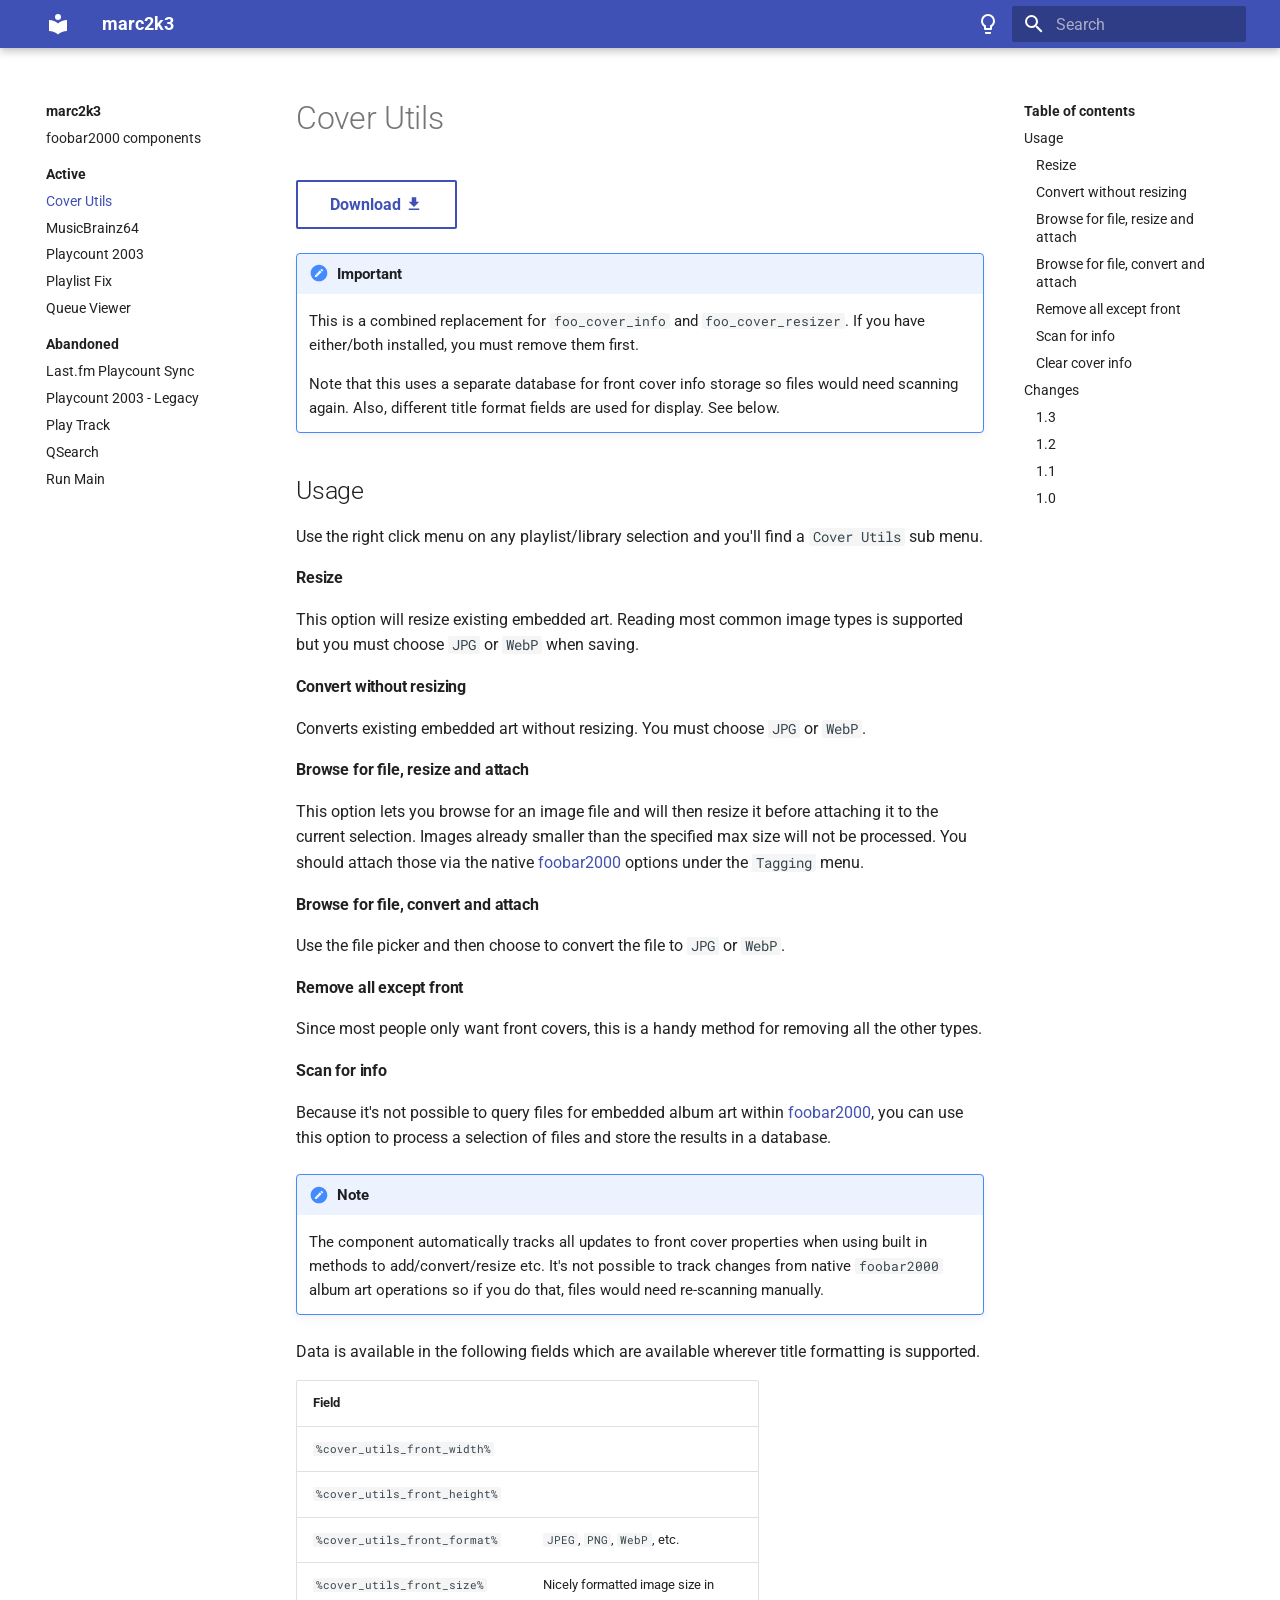
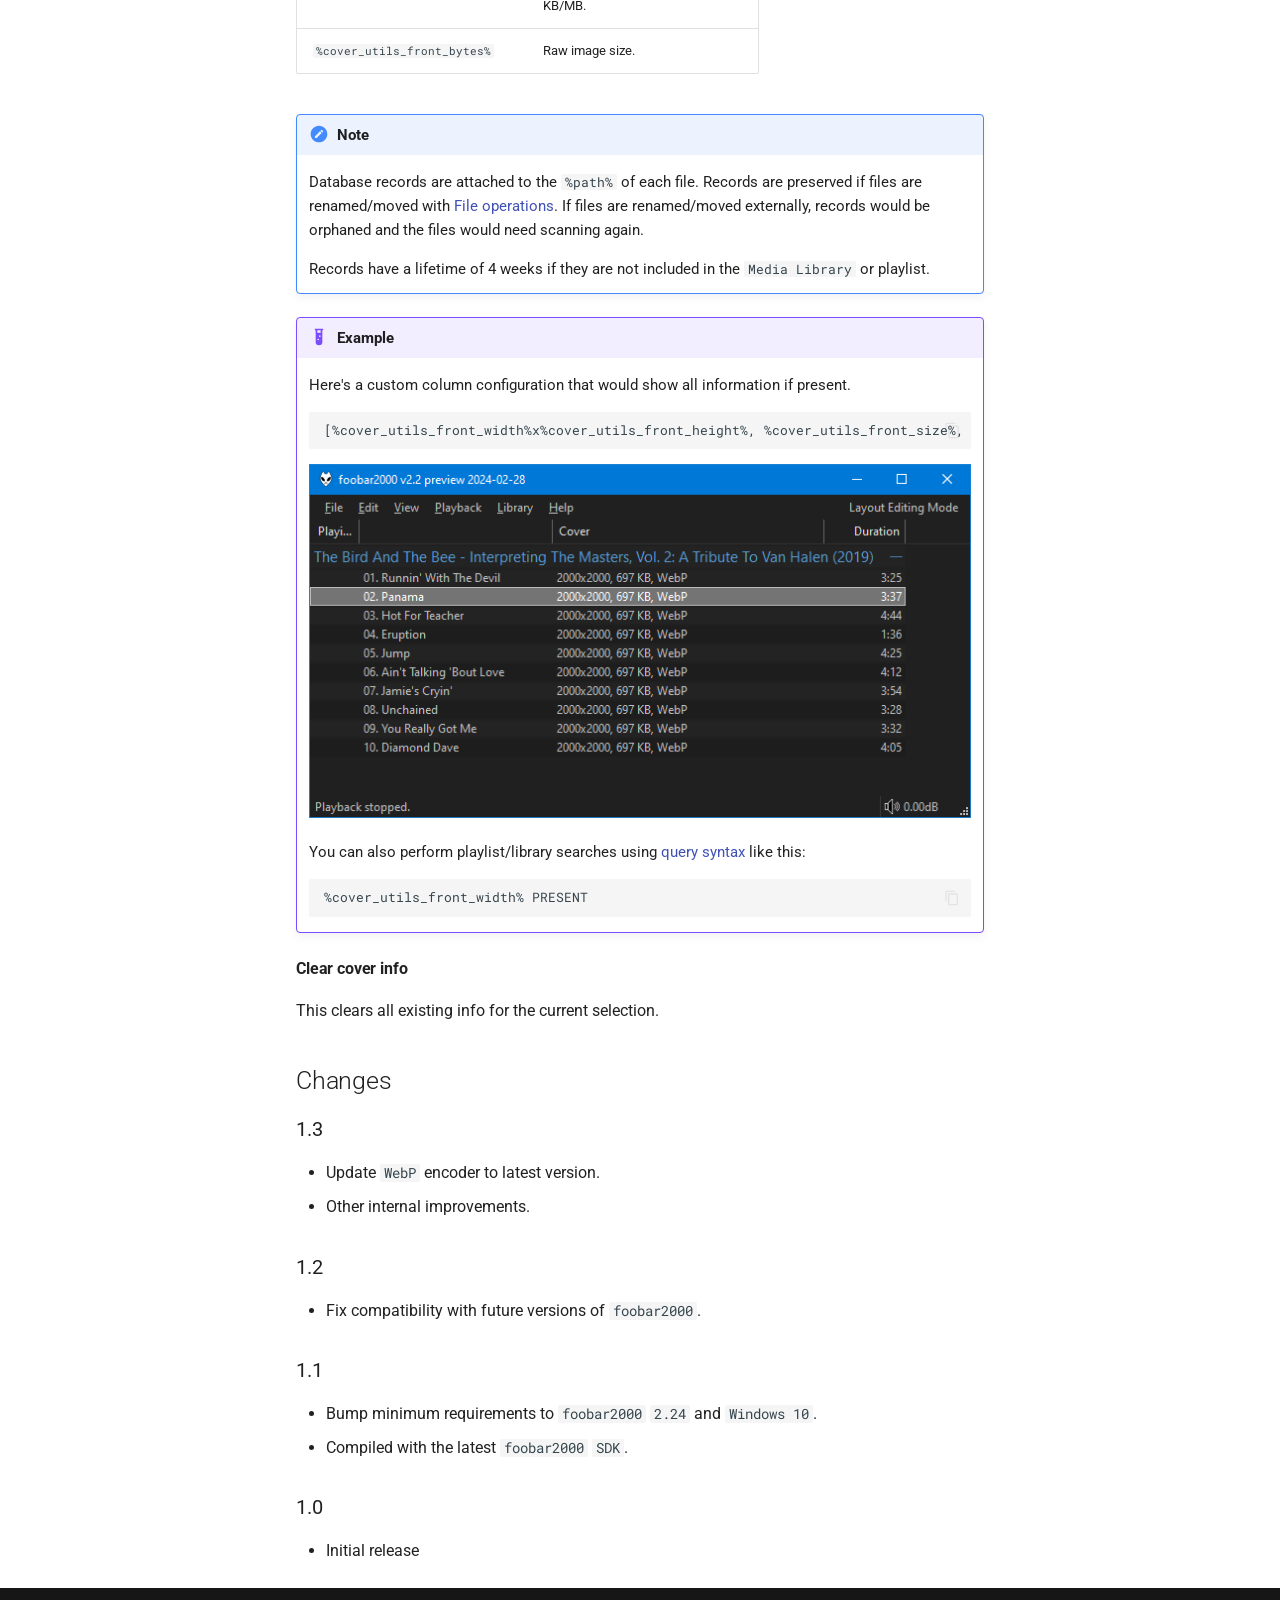
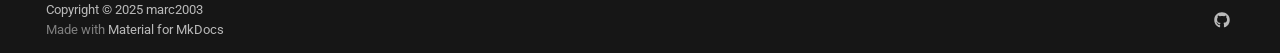
==== commit c0648d32: "Deployed 002d03d with MkDocs version: 1.6.1" ====
--- a/component/cover-utils/index.html
+++ b/component/cover-utils/index.html
@@ -16,7 +16,7 @@
       
       
       <link rel="icon" href="../../assets/images/favicon.png">
-      <meta name="generator" content="mkdocs-1.6.1, mkdocs-material-9.6.16">
+      <meta name="generator" content="mkdocs-1.6.1, mkdocs-material-9.6.17">
     
     
       
@@ -437,6 +437,15 @@
       <ul class="md-nav__list">
         
           <li class="md-nav__item">
+  <a href="#13" class="md-nav__link">
+    <span class="md-ellipsis">
+      1.3
+    </span>
+  </a>
+  
+</li>
+        
+          <li class="md-nav__item">
   <a href="#12" class="md-nav__link">
     <span class="md-ellipsis">
       1.2
@@ -854,6 +863,15 @@
   
     <nav class="md-nav" aria-label="Changes">
       <ul class="md-nav__list">
+        
+          <li class="md-nav__item">
+  <a href="#13" class="md-nav__link">
+    <span class="md-ellipsis">
+      1.3
+    </span>
+  </a>
+  
+</li>
         
           <li class="md-nav__item">
   <a href="#12" class="md-nav__link">
@@ -1001,6 +1019,11 @@
 <h4 id="clear-cover-info">Clear cover info<a class="headerlink" href="#clear-cover-info" title="Permanent link">#</a></h4>
 <p>This clears all existing info for the current selection.</p>
 <h2 id="changes">Changes<a class="headerlink" href="#changes" title="Permanent link">#</a></h2>
+<h3 id="13">1.3<a class="headerlink" href="#13" title="Permanent link">#</a></h3>
+<ul>
+<li>Update <code>WebP</code> encoder to latest version.</li>
+<li>Other internal improvements.</li>
+</ul>
 <h3 id="12">1.2<a class="headerlink" href="#12" title="Permanent link">#</a></h3>
 <ul>
 <li>Fix compatibility with future versions of <code>foobar2000</code>.</li>
@@ -1081,10 +1104,10 @@
     
     
       
-      <script id="__config" type="application/json">{"base": "../..", "features": ["content.code.copy", "navigation.sections"], "search": "../../assets/javascripts/workers/search.d50fe291.min.js", "tags": null, "translations": {"clipboard.copied": "Copied to clipboard", "clipboard.copy": "Copy to clipboard", "search.result.more.one": "1 more on this page", "search.result.more.other": "# more on this page", "search.result.none": "No matching documents", "search.result.one": "1 matching document", "search.result.other": "# matching documents", "search.result.placeholder": "Type to start searching", "search.result.term.missing": "Missing", "select.version": "Select version"}, "version": null}</script>
-    
-    
-      <script src="../../assets/javascripts/bundle.50899def.min.js"></script>
+      <script id="__config" type="application/json">{"base": "../..", "features": ["content.code.copy", "navigation.sections"], "search": "../../assets/javascripts/workers/search.973d3a69.min.js", "tags": null, "translations": {"clipboard.copied": "Copied to clipboard", "clipboard.copy": "Copy to clipboard", "search.result.more.one": "1 more on this page", "search.result.more.other": "# more on this page", "search.result.none": "No matching documents", "search.result.one": "1 matching document", "search.result.other": "# matching documents", "search.result.placeholder": "Type to start searching", "search.result.term.missing": "Missing", "select.version": "Select version"}, "version": null}</script>
+    
+    
+      <script src="../../assets/javascripts/bundle.92b07e13.min.js"></script>
       
     
   </body>
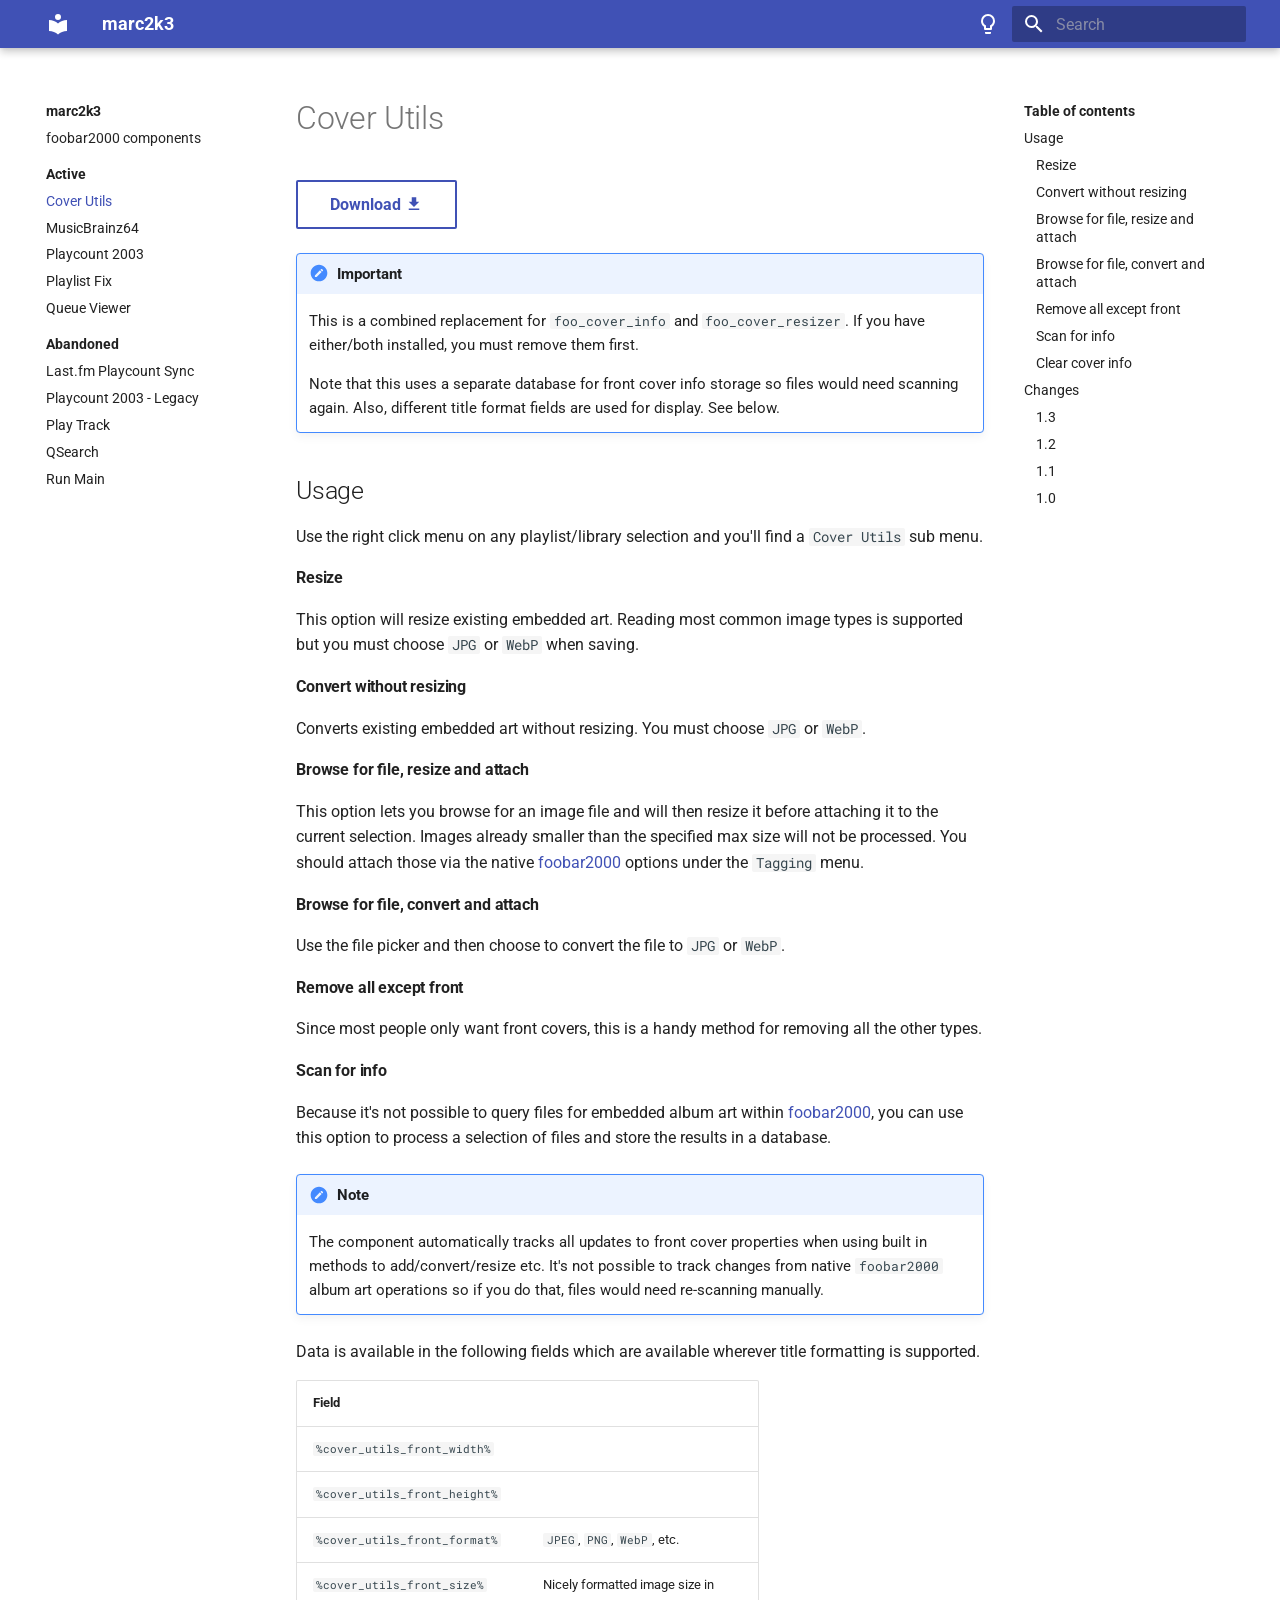
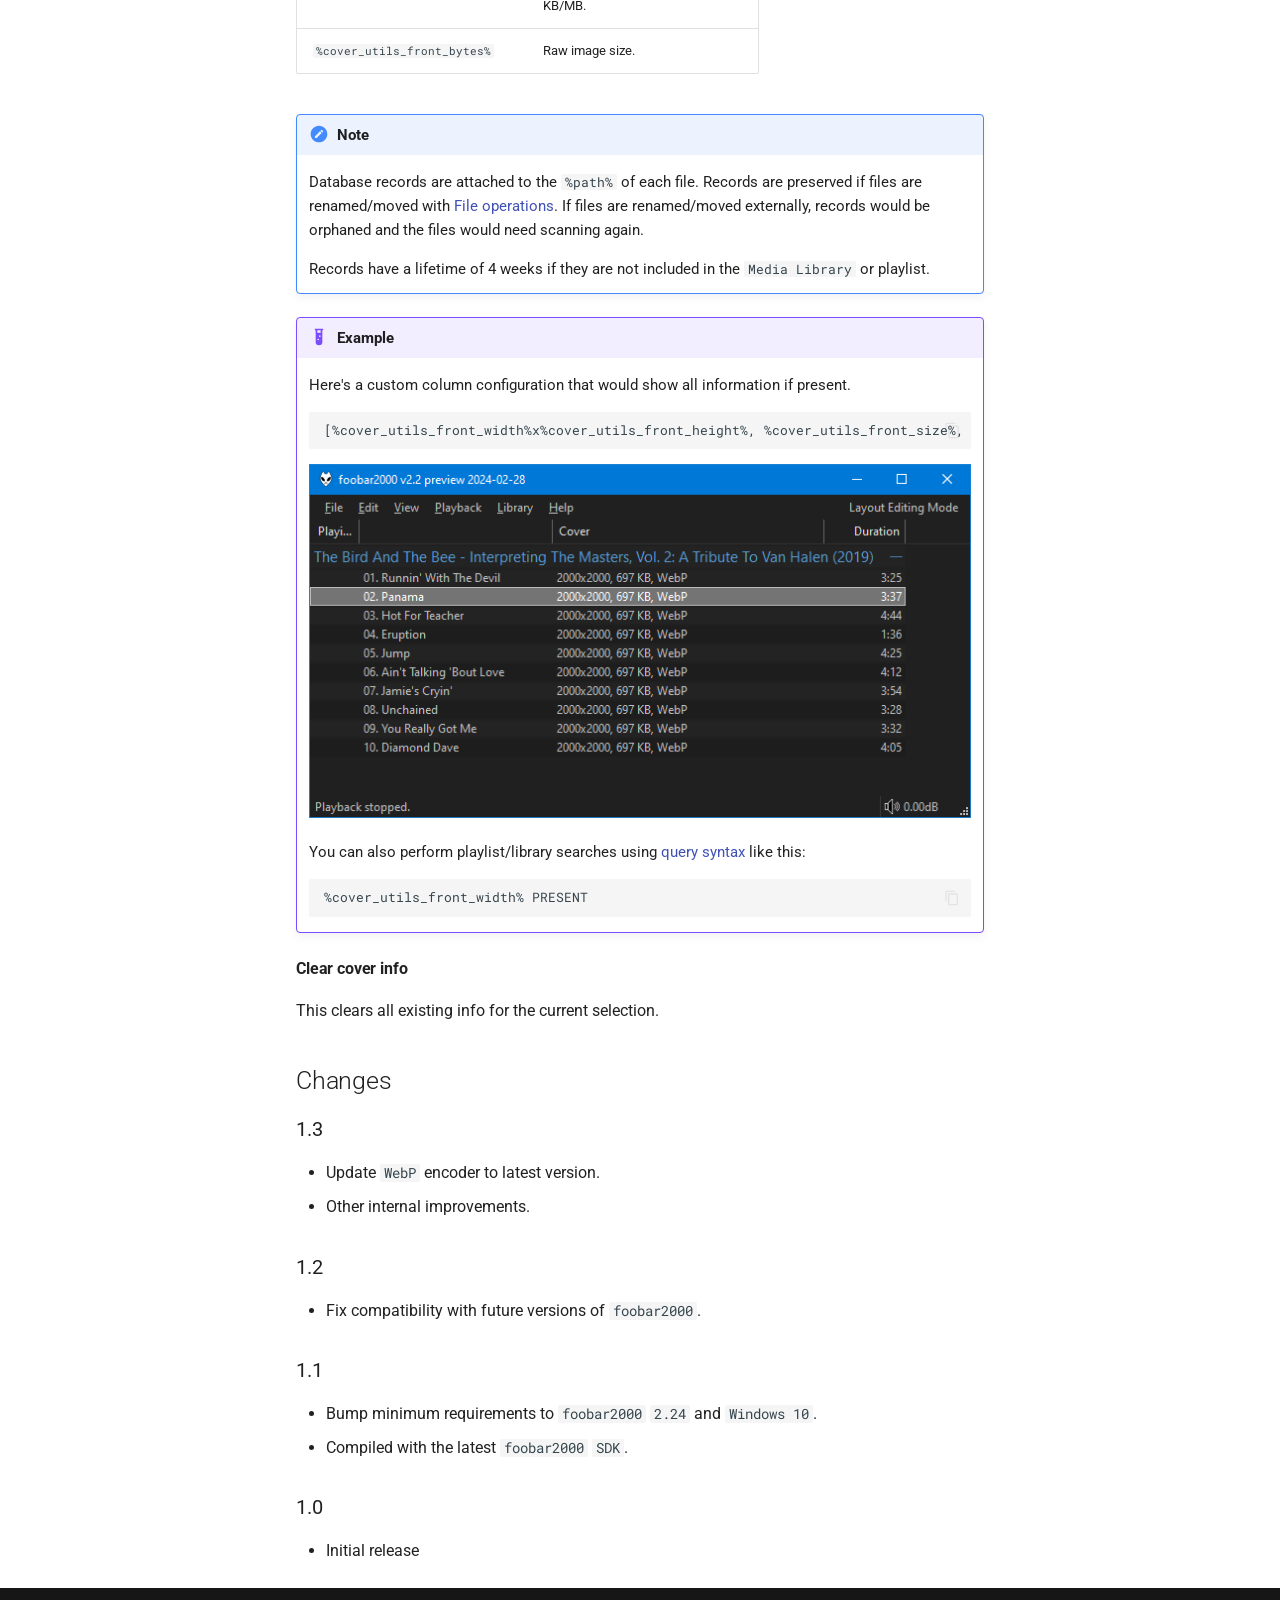
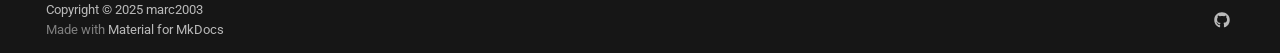
==== commit 77691469: "Deployed 4c847ff with MkDocs version: 1.6.1" ====
--- a/component/cover-utils/index.html
+++ b/component/cover-utils/index.html
@@ -16,7 +16,7 @@
       
       
       <link rel="icon" href="../../assets/images/favicon.png">
-      <meta name="generator" content="mkdocs-1.6.1, mkdocs-material-9.6.17">
+      <meta name="generator" content="mkdocs-1.6.1, mkdocs-material-9.6.19">
     
     
       
@@ -1077,7 +1077,8 @@
   
 </div>
       
-        <div class="md-social">
+        
+<div class="md-social">
   
     
     
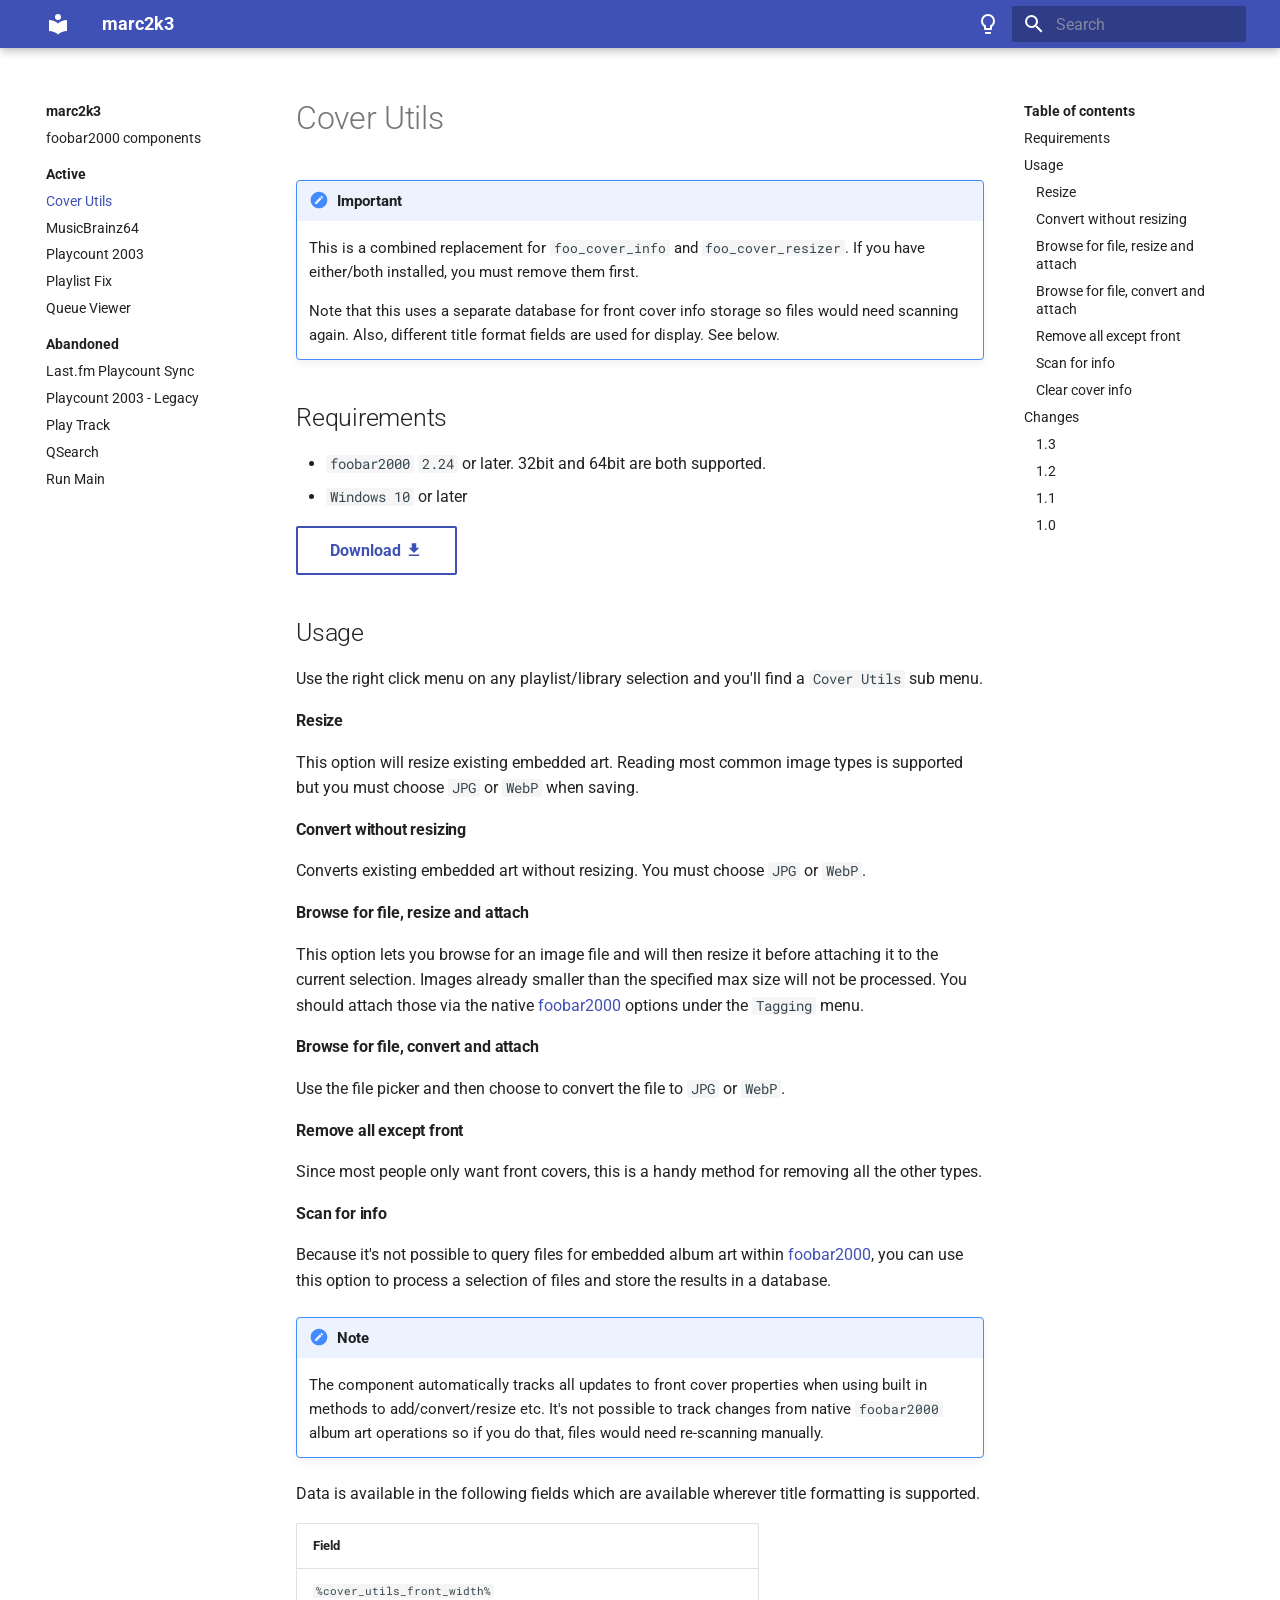
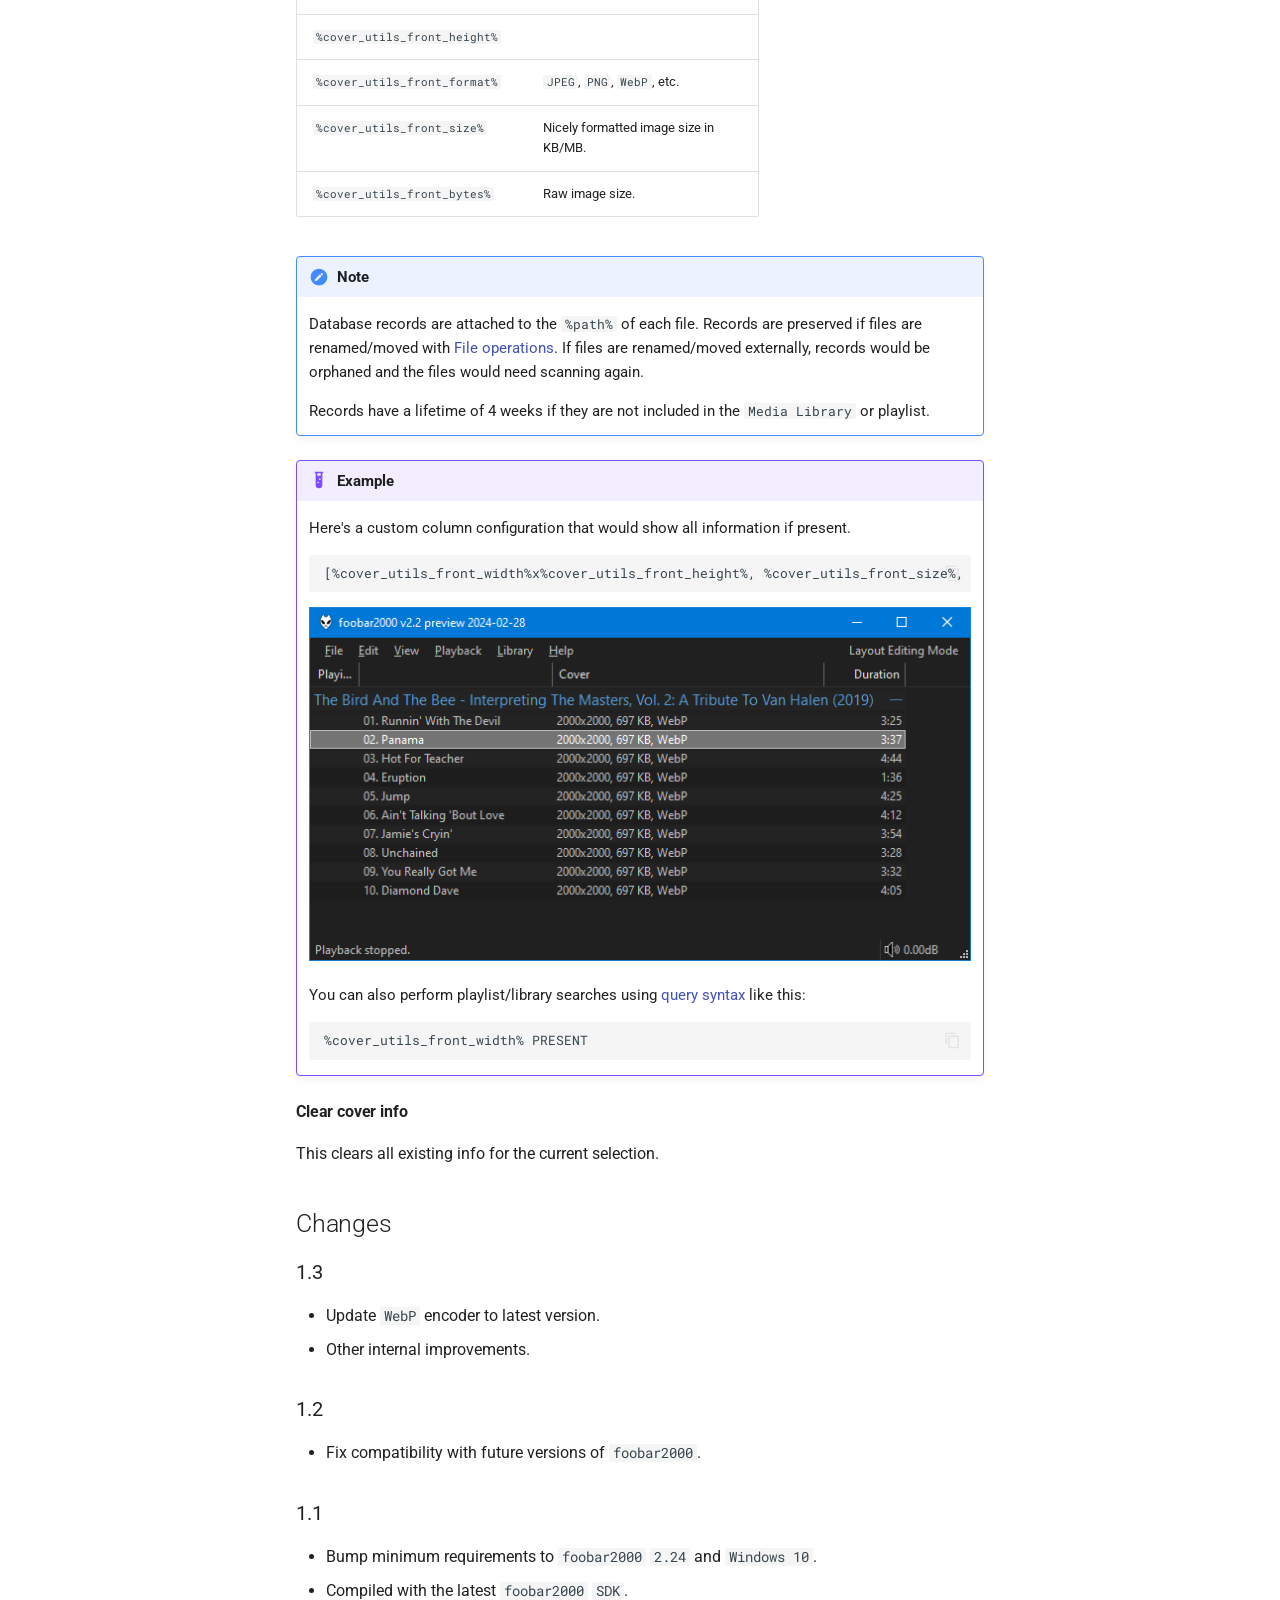
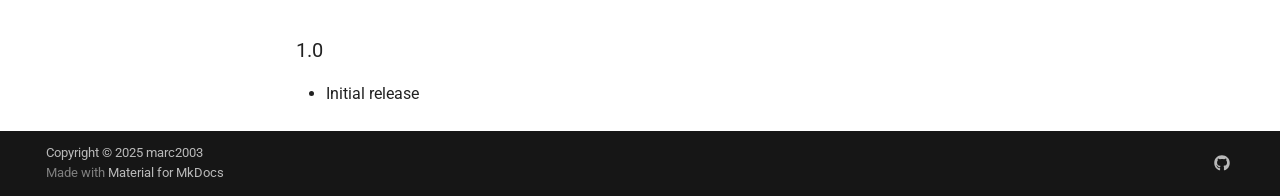
==== commit 85743ce7: "Deployed 8326a76 with MkDocs version: 1.6.1" ====
--- a/component/cover-utils/index.html
+++ b/component/cover-utils/index.html
@@ -16,7 +16,7 @@
       
       
       <link rel="icon" href="../../assets/images/favicon.png">
-      <meta name="generator" content="mkdocs-1.6.1, mkdocs-material-9.6.19">
+      <meta name="generator" content="mkdocs-1.6.1, mkdocs-material-9.6.21">
     
     
       
@@ -24,7 +24,7 @@
       
     
     
-      <link rel="stylesheet" href="../../assets/stylesheets/main.7e37652d.min.css">
+      <link rel="stylesheet" href="../../assets/stylesheets/main.2a3383ac.min.css">
       
         
         <link rel="stylesheet" href="../../assets/stylesheets/palette.06af60db.min.css">
@@ -349,6 +349,15 @@
     <ul class="md-nav__list" data-md-component="toc" data-md-scrollfix>
       
         <li class="md-nav__item">
+  <a href="#requirements" class="md-nav__link">
+    <span class="md-ellipsis">
+      Requirements
+    </span>
+  </a>
+  
+</li>
+      
+        <li class="md-nav__item">
   <a href="#usage" class="md-nav__link">
     <span class="md-ellipsis">
       Usage
@@ -777,6 +786,15 @@
     <ul class="md-nav__list" data-md-component="toc" data-md-scrollfix>
       
         <li class="md-nav__item">
+  <a href="#requirements" class="md-nav__link">
+    <span class="md-ellipsis">
+      Requirements
+    </span>
+  </a>
+  
+</li>
+      
+        <li class="md-nav__item">
   <a href="#usage" class="md-nav__link">
     <span class="md-ellipsis">
       Usage
@@ -922,7 +940,6 @@
 
 
 <h1 id="cover-utils">Cover Utils<a class="headerlink" href="#cover-utils" title="Permanent link">#</a></h1>
-<p><a class="md-button" href="https://github.com/marc2k3/marc2k3/releases">Download <span class="twemoji"><svg xmlns="http://www.w3.org/2000/svg" viewBox="0 0 24 24"><path d="M5 20h14v-2H5m14-9h-4V3H9v6H5l7 7z"/></svg></span></a></p>
 <div class="admonition important">
 <p class="admonition-title">Important</p>
 <p>This is a combined replacement for <code>foo_cover_info</code> and
@@ -932,6 +949,12 @@
 storage so files would need scanning again. Also, different title
 format fields are used for display. See below.</p>
 </div>
+<h2 id="requirements">Requirements<a class="headerlink" href="#requirements" title="Permanent link">#</a></h2>
+<ul>
+<li><code>foobar2000</code> <code>2.24</code> or later. 32bit and 64bit are both supported.</li>
+<li><code>Windows 10</code> or later</li>
+</ul>
+<p><a class="md-button" href="https://github.com/marc2k3/marc2k3/releases">Download <span class="twemoji"><svg xmlns="http://www.w3.org/2000/svg" viewBox="0 0 24 24"><path d="M5 20h14v-2H5m14-9h-4V3H9v6H5l7 7z"/></svg></span></a></p>
 <h2 id="usage">Usage<a class="headerlink" href="#usage" title="Permanent link">#</a></h2>
 <p>Use the right click menu on any playlist/library selection and you'll find
 a <code>Cover Utils</code> sub menu.</p>
@@ -1088,7 +1111,7 @@
       
     
     <a href="https://github.com/marc2k3" target="_blank" rel="noopener" title="github.com" class="md-social__link">
-      <svg xmlns="http://www.w3.org/2000/svg" viewBox="0 0 512 512"><!--! Font Awesome Free 7.0.0 by @fontawesome - https://fontawesome.com License - https://fontawesome.com/license/free (Icons: CC BY 4.0, Fonts: SIL OFL 1.1, Code: MIT License) Copyright 2025 Fonticons, Inc.--><path fill="currentColor" d="M173.9 397.4c0 2-2.3 3.6-5.2 3.6-3.3.3-5.6-1.3-5.6-3.6 0-2 2.3-3.6 5.2-3.6 3-.3 5.6 1.3 5.6 3.6m-31.1-4.5c-.7 2 1.3 4.3 4.3 4.9 2.6 1 5.6 0 6.2-2s-1.3-4.3-4.3-5.2c-2.6-.7-5.5.3-6.2 2.3m44.2-1.7c-2.9.7-4.9 2.6-4.6 4.9.3 2 2.9 3.3 5.9 2.6 2.9-.7 4.9-2.6 4.6-4.6-.3-1.9-3-3.2-5.9-2.9M252.8 8C114.1 8 8 113.3 8 252c0 110.9 69.8 205.8 169.5 239.2 12.8 2.3 17.3-5.6 17.3-12.1 0-6.2-.3-40.4-.3-61.4 0 0-70 15-84.7-29.8 0 0-11.4-29.1-27.8-36.6 0 0-22.9-15.7 1.6-15.4 0 0 24.9 2 38.6 25.8 21.9 38.6 58.6 27.5 72.9 20.9 2.3-16 8.8-27.1 16-33.7-55.9-6.2-112.3-14.3-112.3-110.5 0-27.5 7.6-41.3 23.6-58.9-2.6-6.5-11.1-33.3 2.6-67.9 20.9-6.5 69 27 69 27 20-5.6 41.5-8.5 62.8-8.5s42.8 2.9 62.8 8.5c0 0 48.1-33.6 69-27 13.7 34.7 5.2 61.4 2.6 67.9 16 17.7 25.8 31.5 25.8 58.9 0 96.5-58.9 104.2-114.8 110.5 9.2 7.9 17 22.9 17 46.4 0 33.7-.3 75.4-.3 83.6 0 6.5 4.6 14.4 17.3 12.1C436.2 457.8 504 362.9 504 252 504 113.3 391.5 8 252.8 8M105.2 352.9c-1.3 1-1 3.3.7 5.2 1.6 1.6 3.9 2.3 5.2 1 1.3-1 1-3.3-.7-5.2-1.6-1.6-3.9-2.3-5.2-1m-10.8-8.1c-.7 1.3.3 2.9 2.3 3.9 1.6 1 3.6.7 4.3-.7.7-1.3-.3-2.9-2.3-3.9-2-.6-3.6-.3-4.3.7m32.4 35.6c-1.6 1.3-1 4.3 1.3 6.2 2.3 2.3 5.2 2.6 6.5 1 1.3-1.3.7-4.3-1.3-6.2-2.2-2.3-5.2-2.6-6.5-1m-11.4-14.7c-1.6 1-1.6 3.6 0 5.9s4.3 3.3 5.6 2.3c1.6-1.3 1.6-3.9 0-6.2-1.4-2.3-4-3.3-5.6-2"/></svg>
+      <svg xmlns="http://www.w3.org/2000/svg" viewBox="0 0 512 512"><!--! Font Awesome Free 7.0.1 by @fontawesome - https://fontawesome.com License - https://fontawesome.com/license/free (Icons: CC BY 4.0, Fonts: SIL OFL 1.1, Code: MIT License) Copyright 2025 Fonticons, Inc.--><path d="M173.9 397.4c0 2-2.3 3.6-5.2 3.6-3.3.3-5.6-1.3-5.6-3.6 0-2 2.3-3.6 5.2-3.6 3-.3 5.6 1.3 5.6 3.6m-31.1-4.5c-.7 2 1.3 4.3 4.3 4.9 2.6 1 5.6 0 6.2-2s-1.3-4.3-4.3-5.2c-2.6-.7-5.5.3-6.2 2.3m44.2-1.7c-2.9.7-4.9 2.6-4.6 4.9.3 2 2.9 3.3 5.9 2.6 2.9-.7 4.9-2.6 4.6-4.6-.3-1.9-3-3.2-5.9-2.9M252.8 8C114.1 8 8 113.3 8 252c0 110.9 69.8 205.8 169.5 239.2 12.8 2.3 17.3-5.6 17.3-12.1 0-6.2-.3-40.4-.3-61.4 0 0-70 15-84.7-29.8 0 0-11.4-29.1-27.8-36.6 0 0-22.9-15.7 1.6-15.4 0 0 24.9 2 38.6 25.8 21.9 38.6 58.6 27.5 72.9 20.9 2.3-16 8.8-27.1 16-33.7-55.9-6.2-112.3-14.3-112.3-110.5 0-27.5 7.6-41.3 23.6-58.9-2.6-6.5-11.1-33.3 2.6-67.9 20.9-6.5 69 27 69 27 20-5.6 41.5-8.5 62.8-8.5s42.8 2.9 62.8 8.5c0 0 48.1-33.6 69-27 13.7 34.7 5.2 61.4 2.6 67.9 16 17.7 25.8 31.5 25.8 58.9 0 96.5-58.9 104.2-114.8 110.5 9.2 7.9 17 22.9 17 46.4 0 33.7-.3 75.4-.3 83.6 0 6.5 4.6 14.4 17.3 12.1C436.2 457.8 504 362.9 504 252 504 113.3 391.5 8 252.8 8M105.2 352.9c-1.3 1-1 3.3.7 5.2 1.6 1.6 3.9 2.3 5.2 1 1.3-1 1-3.3-.7-5.2-1.6-1.6-3.9-2.3-5.2-1m-10.8-8.1c-.7 1.3.3 2.9 2.3 3.9 1.6 1 3.6.7 4.3-.7.7-1.3-.3-2.9-2.3-3.9-2-.6-3.6-.3-4.3.7m32.4 35.6c-1.6 1.3-1 4.3 1.3 6.2 2.3 2.3 5.2 2.6 6.5 1 1.3-1.3.7-4.3-1.3-6.2-2.2-2.3-5.2-2.6-6.5-1m-11.4-14.7c-1.6 1-1.6 3.6 0 5.9s4.3 3.3 5.6 2.3c1.6-1.3 1.6-3.9 0-6.2-1.4-2.3-4-3.3-5.6-2"/></svg>
     </a>
   
 </div>
@@ -1108,7 +1131,7 @@
       <script id="__config" type="application/json">{"base": "../..", "features": ["content.code.copy", "navigation.sections"], "search": "../../assets/javascripts/workers/search.973d3a69.min.js", "tags": null, "translations": {"clipboard.copied": "Copied to clipboard", "clipboard.copy": "Copy to clipboard", "search.result.more.one": "1 more on this page", "search.result.more.other": "# more on this page", "search.result.none": "No matching documents", "search.result.one": "1 matching document", "search.result.other": "# matching documents", "search.result.placeholder": "Type to start searching", "search.result.term.missing": "Missing", "select.version": "Select version"}, "version": null}</script>
     
     
-      <script src="../../assets/javascripts/bundle.92b07e13.min.js"></script>
+      <script src="../../assets/javascripts/bundle.f55a23d4.min.js"></script>
       
     
   </body>
--- a/assets/stylesheets/main.2a3383ac.min.css
+++ b/assets/stylesheets/main.2a3383ac.min.css
@@ -0,0 +1 @@
+@charset "UTF-8";html{-webkit-text-size-adjust:none;-moz-text-size-adjust:none;text-size-adjust:none;box-sizing:border-box}*,:after,:before{box-sizing:inherit}@media (prefers-reduced-motion){*,:after,:before{transition:none!important}}body{margin:0}a,button,input,label{-webkit-tap-highlight-color:transparent}a{color:inherit;text-decoration:none}hr{border:0;box-sizing:initial;display:block;height:.05rem;overflow:visible;padding:0}small{font-size:80%}sub,sup{line-height:1em}img{border-style:none}table{border-collapse:initial;border-spacing:0}td,th{font-weight:400;vertical-align:top}button{background:#0000;border:0;font-family:inherit;font-size:inherit;margin:0;padding:0}input{border:0;outline:none}:root{--md-primary-fg-color:#4051b5;--md-primary-fg-color--light:#5d6cc0;--md-primary-fg-color--dark:#303fa1;--md-primary-bg-color:#fff;--md-primary-bg-color--light:#ffffffb3;--md-accent-fg-color:#526cfe;--md-accent-fg-color--transparent:#526cfe1a;--md-accent-bg-color:#fff;--md-accent-bg-color--light:#ffffffb3}[data-md-color-scheme=default]{color-scheme:light}[data-md-color-scheme=default] img[src$="#gh-dark-mode-only"],[data-md-color-scheme=default] img[src$="#only-dark"]{display:none}:root,[data-md-color-scheme=default]{--md-hue:225deg;--md-default-fg-color:#000000de;--md-default-fg-color--light:#0000008a;--md-default-fg-color--lighter:#00000052;--md-default-fg-color--lightest:#00000012;--md-default-bg-color:#fff;--md-default-bg-color--light:#ffffffb3;--md-default-bg-color--lighter:#ffffff4d;--md-default-bg-color--lightest:#ffffff1f;--md-code-fg-color:#36464e;--md-code-bg-color:#f5f5f5;--md-code-hl-color:#4287ff;--md-code-hl-color--light:#4287ff1a;--md-code-hl-number-color:#d52a2a;--md-code-hl-special-color:#db1457;--md-code-hl-function-color:#a846b9;--md-code-hl-constant-color:#6e59d9;--md-code-hl-keyword-color:#3f6ec6;--md-code-hl-string-color:#1c7d4d;--md-code-hl-name-color:var(--md-code-fg-color);--md-code-hl-operator-color:var(--md-default-fg-color--light);--md-code-hl-punctuation-color:var(--md-default-fg-color--light);--md-code-hl-comment-color:var(--md-default-fg-color--light);--md-code-hl-generic-color:var(--md-default-fg-color--light);--md-code-hl-variable-color:var(--md-default-fg-color--light);--md-typeset-color:var(--md-default-fg-color);--md-typeset-a-color:var(--md-primary-fg-color);--md-typeset-del-color:#f5503d26;--md-typeset-ins-color:#0bd57026;--md-typeset-kbd-color:#fafafa;--md-typeset-kbd-accent-color:#fff;--md-typeset-kbd-border-color:#b8b8b8;--md-typeset-mark-color:#ffff0080;--md-typeset-table-color:#0000001f;--md-typeset-table-color--light:rgba(0,0,0,.035);--md-admonition-fg-color:var(--md-default-fg-color);--md-admonition-bg-color:var(--md-default-bg-color);--md-warning-fg-color:#000000de;--md-warning-bg-color:#ff9;--md-footer-fg-color:#fff;--md-footer-fg-color--light:#ffffffb3;--md-footer-fg-color--lighter:#ffffff73;--md-footer-bg-color:#000000de;--md-footer-bg-color--dark:#00000052;--md-shadow-z1:0 0.2rem 0.5rem #0000000d,0 0 0.05rem #0000001a;--md-shadow-z2:0 0.2rem 0.5rem #0000001a,0 0 0.05rem #00000040;--md-shadow-z3:0 0.2rem 0.5rem #0003,0 0 0.05rem #00000059}.md-icon svg{fill:currentcolor;display:block;height:1.2rem;width:1.2rem}body{-webkit-font-smoothing:antialiased;-moz-osx-font-smoothing:grayscale;--md-text-font-family:var(--md-text-font,_),-apple-system,BlinkMacSystemFont,Helvetica,Arial,sans-serif;--md-code-font-family:var(--md-code-font,_),SFMono-Regular,Consolas,Menlo,monospace}aside,body,input{font-feature-settings:"kern","liga";color:var(--md-typeset-color);font-family:var(--md-text-font-family)}code,kbd,pre{font-feature-settings:"kern";font-family:var(--md-code-font-family)}:root{--md-typeset-table-sort-icon:url('data:image/svg+xml;charset=utf-8,<svg xmlns="http://www.w3.org/2000/svg" viewBox="0 0 24 24"><path d="m18 21-4-4h3V7h-3l4-4 4 4h-3v10h3M2 19v-2h10v2M2 13v-2h7v2M2 7V5h4v2z"/></svg>');--md-typeset-table-sort-icon--asc:url('data:image/svg+xml;charset=utf-8,<svg xmlns="http://www.w3.org/2000/svg" viewBox="0 0 24 24"><path d="M19 17h3l-4 4-4-4h3V3h2M2 17h10v2H2M6 5v2H2V5m0 6h7v2H2z"/></svg>');--md-typeset-table-sort-icon--desc:url('data:image/svg+xml;charset=utf-8,<svg xmlns="http://www.w3.org/2000/svg" viewBox="0 0 24 24"><path d="M19 7h3l-4-4-4 4h3v14h2M2 17h10v2H2M6 5v2H2V5m0 6h7v2H2z"/></svg>')}.md-typeset{-webkit-print-color-adjust:exact;color-adjust:exact;font-size:.8rem;line-height:1.6;overflow-wrap:break-word}@media print{.md-typeset{font-size:.68rem}}.md-typeset blockquote,.md-typeset dl,.md-typeset figure,.md-typeset ol,.md-typeset pre,.md-typeset ul{margin-bottom:1em;margin-top:1em}.md-typeset h1{color:var(--md-default-fg-color--light);font-size:2em;line-height:1.3;margin:0 0 1.25em}.md-typeset h1,.md-typeset h2{font-weight:300;letter-spacing:-.01em}.md-typeset h2{font-size:1.5625em;line-height:1.4;margin:1.6em 0 .64em}.md-typeset h3{font-size:1.25em;font-weight:400;letter-spacing:-.01em;line-height:1.5;margin:1.6em 0 .8em}.md-typeset h2+h3{margin-top:.8em}.md-typeset h4{font-weight:700;letter-spacing:-.01em;margin:1em 0}.md-typeset h5,.md-typeset h6{color:var(--md-default-fg-color--light);font-size:.8em;font-weight:700;letter-spacing:-.01em;margin:1.25em 0}.md-typeset h5{text-transform:uppercase}.md-typeset h5 code{text-transform:none}.md-typeset hr{border-bottom:.05rem solid var(--md-default-fg-color--lightest);display:flow-root;margin:1.5em 0}.md-typeset a{color:var(--md-typeset-a-color);word-break:break-word}.md-typeset a,.md-typeset a:before{transition:color 125ms}.md-typeset a:focus,.md-typeset a:hover{color:var(--md-accent-fg-color)}.md-typeset a:focus code,.md-typeset a:hover code{background-color:var(--md-accent-fg-color--transparent)}.md-typeset a code{color:currentcolor;transition:background-color 125ms}.md-typeset a.focus-visible{outline-color:var(--md-accent-fg-color);outline-offset:.2rem}.md-typeset code,.md-typeset kbd,.md-typeset pre{color:var(--md-code-fg-color);direction:ltr;font-variant-ligatures:none}@media print{.md-typeset code,.md-typeset kbd,.md-typeset pre{white-space:pre-wrap}}.md-typeset code{background-color:var(--md-code-bg-color);border-radius:.1rem;-webkit-box-decoration-break:clone;box-decoration-break:clone;font-size:.85em;padding:0 .2941176471em;word-break:break-word}.md-typeset code:not(.focus-visible){-webkit-tap-highlight-color:transparent;outline:none}.md-typeset pre{display:flow-root;line-height:1.4;position:relative}.md-typeset pre>code{-webkit-box-decoration-break:slice;box-decoration-break:slice;box-shadow:none;display:block;margin:0;outline-color:var(--md-accent-fg-color);overflow:auto;padding:.7720588235em 1.1764705882em;scrollbar-color:var(--md-default-fg-color--lighter) #0000;scrollbar-width:thin;touch-action:auto;word-break:normal}.md-typeset pre>code:hover{scrollbar-color:var(--md-accent-fg-color) #0000}.md-typeset pre>code::-webkit-scrollbar{height:.2rem;width:.2rem}.md-typeset pre>code::-webkit-scrollbar-thumb{background-color:var(--md-default-fg-color--lighter)}.md-typeset pre>code::-webkit-scrollbar-thumb:hover{background-color:var(--md-accent-fg-color)}.md-typeset kbd{background-color:var(--md-typeset-kbd-color);border-radius:.1rem;box-shadow:0 .1rem 0 .05rem var(--md-typeset-kbd-border-color),0 .1rem 0 var(--md-typeset-kbd-border-color),0 -.1rem .2rem var(--md-typeset-kbd-accent-color) inset;color:var(--md-default-fg-color);display:inline-block;font-size:.75em;padding:0 .6666666667em;vertical-align:text-top;word-break:break-word}.md-typeset mark{background-color:var(--md-typeset-mark-color);-webkit-box-decoration-break:clone;box-decoration-break:clone;color:inherit;word-break:break-word}.md-typeset abbr{border-bottom:.05rem dotted var(--md-default-fg-color--light);cursor:help;text-decoration:none}.md-typeset small{opacity:.75}[dir=ltr] .md-typeset sub,[dir=ltr] .md-typeset sup{margin-left:.078125em}[dir=rtl] .md-typeset sub,[dir=rtl] .md-typeset sup{margin-right:.078125em}[dir=ltr] .md-typeset blockquote{padding-left:.6rem}[dir=rtl] .md-typeset blockquote{padding-right:.6rem}[dir=ltr] .md-typeset blockquote{border-left:.2rem solid var(--md-default-fg-color--lighter)}[dir=rtl] .md-typeset blockquote{border-right:.2rem solid var(--md-default-fg-color--lighter)}.md-typeset blockquote{color:var(--md-default-fg-color--light);margin-left:0;margin-right:0}.md-typeset ul{list-style-type:disc}.md-typeset ul[type]{list-style-type:revert-layer}[dir=ltr] .md-typeset ol,[dir=ltr] .md-typeset ul{margin-left:.625em}[dir=rtl] .md-typeset ol,[dir=rtl] .md-typeset ul{margin-right:.625em}.md-typeset ol,.md-typeset ul{padding:0}.md-typeset ol:not([hidden]),.md-typeset ul:not([hidden]){display:flow-root}.md-typeset ol ol,.md-typeset ul ol{list-style-type:lower-alpha}.md-typeset ol ol ol,.md-typeset ul ol ol{list-style-type:lower-roman}.md-typeset ol ol ol ol,.md-typeset ul ol ol ol{list-style-type:upper-alpha}.md-typeset ol ol ol ol ol,.md-typeset ul ol ol ol ol{list-style-type:upper-roman}.md-typeset ol[type],.md-typeset ul[type]{list-style-type:revert-layer}[dir=ltr] .md-typeset ol li,[dir=ltr] .md-typeset ul li{margin-left:1.25em}[dir=rtl] .md-typeset ol li,[dir=rtl] .md-typeset ul li{margin-right:1.25em}.md-typeset ol li,.md-typeset ul li{margin-bottom:.5em}.md-typeset ol li blockquote,.md-typeset ol li p,.md-typeset ul li blockquote,.md-typeset ul li p{margin:.5em 0}.md-typeset ol li:last-child,.md-typeset ul li:last-child{margin-bottom:0}[dir=ltr] .md-typeset ol li ol,[dir=ltr] .md-typeset ol li ul,[dir=ltr] .md-typeset ul li ol,[dir=ltr] .md-typeset ul li ul{margin-left:.625em}[dir=rtl] .md-typeset ol li ol,[dir=rtl] .md-typeset ol li ul,[dir=rtl] .md-typeset ul li ol,[dir=rtl] .md-typeset ul li ul{margin-right:.625em}.md-typeset ol li ol,.md-typeset ol li ul,.md-typeset ul li ol,.md-typeset ul li ul{margin-bottom:.5em;margin-top:.5em}[dir=ltr] .md-typeset dd{margin-left:1.875em}[dir=rtl] .md-typeset dd{margin-right:1.875em}.md-typeset dd{margin-bottom:1.5em;margin-top:1em}.md-typeset img,.md-typeset svg,.md-typeset video{height:auto;max-width:100%}.md-typeset img[align=left]{margin:1em 1em 1em 0}.md-typeset img[align=right]{margin:1em 0 1em 1em}.md-typeset img[align]:only-child{margin-top:0}.md-typeset figure{display:flow-root;margin:1em auto;max-width:100%;text-align:center;width:-moz-fit-content;width:fit-content}.md-typeset figure img{display:block;margin:0 auto}.md-typeset figcaption{font-style:italic;margin:1em auto;max-width:24rem}.md-typeset iframe{max-width:100%}.md-typeset table:not([class]){background-color:var(--md-default-bg-color);border:.05rem solid var(--md-typeset-table-color);border-radius:.1rem;display:inline-block;font-size:.64rem;max-width:100%;overflow:auto;touch-action:auto}@media print{.md-typeset table:not([class]){display:table}}.md-typeset table:not([class])+*{margin-top:1.5em}.md-typeset table:not([class]) td>:first-child,.md-typeset table:not([class]) th>:first-child{margin-top:0}.md-typeset table:not([class]) td>:last-child,.md-typeset table:not([class]) th>:last-child{margin-bottom:0}.md-typeset table:not([class]) td:not([align]),.md-typeset table:not([class]) th:not([align]){text-align:left}[dir=rtl] .md-typeset table:not([class]) td:not([align]),[dir=rtl] .md-typeset table:not([class]) th:not([align]){text-align:right}.md-typeset table:not([class]) th{font-weight:700;min-width:5rem;padding:.9375em 1.25em;vertical-align:top}.md-typeset table:not([class]) td{border-top:.05rem solid var(--md-typeset-table-color);padding:.9375em 1.25em;vertical-align:top}.md-typeset table:not([class]) tbody tr{transition:background-color 125ms}.md-typeset table:not([class]) tbody tr:hover{background-color:var(--md-typeset-table-color--light);box-shadow:0 .05rem 0 var(--md-default-bg-color) inset}.md-typeset table:not([class]) a{word-break:normal}.md-typeset table th[role=columnheader]{cursor:pointer}[dir=ltr] .md-typeset table th[role=columnheader]:after{margin-left:.5em}[dir=rtl] .md-typeset table th[role=columnheader]:after{margin-right:.5em}.md-typeset table th[role=columnheader]:after{content:"";display:inline-block;height:1.2em;-webkit-mask-image:var(--md-typeset-table-sort-icon);mask-image:var(--md-typeset-table-sort-icon);-webkit-mask-repeat:no-repeat;mask-repeat:no-repeat;-webkit-mask-size:contain;mask-size:contain;transition:background-color 125ms;vertical-align:text-bottom;width:1.2em}.md-typeset table th[role=columnheader]:hover:after{background-color:var(--md-default-fg-color--lighter)}.md-typeset table th[role=columnheader][aria-sort=ascending]:after{background-color:var(--md-default-fg-color--light);-webkit-mask-image:var(--md-typeset-table-sort-icon--asc);mask-image:var(--md-typeset-table-sort-icon--asc)}.md-typeset table th[role=columnheader][aria-sort=descending]:after{background-color:var(--md-default-fg-color--light);-webkit-mask-image:var(--md-typeset-table-sort-icon--desc);mask-image:var(--md-typeset-table-sort-icon--desc)}.md-typeset__scrollwrap{margin:1em -.8rem;overflow-x:auto;touch-action:auto}.md-typeset__table{display:inline-block;margin-bottom:.5em;padding:0 .8rem}@media print{.md-typeset__table{display:block}}html .md-typeset__table table{display:table;margin:0;overflow:hidden;width:100%}@media screen and (max-width:44.984375em){.md-content__inner>pre{margin:1em -.8rem}.md-content__inner>pre code{border-radius:0}}.md-typeset .md-author{border-radius:100%;display:block;flex-shrink:0;height:1.6rem;overflow:hidden;position:relative;transition:color 125ms,transform 125ms;width:1.6rem}.md-typeset .md-author img{display:block}.md-typeset .md-author--more{background:var(--md-default-fg-color--lightest);color:var(--md-default-fg-color--lighter);font-size:.6rem;font-weight:700;line-height:1.6rem;text-align:center}.md-typeset .md-author--long{height:2.4rem;width:2.4rem}.md-typeset a.md-author{transform:scale(1)}.md-typeset a.md-author img{border-radius:100%;filter:grayscale(100%) opacity(75%);transition:filter 125ms}.md-typeset a.md-author:focus,.md-typeset a.md-author:hover{transform:scale(1.1);z-index:1}.md-typeset a.md-author:focus img,.md-typeset a.md-author:hover img{filter:grayscale(0)}.md-banner{background-color:var(--md-footer-bg-color);color:var(--md-footer-fg-color);overflow:auto}@media print{.md-banner{display:none}}.md-banner--warning{background-color:var(--md-warning-bg-color);color:var(--md-warning-fg-color)}.md-banner__inner{font-size:.7rem;margin:.6rem auto;padding:0 .8rem}[dir=ltr] .md-banner__button{float:right}[dir=rtl] .md-banner__button{float:left}.md-banner__button{color:inherit;cursor:pointer;transition:opacity .25s}.no-js .md-banner__button{display:none}.md-banner__button:hover{opacity:.7}html{font-size:125%;height:100%;overflow-x:hidden}@media screen and (min-width:100em){html{font-size:137.5%}}@media screen and (min-width:125em){html{font-size:150%}}body{background-color:var(--md-default-bg-color);display:flex;flex-direction:column;font-size:.5rem;min-height:100%;position:relative;width:100%}@media print{body{display:block}}@media screen and (max-width:59.984375em){body[data-md-scrolllock]{position:fixed}}.md-grid{margin-left:auto;margin-right:auto;max-width:61rem}.md-container{display:flex;flex-direction:column;flex-grow:1}@media print{.md-container{display:block}}.md-main{flex-grow:1}.md-main__inner{display:flex;height:100%;margin-top:1.5rem}.md-ellipsis{overflow:hidden;text-overflow:ellipsis}.md-toggle{display:none}.md-option{height:0;opacity:0;position:absolute;width:0}.md-option:checked+label:not([hidden]){display:block}.md-option.focus-visible+label{outline-color:var(--md-accent-fg-color);outline-style:auto}.md-skip{background-color:var(--md-default-fg-color);border-radius:.1rem;color:var(--md-default-bg-color);font-size:.64rem;margin:.5rem;opacity:0;outline-color:var(--md-accent-fg-color);padding:.3rem .5rem;position:fixed;transform:translateY(.4rem);z-index:-1}.md-skip:focus{opacity:1;transform:translateY(0);transition:transform .25s cubic-bezier(.4,0,.2,1),opacity 175ms 75ms;z-index:10}@page{margin:25mm}:root{--md-clipboard-icon:url('data:image/svg+xml;charset=utf-8,<svg xmlns="http://www.w3.org/2000/svg" viewBox="0 0 24 24"><path d="M19 21H8V7h11m0-2H8a2 2 0 0 0-2 2v14a2 2 0 0 0 2 2h11a2 2 0 0 0 2-2V7a2 2 0 0 0-2-2m-3-4H4a2 2 0 0 0-2 2v14h2V3h12z"/></svg>')}.md-clipboard{border-radius:.1rem;color:var(--md-default-fg-color--lightest);cursor:pointer;height:1.5em;outline-color:var(--md-accent-fg-color);outline-offset:.1rem;position:absolute;right:.5em;top:.5em;transition:color .25s;width:1.5em;z-index:1}@media print{.md-clipboard{display:none}}.md-clipboard:not(.focus-visible){-webkit-tap-highlight-color:transparent;outline:none}:hover>.md-clipboard{color:var(--md-default-fg-color--light)}.md-clipboard:focus,.md-clipboard:hover{color:var(--md-accent-fg-color)}.md-clipboard:after{background-color:currentcolor;content:"";display:block;height:1.125em;margin:0 auto;-webkit-mask-image:var(--md-clipboard-icon);mask-image:var(--md-clipboard-icon);-webkit-mask-position:center;mask-position:center;-webkit-mask-repeat:no-repeat;mask-repeat:no-repeat;-webkit-mask-size:contain;mask-size:contain;width:1.125em}.md-clipboard--inline{cursor:pointer}.md-clipboard--inline code{transition:color .25s,background-color .25s}.md-clipboard--inline:focus code,.md-clipboard--inline:hover code{background-color:var(--md-accent-fg-color--transparent);color:var(--md-accent-fg-color)}.md-typeset .md-code__content{display:grid}@keyframes consent{0%{opacity:0;transform:translateY(100%)}to{opacity:1;transform:translateY(0)}}@keyframes overlay{0%{opacity:0}to{opacity:1}}.md-consent__overlay{animation:overlay .25s both;-webkit-backdrop-filter:blur(.1rem);backdrop-filter:blur(.1rem);background-color:#0000008a;height:100%;opacity:1;position:fixed;top:0;width:100%;z-index:5}.md-consent__inner{animation:consent .5s cubic-bezier(.1,.7,.1,1) both;background-color:var(--md-default-bg-color);border:0;border-radius:.1rem;bottom:0;box-shadow:0 0 .2rem #0000001a,0 .2rem .4rem #0003;max-height:100%;overflow:auto;padding:0;position:fixed;width:100%;z-index:5}.md-consent__form{padding:.8rem}.md-consent__settings{display:none;margin:1em 0}input:checked+.md-consent__settings{display:block}.md-consent__controls{margin-bottom:.8rem}.md-typeset .md-consent__controls .md-button{display:inline}@media screen and (max-width:44.984375em){.md-typeset .md-consent__controls .md-button{display:block;margin-top:.4rem;text-align:center;width:100%}}.md-consent label{cursor:pointer}.md-content{flex-grow:1;min-width:0}.md-content__inner{margin:0 .8rem 1.2rem;padding-top:.6rem}@media screen and (min-width:76.25em){[dir=ltr] .md-sidebar--primary:not([hidden])~.md-content>.md-content__inner{margin-left:1.2rem}[dir=ltr] .md-sidebar--secondary:not([hidden])~.md-content>.md-content__inner,[dir=rtl] .md-sidebar--primary:not([hidden])~.md-content>.md-content__inner{margin-right:1.2rem}[dir=rtl] .md-sidebar--secondary:not([hidden])~.md-content>.md-content__inner{margin-left:1.2rem}}.md-content__inner:before{content:"";display:block;height:.4rem}.md-content__inner>:last-child{margin-bottom:0}[dir=ltr] .md-content__button{float:right}[dir=rtl] .md-content__button{float:left}[dir=ltr] .md-content__button{margin-left:.4rem}[dir=rtl] .md-content__button{margin-right:.4rem}.md-content__button{margin:.4rem 0;padding:0}@media print{.md-content__button{display:none}}.md-typeset .md-content__button{color:var(--md-default-fg-color--lighter)}.md-content__button svg{display:inline;vertical-align:top}[dir=rtl] .md-content__button svg{transform:scaleX(-1)}[dir=ltr] .md-dialog{right:.8rem}[dir=rtl] .md-dialog{left:.8rem}.md-dialog{background-color:var(--md-default-fg-color);border-radius:.1rem;bottom:.8rem;box-shadow:var(--md-shadow-z3);min-width:11.1rem;opacity:0;padding:.4rem .6rem;pointer-events:none;position:fixed;transform:translateY(100%);transition:transform 0ms .4s,opacity .4s;z-index:4}@media print{.md-dialog{display:none}}.md-dialog--active{opacity:1;pointer-events:auto;transform:translateY(0);transition:transform .4s cubic-bezier(.075,.85,.175,1),opacity .4s}.md-dialog__inner{color:var(--md-default-bg-color);font-size:.7rem}.md-feedback{margin:2em 0 1em;text-align:center}.md-feedback fieldset{border:none;margin:0;padding:0}.md-feedback__title{font-weight:700;margin:1em auto}.md-feedback__inner{position:relative}.md-feedback__list{display:flex;flex-wrap:wrap;place-content:baseline center;position:relative}.md-feedback__list:hover .md-icon:not(:disabled){color:var(--md-default-fg-color--lighter)}:disabled .md-feedback__list{min-height:1.8rem}.md-feedback__icon{color:var(--md-default-fg-color--light);cursor:pointer;flex-shrink:0;margin:0 .1rem;transition:color 125ms}.md-feedback__icon:not(:disabled).md-icon:hover{color:var(--md-accent-fg-color)}.md-feedback__icon:disabled{color:var(--md-default-fg-color--lightest);pointer-events:none}.md-feedback__note{opacity:0;position:relative;transform:translateY(.4rem);transition:transform .4s cubic-bezier(.1,.7,.1,1),opacity .15s}.md-feedback__note>*{margin:0 auto;max-width:16rem}:disabled .md-feedback__note{opacity:1;transform:translateY(0)}@media print{.md-feedback{display:none}}.md-footer{background-color:var(--md-footer-bg-color);color:var(--md-footer-fg-color)}@media print{.md-footer{display:none}}.md-footer__inner{justify-content:space-between;overflow:auto;padding:.2rem}.md-footer__inner:not([hidden]){display:flex}.md-footer__link{align-items:end;display:flex;flex-grow:0.01;margin-bottom:.4rem;margin-top:1rem;max-width:100%;outline-color:var(--md-accent-fg-color);overflow:hidden;transition:opacity .25s}.md-footer__link:focus,.md-footer__link:hover{opacity:.7}[dir=rtl] .md-footer__link svg{transform:scaleX(-1)}@media screen and (max-width:44.984375em){.md-footer__link--prev{flex-shrink:0}.md-footer__link--prev .md-footer__title{display:none}}[dir=ltr] .md-footer__link--next{margin-left:auto}[dir=rtl] .md-footer__link--next{margin-right:auto}.md-footer__link--next{text-align:right}[dir=rtl] .md-footer__link--next{text-align:left}.md-footer__title{flex-grow:1;font-size:.9rem;margin-bottom:.7rem;max-width:calc(100% - 2.4rem);padding:0 1rem;white-space:nowrap}.md-footer__button{margin:.2rem;padding:.4rem}.md-footer__direction{font-size:.64rem;opacity:.7}.md-footer-meta{background-color:var(--md-footer-bg-color--dark)}.md-footer-meta__inner{display:flex;flex-wrap:wrap;justify-content:space-between;padding:.2rem}html .md-footer-meta.md-typeset a{color:var(--md-footer-fg-color--light)}html .md-footer-meta.md-typeset a:focus,html .md-footer-meta.md-typeset a:hover{color:var(--md-footer-fg-color)}.md-copyright{color:var(--md-footer-fg-color--lighter);font-size:.64rem;margin:auto .6rem;padding:.4rem 0;width:100%}@media screen and (min-width:45em){.md-copyright{width:auto}}.md-copyright__highlight{color:var(--md-footer-fg-color--light)}.md-social{display:inline-flex;gap:.2rem;margin:0 .4rem;padding:.2rem 0 .6rem}@media screen and (min-width:45em){.md-social{padding:.6rem 0}}.md-social__link{display:inline-block;height:1.6rem;text-align:center;width:1.6rem}.md-social__link:before{line-height:1.9}.md-social__link svg{fill:currentcolor;max-height:.8rem;vertical-align:-25%}.md-typeset .md-button{border:.1rem solid;border-radius:.1rem;color:var(--md-primary-fg-color);cursor:pointer;display:inline-block;font-weight:700;padding:.625em 2em;transition:color 125ms,background-color 125ms,border-color 125ms}.md-typeset .md-button--primary{background-color:var(--md-primary-fg-color);border-color:var(--md-primary-fg-color);color:var(--md-primary-bg-color)}.md-typeset .md-button:focus,.md-typeset .md-button:hover{background-color:var(--md-accent-fg-color);border-color:var(--md-accent-fg-color);color:var(--md-accent-bg-color)}[dir=ltr] .md-typeset .md-input{border-top-left-radius:.1rem}[dir=ltr] .md-typeset .md-input,[dir=rtl] .md-typeset .md-input{border-top-right-radius:.1rem}[dir=rtl] .md-typeset .md-input{border-top-left-radius:.1rem}.md-typeset .md-input{border-bottom:.1rem solid var(--md-default-fg-color--lighter);box-shadow:var(--md-shadow-z1);font-size:.8rem;height:1.8rem;padding:0 .6rem;transition:border .25s,box-shadow .25s}.md-typeset .md-input:focus,.md-typeset .md-input:hover{border-bottom-color:var(--md-accent-fg-color);box-shadow:var(--md-shadow-z2)}.md-typeset .md-input--stretch{width:100%}.md-header{background-color:var(--md-primary-fg-color);box-shadow:0 0 .2rem #0000,0 .2rem .4rem #0000;color:var(--md-primary-bg-color);display:block;left:0;position:sticky;right:0;top:0;z-index:4}@media print{.md-header{display:none}}.md-header[hidden]{transform:translateY(-100%);transition:transform .25s cubic-bezier(.8,0,.6,1),box-shadow .25s}.md-header--shadow{box-shadow:0 0 .2rem #0000001a,0 .2rem .4rem #0003;transition:transform .25s cubic-bezier(.1,.7,.1,1),box-shadow .25s}.md-header__inner{align-items:center;display:flex;padding:0 .2rem}.md-header__button{color:currentcolor;cursor:pointer;margin:.2rem;outline-color:var(--md-accent-fg-color);padding:.4rem;position:relative;transition:opacity .25s;vertical-align:middle;z-index:1}.md-header__button:hover{opacity:.7}.md-header__button:not([hidden]){display:inline-block}.md-header__button:not(.focus-visible){-webkit-tap-highlight-color:transparent;outline:none}.md-header__button.md-logo{margin:.2rem;padding:.4rem}@media screen and (max-width:76.234375em){.md-header__button.md-logo{display:none}}.md-header__button.md-logo img,.md-header__button.md-logo svg{fill:currentcolor;display:block;height:1.2rem;width:auto}@media screen and (min-width:60em){.md-header__button[for=__search]{display:none}}.no-js .md-header__button[for=__search]{display:none}[dir=rtl] .md-header__button[for=__search] svg{transform:scaleX(-1)}@media screen and (min-width:76.25em){.md-header__button[for=__drawer]{display:none}}.md-header__topic{display:flex;max-width:100%;position:absolute;transition:transform .4s cubic-bezier(.1,.7,.1,1),opacity .15s;white-space:nowrap}.md-header__topic+.md-header__topic{opacity:0;pointer-events:none;transform:translateX(1.25rem);transition:transform .4s cubic-bezier(1,.7,.1,.1),opacity .15s;z-index:-1}[dir=rtl] .md-header__topic+.md-header__topic{transform:translateX(-1.25rem)}.md-header__topic:first-child{font-weight:700}[dir=ltr] .md-header__title{margin-left:1rem;margin-right:.4rem}[dir=rtl] .md-header__title{margin-left:.4rem;margin-right:1rem}.md-header__title{flex-grow:1;font-size:.9rem;height:2.4rem;line-height:2.4rem}.md-header__title--active .md-header__topic{opacity:0;pointer-events:none;transform:translateX(-1.25rem);transition:transform .4s cubic-bezier(1,.7,.1,.1),opacity .15s;z-index:-1}[dir=rtl] .md-header__title--active .md-header__topic{transform:translateX(1.25rem)}.md-header__title--active .md-header__topic+.md-header__topic{opacity:1;pointer-events:auto;transform:translateX(0);transition:transform .4s cubic-bezier(.1,.7,.1,1),opacity .15s;z-index:0}.md-header__title>.md-header__ellipsis{height:100%;position:relative;width:100%}.md-header__option{display:flex;flex-shrink:0;max-width:100%;transition:max-width 0ms .25s,opacity .25s .25s;white-space:nowrap}[data-md-toggle=search]:checked~.md-header .md-header__option{max-width:0;opacity:0;transition:max-width 0ms,opacity 0ms}.md-header__option>input{bottom:0}.md-header__source{display:none}@media screen and (min-width:60em){[dir=ltr] .md-header__source{margin-left:1rem}[dir=rtl] .md-header__source{margin-right:1rem}.md-header__source{display:block;max-width:11.7rem;width:11.7rem}}@media screen and (min-width:76.25em){[dir=ltr] .md-header__source{margin-left:1.4rem}[dir=rtl] .md-header__source{margin-right:1.4rem}}.md-meta{color:var(--md-default-fg-color--light);font-size:.7rem;line-height:1.3}.md-meta__list{display:inline-flex;flex-wrap:wrap;list-style:none;margin:0;padding:0}.md-meta__item:not(:last-child):after{content:"·";margin-left:.2rem;margin-right:.2rem}.md-meta__link{color:var(--md-typeset-a-color)}.md-meta__link:focus,.md-meta__link:hover{color:var(--md-accent-fg-color)}.md-draft{background-color:#ff1744;border-radius:.125em;color:#fff;display:inline-block;font-weight:700;padding-left:.5714285714em;padding-right:.5714285714em}:root{--md-nav-icon--prev:url('data:image/svg+xml;charset=utf-8,<svg xmlns="http://www.w3.org/2000/svg" viewBox="0 0 24 24"><path d="M20 11v2H8l5.5 5.5-1.42 1.42L4.16 12l7.92-7.92L13.5 5.5 8 11z"/></svg>');--md-nav-icon--next:url('data:image/svg+xml;charset=utf-8,<svg xmlns="http://www.w3.org/2000/svg" viewBox="0 0 24 24"><path d="M8.59 16.58 13.17 12 8.59 7.41 10 6l6 6-6 6z"/></svg>');--md-toc-icon:url('data:image/svg+xml;charset=utf-8,<svg xmlns="http://www.w3.org/2000/svg" viewBox="0 0 24 24"><path d="M3 9h14V7H3zm0 4h14v-2H3zm0 4h14v-2H3zm16 0h2v-2h-2zm0-10v2h2V7zm0 6h2v-2h-2z"/></svg>')}.md-nav{font-size:.7rem;line-height:1.3}.md-nav__title{color:var(--md-default-fg-color--light);display:block;font-weight:700;overflow:hidden;padding:0 .6rem;text-overflow:ellipsis}.md-nav__title .md-nav__button{display:none}.md-nav__title .md-nav__button img{height:100%;width:auto}.md-nav__title .md-nav__button.md-logo img,.md-nav__title .md-nav__button.md-logo svg{fill:currentcolor;display:block;height:2.4rem;max-width:100%;object-fit:contain;width:auto}.md-nav__list{list-style:none;margin:0;padding:0}.md-nav__link{align-items:flex-start;display:flex;gap:.4rem;margin-top:.625em;scroll-snap-align:start;transition:color 125ms}.md-nav__link--passed{color:var(--md-default-fg-color--light)}.md-nav__item .md-nav__link--active,.md-nav__item .md-nav__link--active code{color:var(--md-typeset-a-color)}.md-nav__link .md-ellipsis{position:relative}[dir=ltr] .md-nav__link .md-icon:last-child{margin-left:auto}[dir=rtl] .md-nav__link .md-icon:last-child{margin-right:auto}.md-nav__link svg{fill:currentcolor;flex-shrink:0;height:1.3em;position:relative}.md-nav__link[for]:focus,.md-nav__link[for]:hover,.md-nav__link[href]:focus,.md-nav__link[href]:hover{color:var(--md-accent-fg-color);cursor:pointer}.md-nav__link.focus-visible{outline-color:var(--md-accent-fg-color);outline-offset:.2rem}.md-nav--primary .md-nav__link[for=__toc]{display:none}.md-nav--primary .md-nav__link[for=__toc] .md-icon:after{background-color:currentcolor;display:block;height:100%;-webkit-mask-image:var(--md-toc-icon);mask-image:var(--md-toc-icon);width:100%}.md-nav--primary .md-nav__link[for=__toc]~.md-nav{display:none}.md-nav__container>.md-nav__link{margin-top:0}.md-nav__container>.md-nav__link:first-child{flex-grow:1;min-width:0}.md-nav__icon{flex-shrink:0}.md-nav__source{display:none}@media screen and (max-width:76.234375em){.md-nav--primary,.md-nav--primary .md-nav{background-color:var(--md-default-bg-color);display:flex;flex-direction:column;height:100%;left:0;position:absolute;right:0;top:0;z-index:1}.md-nav--primary .md-nav__item,.md-nav--primary .md-nav__title{font-size:.8rem;line-height:1.5}.md-nav--primary .md-nav__title{background-color:var(--md-default-fg-color--lightest);color:var(--md-default-fg-color--light);cursor:pointer;height:5.6rem;line-height:2.4rem;padding:3rem .8rem .2rem;position:relative;white-space:nowrap}[dir=ltr] .md-nav--primary .md-nav__title .md-nav__icon{left:.4rem}[dir=rtl] .md-nav--primary .md-nav__title .md-nav__icon{right:.4rem}.md-nav--primary .md-nav__title .md-nav__icon{display:block;height:1.2rem;margin:.2rem;position:absolute;top:.4rem;width:1.2rem}.md-nav--primary .md-nav__title .md-nav__icon:after{background-color:currentcolor;content:"";display:block;height:100%;-webkit-mask-image:var(--md-nav-icon--prev);mask-image:var(--md-nav-icon--prev);-webkit-mask-position:center;mask-position:center;-webkit-mask-repeat:no-repeat;mask-repeat:no-repeat;-webkit-mask-size:contain;mask-size:contain;width:100%}.md-nav--primary .md-nav__title~.md-nav__list{background-color:var(--md-default-bg-color);box-shadow:0 .05rem 0 var(--md-default-fg-color--lightest) inset;overflow-y:auto;scroll-snap-type:y mandatory;touch-action:pan-y}.md-nav--primary .md-nav__title~.md-nav__list>:first-child{border-top:0}.md-nav--primary .md-nav__title[for=__drawer]{background-color:var(--md-primary-fg-color);color:var(--md-primary-bg-color);font-weight:700}.md-nav--primary .md-nav__title .md-logo{display:block;left:.2rem;margin:.2rem;padding:.4rem;position:absolute;right:.2rem;top:.2rem}.md-nav--primary .md-nav__list{flex:1}.md-nav--primary .md-nav__item{border-top:.05rem solid var(--md-default-fg-color--lightest)}.md-nav--primary .md-nav__item--active>.md-nav__link{color:var(--md-typeset-a-color)}.md-nav--primary .md-nav__item--active>.md-nav__link:focus,.md-nav--primary .md-nav__item--active>.md-nav__link:hover{color:var(--md-accent-fg-color)}.md-nav--primary .md-nav__link{margin-top:0;padding:.6rem .8rem}.md-nav--primary .md-nav__link svg{margin-top:.1em}.md-nav--primary .md-nav__link>.md-nav__link{padding:0}[dir=ltr] .md-nav--primary .md-nav__link .md-nav__icon{margin-right:-.2rem}[dir=rtl] .md-nav--primary .md-nav__link .md-nav__icon{margin-left:-.2rem}.md-nav--primary .md-nav__link .md-nav__icon{font-size:1.2rem;height:1.2rem;width:1.2rem}.md-nav--primary .md-nav__link .md-nav__icon:after{background-color:currentcolor;content:"";display:block;height:100%;-webkit-mask-image:var(--md-nav-icon--next);mask-image:var(--md-nav-icon--next);-webkit-mask-position:center;mask-position:center;-webkit-mask-repeat:no-repeat;mask-repeat:no-repeat;-webkit-mask-size:contain;mask-size:contain;width:100%}[dir=rtl] .md-nav--primary .md-nav__icon:after{transform:scale(-1)}.md-nav--primary .md-nav--secondary .md-nav{background-color:initial;position:static}[dir=ltr] .md-nav--primary .md-nav--secondary .md-nav .md-nav__link{padding-left:1.4rem}[dir=rtl] .md-nav--primary .md-nav--secondary .md-nav .md-nav__link{padding-right:1.4rem}[dir=ltr] .md-nav--primary .md-nav--secondary .md-nav .md-nav .md-nav__link{padding-left:2rem}[dir=rtl] .md-nav--primary .md-nav--secondary .md-nav .md-nav .md-nav__link{padding-right:2rem}[dir=ltr] .md-nav--primary .md-nav--secondary .md-nav .md-nav .md-nav .md-nav__link{padding-left:2.6rem}[dir=rtl] .md-nav--primary .md-nav--secondary .md-nav .md-nav .md-nav .md-nav__link{padding-right:2.6rem}[dir=ltr] .md-nav--primary .md-nav--secondary .md-nav .md-nav .md-nav .md-nav .md-nav__link{padding-left:3.2rem}[dir=rtl] .md-nav--primary .md-nav--secondary .md-nav .md-nav .md-nav .md-nav .md-nav__link{padding-right:3.2rem}.md-nav--secondary{background-color:initial}.md-nav__toggle~.md-nav{display:flex;opacity:0;transform:translateX(100%);transition:transform .25s cubic-bezier(.8,0,.6,1),opacity 125ms 50ms}[dir=rtl] .md-nav__toggle~.md-nav{transform:translateX(-100%)}.md-nav__toggle:checked~.md-nav{opacity:1;transform:translateX(0);transition:transform .25s cubic-bezier(.4,0,.2,1),opacity 125ms 125ms}.md-nav__toggle:checked~.md-nav>.md-nav__list{-webkit-backface-visibility:hidden;backface-visibility:hidden}}@media screen and (max-width:59.984375em){.md-nav--primary .md-nav__link[for=__toc]{display:flex}.md-nav--primary .md-nav__link[for=__toc] .md-icon:after{content:""}.md-nav--primary .md-nav__link[for=__toc]+.md-nav__link{display:none}.md-nav--primary .md-nav__link[for=__toc]~.md-nav{display:flex}.md-nav__source{background-color:var(--md-primary-fg-color--dark);color:var(--md-primary-bg-color);display:block;padding:0 .2rem}}@media screen and (min-width:60em) and (max-width:76.234375em){.md-nav--integrated .md-nav__link[for=__toc]{display:flex}.md-nav--integrated .md-nav__link[for=__toc] .md-icon:after{content:""}.md-nav--integrated .md-nav__link[for=__toc]+.md-nav__link{display:none}.md-nav--integrated .md-nav__link[for=__toc]~.md-nav{display:flex}}@media screen and (min-width:60em){.md-nav{margin-bottom:-.4rem}.md-nav--secondary .md-nav__title{background:var(--md-default-bg-color);box-shadow:0 0 .4rem .4rem var(--md-default-bg-color);position:sticky;top:0;z-index:1}.md-nav--secondary .md-nav__title[for=__toc]{scroll-snap-align:start}.md-nav--secondary .md-nav__title .md-nav__icon{display:none}[dir=ltr] .md-nav--secondary .md-nav__list{padding-left:.6rem}[dir=rtl] .md-nav--secondary .md-nav__list{padding-right:.6rem}.md-nav--secondary .md-nav__list{padding-bottom:.4rem}[dir=ltr] .md-nav--secondary .md-nav__item>.md-nav__link{margin-right:.4rem}[dir=rtl] .md-nav--secondary .md-nav__item>.md-nav__link{margin-left:.4rem}}@media screen and (min-width:76.25em){.md-nav{margin-bottom:-.4rem;transition:max-height .25s cubic-bezier(.86,0,.07,1)}.md-nav--primary .md-nav__title{background:var(--md-default-bg-color);box-shadow:0 0 .4rem .4rem var(--md-default-bg-color);position:sticky;top:0;z-index:1}.md-nav--primary .md-nav__title[for=__drawer]{scroll-snap-align:start}.md-nav--primary .md-nav__title .md-nav__icon{display:none}[dir=ltr] .md-nav--primary .md-nav__list{padding-left:.6rem}[dir=rtl] .md-nav--primary .md-nav__list{padding-right:.6rem}.md-nav--primary .md-nav__list{padding-bottom:.4rem}[dir=ltr] .md-nav--primary .md-nav__item>.md-nav__link{margin-right:.4rem}[dir=rtl] .md-nav--primary .md-nav__item>.md-nav__link{margin-left:.4rem}.md-nav__toggle~.md-nav{display:grid;grid-template-rows:minmax(.4rem,0fr);opacity:0;transition:grid-template-rows .25s cubic-bezier(.86,0,.07,1),opacity .25s,visibility 0ms .25s;visibility:collapse}.md-nav__toggle~.md-nav>.md-nav__list{overflow:hidden}.md-nav__toggle.md-toggle--indeterminate~.md-nav,.md-nav__toggle:checked~.md-nav{grid-template-rows:minmax(.4rem,1fr);opacity:1;transition:grid-template-rows .25s cubic-bezier(.86,0,.07,1),opacity .15s .1s,visibility 0ms;visibility:visible}.md-nav__toggle.md-toggle--indeterminate~.md-nav{transition:none}.md-nav__item--nested>.md-nav>.md-nav__title{display:none}.md-nav__item--section{display:block;margin:1.25em 0}.md-nav__item--section:last-child{margin-bottom:0}.md-nav__item--section>.md-nav__link{font-weight:700}.md-nav__item--section>.md-nav__link[for]{color:var(--md-default-fg-color--light)}.md-nav__item--section>.md-nav__link:not(.md-nav__container){pointer-events:none}.md-nav__item--section>.md-nav__link .md-icon,.md-nav__item--section>.md-nav__link>[for]{display:none}[dir=ltr] .md-nav__item--section>.md-nav{margin-left:-.6rem}[dir=rtl] .md-nav__item--section>.md-nav{margin-right:-.6rem}.md-nav__item--section>.md-nav{display:block;opacity:1;visibility:visible}.md-nav__item--section>.md-nav>.md-nav__list>.md-nav__item{padding:0}.md-nav__icon{border-radius:100%;height:.9rem;transition:background-color .25s;width:.9rem}.md-nav__icon:hover{background-color:var(--md-accent-fg-color--transparent)}.md-nav__icon:after{background-color:currentcolor;border-radius:100%;content:"";display:inline-block;height:100%;-webkit-mask-image:var(--md-nav-icon--next);mask-image:var(--md-nav-icon--next);-webkit-mask-position:center;mask-position:center;-webkit-mask-repeat:no-repeat;mask-repeat:no-repeat;-webkit-mask-size:contain;mask-size:contain;transition:transform .25s;vertical-align:-.1rem;width:100%}[dir=rtl] .md-nav__icon:after{transform:rotate(180deg)}.md-nav__item--nested .md-nav__toggle:checked~.md-nav__link .md-nav__icon:after,.md-nav__item--nested .md-toggle--indeterminate~.md-nav__link .md-nav__icon:after{transform:rotate(90deg)}.md-nav--lifted>.md-nav__list>.md-nav__item,.md-nav--lifted>.md-nav__title{display:none}.md-nav--lifted>.md-nav__list>.md-nav__item--active{display:block}.md-nav--lifted>.md-nav__list>.md-nav__item--active>.md-nav__link{background:var(--md-default-bg-color);box-shadow:0 0 .4rem .4rem var(--md-default-bg-color);margin-top:0;position:sticky;top:0;z-index:1}.md-nav--lifted>.md-nav__list>.md-nav__item--active>.md-nav__link:not(.md-nav__container){pointer-events:none}.md-nav--lifted>.md-nav__list>.md-nav__item--active.md-nav__item--section{margin:0}[dir=ltr] .md-nav--lifted>.md-nav__list>.md-nav__item>.md-nav:not(.md-nav--secondary){margin-left:-.6rem}[dir=rtl] .md-nav--lifted>.md-nav__list>.md-nav__item>.md-nav:not(.md-nav--secondary){margin-right:-.6rem}.md-nav--lifted>.md-nav__list>.md-nav__item>[for]{color:var(--md-default-fg-color--light)}.md-nav--lifted .md-nav[data-md-level="1"]{grid-template-rows:minmax(.4rem,1fr);opacity:1;visibility:visible}[dir=ltr] .md-nav--integrated>.md-nav__list>.md-nav__item--active .md-nav--secondary{border-left:.05rem solid var(--md-primary-fg-color)}[dir=rtl] .md-nav--integrated>.md-nav__list>.md-nav__item--active .md-nav--secondary{border-right:.05rem solid var(--md-primary-fg-color)}.md-nav--integrated>.md-nav__list>.md-nav__item--active .md-nav--secondary{display:block;margin-bottom:1.25em;opacity:1;visibility:visible}.md-nav--integrated>.md-nav__list>.md-nav__item--active .md-nav--secondary>.md-nav__list{overflow:visible;padding-bottom:0}.md-nav--integrated>.md-nav__list>.md-nav__item--active .md-nav--secondary>.md-nav__title{display:none}}.md-pagination{font-size:.8rem;font-weight:700;gap:.4rem}.md-pagination,.md-pagination>*{align-items:center;display:flex;justify-content:center}.md-pagination>*{border-radius:.2rem;height:1.8rem;min-width:1.8rem;text-align:center}.md-pagination__current{background-color:var(--md-default-fg-color--lightest);color:var(--md-default-fg-color--light)}.md-pagination__link{transition:color 125ms,background-color 125ms}.md-pagination__link:focus,.md-pagination__link:hover{background-color:var(--md-accent-fg-color--transparent);color:var(--md-accent-fg-color)}.md-pagination__link:focus svg,.md-pagination__link:hover svg{color:var(--md-accent-fg-color)}.md-pagination__link.focus-visible{outline-color:var(--md-accent-fg-color);outline-offset:.2rem}.md-pagination__link svg{fill:currentcolor;color:var(--md-default-fg-color--lighter);display:block;max-height:100%;width:1.2rem}.md-post__back{border-bottom:.05rem solid var(--md-default-fg-color--lightest);margin-bottom:1.2rem;padding-bottom:1.2rem}@media screen and (max-width:76.234375em){.md-post__back{display:none}}[dir=rtl] .md-post__back svg{transform:scaleX(-1)}.md-post__authors{display:flex;flex-direction:column;gap:.6rem;margin:0 .6rem 1.2rem}.md-post .md-post__meta a{transition:color 125ms}.md-post .md-post__meta a:focus,.md-post .md-post__meta a:hover{color:var(--md-accent-fg-color)}.md-post__title{color:var(--md-default-fg-color--light);font-weight:700}.md-post--excerpt{margin-bottom:3.2rem}.md-post--excerpt .md-post__header{align-items:center;display:flex;gap:.6rem;min-height:1.6rem}.md-post--excerpt .md-post__authors{align-items:center;display:inline-flex;flex-direction:row;gap:.2rem;margin:0;min-height:2.4rem}[dir=ltr] .md-post--excerpt .md-post__meta .md-meta__list{margin-right:.4rem}[dir=rtl] .md-post--excerpt .md-post__meta .md-meta__list{margin-left:.4rem}.md-post--excerpt .md-post__content>:first-child{--md-scroll-margin:6rem;margin-top:0}.md-post>.md-nav--secondary{margin:1em 0}.md-profile{align-items:center;display:flex;font-size:.7rem;gap:.6rem;line-height:1.4;width:100%}.md-profile__description{flex-grow:1}.md-content--post{display:flex}@media screen and (max-width:76.234375em){.md-content--post{flex-flow:column-reverse}}.md-content--post>.md-content__inner{flex-grow:1;min-width:0}@media screen and (min-width:76.25em){[dir=ltr] .md-content--post>.md-content__inner{margin-left:1.2rem}[dir=rtl] .md-content--post>.md-content__inner{margin-right:1.2rem}}@media screen and (max-width:76.234375em){.md-sidebar.md-sidebar--post{padding:0;position:static;width:100%}.md-sidebar.md-sidebar--post .md-sidebar__scrollwrap{overflow:visible}.md-sidebar.md-sidebar--post .md-sidebar__inner{padding:0}.md-sidebar.md-sidebar--post .md-post__meta{margin-left:.6rem;margin-right:.6rem}.md-sidebar.md-sidebar--post .md-nav__item{border:none;display:inline}.md-sidebar.md-sidebar--post .md-nav__list{display:inline-flex;flex-wrap:wrap;gap:.6rem;padding-bottom:.6rem;padding-top:.6rem}.md-sidebar.md-sidebar--post .md-nav__link{padding:0}.md-sidebar.md-sidebar--post .md-nav{height:auto;margin-bottom:0;position:static}}:root{--md-progress-value:0;--md-progress-delay:400ms}.md-progress{background:var(--md-primary-bg-color);height:.075rem;opacity:min(clamp(0,var(--md-progress-value),1),clamp(0,100 - var(--md-progress-value),1));position:fixed;top:0;transform:scaleX(calc(var(--md-progress-value)*1%));transform-origin:left;transition:transform .5s cubic-bezier(.19,1,.22,1),opacity .25s var(--md-progress-delay);width:100%;z-index:4}:root{--md-search-result-icon:url('data:image/svg+xml;charset=utf-8,<svg xmlns="http://www.w3.org/2000/svg" viewBox="0 0 24 24"><path d="M14 2H6a2 2 0 0 0-2 2v16a2 2 0 0 0 2 2h7c-.41-.25-.8-.56-1.14-.9-.33-.33-.61-.7-.86-1.1H6V4h7v5h5v1.18c.71.16 1.39.43 2 .82V8zm6.31 16.9c1.33-2.11.69-4.9-1.4-6.22-2.11-1.33-4.91-.68-6.22 1.4-1.34 2.11-.69 4.89 1.4 6.22 1.46.93 3.32.93 4.79.02L22 23.39 23.39 22zm-3.81.1a2.5 2.5 0 0 1-2.5-2.5 2.5 2.5 0 0 1 2.5-2.5 2.5 2.5 0 0 1 2.5 2.5 2.5 2.5 0 0 1-2.5 2.5"/></svg>')}.md-search{position:relative}@media screen and (min-width:60em){.md-search{padding:.2rem 0}}.no-js .md-search{display:none}.md-search__overlay{opacity:0;z-index:1}@media screen and (max-width:59.984375em){[dir=ltr] .md-search__overlay{left:-2.2rem}[dir=rtl] .md-search__overlay{right:-2.2rem}.md-search__overlay{background-color:var(--md-default-bg-color);border-radius:1rem;height:2rem;overflow:hidden;pointer-events:none;position:absolute;top:-1rem;transform-origin:center;transition:transform .3s .1s,opacity .2s .2s;width:2rem}[data-md-toggle=search]:checked~.md-header .md-search__overlay{opacity:1;transition:transform .4s,opacity .1s}}@media screen and (min-width:60em){[dir=ltr] .md-search__overlay{left:0}[dir=rtl] .md-search__overlay{right:0}.md-search__overlay{background-color:#0000008a;cursor:pointer;height:0;position:fixed;top:0;transition:width 0ms .25s,height 0ms .25s,opacity .25s;width:0}[data-md-toggle=search]:checked~.md-header .md-search__overlay{height:200vh;opacity:1;transition:width 0ms,height 0ms,opacity .25s;width:100%}}@media screen and (max-width:29.984375em){[data-md-toggle=search]:checked~.md-header .md-search__overlay{transform:scale(45)}}@media screen and (min-width:30em) and (max-width:44.984375em){[data-md-toggle=search]:checked~.md-header .md-search__overlay{transform:scale(60)}}@media screen and (min-width:45em) and (max-width:59.984375em){[data-md-toggle=search]:checked~.md-header .md-search__overlay{transform:scale(75)}}.md-search__inner{-webkit-backface-visibility:hidden;backface-visibility:hidden}@media screen and (max-width:59.984375em){[dir=ltr] .md-search__inner{left:0}[dir=rtl] .md-search__inner{right:0}.md-search__inner{height:0;opacity:0;overflow:hidden;position:fixed;top:0;transform:translateX(5%);transition:width 0ms .3s,height 0ms .3s,transform .15s cubic-bezier(.4,0,.2,1) .15s,opacity .15s .15s;width:0;z-index:2}[dir=rtl] .md-search__inner{transform:translateX(-5%)}[data-md-toggle=search]:checked~.md-header .md-search__inner{height:100%;opacity:1;transform:translateX(0);transition:width 0ms 0ms,height 0ms 0ms,transform .15s cubic-bezier(.1,.7,.1,1) .15s,opacity .15s .15s;width:100%}}@media screen and (min-width:60em){[dir=ltr] .md-search__inner{float:right}[dir=rtl] .md-search__inner{float:left}.md-search__inner{padding:.1rem 0;position:relative;transition:width .25s cubic-bezier(.1,.7,.1,1);width:11.7rem}}@media screen and (min-width:60em) and (max-width:76.234375em){[data-md-toggle=search]:checked~.md-header .md-search__inner{width:23.4rem}}@media screen and (min-width:76.25em){[data-md-toggle=search]:checked~.md-header .md-search__inner{width:34.4rem}}.md-search__form{background-color:var(--md-default-bg-color);box-shadow:0 0 .6rem #0000;height:2.4rem;position:relative;transition:color .25s,background-color .25s;z-index:2}@media screen and (min-width:60em){.md-search__form{background-color:#00000042;border-radius:.1rem;height:1.8rem}.md-search__form:hover{background-color:#ffffff1f}}[data-md-toggle=search]:checked~.md-header .md-search__form{background-color:var(--md-default-bg-color);border-radius:.1rem .1rem 0 0;box-shadow:0 0 .6rem #00000012;color:var(--md-default-fg-color)}[dir=ltr] .md-search__input{padding-left:3.6rem;padding-right:2.2rem}[dir=rtl] .md-search__input{padding-left:2.2rem;padding-right:3.6rem}.md-search__input{background:#0000;font-size:.9rem;height:100%;position:relative;text-overflow:ellipsis;width:100%;z-index:2}.md-search__input::placeholder{transition:color .25s}.md-search__input::placeholder,.md-search__input~.md-search__icon{color:var(--md-default-fg-color--light)}.md-search__input::-ms-clear{display:none}@media screen and (max-width:59.984375em){.md-search__input{font-size:.9rem;height:2.4rem;width:100%}}@media screen and (min-width:60em){[dir=ltr] .md-search__input{padding-left:2.2rem}[dir=rtl] .md-search__input{padding-right:2.2rem}.md-search__input{color:inherit;font-size:.8rem}.md-search__input::placeholder{color:var(--md-primary-bg-color--light)}.md-search__input+.md-search__icon{color:var(--md-primary-bg-color)}[data-md-toggle=search]:checked~.md-header .md-search__input{text-overflow:clip}[data-md-toggle=search]:checked~.md-header .md-search__input+.md-search__icon{color:var(--md-default-fg-color--light)}[data-md-toggle=search]:checked~.md-header .md-search__input::placeholder{color:#0000}}.md-search__icon{cursor:pointer;display:inline-block;height:1.2rem;transition:color .25s,opacity .25s;width:1.2rem}.md-search__icon:hover{opacity:.7}[dir=ltr] .md-search__icon[for=__search]{left:.5rem}[dir=rtl] .md-search__icon[for=__search]{right:.5rem}.md-search__icon[for=__search]{position:absolute;top:.3rem;z-index:2}[dir=rtl] .md-search__icon[for=__search] svg{transform:scaleX(-1)}@media screen and (max-width:59.984375em){[dir=ltr] .md-search__icon[for=__search]{left:.8rem}[dir=rtl] .md-search__icon[for=__search]{right:.8rem}.md-search__icon[for=__search]{top:.6rem}.md-search__icon[for=__search] svg:first-child{display:none}}@media screen and (min-width:60em){.md-search__icon[for=__search]{pointer-events:none}.md-search__icon[for=__search] svg:last-child{display:none}}[dir=ltr] .md-search__options{right:.5rem}[dir=rtl] .md-search__options{left:.5rem}.md-search__options{pointer-events:none;position:absolute;top:.3rem;z-index:2}@media screen and (max-width:59.984375em){[dir=ltr] .md-search__options{right:.8rem}[dir=rtl] .md-search__options{left:.8rem}.md-search__options{top:.6rem}}[dir=ltr] .md-search__options>.md-icon{margin-left:.2rem}[dir=rtl] .md-search__options>.md-icon{margin-right:.2rem}.md-search__options>.md-icon{color:var(--md-default-fg-color--light);opacity:0;transform:scale(.75);transition:transform .15s cubic-bezier(.1,.7,.1,1),opacity .15s}.md-search__options>.md-icon:not(.focus-visible){-webkit-tap-highlight-color:transparent;outline:none}[data-md-toggle=search]:checked~.md-header .md-search__input:valid~.md-search__options>.md-icon{opacity:1;pointer-events:auto;transform:scale(1)}[data-md-toggle=search]:checked~.md-header .md-search__input:valid~.md-search__options>.md-icon:hover{opacity:.7}[dir=ltr] .md-search__suggest{padding-left:3.6rem;padding-right:2.2rem}[dir=rtl] .md-search__suggest{padding-left:2.2rem;padding-right:3.6rem}.md-search__suggest{align-items:center;color:var(--md-default-fg-color--lighter);display:flex;font-size:.9rem;height:100%;opacity:0;position:absolute;top:0;transition:opacity 50ms;white-space:nowrap;width:100%}@media screen and (min-width:60em){[dir=ltr] .md-search__suggest{padding-left:2.2rem}[dir=rtl] .md-search__suggest{padding-right:2.2rem}.md-search__suggest{font-size:.8rem}}[data-md-toggle=search]:checked~.md-header .md-search__suggest{opacity:1;transition:opacity .3s .1s}[dir=ltr] .md-search__output{border-bottom-left-radius:.1rem}[dir=ltr] .md-search__output,[dir=rtl] .md-search__output{border-bottom-right-radius:.1rem}[dir=rtl] .md-search__output{border-bottom-left-radius:.1rem}.md-search__output{overflow:hidden;position:absolute;width:100%;z-index:1}@media screen and (max-width:59.984375em){.md-search__output{bottom:0;top:2.4rem}}@media screen and (min-width:60em){.md-search__output{opacity:0;top:1.9rem;transition:opacity .4s}[data-md-toggle=search]:checked~.md-header .md-search__output{box-shadow:var(--md-shadow-z3);opacity:1}}.md-search__scrollwrap{-webkit-backface-visibility:hidden;backface-visibility:hidden;background-color:var(--md-default-bg-color);height:100%;overflow-y:auto;touch-action:pan-y}@media (-webkit-max-device-pixel-ratio:1),(max-resolution:1dppx){.md-search__scrollwrap{transform:translateZ(0)}}@media screen and (min-width:60em) and (max-width:76.234375em){.md-search__scrollwrap{width:23.4rem}}@media screen and (min-width:76.25em){.md-search__scrollwrap{width:34.4rem}}@media screen and (min-width:60em){.md-search__scrollwrap{max-height:0;scrollbar-color:var(--md-default-fg-color--lighter) #0000;scrollbar-width:thin}[data-md-toggle=search]:checked~.md-header .md-search__scrollwrap{max-height:75vh}.md-search__scrollwrap:hover{scrollbar-color:var(--md-accent-fg-color) #0000}.md-search__scrollwrap::-webkit-scrollbar{height:.2rem;width:.2rem}.md-search__scrollwrap::-webkit-scrollbar-thumb{background-color:var(--md-default-fg-color--lighter)}.md-search__scrollwrap::-webkit-scrollbar-thumb:hover{background-color:var(--md-accent-fg-color)}}.md-search-result{color:var(--md-default-fg-color);word-break:break-word}.md-search-result__meta{background-color:var(--md-default-fg-color--lightest);color:var(--md-default-fg-color--light);font-size:.64rem;line-height:1.8rem;padding:0 .8rem;scroll-snap-align:start}@media screen and (min-width:60em){[dir=ltr] .md-search-result__meta{padding-left:2.2rem}[dir=rtl] .md-search-result__meta{padding-right:2.2rem}}.md-search-result__list{list-style:none;margin:0;padding:0;-webkit-user-select:none;user-select:none}.md-search-result__item{box-shadow:0 -.05rem var(--md-default-fg-color--lightest)}.md-search-result__item:first-child{box-shadow:none}.md-search-result__link{display:block;outline:none;scroll-snap-align:start;transition:background-color .25s}.md-search-result__link:focus,.md-search-result__link:hover{background-color:var(--md-accent-fg-color--transparent)}.md-search-result__link:last-child p:last-child{margin-bottom:.6rem}.md-search-result__more>summary{cursor:pointer;display:block;outline:none;position:sticky;scroll-snap-align:start;top:0;z-index:1}.md-search-result__more>summary::marker{display:none}.md-search-result__more>summary::-webkit-details-marker{display:none}.md-search-result__more>summary>div{color:var(--md-typeset-a-color);font-size:.64rem;padding:.75em .8rem;transition:color .25s,background-color .25s}@media screen and (min-width:60em){[dir=ltr] .md-search-result__more>summary>div{padding-left:2.2rem}[dir=rtl] .md-search-result__more>summary>div{padding-right:2.2rem}}.md-search-result__more>summary:focus>div,.md-search-result__more>summary:hover>div{background-color:var(--md-accent-fg-color--transparent);color:var(--md-accent-fg-color)}.md-search-result__more[open]>summary{background-color:var(--md-default-bg-color)}.md-search-result__article{overflow:hidden;padding:0 .8rem;position:relative}@media screen and (min-width:60em){[dir=ltr] .md-search-result__article{padding-left:2.2rem}[dir=rtl] .md-search-result__article{padding-right:2.2rem}}[dir=ltr] .md-search-result__icon{left:0}[dir=rtl] .md-search-result__icon{right:0}.md-search-result__icon{color:var(--md-default-fg-color--light);height:1.2rem;margin:.5rem;position:absolute;width:1.2rem}@media screen and (max-width:59.984375em){.md-search-result__icon{display:none}}.md-search-result__icon:after{background-color:currentcolor;content:"";display:inline-block;height:100%;-webkit-mask-image:var(--md-search-result-icon);mask-image:var(--md-search-result-icon);-webkit-mask-position:center;mask-position:center;-webkit-mask-repeat:no-repeat;mask-repeat:no-repeat;-webkit-mask-size:contain;mask-size:contain;width:100%}[dir=rtl] .md-search-result__icon:after{transform:scaleX(-1)}.md-search-result .md-typeset{color:var(--md-default-fg-color--light);font-size:.64rem;line-height:1.6}.md-search-result .md-typeset h1{color:var(--md-default-fg-color);font-size:.8rem;font-weight:400;line-height:1.4;margin:.55rem 0}.md-search-result .md-typeset h1 mark{text-decoration:none}.md-search-result .md-typeset h2{color:var(--md-default-fg-color);font-size:.64rem;font-weight:700;line-height:1.6;margin:.5em 0}.md-search-result .md-typeset h2 mark{text-decoration:none}.md-search-result__terms{color:var(--md-default-fg-color);display:block;font-size:.64rem;font-style:italic;margin:.5em 0}.md-search-result mark{background-color:initial;color:var(--md-accent-fg-color);text-decoration:underline}.md-select{position:relative;z-index:1}.md-select__inner{background-color:var(--md-default-bg-color);border-radius:.1rem;box-shadow:var(--md-shadow-z2);color:var(--md-default-fg-color);left:50%;margin-top:.2rem;max-height:0;opacity:0;position:absolute;top:calc(100% - .2rem);transform:translate3d(-50%,.3rem,0);transition:transform .25s 375ms,opacity .25s .25s,max-height 0ms .5s}.md-select:focus-within .md-select__inner,.md-select:hover .md-select__inner{max-height:10rem;opacity:1;transform:translate3d(-50%,0,0);transition:transform .25s cubic-bezier(.1,.7,.1,1),opacity .25s,max-height 0ms}.md-select__inner:after{border-bottom:.2rem solid #0000;border-bottom-color:var(--md-default-bg-color);border-left:.2rem solid #0000;border-right:.2rem solid #0000;border-top:0;content:"";height:0;left:50%;margin-left:-.2rem;margin-top:-.2rem;position:absolute;top:0;width:0}.md-select__list{border-radius:.1rem;font-size:.8rem;list-style-type:none;margin:0;max-height:inherit;overflow:auto;padding:0}.md-select__item{line-height:1.8rem}[dir=ltr] .md-select__link{padding-left:.6rem;padding-right:1.2rem}[dir=rtl] .md-select__link{padding-left:1.2rem;padding-right:.6rem}.md-select__link{cursor:pointer;display:block;outline:none;scroll-snap-align:start;transition:background-color .25s,color .25s;width:100%}.md-select__link:focus,.md-select__link:hover{color:var(--md-accent-fg-color)}.md-select__link:focus{background-color:var(--md-default-fg-color--lightest)}.md-sidebar{align-self:flex-start;flex-shrink:0;padding:1.2rem 0;position:sticky;top:2.4rem;width:12.1rem}@media print{.md-sidebar{display:none}}@media screen and (max-width:76.234375em){[dir=ltr] .md-sidebar--primary{left:-12.1rem}[dir=rtl] .md-sidebar--primary{right:-12.1rem}.md-sidebar--primary{background-color:var(--md-default-bg-color);display:block;height:100%;position:fixed;top:0;transform:translateX(0);transition:transform .25s cubic-bezier(.4,0,.2,1),box-shadow .25s;width:12.1rem;z-index:5}[data-md-toggle=drawer]:checked~.md-container .md-sidebar--primary{box-shadow:var(--md-shadow-z3);transform:translateX(12.1rem)}[dir=rtl] [data-md-toggle=drawer]:checked~.md-container .md-sidebar--primary{transform:translateX(-12.1rem)}.md-sidebar--primary .md-sidebar__scrollwrap{bottom:0;left:0;margin:0;overflow:hidden;position:absolute;right:0;scroll-snap-type:none;top:0}}@media screen and (min-width:76.25em){.md-sidebar{height:0}.no-js .md-sidebar{height:auto}.md-header--lifted~.md-container .md-sidebar{top:4.8rem}}.md-sidebar--secondary{display:none;order:2}@media screen and (min-width:60em){.md-sidebar--secondary{height:0}.no-js .md-sidebar--secondary{height:auto}.md-sidebar--secondary:not([hidden]){display:block}.md-sidebar--secondary .md-sidebar__scrollwrap{touch-action:pan-y}}.md-sidebar__scrollwrap{-webkit-backface-visibility:hidden;backface-visibility:hidden;margin:0 .2rem;overflow-y:auto;scrollbar-color:var(--md-default-fg-color--lighter) #0000}@media screen and (min-width:60em){.md-sidebar__scrollwrap{scrollbar-gutter:stable;scrollbar-width:thin}}.md-sidebar__scrollwrap::-webkit-scrollbar{height:.2rem;width:.2rem}.md-sidebar__scrollwrap:focus-within,.md-sidebar__scrollwrap:hover{scrollbar-color:var(--md-accent-fg-color) #0000}.md-sidebar__scrollwrap:focus-within::-webkit-scrollbar-thumb,.md-sidebar__scrollwrap:hover::-webkit-scrollbar-thumb{background-color:var(--md-default-fg-color--lighter)}.md-sidebar__scrollwrap:focus-within::-webkit-scrollbar-thumb:hover,.md-sidebar__scrollwrap:hover::-webkit-scrollbar-thumb:hover{background-color:var(--md-accent-fg-color)}@supports selector(::-webkit-scrollbar){.md-sidebar__scrollwrap{scrollbar-gutter:auto}[dir=ltr] .md-sidebar__inner{padding-right:calc(100% - 11.5rem)}[dir=rtl] .md-sidebar__inner{padding-left:calc(100% - 11.5rem)}}@media screen and (max-width:76.234375em){.md-overlay{background-color:#0000008a;height:0;opacity:0;position:fixed;top:0;transition:width 0ms .25s,height 0ms .25s,opacity .25s;width:0;z-index:5}[data-md-toggle=drawer]:checked~.md-overlay{height:100%;opacity:1;transition:width 0ms,height 0ms,opacity .25s;width:100%}}@keyframes facts{0%{height:0}to{height:.65rem}}@keyframes fact{0%{opacity:0;transform:translateY(100%)}50%{opacity:0}to{opacity:1;transform:translateY(0)}}:root{--md-source-forks-icon:url('data:image/svg+xml;charset=utf-8,<svg xmlns="http://www.w3.org/2000/svg" viewBox="0 0 16 16"><path d="M5 5.372v.878c0 .414.336.75.75.75h4.5a.75.75 0 0 0 .75-.75v-.878a2.25 2.25 0 1 1 1.5 0v.878a2.25 2.25 0 0 1-2.25 2.25h-1.5v2.128a2.251 2.251 0 1 1-1.5 0V8.5h-1.5A2.25 2.25 0 0 1 3.5 6.25v-.878a2.25 2.25 0 1 1 1.5 0M5 3.25a.75.75 0 1 0-1.5 0 .75.75 0 0 0 1.5 0m6.75.75a.75.75 0 1 0 0-1.5.75.75 0 0 0 0 1.5m-3 8.75a.75.75 0 1 0-1.5 0 .75.75 0 0 0 1.5 0"/></svg>');--md-source-repositories-icon:url('data:image/svg+xml;charset=utf-8,<svg xmlns="http://www.w3.org/2000/svg" viewBox="0 0 16 16"><path d="M2 2.5A2.5 2.5 0 0 1 4.5 0h8.75a.75.75 0 0 1 .75.75v12.5a.75.75 0 0 1-.75.75h-2.5a.75.75 0 0 1 0-1.5h1.75v-2h-8a1 1 0 0 0-.714 1.7.75.75 0 1 1-1.072 1.05A2.5 2.5 0 0 1 2 11.5Zm10.5-1h-8a1 1 0 0 0-1 1v6.708A2.5 2.5 0 0 1 4.5 9h8ZM5 12.25a.25.25 0 0 1 .25-.25h3.5a.25.25 0 0 1 .25.25v3.25a.25.25 0 0 1-.4.2l-1.45-1.087a.25.25 0 0 0-.3 0L5.4 15.7a.25.25 0 0 1-.4-.2Z"/></svg>');--md-source-stars-icon:url('data:image/svg+xml;charset=utf-8,<svg xmlns="http://www.w3.org/2000/svg" viewBox="0 0 16 16"><path d="M8 .25a.75.75 0 0 1 .673.418l1.882 3.815 4.21.612a.75.75 0 0 1 .416 1.279l-3.046 2.97.719 4.192a.751.751 0 0 1-1.088.791L8 12.347l-3.766 1.98a.75.75 0 0 1-1.088-.79l.72-4.194L.818 6.374a.75.75 0 0 1 .416-1.28l4.21-.611L7.327.668A.75.75 0 0 1 8 .25m0 2.445L6.615 5.5a.75.75 0 0 1-.564.41l-3.097.45 2.24 2.184a.75.75 0 0 1 .216.664l-.528 3.084 2.769-1.456a.75.75 0 0 1 .698 0l2.77 1.456-.53-3.084a.75.75 0 0 1 .216-.664l2.24-2.183-3.096-.45a.75.75 0 0 1-.564-.41z"/></svg>');--md-source-version-icon:url('data:image/svg+xml;charset=utf-8,<svg xmlns="http://www.w3.org/2000/svg" viewBox="0 0 16 16"><path d="M1 7.775V2.75C1 1.784 1.784 1 2.75 1h5.025c.464 0 .91.184 1.238.513l6.25 6.25a1.75 1.75 0 0 1 0 2.474l-5.026 5.026a1.75 1.75 0 0 1-2.474 0l-6.25-6.25A1.75 1.75 0 0 1 1 7.775m1.5 0c0 .066.026.13.073.177l6.25 6.25a.25.25 0 0 0 .354 0l5.025-5.025a.25.25 0 0 0 0-.354l-6.25-6.25a.25.25 0 0 0-.177-.073H2.75a.25.25 0 0 0-.25.25ZM6 5a1 1 0 1 1 0 2 1 1 0 0 1 0-2"/></svg>')}.md-source{-webkit-backface-visibility:hidden;backface-visibility:hidden;display:block;font-size:.65rem;line-height:1.2;outline-color:var(--md-accent-fg-color);transition:opacity .25s;white-space:nowrap}.md-source:hover{opacity:.7}.md-source__icon{display:inline-block;height:2.4rem;vertical-align:middle;width:2rem}[dir=ltr] .md-source__icon svg{margin-left:.6rem}[dir=rtl] .md-source__icon svg{margin-right:.6rem}.md-source__icon svg{margin-top:.6rem}[dir=ltr] .md-source__icon+.md-source__repository{padding-left:2rem}[dir=rtl] .md-source__icon+.md-source__repository{padding-right:2rem}[dir=ltr] .md-source__icon+.md-source__repository{margin-left:-2rem}[dir=rtl] .md-source__icon+.md-source__repository{margin-right:-2rem}[dir=ltr] .md-source__repository{margin-left:.6rem}[dir=rtl] .md-source__repository{margin-right:.6rem}.md-source__repository{display:inline-block;max-width:calc(100% - 1.2rem);overflow:hidden;text-overflow:ellipsis;vertical-align:middle}.md-source__facts{display:flex;font-size:.55rem;gap:.4rem;list-style-type:none;margin:.1rem 0 0;opacity:.75;overflow:hidden;padding:0;width:100%}.md-source__repository--active .md-source__facts{animation:facts .25s ease-in}.md-source__fact{overflow:hidden;text-overflow:ellipsis}.md-source__repository--active .md-source__fact{animation:fact .4s ease-out}[dir=ltr] .md-source__fact:before{margin-right:.1rem}[dir=rtl] .md-source__fact:before{margin-left:.1rem}.md-source__fact:before{background-color:currentcolor;content:"";display:inline-block;height:.6rem;-webkit-mask-position:center;mask-position:center;-webkit-mask-repeat:no-repeat;mask-repeat:no-repeat;-webkit-mask-size:contain;mask-size:contain;vertical-align:text-top;width:.6rem}.md-source__fact:nth-child(1n+2){flex-shrink:0}.md-source__fact--version:before{-webkit-mask-image:var(--md-source-version-icon);mask-image:var(--md-source-version-icon)}.md-source__fact--stars:before{-webkit-mask-image:var(--md-source-stars-icon);mask-image:var(--md-source-stars-icon)}.md-source__fact--forks:before{-webkit-mask-image:var(--md-source-forks-icon);mask-image:var(--md-source-forks-icon)}.md-source__fact--repositories:before{-webkit-mask-image:var(--md-source-repositories-icon);mask-image:var(--md-source-repositories-icon)}.md-source-file{margin:1em 0}[dir=ltr] .md-source-file__fact{margin-right:.6rem}[dir=rtl] .md-source-file__fact{margin-left:.6rem}.md-source-file__fact{align-items:center;color:var(--md-default-fg-color--light);display:inline-flex;font-size:.68rem;gap:.3rem}.md-source-file__fact .md-icon{flex-shrink:0;margin-bottom:.05rem}[dir=ltr] .md-source-file__fact .md-author{float:left}[dir=rtl] .md-source-file__fact .md-author{float:right}.md-source-file__fact .md-author{margin-right:.2rem}.md-source-file__fact svg{width:.9rem}:root{--md-status:url('data:image/svg+xml;charset=utf-8,<svg xmlns="http://www.w3.org/2000/svg" viewBox="0 0 24 24"><path d="M11 9h2V7h-2m1 13c-4.41 0-8-3.59-8-8s3.59-8 8-8 8 3.59 8 8-3.59 8-8 8m0-18A10 10 0 0 0 2 12a10 10 0 0 0 10 10 10 10 0 0 0 10-10A10 10 0 0 0 12 2m-1 15h2v-6h-2z"/></svg>');--md-status--new:url('data:image/svg+xml;charset=utf-8,<svg xmlns="http://www.w3.org/2000/svg" viewBox="0 0 24 24"><path d="m23 12-2.44-2.78.34-3.68-3.61-.82-1.89-3.18L12 3 8.6 1.54 6.71 4.72l-3.61.81.34 3.68L1 12l2.44 2.78-.34 3.69 3.61.82 1.89 3.18L12 21l3.4 1.46 1.89-3.18 3.61-.82-.34-3.68zm-10 5h-2v-2h2zm0-4h-2V7h2z"/></svg>');--md-status--deprecated:url('data:image/svg+xml;charset=utf-8,<svg xmlns="http://www.w3.org/2000/svg" viewBox="0 0 24 24"><path d="M9 3v1H4v2h1v13a2 2 0 0 0 2 2h10a2 2 0 0 0 2-2V6h1V4h-5V3zm0 5h2v9H9zm4 0h2v9h-2z"/></svg>');--md-status--encrypted:url('data:image/svg+xml;charset=utf-8,<svg xmlns="http://www.w3.org/2000/svg" viewBox="0 0 24 24"><path d="M12 1 3 5v6c0 5.55 3.84 10.74 9 12 5.16-1.26 9-6.45 9-12V5zm0 6c1.4 0 2.8 1.1 2.8 2.5V11c.6 0 1.2.6 1.2 1.3v3.5c0 .6-.6 1.2-1.3 1.2H9.2c-.6 0-1.2-.6-1.2-1.3v-3.5c0-.6.6-1.2 1.2-1.2V9.5C9.2 8.1 10.6 7 12 7m0 1.2c-.8 0-1.5.5-1.5 1.3V11h3V9.5c0-.8-.7-1.3-1.5-1.3"/></svg>')}.md-status:after{background-color:var(--md-default-fg-color--light);content:"";display:inline-block;height:1.125em;-webkit-mask-image:var(--md-status);mask-image:var(--md-status);-webkit-mask-position:center;mask-position:center;-webkit-mask-repeat:no-repeat;mask-repeat:no-repeat;-webkit-mask-size:contain;mask-size:contain;vertical-align:text-bottom;width:1.125em}.md-status:hover:after{background-color:currentcolor}.md-status--new:after{-webkit-mask-image:var(--md-status--new);mask-image:var(--md-status--new)}.md-status--deprecated:after{-webkit-mask-image:var(--md-status--deprecated);mask-image:var(--md-status--deprecated)}.md-status--encrypted:after{-webkit-mask-image:var(--md-status--encrypted);mask-image:var(--md-status--encrypted)}.md-tabs{background-color:var(--md-primary-fg-color);color:var(--md-primary-bg-color);display:block;line-height:1.3;overflow:auto;width:100%;z-index:3}@media print{.md-tabs{display:none}}@media screen and (max-width:76.234375em){.md-tabs{display:none}}.md-tabs[hidden]{pointer-events:none}[dir=ltr] .md-tabs__list{margin-left:.2rem}[dir=rtl] .md-tabs__list{margin-right:.2rem}.md-tabs__list{contain:content;display:flex;list-style:none;margin:0;overflow:auto;padding:0;scrollbar-width:none;white-space:nowrap}.md-tabs__list::-webkit-scrollbar{display:none}.md-tabs__item{height:2.4rem;padding-left:.6rem;padding-right:.6rem}.md-tabs__item--active .md-tabs__link{color:inherit;opacity:1}.md-tabs__link{-webkit-backface-visibility:hidden;backface-visibility:hidden;display:flex;font-size:.7rem;margin-top:.8rem;opacity:.7;outline-color:var(--md-accent-fg-color);outline-offset:.2rem;transition:transform .4s cubic-bezier(.1,.7,.1,1),opacity .25s}.md-tabs__link:focus,.md-tabs__link:hover{color:inherit;opacity:1}[dir=ltr] .md-tabs__link svg{margin-right:.4rem}[dir=rtl] .md-tabs__link svg{margin-left:.4rem}.md-tabs__link svg{fill:currentcolor;height:1.3em}.md-tabs__item:nth-child(2) .md-tabs__link{transition-delay:20ms}.md-tabs__item:nth-child(3) .md-tabs__link{transition-delay:40ms}.md-tabs__item:nth-child(4) .md-tabs__link{transition-delay:60ms}.md-tabs__item:nth-child(5) .md-tabs__link{transition-delay:80ms}.md-tabs__item:nth-child(6) .md-tabs__link{transition-delay:.1s}.md-tabs__item:nth-child(7) .md-tabs__link{transition-delay:.12s}.md-tabs__item:nth-child(8) .md-tabs__link{transition-delay:.14s}.md-tabs__item:nth-child(9) .md-tabs__link{transition-delay:.16s}.md-tabs__item:nth-child(10) .md-tabs__link{transition-delay:.18s}.md-tabs__item:nth-child(11) .md-tabs__link{transition-delay:.2s}.md-tabs__item:nth-child(12) .md-tabs__link{transition-delay:.22s}.md-tabs__item:nth-child(13) .md-tabs__link{transition-delay:.24s}.md-tabs__item:nth-child(14) .md-tabs__link{transition-delay:.26s}.md-tabs__item:nth-child(15) .md-tabs__link{transition-delay:.28s}.md-tabs__item:nth-child(16) .md-tabs__link{transition-delay:.3s}.md-tabs[hidden] .md-tabs__link{opacity:0;transform:translateY(50%);transition:transform 0ms .1s,opacity .1s}:root{--md-tag-icon:url('data:image/svg+xml;charset=utf-8,<svg xmlns="http://www.w3.org/2000/svg" viewBox="0 0 24 24"><path d="m5.41 21 .71-4h-4l.35-2h4l1.06-6h-4l.35-2h4l.71-4h2l-.71 4h6l.71-4h2l-.71 4h4l-.35 2h-4l-1.06 6h4l-.35 2h-4l-.71 4h-2l.71-4h-6l-.71 4zM9.53 9l-1.06 6h6l1.06-6z"/></svg>')}.md-typeset .md-tags:not([hidden]){display:inline-flex;flex-wrap:wrap;gap:.5em;margin-bottom:.75em;margin-top:-.125em}.md-typeset .md-tag{align-items:center;background:var(--md-default-fg-color--lightest);border-radius:2.4rem;display:inline-flex;font-size:.64rem;font-size:min(.8em,.64rem);font-weight:700;gap:.5em;letter-spacing:normal;line-height:1.6;padding:.3125em .78125em}.md-typeset .md-tag[href]{-webkit-tap-highlight-color:transparent;color:inherit;outline:none;transition:color 125ms,background-color 125ms}.md-typeset .md-tag[href]:focus,.md-typeset .md-tag[href]:hover{background-color:var(--md-accent-fg-color);color:var(--md-accent-bg-color)}[id]>.md-typeset .md-tag{vertical-align:text-top}.md-typeset .md-tag-icon:before{background-color:var(--md-default-fg-color--lighter);content:"";display:inline-block;height:1.2em;-webkit-mask-image:var(--md-tag-icon);mask-image:var(--md-tag-icon);-webkit-mask-position:center;mask-position:center;-webkit-mask-repeat:no-repeat;mask-repeat:no-repeat;-webkit-mask-size:contain;mask-size:contain;transition:background-color 125ms;vertical-align:text-bottom;width:1.2em}.md-typeset .md-tag-icon[href]:focus:before,.md-typeset .md-tag-icon[href]:hover:before{background-color:var(--md-accent-bg-color)}@keyframes pulse{0%{transform:scale(.95)}75%{transform:scale(1)}to{transform:scale(.95)}}:root{--md-annotation-bg-icon:url('data:image/svg+xml;charset=utf-8,<svg xmlns="http://www.w3.org/2000/svg" viewBox="0 0 24 24"><path d="M12 2A10 10 0 0 0 2 12a10 10 0 0 0 10 10 10 10 0 0 0 10-10A10 10 0 0 0 12 2"/></svg>');--md-annotation-icon:url('data:image/svg+xml;charset=utf-8,<svg xmlns="http://www.w3.org/2000/svg" viewBox="0 0 24 24"><path d="M17 13h-4v4h-2v-4H7v-2h4V7h2v4h4m-5-9A10 10 0 0 0 2 12a10 10 0 0 0 10 10 10 10 0 0 0 10-10A10 10 0 0 0 12 2"/></svg>')}.md-tooltip{-webkit-backface-visibility:hidden;backface-visibility:hidden;background-color:var(--md-default-bg-color);border-radius:.1rem;box-shadow:var(--md-shadow-z2);color:var(--md-default-fg-color);font-family:var(--md-text-font-family);left:clamp(var(--md-tooltip-0,0rem) + .8rem,var(--md-tooltip-x),100vw + var(--md-tooltip-0,0rem) + .8rem - var(--md-tooltip-width) - 2 * .8rem);max-width:calc(100vw - 1.6rem);opacity:0;position:absolute;top:var(--md-tooltip-y);transform:translateY(-.4rem);transition:transform 0ms .25s,opacity .25s,z-index .25s;width:var(--md-tooltip-width);z-index:0}.md-tooltip--active{opacity:1;transform:translateY(0);transition:transform .25s cubic-bezier(.1,.7,.1,1),opacity .25s,z-index 0ms;z-index:2}.md-tooltip--inline{font-weight:700;-webkit-user-select:none;user-select:none;width:auto}.md-tooltip--inline:not(.md-tooltip--active){transform:translateY(.2rem) scale(.9)}.md-tooltip--inline .md-tooltip__inner{font-size:.5rem;padding:.2rem .4rem}[hidden]+.md-tooltip--inline{display:none}.focus-visible>.md-tooltip,.md-tooltip:target{outline:var(--md-accent-fg-color) auto}.md-tooltip__inner{font-size:.64rem;padding:.8rem}.md-tooltip__inner.md-typeset>:first-child{margin-top:0}.md-tooltip__inner.md-typeset>:last-child{margin-bottom:0}.md-annotation{font-style:normal;font-weight:400;outline:none;text-align:initial;vertical-align:text-bottom;white-space:normal}[dir=rtl] .md-annotation{direction:rtl}code .md-annotation{font-family:var(--md-code-font-family);font-size:inherit}.md-annotation:not([hidden]){display:inline-block;line-height:1.25}.md-annotation__index{border-radius:.01px;cursor:pointer;display:inline-block;margin-left:.4ch;margin-right:.4ch;outline:none;overflow:hidden;position:relative;-webkit-user-select:none;user-select:none;vertical-align:text-top;z-index:0}.md-annotation .md-annotation__index{transition:z-index .25s}@media screen{.md-annotation__index{width:2.2ch}[data-md-visible]>.md-annotation__index{animation:pulse 2s infinite}.md-annotation__index:before{background:var(--md-default-bg-color);-webkit-mask-image:var(--md-annotation-bg-icon);mask-image:var(--md-annotation-bg-icon)}.md-annotation__index:after,.md-annotation__index:before{content:"";height:2.2ch;-webkit-mask-position:center;mask-position:center;-webkit-mask-repeat:no-repeat;mask-repeat:no-repeat;-webkit-mask-size:contain;mask-size:contain;position:absolute;top:-.1ch;width:2.2ch;z-index:-1}.md-annotation__index:after{background-color:var(--md-default-fg-color--lighter);-webkit-mask-image:var(--md-annotation-icon);mask-image:var(--md-annotation-icon);transform:scale(1.0001);transition:background-color .25s,transform .25s}.md-tooltip--active+.md-annotation__index:after{transform:rotate(45deg)}.md-tooltip--active+.md-annotation__index:after,:hover>.md-annotation__index:after{background-color:var(--md-accent-fg-color)}}.md-tooltip--active+.md-annotation__index{animation-play-state:paused;transition-duration:0ms;z-index:2}.md-annotation__index [data-md-annotation-id]{display:inline-block}@media print{.md-annotation__index [data-md-annotation-id]{background:var(--md-default-fg-color--lighter);border-radius:2ch;color:var(--md-default-bg-color);font-weight:700;padding:0 .6ch;white-space:nowrap}.md-annotation__index [data-md-annotation-id]:after{content:attr(data-md-annotation-id)}}.md-typeset .md-annotation-list{counter-reset:annotation;list-style:none!important}.md-typeset .md-annotation-list li{position:relative}[dir=ltr] .md-typeset .md-annotation-list li:before{left:-2.125em}[dir=rtl] .md-typeset .md-annotation-list li:before{right:-2.125em}.md-typeset .md-annotation-list li:before{background:var(--md-default-fg-color--lighter);border-radius:2ch;color:var(--md-default-bg-color);content:counter(annotation);counter-increment:annotation;font-size:.8875em;font-weight:700;height:2ch;line-height:1.25;min-width:2ch;padding:0 .6ch;position:absolute;text-align:center;top:.25em}:root{--md-tooltip-width:20rem;--md-tooltip-tail:0.3rem}.md-tooltip2{-webkit-backface-visibility:hidden;backface-visibility:hidden;color:var(--md-default-fg-color);font-family:var(--md-text-font-family);opacity:0;pointer-events:none;position:absolute;top:calc(var(--md-tooltip-host-y) + var(--md-tooltip-y));transform:translateY(-.4rem);transform-origin:calc(var(--md-tooltip-host-x) + var(--md-tooltip-x)) 0;transition:transform 0ms .25s,opacity .25s,z-index .25s;width:100%;z-index:0}.md-tooltip2:before{border-left:var(--md-tooltip-tail) solid #0000;border-right:var(--md-tooltip-tail) solid #0000;content:"";display:block;left:clamp(1.5 * .8rem,var(--md-tooltip-host-x) + var(--md-tooltip-x) - var(--md-tooltip-tail),100vw - 2 * var(--md-tooltip-tail) - 1.5 * .8rem);position:absolute;z-index:1}.md-tooltip2--top:before{border-top:var(--md-tooltip-tail) solid var(--md-default-bg-color);bottom:calc(var(--md-tooltip-tail)*-1 + .025rem);filter:drop-shadow(0 1px 0 hsla(0,0%,0%,.05))}.md-tooltip2--bottom:before{border-bottom:var(--md-tooltip-tail) solid var(--md-default-bg-color);filter:drop-shadow(0 -1px 0 hsla(0,0%,0%,.05));top:calc(var(--md-tooltip-tail)*-1 + .025rem)}.md-tooltip2--active{opacity:1;transform:translateY(0);transition:transform .4s cubic-bezier(0,1,.5,1),opacity .25s,z-index 0ms;z-index:2}.md-tooltip2__inner{scrollbar-gutter:stable;background-color:var(--md-default-bg-color);border-radius:.1rem;box-shadow:var(--md-shadow-z2);left:clamp(.8rem,var(--md-tooltip-host-x) - .8rem,100vw - var(--md-tooltip-width) - .8rem);max-height:40vh;max-width:calc(100vw - 1.6rem);position:relative;scrollbar-width:thin}.md-tooltip2__inner::-webkit-scrollbar{height:.2rem;width:.2rem}.md-tooltip2__inner::-webkit-scrollbar-thumb{background-color:var(--md-default-fg-color--lighter)}.md-tooltip2__inner::-webkit-scrollbar-thumb:hover{background-color:var(--md-accent-fg-color)}[role=tooltip]>.md-tooltip2__inner{font-size:.5rem;font-weight:700;left:clamp(.8rem,var(--md-tooltip-host-x) + var(--md-tooltip-x) - var(--md-tooltip-width)/2,100vw - var(--md-tooltip-width) - .8rem);max-width:min(100vw - 2 * .8rem,400px);padding:.2rem .4rem;-webkit-user-select:none;user-select:none;width:-moz-fit-content;width:fit-content}.md-tooltip2__inner.md-typeset>:first-child{margin-top:0}.md-tooltip2__inner.md-typeset>:last-child{margin-bottom:0}[dir=ltr] .md-top{margin-left:50%}[dir=rtl] .md-top{margin-right:50%}.md-top{background-color:var(--md-default-bg-color);border-radius:1.6rem;box-shadow:var(--md-shadow-z2);color:var(--md-default-fg-color--light);cursor:pointer;display:block;font-size:.7rem;outline:none;padding:.4rem .8rem;position:fixed;top:3.2rem;transform:translate(-50%);transition:color 125ms,background-color 125ms,transform 125ms cubic-bezier(.4,0,.2,1),opacity 125ms;z-index:2}@media print{.md-top{display:none}}[dir=rtl] .md-top{transform:translate(50%)}.md-top[hidden]{opacity:0;pointer-events:none;transform:translate(-50%,.2rem);transition-duration:0ms}[dir=rtl] .md-top[hidden]{transform:translate(50%,.2rem)}.md-top:focus,.md-top:hover{background-color:var(--md-accent-fg-color);color:var(--md-accent-bg-color)}.md-top svg{display:inline-block;vertical-align:-.5em}@keyframes hoverfix{0%{pointer-events:none}}:root{--md-version-icon:url('data:image/svg+xml;charset=utf-8,<svg xmlns="http://www.w3.org/2000/svg" viewBox="0 0 384 512"><!--! Font Awesome Free 7.0.1 by @fontawesome - https://fontawesome.com License - https://fontawesome.com/license/free (Icons: CC BY 4.0, Fonts: SIL OFL 1.1, Code: MIT License) Copyright 2025 Fonticons, Inc.--><path d="M352 160c12.9 0 24.6 7.8 29.6 19.8s2.2 25.7-6.9 34.9l-160 160c-12.5 12.5-32.8 12.5-45.3 0l-160-160c-9.2-9.2-11.9-22.9-6.9-34.9S19.1 160 32 160z"/></svg>')}.md-version{flex-shrink:0;font-size:.8rem;height:2.4rem}[dir=ltr] .md-version__current{margin-left:1.4rem;margin-right:.4rem}[dir=rtl] .md-version__current{margin-left:.4rem;margin-right:1.4rem}.md-version__current{color:inherit;cursor:pointer;outline:none;position:relative;top:.05rem}[dir=ltr] .md-version__current:after{margin-left:.4rem}[dir=rtl] .md-version__current:after{margin-right:.4rem}.md-version__current:after{background-color:currentcolor;content:"";display:inline-block;height:.6rem;-webkit-mask-image:var(--md-version-icon);mask-image:var(--md-version-icon);-webkit-mask-position:center;mask-position:center;-webkit-mask-repeat:no-repeat;mask-repeat:no-repeat;-webkit-mask-size:contain;mask-size:contain;width:.4rem}.md-version__alias{margin-left:.3rem;opacity:.7}.md-version__list{background-color:var(--md-default-bg-color);border-radius:.1rem;box-shadow:var(--md-shadow-z2);color:var(--md-default-fg-color);list-style-type:none;margin:.2rem .8rem;max-height:0;opacity:0;overflow:auto;padding:0;position:absolute;scroll-snap-type:y mandatory;top:.15rem;transition:max-height 0ms .5s,opacity .25s .25s;z-index:3}.md-version:focus-within .md-version__list,.md-version:hover .md-version__list{max-height:10rem;opacity:1;transition:max-height 0ms,opacity .25s}@media (hover:none),(pointer:coarse){.md-version:hover .md-version__list{animation:hoverfix .25s forwards}.md-version:focus-within .md-version__list{animation:none}}.md-version__item{line-height:1.8rem}[dir=ltr] .md-version__link{padding-left:.6rem;padding-right:1.2rem}[dir=rtl] .md-version__link{padding-left:1.2rem;padding-right:.6rem}.md-version__link{cursor:pointer;display:block;outline:none;scroll-snap-align:start;transition:color .25s,background-color .25s;white-space:nowrap;width:100%}.md-version__link:focus,.md-version__link:hover{color:var(--md-accent-fg-color)}.md-version__link:focus{background-color:var(--md-default-fg-color--lightest)}:root{--md-admonition-icon--note:url('data:image/svg+xml;charset=utf-8,<svg xmlns="http://www.w3.org/2000/svg" viewBox="0 0 24 24"><path d="M12 2C6.47 2 2 6.47 2 12s4.47 10 10 10 10-4.47 10-10S17.53 2 12 2m3.1 5.07c.14 0 .28.05.4.16l1.27 1.27c.23.22.23.57 0 .78l-1 1-2.05-2.05 1-1c.1-.11.24-.16.38-.16m-1.97 1.74 2.06 2.06-6.06 6.06H7.07v-2.06z"/></svg>');--md-admonition-icon--abstract:url('data:image/svg+xml;charset=utf-8,<svg xmlns="http://www.w3.org/2000/svg" viewBox="0 0 24 24"><path d="M17 9H7V7h10m0 6H7v-2h10m-3 6H7v-2h7M12 3a1 1 0 0 1 1 1 1 1 0 0 1-1 1 1 1 0 0 1-1-1 1 1 0 0 1 1-1m7 0h-4.18C14.4 1.84 13.3 1 12 1s-2.4.84-2.82 2H5a2 2 0 0 0-2 2v14a2 2 0 0 0 2 2h14a2 2 0 0 0 2-2V5a2 2 0 0 0-2-2"/></svg>');--md-admonition-icon--info:url('data:image/svg+xml;charset=utf-8,<svg xmlns="http://www.w3.org/2000/svg" viewBox="0 0 24 24"><path d="M13 9h-2V7h2m0 10h-2v-6h2m-1-9A10 10 0 0 0 2 12a10 10 0 0 0 10 10 10 10 0 0 0 10-10A10 10 0 0 0 12 2"/></svg>');--md-admonition-icon--tip:url('data:image/svg+xml;charset=utf-8,<svg xmlns="http://www.w3.org/2000/svg" viewBox="0 0 24 24"><path d="M17.66 11.2c-.23-.3-.51-.56-.77-.82-.67-.6-1.43-1.03-2.07-1.66C13.33 7.26 13 4.85 13.95 3c-.95.23-1.78.75-2.49 1.32-2.59 2.08-3.61 5.75-2.39 8.9.04.1.08.2.08.33 0 .22-.15.42-.35.5-.23.1-.47.04-.66-.12a.6.6 0 0 1-.14-.17c-1.13-1.43-1.31-3.48-.55-5.12C5.78 10 4.87 12.3 5 14.47c.06.5.12 1 .29 1.5.14.6.41 1.2.71 1.73 1.08 1.73 2.95 2.97 4.96 3.22 2.14.27 4.43-.12 6.07-1.6 1.83-1.66 2.47-4.32 1.53-6.6l-.13-.26c-.21-.46-.77-1.26-.77-1.26m-3.16 6.3c-.28.24-.74.5-1.1.6-1.12.4-2.24-.16-2.9-.82 1.19-.28 1.9-1.16 2.11-2.05.17-.8-.15-1.46-.28-2.23-.12-.74-.1-1.37.17-2.06.19.38.39.76.63 1.06.77 1 1.98 1.44 2.24 2.8.04.14.06.28.06.43.03.82-.33 1.72-.93 2.27"/></svg>');--md-admonition-icon--success:url('data:image/svg+xml;charset=utf-8,<svg xmlns="http://www.w3.org/2000/svg" viewBox="0 0 24 24"><path d="M21 7 9 19l-5.5-5.5 1.41-1.41L9 16.17 19.59 5.59z"/></svg>');--md-admonition-icon--question:url('data:image/svg+xml;charset=utf-8,<svg xmlns="http://www.w3.org/2000/svg" viewBox="0 0 24 24"><path d="m15.07 11.25-.9.92C13.45 12.89 13 13.5 13 15h-2v-.5c0-1.11.45-2.11 1.17-2.83l1.24-1.26c.37-.36.59-.86.59-1.41a2 2 0 0 0-2-2 2 2 0 0 0-2 2H8a4 4 0 0 1 4-4 4 4 0 0 1 4 4 3.2 3.2 0 0 1-.93 2.25M13 19h-2v-2h2M12 2A10 10 0 0 0 2 12a10 10 0 0 0 10 10 10 10 0 0 0 10-10c0-5.53-4.5-10-10-10"/></svg>');--md-admonition-icon--warning:url('data:image/svg+xml;charset=utf-8,<svg xmlns="http://www.w3.org/2000/svg" viewBox="0 0 24 24"><path d="M13 14h-2V9h2m0 9h-2v-2h2M1 21h22L12 2z"/></svg>');--md-admonition-icon--failure:url('data:image/svg+xml;charset=utf-8,<svg xmlns="http://www.w3.org/2000/svg" viewBox="0 0 24 24"><path d="M19 6.41 17.59 5 12 10.59 6.41 5 5 6.41 10.59 12 5 17.59 6.41 19 12 13.41 17.59 19 19 17.59 13.41 12z"/></svg>');--md-admonition-icon--danger:url('data:image/svg+xml;charset=utf-8,<svg xmlns="http://www.w3.org/2000/svg" viewBox="0 0 24 24"><path d="m11.5 20 4.86-9.73H13V4l-5 9.73h3.5zM12 2c2.75 0 5.1 1 7.05 2.95S22 9.25 22 12s-1 5.1-2.95 7.05S14.75 22 12 22s-5.1-1-7.05-2.95S2 14.75 2 12s1-5.1 2.95-7.05S9.25 2 12 2"/></svg>');--md-admonition-icon--bug:url('data:image/svg+xml;charset=utf-8,<svg xmlns="http://www.w3.org/2000/svg" viewBox="0 0 24 24"><path d="M11 13h2v1h-2zm10-8v6c0 5.5-3.8 10.7-9 12-5.2-1.3-9-6.5-9-12V5l9-4zm-4 5h-2.2c-.2-.6-.6-1.1-1.1-1.5l1.2-1.2-.7-.7L12.8 8H12c-.2 0-.5 0-.7.1L9.9 6.6l-.8.8 1.2 1.2c-.5.3-.9.8-1.1 1.4H7v1h2v1H7v1h2v1H7v1h2.2c.4 1.2 1.5 2 2.8 2s2.4-.8 2.8-2H17v-1h-2v-1h2v-1h-2v-1h2zm-6 2h2v-1h-2z"/></svg>');--md-admonition-icon--example:url('data:image/svg+xml;charset=utf-8,<svg xmlns="http://www.w3.org/2000/svg" viewBox="0 0 24 24"><path d="M7 2v2h1v14a4 4 0 0 0 4 4 4 4 0 0 0 4-4V4h1V2zm4 14c-.6 0-1-.4-1-1s.4-1 1-1 1 .4 1 1-.4 1-1 1m2-4c-.6 0-1-.4-1-1s.4-1 1-1 1 .4 1 1-.4 1-1 1m1-5h-4V4h4z"/></svg>');--md-admonition-icon--quote:url('data:image/svg+xml;charset=utf-8,<svg xmlns="http://www.w3.org/2000/svg" viewBox="0 0 24 24"><path d="M14 17h3l2-4V7h-6v6h3M6 17h3l2-4V7H5v6h3z"/></svg>')}.md-typeset .admonition,.md-typeset details{background-color:var(--md-admonition-bg-color);border:.075rem solid #448aff;border-radius:.2rem;box-shadow:var(--md-shadow-z1);color:var(--md-admonition-fg-color);display:flow-root;font-size:.64rem;margin:1.5625em 0;padding:0 .6rem;page-break-inside:avoid;transition:box-shadow 125ms}@media print{.md-typeset .admonition,.md-typeset details{box-shadow:none}}.md-typeset .admonition:focus-within,.md-typeset details:focus-within{box-shadow:0 0 0 .2rem #448aff1a}.md-typeset .admonition>*,.md-typeset details>*{box-sizing:border-box}.md-typeset .admonition .admonition,.md-typeset .admonition details,.md-typeset details .admonition,.md-typeset details details{margin-bottom:1em;margin-top:1em}.md-typeset .admonition .md-typeset__scrollwrap,.md-typeset details .md-typeset__scrollwrap{margin:1em -.6rem}.md-typeset .admonition .md-typeset__table,.md-typeset details .md-typeset__table{padding:0 .6rem}.md-typeset .admonition>.tabbed-set:only-child,.md-typeset details>.tabbed-set:only-child{margin-top:0}html .md-typeset .admonition>:last-child,html .md-typeset details>:last-child{margin-bottom:.6rem}[dir=ltr] .md-typeset .admonition-title,[dir=ltr] .md-typeset summary{padding-left:2rem;padding-right:.6rem}[dir=rtl] .md-typeset .admonition-title,[dir=rtl] .md-typeset summary{padding-left:.6rem;padding-right:2rem}[dir=ltr] .md-typeset .admonition-title,[dir=ltr] .md-typeset summary{border-left-width:.2rem}[dir=rtl] .md-typeset .admonition-title,[dir=rtl] .md-typeset summary{border-right-width:.2rem}[dir=ltr] .md-typeset .admonition-title,[dir=ltr] .md-typeset summary{border-top-left-radius:.1rem}[dir=ltr] .md-typeset .admonition-title,[dir=ltr] .md-typeset summary,[dir=rtl] .md-typeset .admonition-title,[dir=rtl] .md-typeset summary{border-top-right-radius:.1rem}[dir=rtl] .md-typeset .admonition-title,[dir=rtl] .md-typeset summary{border-top-left-radius:.1rem}.md-typeset .admonition-title,.md-typeset summary{background-color:#448aff1a;border:none;font-weight:700;margin:0 -.6rem;padding-bottom:.4rem;padding-top:.4rem;position:relative}html .md-typeset .admonition-title:last-child,html .md-typeset summary:last-child{margin-bottom:0}[dir=ltr] .md-typeset .admonition-title:before,[dir=ltr] .md-typeset summary:before{left:.6rem}[dir=rtl] .md-typeset .admonition-title:before,[dir=rtl] .md-typeset summary:before{right:.6rem}.md-typeset .admonition-title:before,.md-typeset summary:before{background-color:#448aff;content:"";height:1rem;-webkit-mask-image:var(--md-admonition-icon--note);mask-image:var(--md-admonition-icon--note);-webkit-mask-position:center;mask-position:center;-webkit-mask-repeat:no-repeat;mask-repeat:no-repeat;-webkit-mask-size:contain;mask-size:contain;position:absolute;top:.625em;width:1rem}.md-typeset .admonition-title code,.md-typeset summary code{box-shadow:0 0 0 .05rem var(--md-default-fg-color--lightest)}.md-typeset .admonition.note,.md-typeset details.note{border-color:#448aff}.md-typeset .admonition.note:focus-within,.md-typeset details.note:focus-within{box-shadow:0 0 0 .2rem #448aff1a}.md-typeset .note>.admonition-title,.md-typeset .note>summary{background-color:#448aff1a}.md-typeset .note>.admonition-title:before,.md-typeset .note>summary:before{background-color:#448aff;-webkit-mask-image:var(--md-admonition-icon--note);mask-image:var(--md-admonition-icon--note)}.md-typeset .note>.admonition-title:after,.md-typeset .note>summary:after{color:#448aff}.md-typeset .admonition.abstract,.md-typeset details.abstract{border-color:#00b0ff}.md-typeset .admonition.abstract:focus-within,.md-typeset details.abstract:focus-within{box-shadow:0 0 0 .2rem #00b0ff1a}.md-typeset .abstract>.admonition-title,.md-typeset .abstract>summary{background-color:#00b0ff1a}.md-typeset .abstract>.admonition-title:before,.md-typeset .abstract>summary:before{background-color:#00b0ff;-webkit-mask-image:var(--md-admonition-icon--abstract);mask-image:var(--md-admonition-icon--abstract)}.md-typeset .abstract>.admonition-title:after,.md-typeset .abstract>summary:after{color:#00b0ff}.md-typeset .admonition.info,.md-typeset details.info{border-color:#00b8d4}.md-typeset .admonition.info:focus-within,.md-typeset details.info:focus-within{box-shadow:0 0 0 .2rem #00b8d41a}.md-typeset .info>.admonition-title,.md-typeset .info>summary{background-color:#00b8d41a}.md-typeset .info>.admonition-title:before,.md-typeset .info>summary:before{background-color:#00b8d4;-webkit-mask-image:var(--md-admonition-icon--info);mask-image:var(--md-admonition-icon--info)}.md-typeset .info>.admonition-title:after,.md-typeset .info>summary:after{color:#00b8d4}.md-typeset .admonition.tip,.md-typeset details.tip{border-color:#00bfa5}.md-typeset .admonition.tip:focus-within,.md-typeset details.tip:focus-within{box-shadow:0 0 0 .2rem #00bfa51a}.md-typeset .tip>.admonition-title,.md-typeset .tip>summary{background-color:#00bfa51a}.md-typeset .tip>.admonition-title:before,.md-typeset .tip>summary:before{background-color:#00bfa5;-webkit-mask-image:var(--md-admonition-icon--tip);mask-image:var(--md-admonition-icon--tip)}.md-typeset .tip>.admonition-title:after,.md-typeset .tip>summary:after{color:#00bfa5}.md-typeset .admonition.success,.md-typeset details.success{border-color:#00c853}.md-typeset .admonition.success:focus-within,.md-typeset details.success:focus-within{box-shadow:0 0 0 .2rem #00c8531a}.md-typeset .success>.admonition-title,.md-typeset .success>summary{background-color:#00c8531a}.md-typeset .success>.admonition-title:before,.md-typeset .success>summary:before{background-color:#00c853;-webkit-mask-image:var(--md-admonition-icon--success);mask-image:var(--md-admonition-icon--success)}.md-typeset .success>.admonition-title:after,.md-typeset .success>summary:after{color:#00c853}.md-typeset .admonition.question,.md-typeset details.question{border-color:#64dd17}.md-typeset .admonition.question:focus-within,.md-typeset details.question:focus-within{box-shadow:0 0 0 .2rem #64dd171a}.md-typeset .question>.admonition-title,.md-typeset .question>summary{background-color:#64dd171a}.md-typeset .question>.admonition-title:before,.md-typeset .question>summary:before{background-color:#64dd17;-webkit-mask-image:var(--md-admonition-icon--question);mask-image:var(--md-admonition-icon--question)}.md-typeset .question>.admonition-title:after,.md-typeset .question>summary:after{color:#64dd17}.md-typeset .admonition.warning,.md-typeset details.warning{border-color:#ff9100}.md-typeset .admonition.warning:focus-within,.md-typeset details.warning:focus-within{box-shadow:0 0 0 .2rem #ff91001a}.md-typeset .warning>.admonition-title,.md-typeset .warning>summary{background-color:#ff91001a}.md-typeset .warning>.admonition-title:before,.md-typeset .warning>summary:before{background-color:#ff9100;-webkit-mask-image:var(--md-admonition-icon--warning);mask-image:var(--md-admonition-icon--warning)}.md-typeset .warning>.admonition-title:after,.md-typeset .warning>summary:after{color:#ff9100}.md-typeset .admonition.failure,.md-typeset details.failure{border-color:#ff5252}.md-typeset .admonition.failure:focus-within,.md-typeset details.failure:focus-within{box-shadow:0 0 0 .2rem #ff52521a}.md-typeset .failure>.admonition-title,.md-typeset .failure>summary{background-color:#ff52521a}.md-typeset .failure>.admonition-title:before,.md-typeset .failure>summary:before{background-color:#ff5252;-webkit-mask-image:var(--md-admonition-icon--failure);mask-image:var(--md-admonition-icon--failure)}.md-typeset .failure>.admonition-title:after,.md-typeset .failure>summary:after{color:#ff5252}.md-typeset .admonition.danger,.md-typeset details.danger{border-color:#ff1744}.md-typeset .admonition.danger:focus-within,.md-typeset details.danger:focus-within{box-shadow:0 0 0 .2rem #ff17441a}.md-typeset .danger>.admonition-title,.md-typeset .danger>summary{background-color:#ff17441a}.md-typeset .danger>.admonition-title:before,.md-typeset .danger>summary:before{background-color:#ff1744;-webkit-mask-image:var(--md-admonition-icon--danger);mask-image:var(--md-admonition-icon--danger)}.md-typeset .danger>.admonition-title:after,.md-typeset .danger>summary:after{color:#ff1744}.md-typeset .admonition.bug,.md-typeset details.bug{border-color:#f50057}.md-typeset .admonition.bug:focus-within,.md-typeset details.bug:focus-within{box-shadow:0 0 0 .2rem #f500571a}.md-typeset .bug>.admonition-title,.md-typeset .bug>summary{background-color:#f500571a}.md-typeset .bug>.admonition-title:before,.md-typeset .bug>summary:before{background-color:#f50057;-webkit-mask-image:var(--md-admonition-icon--bug);mask-image:var(--md-admonition-icon--bug)}.md-typeset .bug>.admonition-title:after,.md-typeset .bug>summary:after{color:#f50057}.md-typeset .admonition.example,.md-typeset details.example{border-color:#7c4dff}.md-typeset .admonition.example:focus-within,.md-typeset details.example:focus-within{box-shadow:0 0 0 .2rem #7c4dff1a}.md-typeset .example>.admonition-title,.md-typeset .example>summary{background-color:#7c4dff1a}.md-typeset .example>.admonition-title:before,.md-typeset .example>summary:before{background-color:#7c4dff;-webkit-mask-image:var(--md-admonition-icon--example);mask-image:var(--md-admonition-icon--example)}.md-typeset .example>.admonition-title:after,.md-typeset .example>summary:after{color:#7c4dff}.md-typeset .admonition.quote,.md-typeset details.quote{border-color:#9e9e9e}.md-typeset .admonition.quote:focus-within,.md-typeset details.quote:focus-within{box-shadow:0 0 0 .2rem #9e9e9e1a}.md-typeset .quote>.admonition-title,.md-typeset .quote>summary{background-color:#9e9e9e1a}.md-typeset .quote>.admonition-title:before,.md-typeset .quote>summary:before{background-color:#9e9e9e;-webkit-mask-image:var(--md-admonition-icon--quote);mask-image:var(--md-admonition-icon--quote)}.md-typeset .quote>.admonition-title:after,.md-typeset .quote>summary:after{color:#9e9e9e}:root{--md-footnotes-icon:url('data:image/svg+xml;charset=utf-8,<svg xmlns="http://www.w3.org/2000/svg" viewBox="0 0 24 24"><path d="M19 7v4H5.83l3.58-3.59L8 6l-6 6 6 6 1.41-1.42L5.83 13H21V7z"/></svg>')}.md-typeset .footnote{color:var(--md-default-fg-color--light);font-size:.64rem}[dir=ltr] .md-typeset .footnote>ol{margin-left:0}[dir=rtl] .md-typeset .footnote>ol{margin-right:0}.md-typeset .footnote>ol>li{transition:color 125ms}.md-typeset .footnote>ol>li:target{color:var(--md-default-fg-color)}.md-typeset .footnote>ol>li:focus-within .footnote-backref{opacity:1;transform:translateX(0);transition:none}.md-typeset .footnote>ol>li:hover .footnote-backref,.md-typeset .footnote>ol>li:target .footnote-backref{opacity:1;transform:translateX(0)}.md-typeset .footnote>ol>li>:first-child{margin-top:0}.md-typeset .footnote-ref{font-size:.75em;font-weight:700}html .md-typeset .footnote-ref{outline-offset:.1rem}.md-typeset [id^="fnref:"]:target>.footnote-ref{outline:auto}.md-typeset .footnote-backref{color:var(--md-typeset-a-color);display:inline-block;font-size:0;opacity:0;transform:translateX(.25rem);transition:color .25s,transform .25s .25s,opacity 125ms .25s;vertical-align:text-bottom}@media print{.md-typeset .footnote-backref{color:var(--md-typeset-a-color);opacity:1;transform:translateX(0)}}[dir=rtl] .md-typeset .footnote-backref{transform:translateX(-.25rem)}.md-typeset .footnote-backref:hover{color:var(--md-accent-fg-color)}.md-typeset .footnote-backref:before{background-color:currentcolor;content:"";display:inline-block;height:.8rem;-webkit-mask-image:var(--md-footnotes-icon);mask-image:var(--md-footnotes-icon);-webkit-mask-position:center;mask-position:center;-webkit-mask-repeat:no-repeat;mask-repeat:no-repeat;-webkit-mask-size:contain;mask-size:contain;width:.8rem}[dir=rtl] .md-typeset .footnote-backref:before{transform:scaleX(-1)}[dir=ltr] .md-typeset .headerlink{margin-left:.5rem}[dir=rtl] .md-typeset .headerlink{margin-right:.5rem}.md-typeset .headerlink{color:var(--md-default-fg-color--lighter);display:inline-block;opacity:0;transition:color .25s,opacity 125ms}@media print{.md-typeset .headerlink{display:none}}.md-typeset .headerlink:focus,.md-typeset :hover>.headerlink,.md-typeset :target>.headerlink{opacity:1;transition:color .25s,opacity 125ms}.md-typeset .headerlink:focus,.md-typeset .headerlink:hover,.md-typeset :target>.headerlink{color:var(--md-accent-fg-color)}.md-typeset :target{--md-scroll-margin:3.6rem;--md-scroll-offset:0rem;scroll-margin-top:calc(var(--md-scroll-margin) - var(--md-scroll-offset))}@media screen and (min-width:76.25em){.md-header--lifted~.md-container .md-typeset :target{--md-scroll-margin:6rem}}.md-typeset h1:target,.md-typeset h2:target,.md-typeset h3:target{--md-scroll-offset:0.2rem}.md-typeset h4:target{--md-scroll-offset:0.15rem}.md-typeset div.arithmatex{overflow:auto}@media screen and (max-width:44.984375em){.md-typeset div.arithmatex{margin:0 -.8rem}.md-typeset div.arithmatex>*{width:min-content}}.md-typeset div.arithmatex>*{margin-left:auto!important;margin-right:auto!important;padding:0 .8rem;touch-action:auto}.md-typeset div.arithmatex>* mjx-container{margin:0!important}.md-typeset div.arithmatex mjx-assistive-mml{height:0}.md-typeset del.critic{background-color:var(--md-typeset-del-color)}.md-typeset del.critic,.md-typeset ins.critic{-webkit-box-decoration-break:clone;box-decoration-break:clone}.md-typeset ins.critic{background-color:var(--md-typeset-ins-color)}.md-typeset .critic.comment{-webkit-box-decoration-break:clone;box-decoration-break:clone;color:var(--md-code-hl-comment-color)}.md-typeset .critic.comment:before{content:"/* "}.md-typeset .critic.comment:after{content:" */"}.md-typeset .critic.block{box-shadow:none;display:block;margin:1em 0;overflow:auto;padding-left:.8rem;padding-right:.8rem}.md-typeset .critic.block>:first-child{margin-top:.5em}.md-typeset .critic.block>:last-child{margin-bottom:.5em}:root{--md-details-icon:url('data:image/svg+xml;charset=utf-8,<svg xmlns="http://www.w3.org/2000/svg" viewBox="0 0 24 24"><path d="M8.59 16.58 13.17 12 8.59 7.41 10 6l6 6-6 6z"/></svg>')}.md-typeset details{display:flow-root;overflow:visible;padding-top:0}.md-typeset details[open]>summary:after{transform:rotate(90deg)}.md-typeset details:not([open]){box-shadow:none;padding-bottom:0}.md-typeset details:not([open])>summary{border-radius:.1rem}[dir=ltr] .md-typeset summary{padding-right:1.8rem}[dir=rtl] .md-typeset summary{padding-left:1.8rem}[dir=ltr] .md-typeset summary{border-top-left-radius:.1rem}[dir=ltr] .md-typeset summary,[dir=rtl] .md-typeset summary{border-top-right-radius:.1rem}[dir=rtl] .md-typeset summary{border-top-left-radius:.1rem}.md-typeset summary{cursor:pointer;display:block;min-height:1rem;overflow:hidden}.md-typeset summary.focus-visible{outline-color:var(--md-accent-fg-color);outline-offset:.2rem}.md-typeset summary:not(.focus-visible){-webkit-tap-highlight-color:transparent;outline:none}[dir=ltr] .md-typeset summary:after{right:.4rem}[dir=rtl] .md-typeset summary:after{left:.4rem}.md-typeset summary:after{background-color:currentcolor;content:"";height:1rem;-webkit-mask-image:var(--md-details-icon);mask-image:var(--md-details-icon);-webkit-mask-position:center;mask-position:center;-webkit-mask-repeat:no-repeat;mask-repeat:no-repeat;-webkit-mask-size:contain;mask-size:contain;position:absolute;top:.625em;transform:rotate(0deg);transition:transform .25s;width:1rem}[dir=rtl] .md-typeset summary:after{transform:rotate(180deg)}.md-typeset summary::marker{display:none}.md-typeset summary::-webkit-details-marker{display:none}.md-typeset .emojione,.md-typeset .gemoji,.md-typeset .twemoji{--md-icon-size:1.125em;display:inline-flex;height:var(--md-icon-size);vertical-align:text-top}.md-typeset .emojione svg,.md-typeset .gemoji svg,.md-typeset .twemoji svg{fill:currentcolor;max-height:100%;width:var(--md-icon-size)}.md-typeset .lg,.md-typeset .xl,.md-typeset .xxl,.md-typeset .xxxl{vertical-align:text-bottom}.md-typeset .middle{vertical-align:middle}.md-typeset .lg{--md-icon-size:1.5em}.md-typeset .xl{--md-icon-size:2.25em}.md-typeset .xxl{--md-icon-size:3em}.md-typeset .xxxl{--md-icon-size:4em}.highlight .o,.highlight .ow{color:var(--md-code-hl-operator-color)}.highlight .p{color:var(--md-code-hl-punctuation-color)}.highlight .cpf,.highlight .l,.highlight .s,.highlight .s1,.highlight .s2,.highlight .sb,.highlight .sc,.highlight .si,.highlight .ss{color:var(--md-code-hl-string-color)}.highlight .cp,.highlight .se,.highlight .sh,.highlight .sr,.highlight .sx{color:var(--md-code-hl-special-color)}.highlight .il,.highlight .m,.highlight .mb,.highlight .mf,.highlight .mh,.highlight .mi,.highlight .mo{color:var(--md-code-hl-number-color)}.highlight .k,.highlight .kd,.highlight .kn,.highlight .kp,.highlight .kr,.highlight .kt{color:var(--md-code-hl-keyword-color)}.highlight .kc,.highlight .n{color:var(--md-code-hl-name-color)}.highlight .bp,.highlight .nb,.highlight .no{color:var(--md-code-hl-constant-color)}.highlight .nc,.highlight .ne,.highlight .nf,.highlight .nn{color:var(--md-code-hl-function-color)}.highlight .nd,.highlight .ni,.highlight .nl,.highlight .nt{color:var(--md-code-hl-keyword-color)}.highlight .c,.highlight .c1,.highlight .ch,.highlight .cm,.highlight .cs,.highlight .sd{color:var(--md-code-hl-comment-color)}.highlight .na,.highlight .nv,.highlight .vc,.highlight .vg,.highlight .vi{color:var(--md-code-hl-variable-color)}.highlight .ge,.highlight .gh,.highlight .go,.highlight .gp,.highlight .gr,.highlight .gs,.highlight .gt,.highlight .gu{color:var(--md-code-hl-generic-color)}.highlight .gd,.highlight .gi{border-radius:.1rem;margin:0 -.125em;padding:0 .125em}.highlight .gd{background-color:var(--md-typeset-del-color)}.highlight .gi{background-color:var(--md-typeset-ins-color)}.highlight .hll{background-color:var(--md-code-hl-color--light);box-shadow:2px 0 0 0 var(--md-code-hl-color) inset;display:block;margin:0 -1.1764705882em;padding:0 1.1764705882em}.highlight span.filename{background-color:var(--md-code-bg-color);border-bottom:.05rem solid var(--md-default-fg-color--lightest);border-top-left-radius:.1rem;border-top-right-radius:.1rem;display:flow-root;font-size:.85em;font-weight:700;margin-top:1em;padding:.6617647059em 1.1764705882em;position:relative}.highlight span.filename+pre{margin-top:0}.highlight span.filename+pre>code{border-top-left-radius:0;border-top-right-radius:0}.highlight [data-linenos]:before{background-color:var(--md-code-bg-color);box-shadow:-.05rem 0 var(--md-default-fg-color--lightest) inset;color:var(--md-default-fg-color--light);content:attr(data-linenos);float:left;left:-1.1764705882em;margin-left:-1.1764705882em;margin-right:1.1764705882em;padding-left:1.1764705882em;position:sticky;-webkit-user-select:none;user-select:none;z-index:3}.highlight code a[id]{position:absolute;visibility:hidden}.highlight code[data-md-copying]{display:initial}.highlight code[data-md-copying] .hll{display:contents}.highlight code[data-md-copying] .md-annotation{display:none}.highlighttable{display:flow-root}.highlighttable tbody,.highlighttable td{display:block;padding:0}.highlighttable tr{display:flex}.highlighttable pre{margin:0}.highlighttable th.filename{flex-grow:1;padding:0;text-align:left}.highlighttable th.filename span.filename{margin-top:0}.highlighttable .linenos{background-color:var(--md-code-bg-color);border-bottom-left-radius:.1rem;border-top-left-radius:.1rem;font-size:.85em;padding:.7720588235em 0 .7720588235em 1.1764705882em;-webkit-user-select:none;user-select:none}.highlighttable .linenodiv{box-shadow:-.05rem 0 var(--md-default-fg-color--lightest) inset;padding-right:.5882352941em}.highlighttable .linenodiv pre{color:var(--md-default-fg-color--light);text-align:right}.highlighttable .code{flex:1;min-width:0}.linenodiv a{color:inherit}.md-typeset .highlighttable{direction:ltr;margin:1em 0}.md-typeset .highlighttable>tbody>tr>.code>div>pre>code{border-bottom-left-radius:0;border-top-left-radius:0}.md-typeset .highlight+.result{border:.05rem solid var(--md-code-bg-color);border-bottom-left-radius:.1rem;border-bottom-right-radius:.1rem;border-top-width:.1rem;margin-top:-1.125em;overflow:visible;padding:0 1em}.md-typeset .highlight+.result:after{clear:both;content:"";display:block}@media screen and (max-width:44.984375em){.md-content__inner>.highlight{margin:1em -.8rem}.md-content__inner>.highlight>.filename,.md-content__inner>.highlight>.highlighttable>tbody>tr>.code>div>pre>code,.md-content__inner>.highlight>.highlighttable>tbody>tr>.filename span.filename,.md-content__inner>.highlight>.highlighttable>tbody>tr>.linenos,.md-content__inner>.highlight>pre>code{border-radius:0}.md-content__inner>.highlight+.result{border-left-width:0;border-radius:0;border-right-width:0;margin-left:-.8rem;margin-right:-.8rem}}.md-typeset .keys kbd:after,.md-typeset .keys kbd:before{-moz-osx-font-smoothing:initial;-webkit-font-smoothing:initial;color:inherit;margin:0;position:relative}.md-typeset .keys span{color:var(--md-default-fg-color--light);padding:0 .2em}.md-typeset .keys .key-alt:before,.md-typeset .keys .key-left-alt:before,.md-typeset .keys .key-right-alt:before{content:"⎇";padding-right:.4em}.md-typeset .keys .key-command:before,.md-typeset .keys .key-left-command:before,.md-typeset .keys .key-right-command:before{content:"⌘";padding-right:.4em}.md-typeset .keys .key-control:before,.md-typeset .keys .key-left-control:before,.md-typeset .keys .key-right-control:before{content:"⌃";padding-right:.4em}.md-typeset .keys .key-left-meta:before,.md-typeset .keys .key-meta:before,.md-typeset .keys .key-right-meta:before{content:"◆";padding-right:.4em}.md-typeset .keys .key-left-option:before,.md-typeset .keys .key-option:before,.md-typeset .keys .key-right-option:before{content:"⌥";padding-right:.4em}.md-typeset .keys .key-left-shift:before,.md-typeset .keys .key-right-shift:before,.md-typeset .keys .key-shift:before{content:"⇧";padding-right:.4em}.md-typeset .keys .key-left-super:before,.md-typeset .keys .key-right-super:before,.md-typeset .keys .key-super:before{content:"❖";padding-right:.4em}.md-typeset .keys .key-left-windows:before,.md-typeset .keys .key-right-windows:before,.md-typeset .keys .key-windows:before{content:"⊞";padding-right:.4em}.md-typeset .keys .key-arrow-down:before{content:"↓";padding-right:.4em}.md-typeset .keys .key-arrow-left:before{content:"←";padding-right:.4em}.md-typeset .keys .key-arrow-right:before{content:"→";padding-right:.4em}.md-typeset .keys .key-arrow-up:before{content:"↑";padding-right:.4em}.md-typeset .keys .key-backspace:before{content:"⌫";padding-right:.4em}.md-typeset .keys .key-backtab:before{content:"⇤";padding-right:.4em}.md-typeset .keys .key-caps-lock:before{content:"⇪";padding-right:.4em}.md-typeset .keys .key-clear:before{content:"⌧";padding-right:.4em}.md-typeset .keys .key-context-menu:before{content:"☰";padding-right:.4em}.md-typeset .keys .key-delete:before{content:"⌦";padding-right:.4em}.md-typeset .keys .key-eject:before{content:"⏏";padding-right:.4em}.md-typeset .keys .key-end:before{content:"⤓";padding-right:.4em}.md-typeset .keys .key-escape:before{content:"⎋";padding-right:.4em}.md-typeset .keys .key-home:before{content:"⤒";padding-right:.4em}.md-typeset .keys .key-insert:before{content:"⎀";padding-right:.4em}.md-typeset .keys .key-page-down:before{content:"⇟";padding-right:.4em}.md-typeset .keys .key-page-up:before{content:"⇞";padding-right:.4em}.md-typeset .keys .key-print-screen:before{content:"⎙";padding-right:.4em}.md-typeset .keys .key-tab:after{content:"⇥";padding-left:.4em}.md-typeset .keys .key-num-enter:after{content:"⌤";padding-left:.4em}.md-typeset .keys .key-enter:after{content:"⏎";padding-left:.4em}:root{--md-tabbed-icon--prev:url('data:image/svg+xml;charset=utf-8,<svg xmlns="http://www.w3.org/2000/svg" viewBox="0 0 24 24"><path d="M15.41 16.58 10.83 12l4.58-4.59L14 6l-6 6 6 6z"/></svg>');--md-tabbed-icon--next:url('data:image/svg+xml;charset=utf-8,<svg xmlns="http://www.w3.org/2000/svg" viewBox="0 0 24 24"><path d="M8.59 16.58 13.17 12 8.59 7.41 10 6l6 6-6 6z"/></svg>')}.md-typeset .tabbed-set{border-radius:.1rem;display:flex;flex-flow:column wrap;margin:1em 0;position:relative}.md-typeset .tabbed-set>input{height:0;opacity:0;position:absolute;width:0}.md-typeset .tabbed-set>input:target{--md-scroll-offset:0.625em}.md-typeset .tabbed-set>input.focus-visible~.tabbed-labels:before{background-color:var(--md-accent-fg-color)}.md-typeset .tabbed-labels{-ms-overflow-style:none;box-shadow:0 -.05rem var(--md-default-fg-color--lightest) inset;display:flex;max-width:100%;overflow:auto;scrollbar-width:none}@media print{.md-typeset .tabbed-labels{display:contents}}@media screen{.js .md-typeset .tabbed-labels{position:relative}.js .md-typeset .tabbed-labels:before{background:var(--md-default-fg-color);bottom:0;content:"";display:block;height:2px;left:0;position:absolute;transform:translateX(var(--md-indicator-x));transition:width 225ms,background-color .25s,transform .25s;transition-timing-function:cubic-bezier(.4,0,.2,1);width:var(--md-indicator-width)}}.md-typeset .tabbed-labels::-webkit-scrollbar{display:none}.md-typeset .tabbed-labels>label{border-bottom:.1rem solid #0000;border-radius:.1rem .1rem 0 0;color:var(--md-default-fg-color--light);cursor:pointer;flex-shrink:0;font-size:.64rem;font-weight:700;padding:.78125em 1.25em .625em;scroll-margin-inline-start:1rem;transition:background-color .25s,color .25s;white-space:nowrap;width:auto}@media print{.md-typeset .tabbed-labels>label:first-child{order:1}.md-typeset .tabbed-labels>label:nth-child(2){order:2}.md-typeset .tabbed-labels>label:nth-child(3){order:3}.md-typeset .tabbed-labels>label:nth-child(4){order:4}.md-typeset .tabbed-labels>label:nth-child(5){order:5}.md-typeset .tabbed-labels>label:nth-child(6){order:6}.md-typeset .tabbed-labels>label:nth-child(7){order:7}.md-typeset .tabbed-labels>label:nth-child(8){order:8}.md-typeset .tabbed-labels>label:nth-child(9){order:9}.md-typeset .tabbed-labels>label:nth-child(10){order:10}.md-typeset .tabbed-labels>label:nth-child(11){order:11}.md-typeset .tabbed-labels>label:nth-child(12){order:12}.md-typeset .tabbed-labels>label:nth-child(13){order:13}.md-typeset .tabbed-labels>label:nth-child(14){order:14}.md-typeset .tabbed-labels>label:nth-child(15){order:15}.md-typeset .tabbed-labels>label:nth-child(16){order:16}.md-typeset .tabbed-labels>label:nth-child(17){order:17}.md-typeset .tabbed-labels>label:nth-child(18){order:18}.md-typeset .tabbed-labels>label:nth-child(19){order:19}.md-typeset .tabbed-labels>label:nth-child(20){order:20}}.md-typeset .tabbed-labels>label:hover{color:var(--md-default-fg-color)}.md-typeset .tabbed-labels>label>[href]:first-child{color:inherit}.md-typeset .tabbed-labels--linked>label{padding:0}.md-typeset .tabbed-labels--linked>label>a{display:block;padding:.78125em 1.25em .625em}.md-typeset .tabbed-content{width:100%}@media print{.md-typeset .tabbed-content{display:contents}}.md-typeset .tabbed-block{display:none}@media print{.md-typeset .tabbed-block{display:block}.md-typeset .tabbed-block:first-child{order:1}.md-typeset .tabbed-block:nth-child(2){order:2}.md-typeset .tabbed-block:nth-child(3){order:3}.md-typeset .tabbed-block:nth-child(4){order:4}.md-typeset .tabbed-block:nth-child(5){order:5}.md-typeset .tabbed-block:nth-child(6){order:6}.md-typeset .tabbed-block:nth-child(7){order:7}.md-typeset .tabbed-block:nth-child(8){order:8}.md-typeset .tabbed-block:nth-child(9){order:9}.md-typeset .tabbed-block:nth-child(10){order:10}.md-typeset .tabbed-block:nth-child(11){order:11}.md-typeset .tabbed-block:nth-child(12){order:12}.md-typeset .tabbed-block:nth-child(13){order:13}.md-typeset .tabbed-block:nth-child(14){order:14}.md-typeset .tabbed-block:nth-child(15){order:15}.md-typeset .tabbed-block:nth-child(16){order:16}.md-typeset .tabbed-block:nth-child(17){order:17}.md-typeset .tabbed-block:nth-child(18){order:18}.md-typeset .tabbed-block:nth-child(19){order:19}.md-typeset .tabbed-block:nth-child(20){order:20}}.md-typeset .tabbed-block>.highlight:first-child>pre,.md-typeset .tabbed-block>pre:first-child{margin:0}.md-typeset .tabbed-block>.highlight:first-child>pre>code,.md-typeset .tabbed-block>pre:first-child>code{border-top-left-radius:0;border-top-right-radius:0}.md-typeset .tabbed-block>.highlight:first-child>.filename{border-top-left-radius:0;border-top-right-radius:0;margin:0}.md-typeset .tabbed-block>.highlight:first-child>.highlighttable{margin:0}.md-typeset .tabbed-block>.highlight:first-child>.highlighttable>tbody>tr>.filename span.filename,.md-typeset .tabbed-block>.highlight:first-child>.highlighttable>tbody>tr>.linenos{border-top-left-radius:0;border-top-right-radius:0;margin:0}.md-typeset .tabbed-block>.highlight:first-child>.highlighttable>tbody>tr>.code>div>pre>code{border-top-left-radius:0;border-top-right-radius:0}.md-typeset .tabbed-block>.highlight:first-child+.result{margin-top:-.125em}.md-typeset .tabbed-block>.tabbed-set{margin:0}.md-typeset .tabbed-button{align-self:center;border-radius:100%;color:var(--md-default-fg-color--light);cursor:pointer;display:block;height:.9rem;margin-top:.1rem;pointer-events:auto;transition:background-color .25s;width:.9rem}.md-typeset .tabbed-button:hover{background-color:var(--md-accent-fg-color--transparent);color:var(--md-accent-fg-color)}.md-typeset .tabbed-button:after{background-color:currentcolor;content:"";display:block;height:100%;-webkit-mask-image:var(--md-tabbed-icon--prev);mask-image:var(--md-tabbed-icon--prev);-webkit-mask-position:center;mask-position:center;-webkit-mask-repeat:no-repeat;mask-repeat:no-repeat;-webkit-mask-size:contain;mask-size:contain;transition:background-color .25s,transform .25s;width:100%}.md-typeset .tabbed-control{background:linear-gradient(to right,var(--md-default-bg-color) 60%,#0000);display:flex;height:1.9rem;justify-content:start;pointer-events:none;position:absolute;transition:opacity 125ms;width:1.2rem}[dir=rtl] .md-typeset .tabbed-control{transform:rotate(180deg)}.md-typeset .tabbed-control[hidden]{opacity:0}.md-typeset .tabbed-control--next{background:linear-gradient(to left,var(--md-default-bg-color) 60%,#0000);justify-content:end;right:0}.md-typeset .tabbed-control--next .tabbed-button:after{-webkit-mask-image:var(--md-tabbed-icon--next);mask-image:var(--md-tabbed-icon--next)}@media screen and (max-width:44.984375em){[dir=ltr] .md-content__inner>.tabbed-set .tabbed-labels{padding-left:.8rem}[dir=rtl] .md-content__inner>.tabbed-set .tabbed-labels{padding-right:.8rem}.md-content__inner>.tabbed-set .tabbed-labels{margin:0 -.8rem;max-width:100vw;scroll-padding-inline-start:.8rem}[dir=ltr] .md-content__inner>.tabbed-set .tabbed-labels:after{padding-right:.8rem}[dir=rtl] .md-content__inner>.tabbed-set .tabbed-labels:after{padding-left:.8rem}.md-content__inner>.tabbed-set .tabbed-labels:after{content:""}[dir=ltr] .md-content__inner>.tabbed-set .tabbed-labels~.tabbed-control--prev{padding-left:.8rem}[dir=rtl] .md-content__inner>.tabbed-set .tabbed-labels~.tabbed-control--prev{padding-right:.8rem}[dir=ltr] .md-content__inner>.tabbed-set .tabbed-labels~.tabbed-control--prev{margin-left:-.8rem}[dir=rtl] .md-content__inner>.tabbed-set .tabbed-labels~.tabbed-control--prev{margin-right:-.8rem}.md-content__inner>.tabbed-set .tabbed-labels~.tabbed-control--prev{width:2rem}[dir=ltr] .md-content__inner>.tabbed-set .tabbed-labels~.tabbed-control--next{padding-right:.8rem}[dir=rtl] .md-content__inner>.tabbed-set .tabbed-labels~.tabbed-control--next{padding-left:.8rem}[dir=ltr] .md-content__inner>.tabbed-set .tabbed-labels~.tabbed-control--next{margin-right:-.8rem}[dir=rtl] .md-content__inner>.tabbed-set .tabbed-labels~.tabbed-control--next{margin-left:-.8rem}.md-content__inner>.tabbed-set .tabbed-labels~.tabbed-control--next{width:2rem}}@media screen{.md-typeset .tabbed-set>input:first-child:checked~.tabbed-labels>:first-child,.md-typeset .tabbed-set>input:nth-child(10):checked~.tabbed-labels>:nth-child(10),.md-typeset .tabbed-set>input:nth-child(11):checked~.tabbed-labels>:nth-child(11),.md-typeset .tabbed-set>input:nth-child(12):checked~.tabbed-labels>:nth-child(12),.md-typeset .tabbed-set>input:nth-child(13):checked~.tabbed-labels>:nth-child(13),.md-typeset .tabbed-set>input:nth-child(14):checked~.tabbed-labels>:nth-child(14),.md-typeset .tabbed-set>input:nth-child(15):checked~.tabbed-labels>:nth-child(15),.md-typeset .tabbed-set>input:nth-child(16):checked~.tabbed-labels>:nth-child(16),.md-typeset .tabbed-set>input:nth-child(17):checked~.tabbed-labels>:nth-child(17),.md-typeset .tabbed-set>input:nth-child(18):checked~.tabbed-labels>:nth-child(18),.md-typeset .tabbed-set>input:nth-child(19):checked~.tabbed-labels>:nth-child(19),.md-typeset .tabbed-set>input:nth-child(2):checked~.tabbed-labels>:nth-child(2),.md-typeset .tabbed-set>input:nth-child(20):checked~.tabbed-labels>:nth-child(20),.md-typeset .tabbed-set>input:nth-child(3):checked~.tabbed-labels>:nth-child(3),.md-typeset .tabbed-set>input:nth-child(4):checked~.tabbed-labels>:nth-child(4),.md-typeset .tabbed-set>input:nth-child(5):checked~.tabbed-labels>:nth-child(5),.md-typeset .tabbed-set>input:nth-child(6):checked~.tabbed-labels>:nth-child(6),.md-typeset .tabbed-set>input:nth-child(7):checked~.tabbed-labels>:nth-child(7),.md-typeset .tabbed-set>input:nth-child(8):checked~.tabbed-labels>:nth-child(8),.md-typeset .tabbed-set>input:nth-child(9):checked~.tabbed-labels>:nth-child(9){color:var(--md-default-fg-color)}.md-typeset .no-js .tabbed-set>input:first-child:checked~.tabbed-labels>:first-child,.md-typeset .no-js .tabbed-set>input:nth-child(10):checked~.tabbed-labels>:nth-child(10),.md-typeset .no-js .tabbed-set>input:nth-child(11):checked~.tabbed-labels>:nth-child(11),.md-typeset .no-js .tabbed-set>input:nth-child(12):checked~.tabbed-labels>:nth-child(12),.md-typeset .no-js .tabbed-set>input:nth-child(13):checked~.tabbed-labels>:nth-child(13),.md-typeset .no-js .tabbed-set>input:nth-child(14):checked~.tabbed-labels>:nth-child(14),.md-typeset .no-js .tabbed-set>input:nth-child(15):checked~.tabbed-labels>:nth-child(15),.md-typeset .no-js .tabbed-set>input:nth-child(16):checked~.tabbed-labels>:nth-child(16),.md-typeset .no-js .tabbed-set>input:nth-child(17):checked~.tabbed-labels>:nth-child(17),.md-typeset .no-js .tabbed-set>input:nth-child(18):checked~.tabbed-labels>:nth-child(18),.md-typeset .no-js .tabbed-set>input:nth-child(19):checked~.tabbed-labels>:nth-child(19),.md-typeset .no-js .tabbed-set>input:nth-child(2):checked~.tabbed-labels>:nth-child(2),.md-typeset .no-js .tabbed-set>input:nth-child(20):checked~.tabbed-labels>:nth-child(20),.md-typeset .no-js .tabbed-set>input:nth-child(3):checked~.tabbed-labels>:nth-child(3),.md-typeset .no-js .tabbed-set>input:nth-child(4):checked~.tabbed-labels>:nth-child(4),.md-typeset .no-js .tabbed-set>input:nth-child(5):checked~.tabbed-labels>:nth-child(5),.md-typeset .no-js .tabbed-set>input:nth-child(6):checked~.tabbed-labels>:nth-child(6),.md-typeset .no-js .tabbed-set>input:nth-child(7):checked~.tabbed-labels>:nth-child(7),.md-typeset .no-js .tabbed-set>input:nth-child(8):checked~.tabbed-labels>:nth-child(8),.md-typeset .no-js .tabbed-set>input:nth-child(9):checked~.tabbed-labels>:nth-child(9),.no-js .md-typeset .tabbed-set>input:first-child:checked~.tabbed-labels>:first-child,.no-js .md-typeset .tabbed-set>input:nth-child(10):checked~.tabbed-labels>:nth-child(10),.no-js .md-typeset .tabbed-set>input:nth-child(11):checked~.tabbed-labels>:nth-child(11),.no-js .md-typeset .tabbed-set>input:nth-child(12):checked~.tabbed-labels>:nth-child(12),.no-js .md-typeset .tabbed-set>input:nth-child(13):checked~.tabbed-labels>:nth-child(13),.no-js .md-typeset .tabbed-set>input:nth-child(14):checked~.tabbed-labels>:nth-child(14),.no-js .md-typeset .tabbed-set>input:nth-child(15):checked~.tabbed-labels>:nth-child(15),.no-js .md-typeset .tabbed-set>input:nth-child(16):checked~.tabbed-labels>:nth-child(16),.no-js .md-typeset .tabbed-set>input:nth-child(17):checked~.tabbed-labels>:nth-child(17),.no-js .md-typeset .tabbed-set>input:nth-child(18):checked~.tabbed-labels>:nth-child(18),.no-js .md-typeset .tabbed-set>input:nth-child(19):checked~.tabbed-labels>:nth-child(19),.no-js .md-typeset .tabbed-set>input:nth-child(2):checked~.tabbed-labels>:nth-child(2),.no-js .md-typeset .tabbed-set>input:nth-child(20):checked~.tabbed-labels>:nth-child(20),.no-js .md-typeset .tabbed-set>input:nth-child(3):checked~.tabbed-labels>:nth-child(3),.no-js .md-typeset .tabbed-set>input:nth-child(4):checked~.tabbed-labels>:nth-child(4),.no-js .md-typeset .tabbed-set>input:nth-child(5):checked~.tabbed-labels>:nth-child(5),.no-js .md-typeset .tabbed-set>input:nth-child(6):checked~.tabbed-labels>:nth-child(6),.no-js .md-typeset .tabbed-set>input:nth-child(7):checked~.tabbed-labels>:nth-child(7),.no-js .md-typeset .tabbed-set>input:nth-child(8):checked~.tabbed-labels>:nth-child(8),.no-js .md-typeset .tabbed-set>input:nth-child(9):checked~.tabbed-labels>:nth-child(9){border-color:var(--md-default-fg-color)}}.md-typeset .tabbed-set>input:first-child.focus-visible~.tabbed-labels>:first-child,.md-typeset .tabbed-set>input:nth-child(10).focus-visible~.tabbed-labels>:nth-child(10),.md-typeset .tabbed-set>input:nth-child(11).focus-visible~.tabbed-labels>:nth-child(11),.md-typeset .tabbed-set>input:nth-child(12).focus-visible~.tabbed-labels>:nth-child(12),.md-typeset .tabbed-set>input:nth-child(13).focus-visible~.tabbed-labels>:nth-child(13),.md-typeset .tabbed-set>input:nth-child(14).focus-visible~.tabbed-labels>:nth-child(14),.md-typeset .tabbed-set>input:nth-child(15).focus-visible~.tabbed-labels>:nth-child(15),.md-typeset .tabbed-set>input:nth-child(16).focus-visible~.tabbed-labels>:nth-child(16),.md-typeset .tabbed-set>input:nth-child(17).focus-visible~.tabbed-labels>:nth-child(17),.md-typeset .tabbed-set>input:nth-child(18).focus-visible~.tabbed-labels>:nth-child(18),.md-typeset .tabbed-set>input:nth-child(19).focus-visible~.tabbed-labels>:nth-child(19),.md-typeset .tabbed-set>input:nth-child(2).focus-visible~.tabbed-labels>:nth-child(2),.md-typeset .tabbed-set>input:nth-child(20).focus-visible~.tabbed-labels>:nth-child(20),.md-typeset .tabbed-set>input:nth-child(3).focus-visible~.tabbed-labels>:nth-child(3),.md-typeset .tabbed-set>input:nth-child(4).focus-visible~.tabbed-labels>:nth-child(4),.md-typeset .tabbed-set>input:nth-child(5).focus-visible~.tabbed-labels>:nth-child(5),.md-typeset .tabbed-set>input:nth-child(6).focus-visible~.tabbed-labels>:nth-child(6),.md-typeset .tabbed-set>input:nth-child(7).focus-visible~.tabbed-labels>:nth-child(7),.md-typeset .tabbed-set>input:nth-child(8).focus-visible~.tabbed-labels>:nth-child(8),.md-typeset .tabbed-set>input:nth-child(9).focus-visible~.tabbed-labels>:nth-child(9){color:var(--md-accent-fg-color)}.md-typeset .tabbed-set>input:first-child:checked~.tabbed-content>:first-child,.md-typeset .tabbed-set>input:nth-child(10):checked~.tabbed-content>:nth-child(10),.md-typeset .tabbed-set>input:nth-child(11):checked~.tabbed-content>:nth-child(11),.md-typeset .tabbed-set>input:nth-child(12):checked~.tabbed-content>:nth-child(12),.md-typeset .tabbed-set>input:nth-child(13):checked~.tabbed-content>:nth-child(13),.md-typeset .tabbed-set>input:nth-child(14):checked~.tabbed-content>:nth-child(14),.md-typeset .tabbed-set>input:nth-child(15):checked~.tabbed-content>:nth-child(15),.md-typeset .tabbed-set>input:nth-child(16):checked~.tabbed-content>:nth-child(16),.md-typeset .tabbed-set>input:nth-child(17):checked~.tabbed-content>:nth-child(17),.md-typeset .tabbed-set>input:nth-child(18):checked~.tabbed-content>:nth-child(18),.md-typeset .tabbed-set>input:nth-child(19):checked~.tabbed-content>:nth-child(19),.md-typeset .tabbed-set>input:nth-child(2):checked~.tabbed-content>:nth-child(2),.md-typeset .tabbed-set>input:nth-child(20):checked~.tabbed-content>:nth-child(20),.md-typeset .tabbed-set>input:nth-child(3):checked~.tabbed-content>:nth-child(3),.md-typeset .tabbed-set>input:nth-child(4):checked~.tabbed-content>:nth-child(4),.md-typeset .tabbed-set>input:nth-child(5):checked~.tabbed-content>:nth-child(5),.md-typeset .tabbed-set>input:nth-child(6):checked~.tabbed-content>:nth-child(6),.md-typeset .tabbed-set>input:nth-child(7):checked~.tabbed-content>:nth-child(7),.md-typeset .tabbed-set>input:nth-child(8):checked~.tabbed-content>:nth-child(8),.md-typeset .tabbed-set>input:nth-child(9):checked~.tabbed-content>:nth-child(9){display:block}:root{--md-tasklist-icon:url('data:image/svg+xml;charset=utf-8,<svg xmlns="http://www.w3.org/2000/svg" viewBox="0 0 24 24"><path d="M1 12C1 5.925 5.925 1 12 1s11 4.925 11 11-4.925 11-11 11S1 18.075 1 12m16.28-2.72a.75.75 0 0 0-.018-1.042.75.75 0 0 0-1.042-.018l-5.97 5.97-2.47-2.47a.75.75 0 0 0-1.042.018.75.75 0 0 0-.018 1.042l3 3a.75.75 0 0 0 1.06 0Z"/></svg>');--md-tasklist-icon--checked:url('data:image/svg+xml;charset=utf-8,<svg xmlns="http://www.w3.org/2000/svg" viewBox="0 0 24 24"><path d="M1 12C1 5.925 5.925 1 12 1s11 4.925 11 11-4.925 11-11 11S1 18.075 1 12m16.28-2.72a.75.75 0 0 0-.018-1.042.75.75 0 0 0-1.042-.018l-5.97 5.97-2.47-2.47a.75.75 0 0 0-1.042.018.75.75 0 0 0-.018 1.042l3 3a.75.75 0 0 0 1.06 0Z"/></svg>')}.md-typeset .task-list-item{list-style-type:none;position:relative}[dir=ltr] .md-typeset .task-list-item [type=checkbox]{left:-2em}[dir=rtl] .md-typeset .task-list-item [type=checkbox]{right:-2em}.md-typeset .task-list-item [type=checkbox]{position:absolute;top:.45em}.md-typeset .task-list-control [type=checkbox]{opacity:0;z-index:-1}[dir=ltr] .md-typeset .task-list-indicator:before{left:-1.5em}[dir=rtl] .md-typeset .task-list-indicator:before{right:-1.5em}.md-typeset .task-list-indicator:before{background-color:var(--md-default-fg-color--lightest);content:"";height:1.25em;-webkit-mask-image:var(--md-tasklist-icon);mask-image:var(--md-tasklist-icon);-webkit-mask-position:center;mask-position:center;-webkit-mask-repeat:no-repeat;mask-repeat:no-repeat;-webkit-mask-size:contain;mask-size:contain;position:absolute;top:.15em;width:1.25em}.md-typeset [type=checkbox]:checked+.task-list-indicator:before{background-color:#00e676;-webkit-mask-image:var(--md-tasklist-icon--checked);mask-image:var(--md-tasklist-icon--checked)}@media print{.giscus,[id=__comments]{display:none}}:root>*{--md-mermaid-font-family:var(--md-text-font-family),sans-serif;--md-mermaid-edge-color:var(--md-code-fg-color);--md-mermaid-node-bg-color:var(--md-accent-fg-color--transparent);--md-mermaid-node-fg-color:var(--md-accent-fg-color);--md-mermaid-label-bg-color:var(--md-default-bg-color);--md-mermaid-label-fg-color:var(--md-code-fg-color);--md-mermaid-sequence-actor-bg-color:var(--md-mermaid-label-bg-color);--md-mermaid-sequence-actor-fg-color:var(--md-mermaid-label-fg-color);--md-mermaid-sequence-actor-border-color:var(--md-mermaid-node-fg-color);--md-mermaid-sequence-actor-line-color:var(--md-default-fg-color--lighter);--md-mermaid-sequence-actorman-bg-color:var(--md-mermaid-label-bg-color);--md-mermaid-sequence-actorman-line-color:var(--md-mermaid-node-fg-color);--md-mermaid-sequence-box-bg-color:var(--md-mermaid-node-bg-color);--md-mermaid-sequence-box-fg-color:var(--md-mermaid-edge-color);--md-mermaid-sequence-label-bg-color:var(--md-mermaid-node-bg-color);--md-mermaid-sequence-label-fg-color:var(--md-mermaid-node-fg-color);--md-mermaid-sequence-loop-bg-color:var(--md-mermaid-node-bg-color);--md-mermaid-sequence-loop-fg-color:var(--md-mermaid-edge-color);--md-mermaid-sequence-loop-border-color:var(--md-mermaid-node-fg-color);--md-mermaid-sequence-message-fg-color:var(--md-mermaid-edge-color);--md-mermaid-sequence-message-line-color:var(--md-mermaid-edge-color);--md-mermaid-sequence-note-bg-color:var(--md-mermaid-label-bg-color);--md-mermaid-sequence-note-fg-color:var(--md-mermaid-edge-color);--md-mermaid-sequence-note-border-color:var(--md-mermaid-label-fg-color);--md-mermaid-sequence-number-bg-color:var(--md-mermaid-node-fg-color);--md-mermaid-sequence-number-fg-color:var(--md-accent-bg-color)}.mermaid{line-height:normal;margin:1em 0}.md-typeset .grid{grid-gap:.4rem;display:grid;grid-template-columns:repeat(auto-fit,minmax(min(100%,16rem),1fr));margin:1em 0}.md-typeset .grid.cards>ol,.md-typeset .grid.cards>ul{display:contents}.md-typeset .grid.cards>ol>li,.md-typeset .grid.cards>ul>li,.md-typeset .grid>.card{border:.05rem solid var(--md-default-fg-color--lightest);border-radius:.1rem;display:block;margin:0;padding:.8rem;transition:border .25s,box-shadow .25s}.md-typeset .grid.cards>ol>li:focus-within,.md-typeset .grid.cards>ol>li:hover,.md-typeset .grid.cards>ul>li:focus-within,.md-typeset .grid.cards>ul>li:hover,.md-typeset .grid>.card:focus-within,.md-typeset .grid>.card:hover{border-color:#0000;box-shadow:var(--md-shadow-z2)}.md-typeset .grid.cards>ol>li>hr,.md-typeset .grid.cards>ul>li>hr,.md-typeset .grid>.card>hr{margin-bottom:1em;margin-top:1em}.md-typeset .grid.cards>ol>li>:first-child,.md-typeset .grid.cards>ul>li>:first-child,.md-typeset .grid>.card>:first-child{margin-top:0}.md-typeset .grid.cards>ol>li>:last-child,.md-typeset .grid.cards>ul>li>:last-child,.md-typeset .grid>.card>:last-child{margin-bottom:0}.md-typeset .grid>*,.md-typeset .grid>.admonition,.md-typeset .grid>.highlight>*,.md-typeset .grid>.highlighttable,.md-typeset .grid>.md-typeset details,.md-typeset .grid>details,.md-typeset .grid>pre{margin-bottom:0;margin-top:0}.md-typeset .grid>.highlight>pre:only-child,.md-typeset .grid>.highlight>pre>code,.md-typeset .grid>.highlighttable,.md-typeset .grid>.highlighttable>tbody,.md-typeset .grid>.highlighttable>tbody>tr,.md-typeset .grid>.highlighttable>tbody>tr>.code,.md-typeset .grid>.highlighttable>tbody>tr>.code>.highlight,.md-typeset .grid>.highlighttable>tbody>tr>.code>.highlight>pre,.md-typeset .grid>.highlighttable>tbody>tr>.code>.highlight>pre>code{height:100%}.md-typeset .grid>.tabbed-set{margin-bottom:0;margin-top:0}@media screen and (min-width:45em){[dir=ltr] .md-typeset .inline{float:left}[dir=rtl] .md-typeset .inline{float:right}[dir=ltr] .md-typeset .inline{margin-right:.8rem}[dir=rtl] .md-typeset .inline{margin-left:.8rem}.md-typeset .inline{margin-bottom:.8rem;margin-top:0;width:11.7rem}[dir=ltr] .md-typeset .inline.end{float:right}[dir=rtl] .md-typeset .inline.end{float:left}[dir=ltr] .md-typeset .inline.end{margin-left:.8rem;margin-right:0}[dir=rtl] .md-typeset .inline.end{margin-left:0;margin-right:.8rem}}
